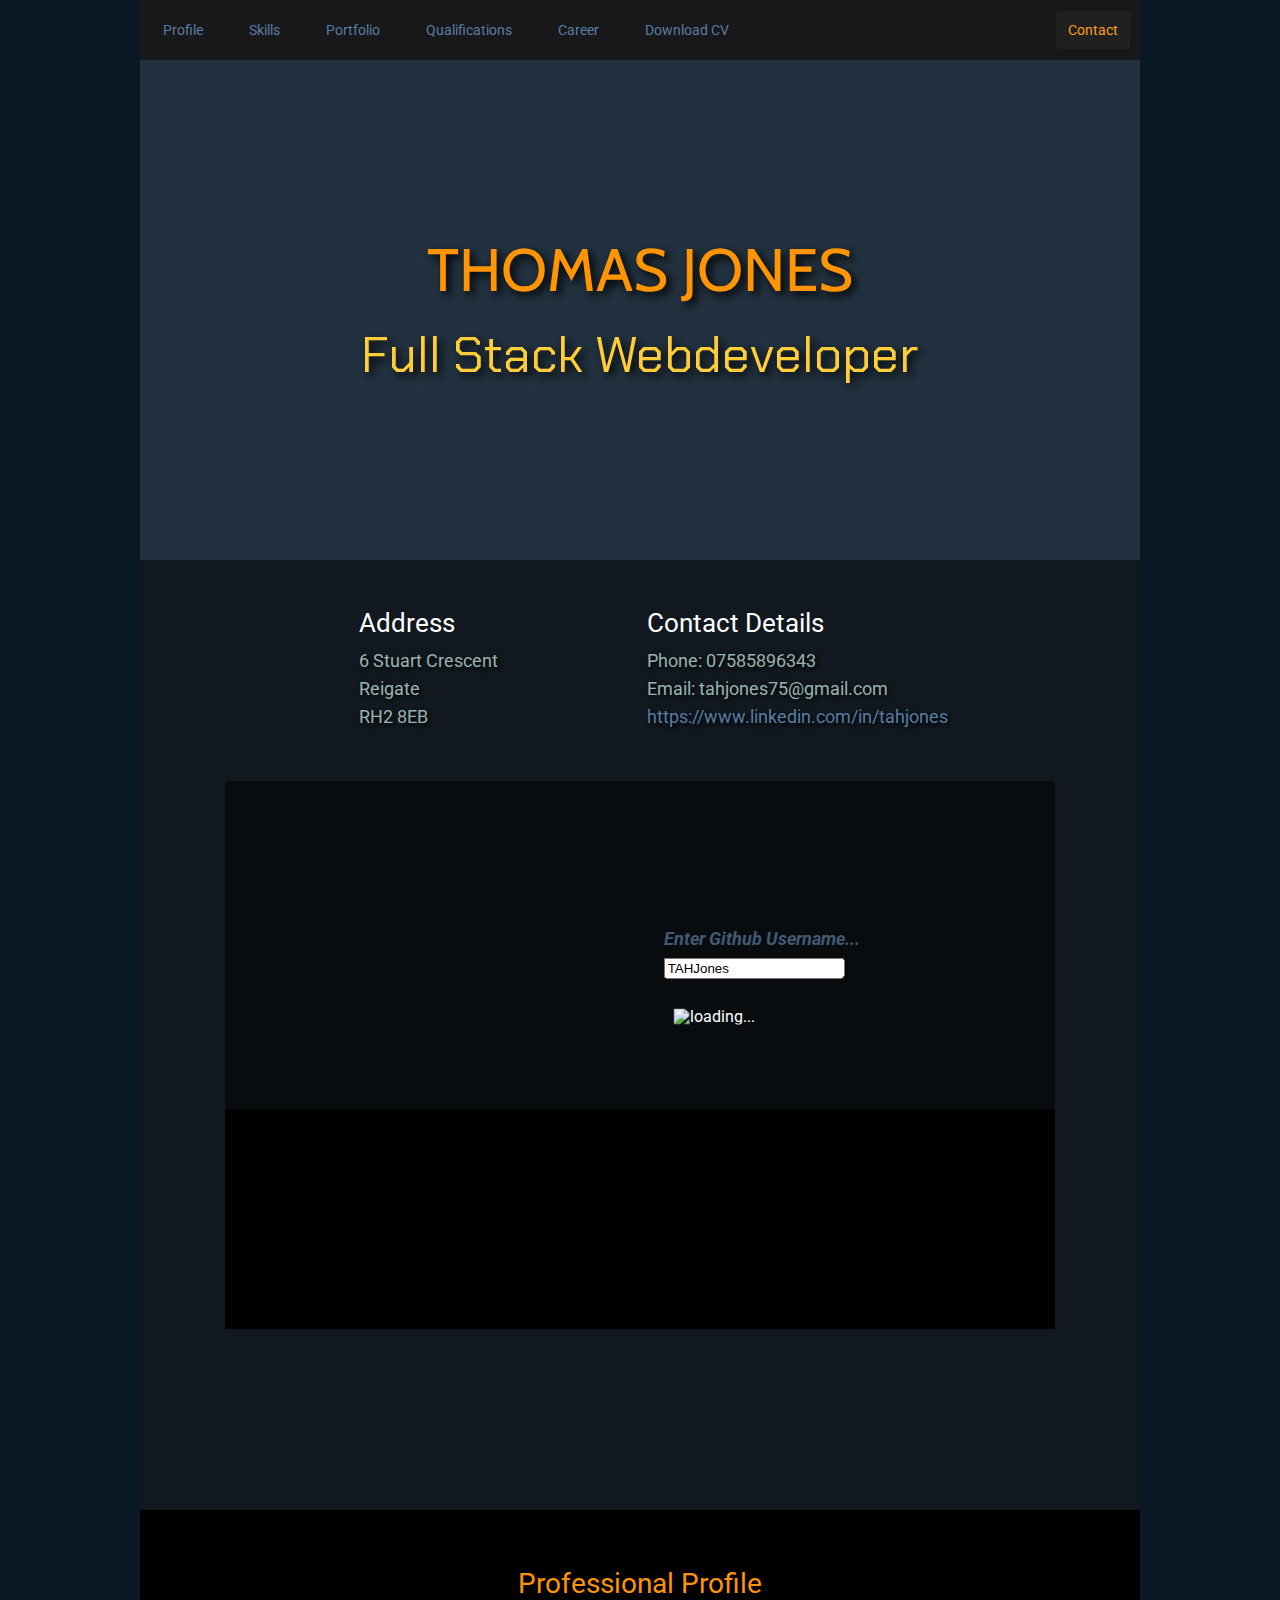
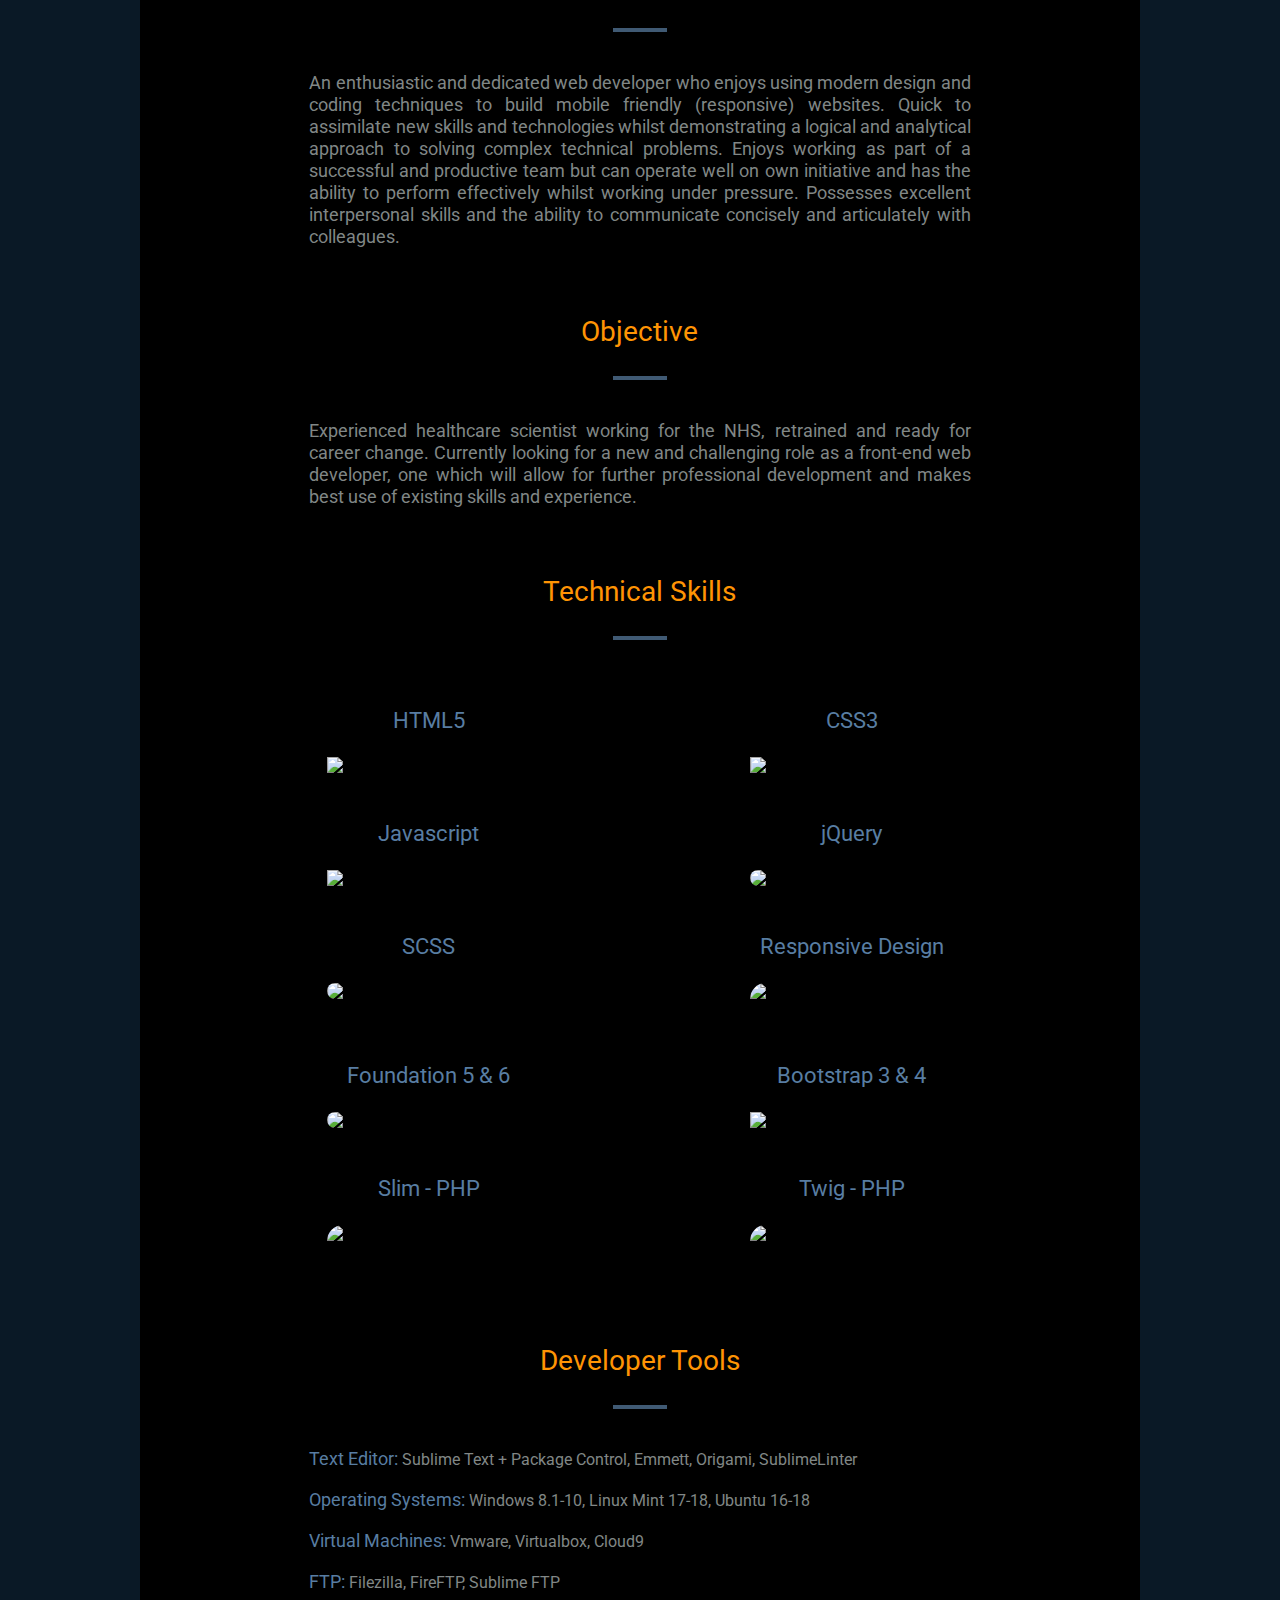
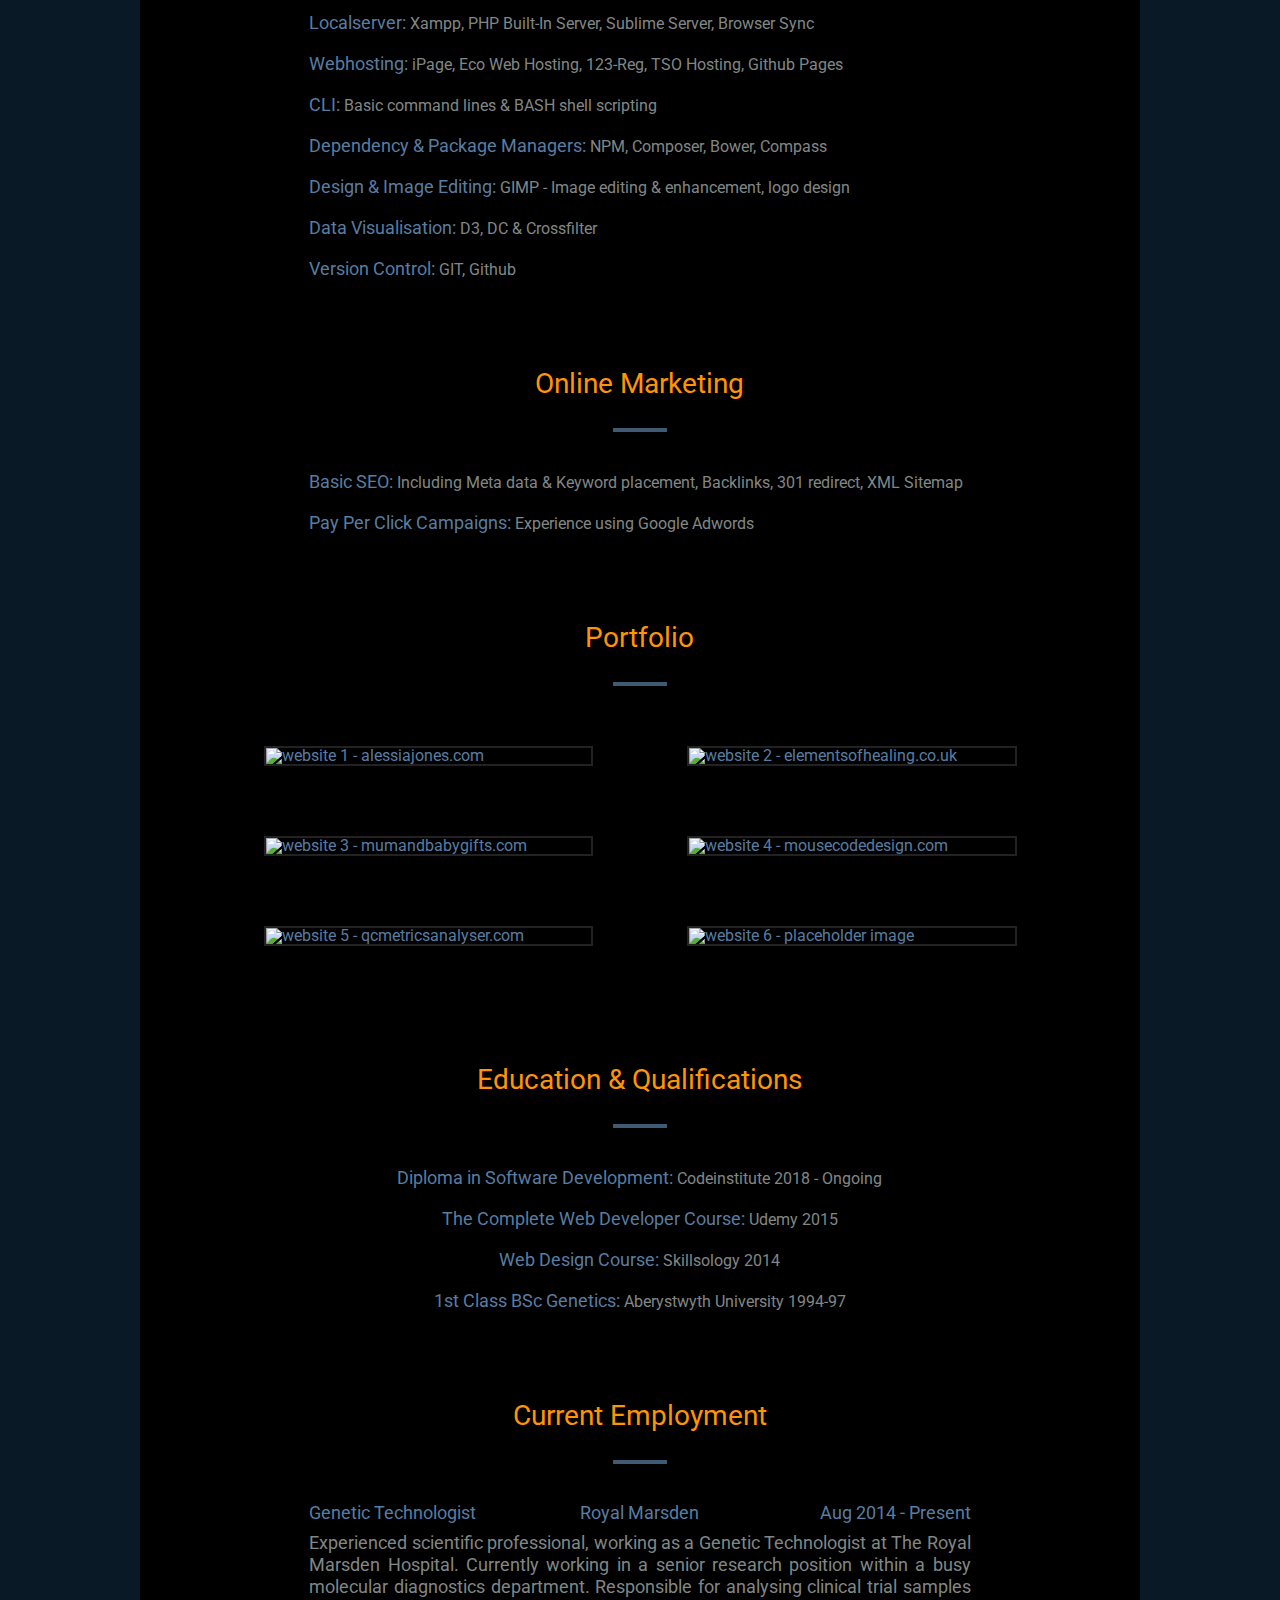
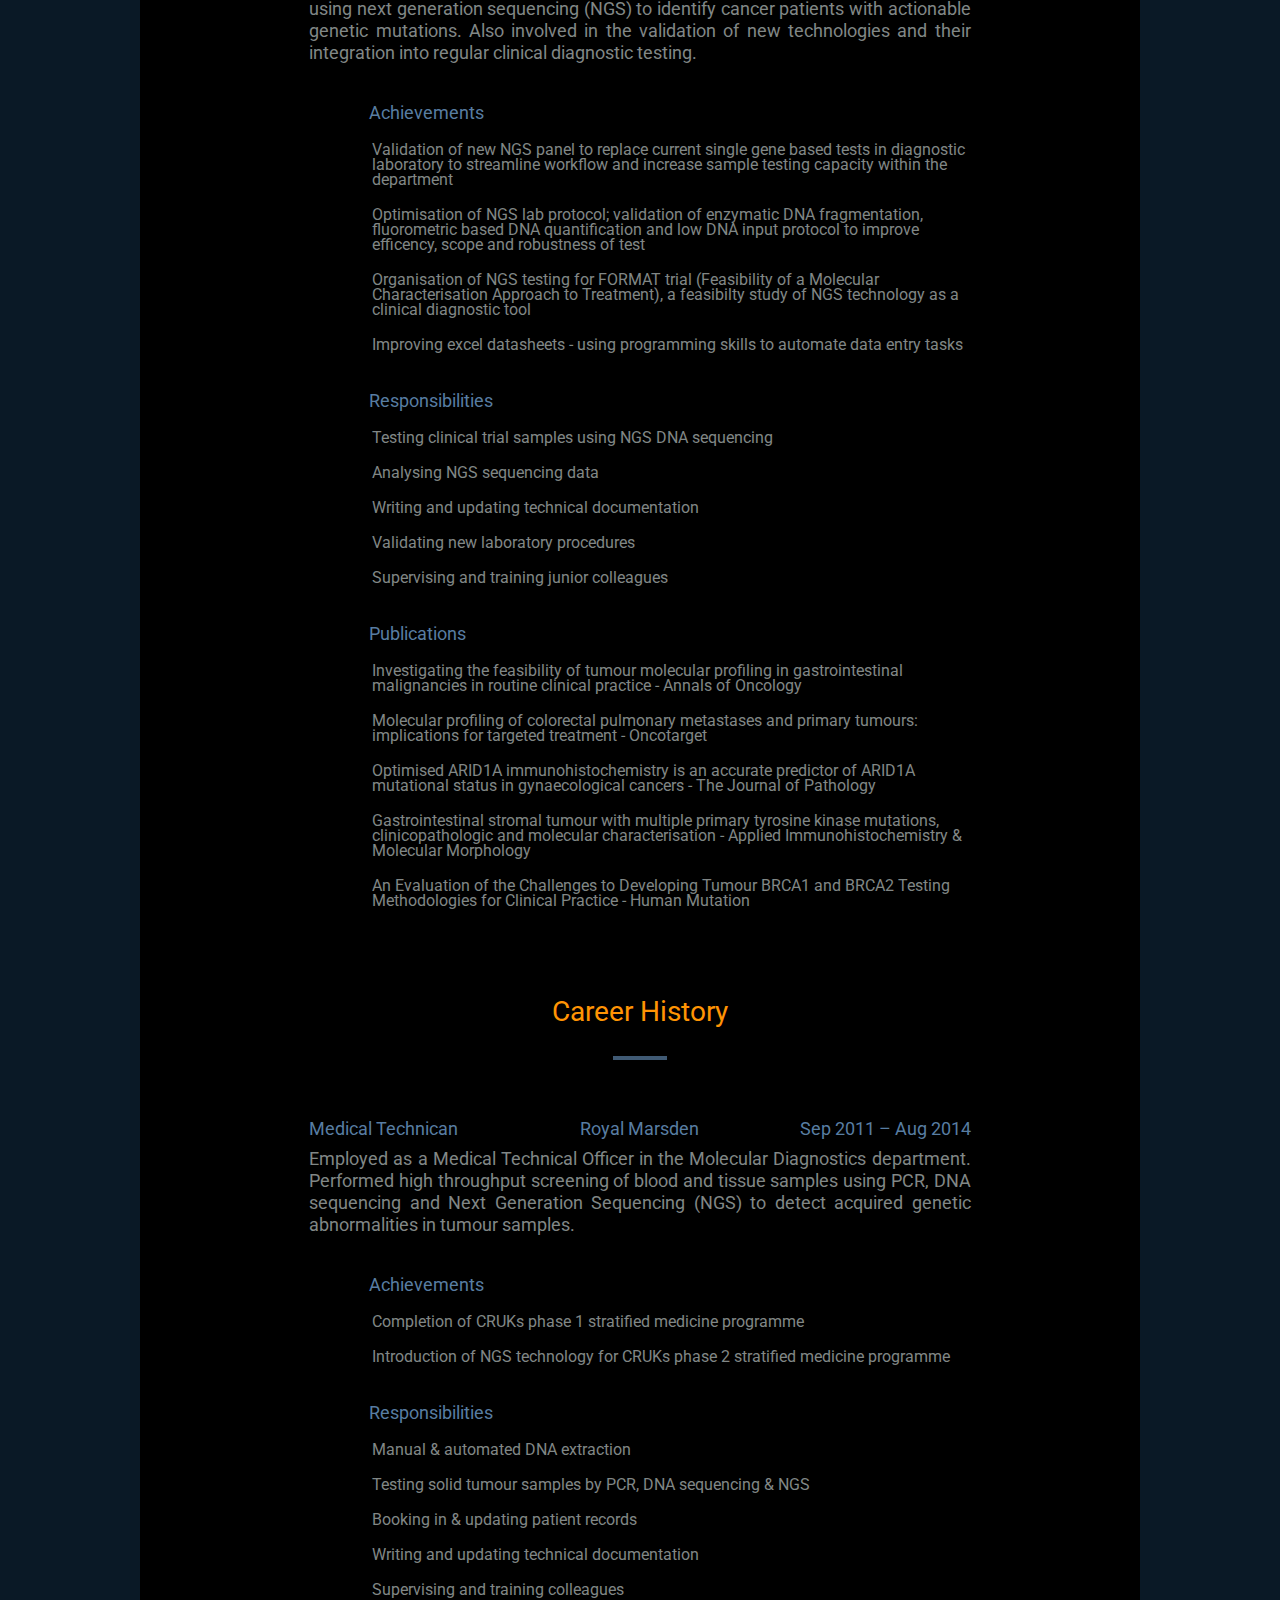
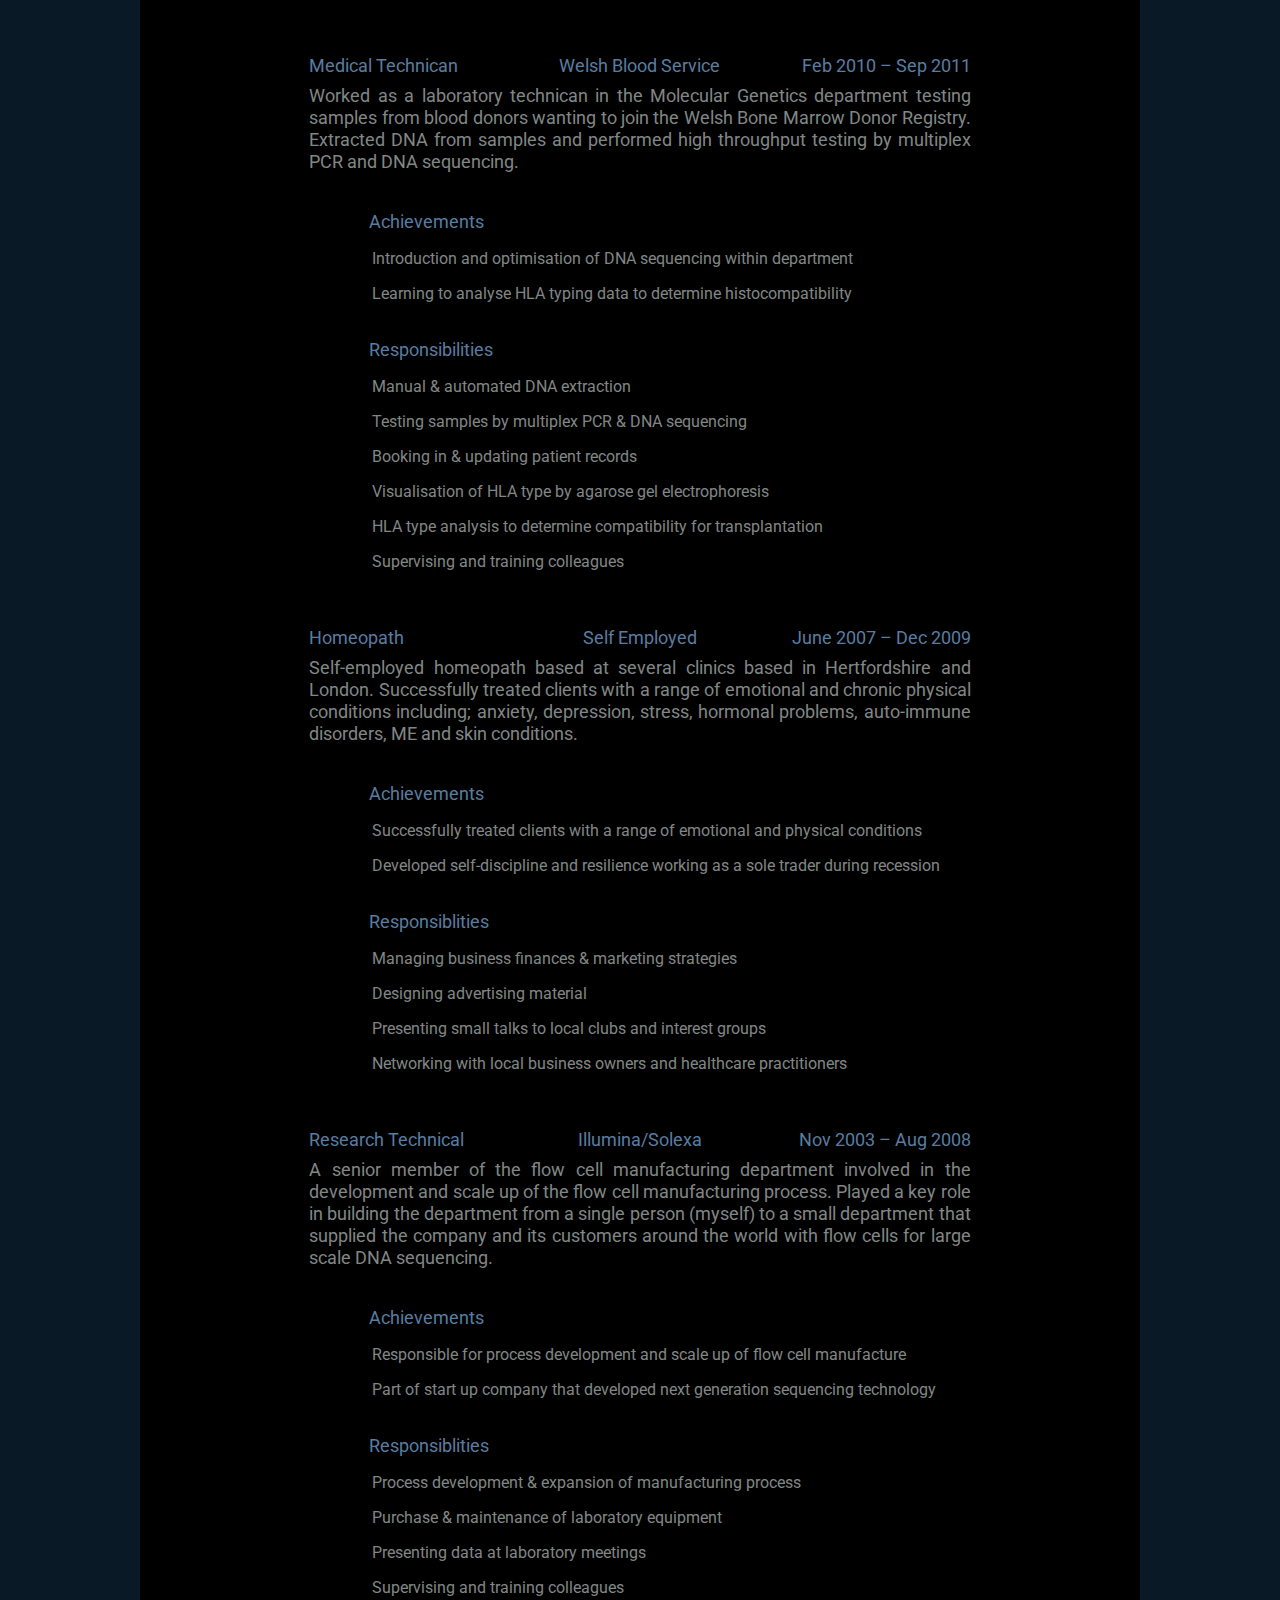
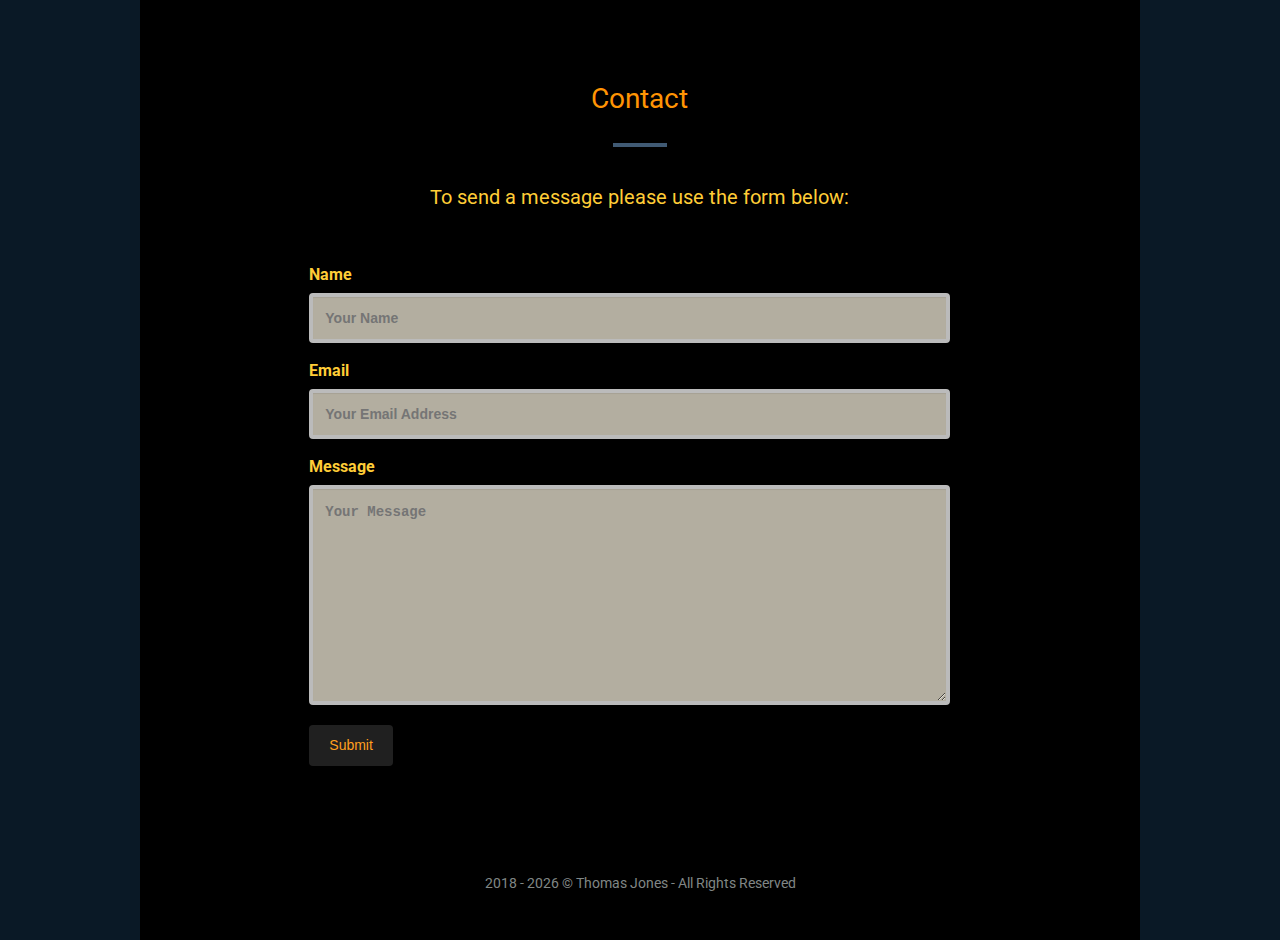
==== index.html @ f550232a "resume-mini-project - fixed bugs in github link & repos list in github section" ====
<!DOCTYPE html>
<html lang="en">

<head>
  <meta charset="UTF-8">
  <meta name="viewport" content="width=device-width, initial-scale=1.0">
  <meta http-equiv="X-UA-Compatible" content="ie=edge">
  <meta name="description" content="Resume of Thomas Jones. Web Developer in Reigate & South London">
  <meta name="author" content="Thomas Jones">
  <title>Thomas Jones | Resume</title>
  <link href="assets/font-awesome-4.6.3/css/font-awesome.min.css" rel="stylesheet">
  <link href="https://fonts.googleapis.com/css?family=Cabin|Chakra+Petch|Roboto" rel="stylesheet">
  <link rel="stylesheet" href="assets/css/grid.css" type="text/css" />
  <link rel="stylesheet" href="assets/css/styles.css" type="text/css" />
  <link rel="shortcut icon" href="assets/img/flavicon.png">
  <script type="text/javascript" src="https://cdn.emailjs.com/sdk/2.3.2/email.min.js"></script>
  <script type="text/javascript">
    (function(){
      emailjs.init("user_6NRsN7acuhPl2ZkEJuF66");
    })();
  </script>
</head>

<body>
  <header>

    <!-- NAVBAR -->
    <nav class="navbar">
      <div class="dropdown">

        <div class="dropdownMenu" id="dropdownMenuId">
          <a href="index.html#profile" class="dropdownLink">Profile</a>
          <a href="index.html#skills" class="dropdownLink">Skills</a>
          <a href="index.html#portfolio" class="dropdownLink">Portfolio</a>
          <a href="index.html#qualifications" class="dropdownLink">Qualifications</a>
          <a href="index.html#career" class="dropdownLink">Career</a>
          <a href="assets/cv/Thomas-Jones-CV-2019.pdf" target="_blank" class="dropdownLink download-cv">Download CV</a>
          <a href="assets/cv/Thomas-Jones-CV-2019.pdf" target="_blank" class="dropdownLink download-cv-icon tooltip"><i class="fa fa-download" aria-hidden="true"><span class="tooltiptext">Download CV</span></i></a>
          <a href="index.html#contact" class="dropdownLink">Contact</a>
        </div>

        <div class="hamburgerIcon">
          <a id="hamburgeIconId"><i class="fa fa-bars fa-2x"></i></a>
        </div>
      </div>
    </nav>
    <!-- NAVBAR-END -->

    <!-- BANNER -->
    <div class="bg-banner" id="home">
      <div class="bg-banner-inner">
        <div class="row">
          <div class="col-collapse col-xs-12">
            <h1 class="banner-title">Thomas Jones</h1>
            <h2 class="banner-subtitle">Full Stack Webdeveloper</h2>

            <!-- CONTACT-DETAILS -->
            <div class="contact-details-bg">
              <div class="row">
                
                <div class="col col-xs-6 col-xs-offset-3 col-sm-3 col-sm-offset-2">
                  <div class="address">
                    <h4>Address</h4>
                    <ul>
                      <li>6 Stuart Crescent</li>
                      <li>Reigate</li>
                      <!--<li>Surrey</li>-->
                      <li>RH2 8EB</li>
                    </ul>
                  </div>
                </div>
                <div class="col col-xs-6 col-xs-offset-3 col-sm-5 col-sm-offset-1">
                  <div class="contact-details">
                    <h4>Contact Details</h4>
                    <ul>
                      <li>Phone: 07585896343</li>
                      <li>Email: tahjones75@gmail.com</li>
                      <li><a href="https://www.linkedin.com/in/tahjones" target="_blank">https://www.linkedin.com/in/tahjones</a></li>
                    </ul>
                  </div>
                </div>
                
                <!-- GITHUB -->
                <div class="row">
                  <div class="col-collapse col-xs-12 col-sm-10 col-sm-offset-1">

                      <div class="github-form">
                      <h4 id="githubLink"></h4>
                        <div id="githubUserImg"></div>
                        <div class="github-info">
                          <label for="githubUserName">Enter Github Username...</label>
                          <input type="text" id="githubUserName" value="TAHJones" oninput="fetchGithubInfo()" />
                          <div id="githubUserData"></div>
                        </div>
                      <div id="githubRepoData"></div>
                      </div>
                      
                  </div>
                </div>
                <!-- GITHUB-END -->
                
              </div>
            </div>
            <!-- CONTACT-DETAILS-END -->
            
            <!--<div class="github-profile-bg">
              <div class="row">
                <div class="col col-xs-10 col-xs-offset-1 col-sm-8 col-sm-offset-2">
                  <section>
                   <div class="github-form">
                      <div id="githubUserImg"></div>
                      <div class="github-info">
                        <input type="text" id="githubUserName" value="octocat" oninput="fetchGithubInfo()" />
                        <div id="githubUserData"></div>
                      </div>
                    <div id="githubRepoData"></div>
                    </div>
                 </section>
                </div>
              </div>
            </div>-->
            <!-- GITHUB-END -->

            <!--DOWNLOAD-CV-->
            <!--<div class="download-cv-bg">
              <div class="row">
                <div class="col col-xs-10 col-xs-offset-1 col-sm-8 col-sm-offset-2">
                  <a href="assets/cv/Thomas-Jones-CV-2019.pdf" target="_blank" class="download-cv">Download CV</a>
                </div>
              </div>
            </div>-->
            <!--DOWNLOAD-CV-END-->

          </div>
        </div>
      </div>
    </div>
    <!--BANNER-END -->
  </header>

  <!--PROFESSIONAL-PROFILE-->
  <section class="bg-profile" id="profile">

    <div class="row">
      <div class="col col-xs-10 col-xs-offset-1 col-sm-8 col-sm-offset-2 col-lg-8 col-lg-offset-2">
        <div class="profile">
          <h3 class="page-title">Professional Profile</h3>
          <hr>
          <p>An enthusiastic and dedicated web developer who enjoys using modern design and coding techniques to build mobile friendly (responsive) websites. Quick to assimilate new skills and technologies whilst demonstrating a logical and analytical approach
            to solving complex technical problems. Enjoys working as part of a successful and productive team but can operate well on own initiative and has the ability to perform effectively whilst working under pressure. Possesses excellent interpersonal
            skills and the ability to communicate concisely and articulately with colleagues.</p>
        </div>
      </div>
    </div>

  </section>
  <!--PROFESSIONAL-PROFILE-END-->

  <!--OBJECTIVE-->
  <section class="bg-about" id="objective">

    <div class="row">
      <div class="col col-xs-10 col-xs-offset-1 col-sm-8 col-sm-offset-2 col-lg-8 col-lg-offset-2">
        <div class="objective">
          <h3 class="page-title">Objective</h3>
          <hr>
          <p>Experienced healthcare scientist working for the NHS, retrained and ready for career change. Currently looking for a new and challenging role as a front-end web developer, one which will allow for further professional development and makes best
            use of existing skills and experience.</p>
        </div>
      </div>
    </div>

  </section>
  <!--OBJECTIVE-END-->

  <!--TECHNICAL-SKILLS-->
  <section class="bg-technical-skills" id="skills">

    <div class="row">
      <div class="col col-xs-10 col-xs-offset-1 col-sm-10 col-sm-offset-1 col-lg-8 col-lg-offset-2">
        <h3 class="page-title">Technical Skills</h3>
        <hr>
      </div>
    </div>

    <div class="row">
      <div class="col col-xs-5 col-xs-offset-1 col-sm-5 col-sm-offset-1">
        <div class="technical-skills">
          <h5>HTML5</h5>
          <img src="assets/img/html5.png" alt="HTML5 logo">
        </div>
      </div>
      <div class="col col-xs-5 col-xs-offset-0 col-sm-5 col-sm-offset-0">
        <div class="technical-skills">
          <h5>CSS3</h5>
          <img src="assets/img/CSS3.png" alt="CSS3 logo">
        </div>
      </div>
    </div>

    <div class="row">
      <div class="col col-xs-5 col-xs-offset-1 col-sm-5 col-sm-offset-1">
        <div class="technical-skills">
          <h5>Javascript</h5>
          <img src="assets/img/javascript.png" alt="Javascript logo">
        </div>
      </div>
      <div class="col col-xs-5 col-xs-offset-0 col-sm-5 col-sm-offset-0">
        <div class="technical-skills">
          <h5>jQuery</h5>
          <img class="square-img" src="assets/img/jquery.png" alt="jQuery logo">
        </div>
      </div>
    </div>

    <div class="row">
      <div class="col col-xs-5 col-xs-offset-1 col-sm-5 col-sm-offset-1">
        <div class="technical-skills">
          <h5>SCSS</h5>
          <img class="square-img" src="assets/img/scss.png" alt="SCSS logo">
        </div>
      </div>
      <div class="col col-xs-5 col-xs-offset-0 col-sm-5 col-sm-offset-0">
        <div class="technical-skills">
          <h5>Responsive Design</h5>
          <img class="square-img" src="assets/img/responsive-icon.png" alt="responsive webdesign logo">
        </div>
      </div>
    </div>

    <div class="row">
      <div class="col col-xs-5 col-xs-offset-1 col-sm-5 col-sm-offset-1">
        <div class="technical-skills">
          <h5>Foundation 5 & 6</h5>
          <img class="square-img" src="assets/img/foundation.jpg" alt="Zurb Foundation logo">
        </div>
      </div>
      <div class="col col-xs-5 col-xs-offset-0 col-sm-5 col-sm-offset-0">
        <div class="technical-skills">
          <h5>Bootstrap 3 & 4</h5>
          <img src="assets/img/bootstrap.png" alt="Bootstrap logo">
        </div>
      </div>
    </div>

    <div class="row">
      <div class="col col-xs-5 col-xs-offset-1 col-sm-5 col-sm-offset-1">
        <div class="technical-skills">
          <h5>Slim - PHP</h5>
          <img class="square-img" src="assets/img/slim.jpg" alt="Slim PPHP framework logo">
        </div>
      </div>
      <div class="col col-xs-5 col-xs-offset-0 col-sm-5 col-sm-offset-0">
        <div class="technical-skills">
          <h5>Twig - PHP</h5>
          <img class="square-img" src="assets/img/twig.png" alt="Twig PHP template engine logo">
        </div>
      </div>
    </div>

  </section>
  <!--TECHNICAL-SKILLS-END-->

  <!--DEVELOPER-TOOLS-->
  <section class="bg-developer-tools" id="tools">
    <div class="row">
      <div class="col col-xs-10 col-xs-offset-1 col-sm-8 col-sm-offset-2 col-lg-8 col-lg-offset-2">
        <h3 class="page-title">Developer Tools</h3>
        <hr>
        <div class="developer-tools">
          <ul>
            <li><span>Text Editor: </span>Sublime Text + Package Control, Emmett, Origami, SublimeLinter</li>
            <li><span>Operating Systems: </span>Windows 8.1-10, Linux Mint 17-18, Ubuntu 16-18</li>
            <li><span>Virtual Machines: </span>Vmware, Virtualbox, Cloud9</li>
            <li><span>FTP: </span>Filezilla, FireFTP, Sublime FTP</li>
            <li><span>Localserver: </span>Xampp, PHP Built-In Server, Sublime Server, Browser Sync</li>
            <li><span>Webhosting: </span>iPage, Eco Web Hosting, 123-Reg, TSO Hosting, Github Pages</li>
            <li><span>CLI: </span>Basic command lines & BASH shell scripting</li>
            <li><span>Dependency & Package Managers: </span>NPM, Composer, Bower, Compass </li>
            <li><span>Design & Image Editing: </span>GIMP - Image editing & enhancement, logo design</li>
            <li><span>Data Visualisation: </span>D3, DC & Crossfilter</li>
            <li><span>Version Control: </span>GIT, Github</li>
          </ul>
        </div>
      </div>
    </div>

  </section>
  <!--DEVELOPER-TOOLS-END-->

  <!--ONLINE-MARKETING-->
  <section>

    <div class="row">
      <div class="col col-xs-10 col-xs-offset-1 col-sm-8 col-sm-offset-2 col-lg-8 col-lg-offset-2">
        <h3 class="page-title">Online Marketing</h3>
        <hr>
        <div class="online-marketing">
          <ul>
            <li><span>Basic SEO: </span>Including Meta data & Keyword placement, Backlinks, 301 redirect, XML Sitemap</li>
            <li><span>Pay Per Click Campaigns: </span>Experience using Google Adwords</li>
          </ul>
        </div>
      </div>
    </div>

  </section>
  <!--ONLINE-MARKETING-END-->

  <!-- PORTFOLIO -->
  <section class="bg-portfolio" id="portfolio">

    <div class="row">
      <div class="col col-xs-10 col-xs-offset-1 col-sm-10 col-sm-offset-1 col-lg-8 col-lg-offset-2">
        <h3 class="page-title">Portfolio</h3>
        <hr>
      </div>
    </div>

    <div class="row row-portfolio">
      <div class="col col-xs-10 col-xs-offset-1 col-sm-5 col-sm-offset-1">
        <a href="https://tahjones.github.io/alessiajones/" target="_blank">
          <div class="overlay-container-1">
            <img class="portfolio-img" src="assets/img/alessiajones.png" alt="website 1 - alessiajones.com">
            <div class="overlay">
              <div class="overlay-text">Visit Site</div>
            </div>
          </div>
        </a>
      </div>

      <div class="col col-xs-10 col-xs-offset-1 col-sm-5 col-sm-offset-0">
        <a href="https://tahjones.github.io/elements-of-healing/" target="_blank">
          <div class="overlay-container-2">
            <img class="portfolio-img" src="assets/img/elementsofhealing.png" alt="website 2 - elementsofhealing.co.uk">
            <div class="overlay">
              <div class="overlay-text">Visit Site</div>
            </div>
          </div>
        </a>
      </div>
    </div>

    <div class="row row-portfolio">
      <div class="col col-xs-10 col-xs-offset-1 col-sm-5 col-sm-offset-1">
        <a href="https://tahjones.github.io/mum-and-baby-gifts/" target="_blank">
          <div class="overlay-container-3">
            <img class="portfolio-img" src="assets/img/mumandbabygifts.png" alt="website 3 - mumandbabygifts.com">
            <div class="overlay">
              <div class="overlay-text">Visit Site</div>
            </div>
          </div>
        </a>
      </div>

      <div class="col col-xs-10 col-xs-offset-1 col-sm-5 col-sm-offset-0">
        <a href="https://tahjones.github.io/milestone-project-1/" target="_blank">
          <div class="overlay-container-4">
            <img class="portfolio-img" src="assets/img/mousecodedesign.png" alt="website 4 - mousecodedesign.com">
            <div class="overlay">
              <div class="overlay-text">Visit Site</div>
            </div>
          </div>
        </a>
      </div>
    </div>

    <div class="row row-portfolio">
      <div class="col col-xs-10 col-xs-offset-1 col-sm-5 col-sm-offset-1">
        <a href="https://tahjones.github.io/mini-project-2/" target="_blank">
          <div class="overlay-container-5">
            <img class="portfolio-img" src="assets/img/qcmetricsanalyser.png" alt="website 5 - qcmetricsanalyser.com">
            <div class="overlay">
              <div class="overlay-text">Visit Site</div>
            </div>
          </div>
        </a>
      </div>

      <div class="col col-xs-10 col-xs-offset-1 col-sm-5 col-sm-offset-0">
        <a href="https://tahjones.github.io//" target="_blank">
          <div class="overlay-container-6">
            <img class="portfolio-img" src="https://via.placeholder.com/800x600.png?text=More+Coming+Soon" alt="website 6 - placeholder image">
            <div class="overlay">
              <div class="overlay-text">Visit Site</div>
            </div>
          </div>
        </a>
      </div>
    </div>

  </section>
  <!-- PORTFOLIO-END -->

  <!--QUALIFICATIONS-->
  <section class="bg-qualifications" id="qualifications">
    <div class="row">
      <div class="col col-xs-8 col-xs-offset-2 col-sm-8 col-sm-offset-2">
        <h3 class="page-title">Education & Qualifications</h3>
        <hr>
        <div class="qualifications">
          <ul>
            <li><span>Diploma in Software Development: </span>Codeinstitute 2018 - Ongoing</li>
            <li><span>The Complete Web Developer Course: </span>Udemy 2015</li>
            <li><span>Web Design Course: </span>Skillsology 2014</li>
            <li><span>1st Class BSc Genetics: </span>Aberystwyth University 1994-97</li>
          </ul>
        </div>
      </div>
    </div>
  </section>
  <!--QUALIFICATIONS-END-->

  <!-- CURRENT-EMPLOYMENT -->
  <section class="bg-career" id="career">
    <div class="row">
      <div class="col col-xs-10 col-xs-offset-1 col-sm-8 col-sm-offset-2 col-lg-8 col-lg-offset-2">

        <h3 class="page-title">Current Employment</h3>
        <hr>
        <div class="career">

          <ul class="row career-title visible-xs">
            <li>Technician</li>
            <li>NHS</li>
            <li>2014-Present</li>
          </ul>

          <ul class="row career-title hidden-xs">
            <li>Genetic Technologist</li>
            <li>Royal Marsden</li>
            <li>Aug 2014 - Present</li>
          </ul>

          <p>Experienced scientific professional, working as a Genetic Technologist at The Royal Marsden Hospital. Currently working in a senior research position within a busy molecular diagnostics department. Responsible for analysing clinical trial samples using next generation sequencing (NGS) to identify cancer patients with actionable genetic mutations. Also involved in the validation of new technologies and their integration into regular clinical diagnostic testing.</p>

          <h4>Achievements</h4>
          <ul class="career-list achievements-list">
            <li>Validation of new NGS panel to replace current single gene based tests in diagnostic laboratory to streamline workflow and increase sample testing capacity within the department</li>
            <li>Optimisation of NGS lab protocol; validation of enzymatic DNA fragmentation, fluorometric based DNA quantification and low DNA input protocol to improve efficency, scope and robustness of test</li>
            <li>Organisation of NGS testing for FORMAT trial (Feasibility of a Molecular Characterisation Approach to Treatment), a feasibilty study of NGS technology as a clinical diagnostic tool</li>
            <li>Improving excel datasheets - using programming skills to automate data entry tasks</li>
          </ul>

          <h4>Responsibilities</h4>
          <ul class="career-list responsiblities-list">
            <li>Testing clinical trial samples using NGS DNA sequencing</li>
            <li>Analysing NGS sequencing data</li>
            <li>Writing and updating technical documentation</li>
            <li>Validating new laboratory procedures</li>
            <li>Supervising and training junior colleagues</li>
          </ul>

          <h4>Publications</h4>
          <ul class="career-list publications-list">
            <li>Investigating the feasibility of tumour molecular profiling in gastrointestinal malignancies in routine clinical practice - Annals of Oncology</li>
            <li>Molecular profiling of colorectal pulmonary metastases and primary tumours: implications for targeted treatment - Oncotarget</li>
            <li>Optimised ARID1A immunohistochemistry is an accurate predictor of ARID1A mutational status in gynaecological cancers - The Journal of Pathology</li>
            <li>Gastrointestinal stromal tumour with multiple primary tyrosine kinase mutations, clinicopathologic and molecular characterisation - Applied Immunohistochemistry & Molecular Morphology</li>
            <li>An Evaluation of the Challenges to Developing Tumour BRCA1 and BRCA2 Testing Methodologies for Clinical Practice - Human Mutation</li>
          </ul>
        </div>

      </div>
    </div>
  </section>
  <!-- CURRENT-EMPLOYMENT-END -->

  <!--CAREER-HISTORY-->
  <section class="bg-career-history">
    <div class="row">
      <div class="col col-xs-10 col-xs-offset-1 col-sm-8 col-sm-offset-2 col-lg-8 col-lg-offset-2">
        <h3 class="page-title">Career History</h3>
        <hr>

        <div class="career">

          <ul class="row career-title visible-xs">
            <li>Technican</li>
            <li>NHS</li>
            <li>2011-14</li>
          </ul>

          <ul class="row career-title hidden-xs">
            <li>Medical Technican</li>
            <li>Royal Marsden</li>
            <li>Sep 2011 – Aug 2014</li>
          </ul>

          <p>Employed as a Medical Technical Officer in the Molecular Diagnostics department. Performed high throughput screening of blood and tissue samples using PCR, DNA sequencing and Next Generation Sequencing (NGS) to detect acquired genetic abnormalities in tumour samples. </p>

          <h4>Achievements</h4>
          <ul class="career-list achievements-list">
            <li>Completion of CRUKs phase 1 stratified medicine programme</li>
            <li>Introduction of NGS technology for CRUKs phase 2 stratified medicine programme</li>
          </ul>

          <h4>Responsibilities</h4>
          <ul class="career-list responsiblities-list">
            <li>Manual & automated DNA extraction</li>
            <li>Testing solid tumour samples by PCR, DNA sequencing & NGS</li>
            <li>Booking in & updating patient records</li>
            <li>Writing and updating technical documentation</li>
            <li>Supervising and training colleagues</li>
          </ul>
        </div>

        <div class="career">

          <ul class="row career-title visible-xs">
            <li>Technican</li>
            <li>NHS</li>
            <li>2010-11</li>
          </ul>

          <ul class="row career-title hidden-xs">
            <li>Medical Technican</li>
            <li>Welsh Blood Service</li>
            <li>Feb 2010 – Sep 2011</li>
          </ul>

          <p>Worked as a laboratory technican in the Molecular Genetics department testing samples from blood donors wanting to join the Welsh Bone Marrow Donor Registry. Extracted DNA from samples and performed high throughput testing by multiplex PCR and DNA sequencing.</p>

          <h4>Achievements</h4>
          <ul class="career-list achievements-list">
            <li>Introduction and optimisation of DNA sequencing within department</li>
            <li>Learning to analyse HLA typing data to determine histocompatibility</li>
          </ul>

          <h4>Responsibilities</h4>
          <ul class="career-list responsiblities-list">
            <li>Manual & automated DNA extraction</li>
            <li>Testing samples by multiplex PCR & DNA sequencing</li>
            <li>Booking in & updating patient records</li>
            <li>Visualisation of HLA type by agarose gel electrophoresis</li>
            <li>HLA type analysis to determine compatibility for transplantation</li>
            <li>Supervising and training colleagues</li>
          </ul>
        </div>

        <div class="career">

          <ul class="row career-title visible-xs homeopath">
            <li>Homeopath</li>
            <li>Self Employed</li>
            <li>2007–09</li>
          </ul>

          <ul class="row career-title hidden-xs">
            <li>Homeopath</li>
            <li>Self Employed</li>
            <li>June 2007 – Dec 2009</li>
          </ul>

          <p>Self-employed homeopath based at several clinics based in Hertfordshire and London. Successfully treated clients with a range of emotional and chronic physical conditions including; anxiety, depression, stress, hormonal problems, auto-immune disorders, ME and skin conditions.</p>

          <h4>Achievements</h4>
          <ul class="career-list achievements-list">
            <li>Successfully treated clients with a range of emotional and physical conditions</li>
            <li>Developed self-discipline and resilience working as a sole trader during recession</li>
          </ul>

          <h4>Responsiblities</h4>
          <ul class="career-list responsiblities-list">
            <li> Managing business finances & marketing strategies</li>
            <li> Designing advertising material</li>
            <li> Presenting small talks to local clubs and interest groups</li>
            <li> Networking with local business owners and healthcare practitioners</li>
          </ul>
        </div>

        <div class="career">
          <ul class="row career-title visible-xs">
            <li>Technical</li>
            <li>Illumina</li>
            <li>2003–08</li>
          </ul>

          <ul class="row career-title hidden-xs">
            <li>Research Technical</li>
            <li>Illumina/Solexa</li>
            <li>Nov 2003 – Aug 2008</li>
          </ul>

          <p>A senior member of the flow cell manufacturing department involved in the development and scale up of the flow cell manufacturing process. Played a key role in building the department from a single person (myself) to a small department that supplied the company and its customers around the world with flow cells for large scale DNA sequencing.</p>

          <h4>Achievements</h4>
          <ul class="career-list achievements-list">
            <li>Responsible for process development and scale up of flow cell manufacture</li>
            <li>Part of start up company that developed next generation sequencing technology</li>
          </ul>

          <h4>Responsiblities</h4>
          <ul class="career-list responsiblities-list">
            <li>Process development & expansion of manufacturing process</li>
            <li>Purchase & maintenance of laboratory equipment</li>
            <li>Presenting data at laboratory meetings</li>
            <li>Supervising and training colleagues</li>
          </ul>
        </div>

      </div>
    </div>
  </section>
  <!--CAREER-HISTORY-END-->

  <!--FORM-->
  <section id="contact">
    <div class="row">
      <div class="col col-xs-12 col-xs-offset-0 col-sm-8 col-sm-offset-2 col-lg-8 col-lg-offset-2">
        <h3 class="page-title page-title--contact">Contact</h3>
        <hr>
        <h4 class="page-subtitle--contact-small">Send a message:</h4>
        <h4 class="page-subtitle--contact">To send a message please use the form below:</h4>
      </div>
    </div>

    <div class="row">
      <div class="col col-xs-10 col-xs-offset-1 col-sm-8 col-sm-offset-2 col-lg-8 col-lg-offset-2">

        <form id="contactForm">
          <div class="form-container">

            <div class="form">
              <label for="name">Name</label>
              <input type="text" class="form-input" name="name" id="name" placeholder="Your Name" required="">
            </div>

            <div class="form">
              <label for="email">Email</label>
              <input type="email" class="form-input" name="email" id="email" placeholder="Your Email Address" required="">
            </div>

            <div class="form">
              <label for="msg">Message</label>
              <textarea class="form-input" name="msg" id="msg" placeholder="Your Message" required=""></textarea>
            </div>

            <button type="submit" class="btn btn-submit">Submit</button> <!--<button type="reset" class="btn btn-reset">Reset</button>-->
          </div>
        </form>

      </div>
    </div>
  </section>
  <!--FORM-END-->

  <!-- GOOGLE-MAPS-->
  <!--<section>
    <div id="map"></div>
  </section>-->
  <!--GOOGLE-MAPS-END-->
  
  <!-- GITHUB -->
  <!--<section>
    <div class="github-form">
      <input type="text" id="githubUserName" value="octocat" oninput="fetchGithubInfo()" />
      <div id="githubUserData"></div>
      <div id="githubRepoData"></div>
    </div>
  </section>-->
  <!-- GITHUB-END -->

  <!--FOOTER-->
  <footer>
    <div class="row">
      <div class="col-xs-10 col-xs-offset-1">
        <div id="copyRight"></div>
        </div>  
    </div>
  </footer>
  <!--FOOTER-END-->

  <script src="https://ajax.googleapis.com/ajax/libs/jquery/3.2.1/jquery.min.js"></script>
  <!--<script src="https://ajax.googleapis.com/ajax/libs/jquery/3.2.1/jquery.min.js"></script>-->
  <!--<script src="https://developers.google.com/maps/documentation/javascript/examples/markerclusterer/markerclusterer.js"></script>-->
  <!--<script async defer src="https://maps.googleapis.com/maps/api/js?key=AIzaSyDzU4CSGzpSUtlImQMP7RUOPFEfuaBORPQ&callback=initMap"></script>-->
  <script src="assets/js/scripts.js"></script>
  <script src="assets/js/github.js"></script>
  <script src="assets/js/sendEmail.js"></script>
  <!--<script src="assets/js/github.js"></script>-->
</body>

</html>
---- assets/css/grid.css ----
/* CSS-RESET */

/* http://meyerweb.com/eric/tools/css/reset/ 
   v2.0 | 20110126
   License: none (public domain)
*/

html, body, div, span, applet, object, iframe,
h1, h2, h3, h4, h5, h6, p, blockquote, pre,
a, abbr, acronym, address, big, cite, code,
del, dfn, em, img, ins, kbd, q, s, samp,
small, strike, strong, sub, sup, tt, var,
b, u, i, center,
dl, dt, dd, ol, ul, li,
fieldset, form, label, legend,
table, caption, tbody, tfoot, thead, tr, th, td,
article, aside, canvas, details, embed, 
figure, figcaption, footer, header, hgroup, 
menu, nav, output, ruby, section, summary,
time, mark, audio, video {
	margin: 0;
	padding: 0;
	border: 0;
	font-size: 100%;
	font: inherit;
	vertical-align: baseline;
}
/* HTML5 display-role reset for older browsers */
article, aside, details, figcaption, figure, 
footer, header, hgroup, menu, nav, section {
	display: block;
}
body {
	line-height: 1;
}
ol, ul {
	list-style: none;
}
blockquote, q {
	quotes: none;
}
blockquote:before, blockquote:after,
q:before, q:after {
	content: '';
	content: none;
}
table {
	border-collapse: collapse;
	border-spacing: 0;
}

/* CSS-RESET-END */


/* CSS-GRID - Custom grid with offsets and bootstrap breakpoints for small, medium - 768px and large - 992px screens */

/* ROWS */

.row {
  padding: 0px;
  margin: 0px;
}

.clearfix:before,
.clearfix:after, 
.row:before,
.row:after {
  content: "";
  display: table;
}

.clearfix,
.row:after {
    clear: both;
}


/* COLUMNS */

.col {
  display: block;
  float:left;
  margin: 1% 0 1% 1.6%;
}

/*creates column without margins*/

.col-collapse {
  display: block;
  float:left;
  margin: 0;
}

.col:first-child { margin-left: 0; }


/* 12 GRID LAYOUT - SMALL SCREEN */

.col-xs-12 {
  width: 100%;
}

.col-xs-11 {
    width: 91.53%;
}
.col-xs-10 {
    width: 83.06%;
}

.col-xs-9 {
    width: 74.6%;
}

.col-xs-8 {
    width: 66.13%;
}

.col-xs-7 {
    width: 57.66%;
}

.col-xs-6 {
    width: 49.2%;
}

.col-xs-5 {
    width: 40.73%;
}

.col-xs-4 {
    width: 32.26%;
}

.col-xs-3 {
    width: 23.8%;
}

.col-xs-2 {
    width: 15.33%;
}

.col-xs-1 {
    width: 6.866%;
}


/* GRID OFFSETS - SMALL SCREEN */

/*descendent selector used to overide column class first child pseudo-class - line 28*/
.row > .col-xs-offset-11 {
  margin-left: 93.13%; /*91.53% + 1.6% - sum of column widths & gutter */
}

.row > .col-xs-offset-10 {
  margin-left: 84.66%; /*3.06% + 1.6%*/
}

.row > .col-xs-offset-9 {
  margin-left: 76.2%; /*74.6% + 1.6%*/
}

.row > .col-xs-offset-8 {
  margin-left: 67.73%; /*66.13% + 1.6%*/
}

.row > .col-xs-offset-7 {
  margin-left: 59.26%; /*57.66% + 1.6%*/
}

.row > .col-xs-offset-6 {
  margin-left: 50.8%; /*49.2% + 1.6%*/
}

.row > .col-xs-offset-5 {
  margin-left: 42.33%; /*40.73% + 1.6%*/
}

.row > .col-xs-offset-4 {
  margin-left: 33.86%; /*32.26% + 1.6%*/
}

.row > .col-xs-offset-3 {
  margin-left: 25.4%; /*23.8% + 1.6%*/
}

.row > .col-xs-offset-2 {
  margin-left: 16.93%; /*15.33% + 1.6%*/
}

.row > .col-xs-offset-1 {
  margin-left: 8.486%; /*6.886% + 1.6%*/
}

.row > .col-xs-offset-0 {
  margin-left: 1.6%; /*1.6% - same as column gutter width*/
}


/* 12 GRID LAYOUT - MEDIUM SCREEN */

@media (min-width: 768px) {
  .col-sm-12 {
    width: 100%;
  }

  .col-sm-11 {
      width: 91.53%;
  }
  .col-sm-10 {
      width: 83.06%;
  }

  .col-sm-9 {
      width: 74.6%;
  }

  .col-sm-8 {
      width: 66.13%;
  }

  .col-sm-7 {
      width: 57.66%;
  }

  .col-sm-6 {
      width: 49.2%;
  }

  .col-sm-5 {
      width: 40.73%;
  }

  .col-sm-4 {
      width: 32.26%;
  }

  .col-sm-3 {
      width: 23.8%;
  }

  .col-sm-2 {
      width: 15.33%;
  }

  .col-sm-1 {
      width: 6.866%;
  }


  /* GRID OFFSETS - MEDIUM SCREEN */

  /*descendent selector used to overide column class first child pseudo-class - line 28*/
  .row > .col-sm-offset-11 {
    margin-left: 93.13%; /*91.53% + 1.6% - sum of column widths & gutter */
  }

  .row > .col-sm-offset-10 {
    margin-left: 84.66%; /*3.06% + 1.6%*/
  }

  .row > .col-sm-offset-9 {
    margin-left: 76.2%; /*74.6% + 1.6%*/
  }

  .row > .col-sm-offset-8 {
    margin-left: 67.73%; /*66.13% + 1.6%*/
  }

  .row > .col-sm-offset-7 {
    margin-left: 59.26%; /*57.66% + 1.6%*/
  }

  .row > .col-sm-offset-6 {
    margin-left: 50.8%; /*49.2% + 1.6%*/
  }

  .row > .col-sm-offset-5 {
    margin-left: 42.33%; /*40.73% + 1.6%*/
  }

  .row > .col-sm-offset-4 {
    margin-left: 33.86%; /*32.26% + 1.6%*/
  }

  .row > .col-sm-offset-3 {
    margin-left: 25.4%; /*23.8% + 1.6%*/
  }

  .row > .col-sm-offset-2 {
    margin-left: 16.93%; /*15.33% + 1.6%*/
  }

  .row > .col-sm-offset-1 {
    margin-left: 8.486%; /*6.886% + 1.6%*/
  }

  .row > .col-sm-offset-0 {
    margin-left: 1.6%; /*1.6% - same as column gutter width*/
  }
}


/* 12 GRID LAYOUT - LARGE SCREEN */

@media (min-width: 992px) {

  .col-lg-12 {
    width: 100%;
  }

  .col-lg-11 {
      width: 91.53%;
  }
  .col-lg-10 {
      width: 83.06%;
  }

  .col-lg-9 {
      width: 74.6%;
  }

  .col-lg-8 {
      width: 66.13%;
  }

  .col-lg-7 {
      width: 57.66%;
  }

  .col-lg-6 {
      width: 49.2%;
  }

  .col-lg-5 {
      width: 40.73%;
  }

  .col-lg-4 {
      width: 32.26%;
  }

  .col-lg-3 {
      width: 23.8%;
  }

  .col-lg-2 {
      width: 15.33%;
  }

  .col-lg-1 {
      width: 6.866%;
  }

  /* GRID OFFSETS - LARGE SCREEN */

  /*descendent selector used to overide column class first child pseudo-class - line 28*/
  .row > .col-lg-offset-11 {
    margin-left: 93.13%; /*91.53% + 1.6% - sum of column widths & gutter */
  }

  .row > .col-lg-offset-10 {
    margin-left: 84.66%; /*3.06% + 1.6%*/
  }

  .row > .col-lg-offset-9 {
    margin-left: 76.2%; /*74.6% + 1.6%*/
  }

  .row > .col-lg-offset-8 {
    margin-left: 67.73%; /*66.13% + 1.6%*/
  }

  .row > .col-lg-offset-7 {
    margin-left: 59.26%; /*57.66% + 1.6%*/
  }

  .row > .col-lg-offset-6 {
    margin-left: 50.8%; /*49.2% + 1.6%*/
  }

  .row > .col-lg-offset-5 {
    margin-left: 42.33%; /*40.73% + 1.6%*/
  }

  .row > .col-lg-offset-4 {
    margin-left: 33.86%; /*32.26% + 1.6%*/
  }

  .row > .col-lg-offset-3 {
    margin-left: 25.4%; /*23.8% + 1.6%*/
  }

  .row > .col-lg-offset-2 {
    margin-left: 16.93%; /*15.33% + 1.6%*/
  }

  .row > .col-lg-offset-1 {
    margin-left: 8.486%; /*6.886% + 1.6%*/
  }

  .row > .col-lg-offset-0 {
    margin-left: 1.6%; /*1.6% - same as column gutter width*/
  }
}
---- assets/css/styles.css ----
/* GENERAL */

body {
    background-color: #0a1926;
    font-family: 'Roboto', sans-serif;
    margin: 0 auto;
    padding-top: 0;
    max-width: 1000px;
}

section {
    background-color: #000;
    padding: 50px 0 0;
}

section:last-of-type {
    padding-bottom: 50px;
}

p {
    color: #818786;
    font-size: 14px;
    line-height: 25px;
    /*font-family: 'Chakra', sans-serif;*/
    text-align: justify;
}

ul,
li {
    margin: 0;
    padding: 0;
}

a {
    color: #587da2;
    text-decoration: none;
}

a:hover {
    color: #ff9f1e;
    text-decoration: none;
}

hr {
    width: 50px;
    border: solid 2px #405a74;
    padding: 0;
    margin-top: 30px;
    margin-bottom: 40px;
}

.page-title {
    margin-top: 0;
    color: #FF9404;
    font-size: 22px;
    margin-bottom: 15px;
    text-align: center;
}

.page-subtitle--contact {
    color: #ffcd37;
    display: none;
    font-size: 13px;
    margin: 10px 0 20px;
    /*text-align: left;*/
}

.page-subtitle--contact-small {
    color: #ffcd37;
    /*display: inline; */
    font-size: 18px;
    margin-bottom: 20px;
    text-align: center;
}

/*@media (min-width:370px) {
    .page-subtitle--contact {
         color: #ffcd37; 
        font-size: 14px;
        margin: 10px 0 20px;
         text-align: center; 
    }
}*/

@media (min-width:421px) {
    .page-subtitle--contact-small {
        /*color: #ffcd37; */
        font-size: 20px;
        /*margin: 10px 0 20px;*/
        /*text-align: center; */
    }
}

@media (min-width:600px) {
    .page-subtitle--contact {
        /* color: #ffcd37; */
        display: block;
        font-size: 20px;
        margin: 10px 0 40px;
        text-align: center;
    }

    .page-subtitle--contact-small {
        /*color: #ffcd37;*/
        display: none;
        /*font-size: 14px;*/
        /*margin: 10px 0 20px;*/
        /*text-align: center;*/
    }
}

@media (min-width:768px) {

    p {
        font-size: 22px;
        line-height: 22px;
    }

    .page-title {
        margin-top: 0;
        font-size: 24px;
        margin-bottom: 15px;
    }

    .page-subtitle-contact {
        font-size: 22px;
        margin: 10px 0 50px;
    }
}

/*larger font size on large screens*/

@media (min-width:992px) {
    p {
        font-size: 18px;
    }
    .page-title {
        font-size: 28px;
    }

    .page-subtitle-contact {
        font-size: 24px;
    }
}

/*GENERAL-END*/

/* VISIBITY-CLASSES */

.visible-xs {
    display: block !important;
}

.hidden-xs {
    display: none !important;
}

@media (min-width: 768px) {
    .visible-xs {
        display: none !important;
    }

    .hidden-xs {
        display: block !important;
    }
}

/* VISIBITY-CLASSES-END */

/* TOOLTIP */

.tooltip {
    position: relative;
    display: inline-block;
}

/*style tooltip text and hide when not hovered over*/

/*.tooltip .tooltiptext {
	background-color: #222;
	color: #FF9404;
	font-size: 16px;
	text-align: center;
	border-radius: 6px;
	padding: 10px 5px;
	visibility: hidden;
	width: 120px;
	z-index: 10;
	
	position the tooltip
	position: absolute;
	top: 1px;
}*/

.tooltip .tooltiptext {
    visibility: hidden;
    width: 90px;
    background-color: #e2e9b3;
    color: #222;
    text-align: center;
    /* border-radius: 2px; */
    padding: 12px 4px 10px;
    position: absolute;
    z-index: 1;
    font-size: 12px;
    top: 75px;
    /* overflow: visible; */
    left: -30px;
    /* border: 10px solid #222; */
    border-radius: 4px;
    transition: all .2s ease-in;
    -webkit-transition: all .2s ease-in;
    -moz-transition: all .2s ease-in;
    -o-transition: all .2s ease-in;
}

/*make tooltip text visible on hover event*/

.tooltip:hover .tooltiptext {
    visibility: visible;
}

/* TOOLTIP-END */

/* NAVBAR */

.dropdown {
    height: 60px;
    max-width: 1200px;
}

.dropdownLink {
    display: none;
}

.hamburgerIcon a {
    float: right;
    display: block;
}

.dropdownMobile {
    position: relative;
}

/*The "mobileMenu" class replaces "dropDownMenu" with JavaScript when the user clicks on the hamburger icon. This class makes the dropdown navbar look good on small screens, display the links vertically instead of horizontally*/

.hamburgerIcon {
    background-color: #18181b;
    display: block;
    font-size: 20px;
    padding: 10px 10px;
    position: absolute;
    right: 0;
    text-align: center;
    text-decoration: none;
    top: 0;
    width: 100%;
}

.dropdownMobile a {
    background-color: #18181b;
    border-top: 2px solid #222;
    display: block;
    float: none;
    transform: translateY(60px);
    text-align: left;
    width: 200px;
    padding: 12px 15px;
    z-index: 1;
}

.dropdownMobile a:hover {
    background-color: #222;
}

/*make download icon visible on small screen sizes, added anchor element to selector to override dropdownLink class*/

a.download-cv-icon {
    display: block !important;
    font-size: 25px;
    position: relative;
    top: -5px;
    padding: 24px 10px 16px;
}

/*make standard download link invisible on small screen sizes*/

.download-cv {
    display: none !important;
}

/*make download icon invisible on dropdown menu*/

.dropdownMobile .download-cv-icon {
    display: none !important;
}

/*make standard download link visible on dropdown menu*/

.dropdownMobile .download-cv {
    display: block !important;
}

/* When the screen reaches 600px pixels wide, unhide all links. Add additional styles to last link. Remove hamburger icon. */

@media (min-width:600px) {
    .dropdownMenu {
        position: relative;
        top: 0;
        left: 0;
        background-color: #18181b;
        /*overflow: hidden;*/
        width: 100%;
        height: 60px;
    }

    /* Style the links inside the navigation bar */
    .dropdownLink {
        float: left;
        display: block;
        text-align: center;
        padding: 23px 18px;
        text-decoration: none;
        font-size: 14px;
    }

    /* Change the background color of navbar links on hover */
    .dropdownLink:hover {
        background-color: #222;
    }

    /*additional styles for contact link, added parent class to selector so style isn't applied to fixed menu*/
    .dropdownMenu>.dropdownLink:last-child {
        float: right;
        background-color: #202020;
        color: #ff9f1e;
        margin: 11px 10px;
        padding: 10px;
        border: solid 2px transparent;
        border-radius: 4px;
    }

    .dropdownLink:last-child:hover {
        background-color: #000;
        border: 2px solid #405A74;
        color: #FF4C04;
        transition: all .5s ease-in-out;
        -webkit-transition: all .5s ease-in-out;
        -moz-transition: all .5s ease-in-out;
        -o-transition: all .5s ease-in-out;
    }

    /* Hide the link that should open and close the topnav on small screens */
    .hamburgerIcon {
        display: none;
    }
}

@media (min-width:768px) {
    /*make download icon invisible on small screen sizes, added anchor element to selector to override dropdownLink class*/
    a.download-cv-icon {
        display: none !important;
    }

    /*make standard download link visible on small screen sizes*/
    .download-cv {
        display: block !important;
    }

    .dropdownLink {
        /*float: left;*/
        /*display: block;*/
        /*text-align: center;*/
        padding: 23px;
        /*text-decoration: none;*/
        /*font-size: 14px;*/
    }
}

/* NAVBAR-END */

/* FIXED-MENU */

/*reposition and add border for fixed menu*/

.fixedMenu {
    position: fixed;
    top: 50%;
    width: 200px;
    right: -190px;
    border-left: 12px solid #ff9404;
    border-left-color: rgb(255, 148, 4);
    z-index: 1;
    transform: translateY(-50%);
    height: 336px;
}

/*restyles links for fixed Menu*/

.fixedMenu>a.dropdownLink {
    display: block;
    text-align: left;
    padding-right: 25px;
    padding-top: 20px;
    padding-bottom: 20px;
    padding: 16px 25px;
    font-size: 16px;
    background-color: rgb(24, 24, 27);
    width: 100%;
    z-index: 1;
    border: none;
    border-radius: 0;
    color: #587da2;
    margin: 0;
    transition: all .25s ease-in-out;
    -webkit-transition: all .25s ease-in-out;
    -moz-transition: all .25s ease-in-out;
    -o-transition: all .25s ease-in-out;
}

/*make fixed menu visible when hovering on border, change border color on hover */

.fixedMenu:hover {
    right: 0;
    border-color: #333;
    transition: right .9s ease-in-out;
}

/*had to add :not(:hover) to get transition effect when hover ends. adding transition to .fixedMenu class created strange transition effect then menu first appears*/

.fixedMenu:not(:hover) {
    transition: right .9s ease-in-out;
}

/*removes transition effect when nabar link is clicked so fixed menu is initally hidden*/

.noTransition {
    -webkit-transition: none !important;
    -moz-transition: none !important;
    -o-transition: none !important;
    transition: none !important;
}

/*initially hides fixed menu when nav bar link it clicked, is immediately replaced with noTransition class*/

.hideFixedMenu {
    display: none !important;
}

.fixedMenu>a.dropdownLink:hover {
    background-color: #222;
    border: none;
    color: #ff9f1e;
}

/*make download icon invisible on fixed menu, added anchor element to selector to override dropdownLink class*/

.fixedMenu>a.download-cv-icon {
    display: none !important;
}

/*make standard download link visible on fixed menu, added anchor element to selector to override dropdownLink class*/

.fixedMenu>a.download-cv {
    display: block !important;
}

/*FIXED-MENU-END*/

/* BANNER */

.bg-banner {
    color: #FFF;
    background-color: rgb(34, 49, 63);
    /*background-image: url(/resume/assets/img/bg.jpg);*/
    background-image: url(../img/banner-image.jpg);
    background-repeat: no-repeat;
    background-position: center;
    background-size: cover;
    background-attachment: fixed;
    height: 1000px;
}

.bg-banner-inner {
    background-color: rgba(34, 49, 63, 0.5);
    padding-top: 120px;
    /*margin: 0 -30;*/
}

.banner-title {
    color: #FF9404;
    position: relative;
    top: 0px;
    font-family: 'Cabin', sans-serif;
    font-size: 35px;
    text-shadow: 4px 4px 8px #000;
    max-width: 700px;
    margin: 0 auto 10px;
    text-align: center;
    text-transform: uppercase;
}

.banner-subtitle {
    color: #ffcd37;
    font-family: 'Chakra Petch', sans-serif;
    font-size: 25px;
    text-shadow: 4px 4px 8px #000;
    margin: 30px 0 50px;
    text-align: center;
}

.contact-details-bg {
    background-color: rgba(0, 0, 0, .5);
    height: 650px;
    margin: 120px 0 0px;
    padding: 20px 0;
}

.address>h4,
.contact-details>h4 {
    margin: 8px 0;
    font-size: 18px;
    text-align: center;
}

.address>ul>li,
.contact-details>ul>li {
    color: #99b4b0;
    font-size: 10px;
    margin: 5px 0;
    text-align: center;
    text-shadow: 2px 2px 4px #000;
}

@media (min-width: 421px) {
    .bg-banner {
        /*color: #FFF;*/
        /*background-color: rgb(34, 49, 63);*/
        /* background-image: url(/resume/assets/img/bg.jpg); */
        /*background-image: url(../img/banner-image.jpg);*/
        /*background-repeat: no-repeat;*/
        /*background-position: center;*/
        /*background-size: cover;*/
        /*background-attachment: fixed;*/
        height: 1220px;
    }

    .bg-banner-inner {
        /*background-color: rgba(34, 49, 63, 0.5);*/
        padding-top: 140px;
        /* margin: 0 -30; */
    }

    .banner-title {
        /*color: #FF9404;*/
        /*position: relative;*/
        /*top: 0px;*/
        /*font-family: 'Cabin', sans-serif;*/
        font-size: 40px;
        /*text-shadow: 4px 4px 8px #000;*/
        /*max-width: 700px;*/
        /*margin: 0 auto 10px;*/
        /*text-align: center;*/
        /*text-transform: uppercase;*/
    }

    .banner-subtitle {
        /*color: #ffcd37;*/
        /*font-family: 'Chakra Petch', sans-serif;*/
        font-size: 30px;
        /*text-shadow: 4px 4px 8px #000;*/
        /*margin: 30px 0 50px;*/
        /*text-align: center;*/
    }

    .contact-details-bg {
        /*background-color: rgba(0, 0, 0, .5);*/
        height: 800px;
        margin: 140px 0 0px;
        /*padding: 20px 0;*/
    }

    .address>h4,
    .contact-details>h4 {
        margin: 16px 0 12px;
        font-size: 18px;
        text-align: center;
    }
    .address>ul>li,
    .contact-details>ul>li {
        font-size: 11px;
        text-align: center;
        margin: 5px 0;
    }
}

@media (min-width: 450px) {
    .bg-banner {
        /*color: #FFF;*/
        /*background-color: rgb(34, 49, 63);*/
        /* background-image: url(/resume/assets/img/bg.jpg); */
        /*background-image: url(../img/banner-image.jpg);*/
        /*background-repeat: no-repeat;*/
        /*background-position: center;*/
        /*background-size: cover;*/
        /*background-attachment: fixed;*/
        height: 1400px;
    }

    .bg-banner-inner {
        /*background-color: rgba(34, 49, 63, 0.5);*/
        padding-top: 160px;
        /* margin: 0 -30; */
    }

    .contact-details-bg {
        /*background-color: rgba(0, 0, 0, .5);*/
        height: 950px;
        margin: 160px 0 0px;
        /*padding: 20px 0;*/
    }

    .address>h4,
    .contact-details>h4 {
        margin: 16px 0;
        font-size: 20px;
        text-align: center;
    }
    .address>ul>li,
    .contact-details>ul>li {
        font-size: 12px;
        text-align: center;

    }
}

@media (min-width: 531px) {
    .address>ul>li,
    .contact-details>ul>li {
        font-size: 14px;
    }
}

@media (min-width: 600px) {
    .banner-title {
        font-size: 45px;
    }

    .banner-subtitle {
        font-size: 35px;
    }
}

@media (min-width:768px) {
    .bg-banner {
        /*color: #FFF;*/
        /*background-color: rgb(34, 49, 63);*/
        /* background-image: url(/resume/assets/img/bg.jpg); */
        /*background-image: url(../img/banner-image.jpg);*/
        /*background-repeat: no-repeat;*/
        /*background-position: center;*/
        /*background-size: cover;*/
        /*background-attachment: fixed;*/
        height: 1450px;
    }

    .bg-banner-inner {
        /*background-color: rgba(34, 49, 63, 0.5);*/
        padding-top: 180px;
        /* margin: 0 -30; */
    }

    .contact-details-bg {
        /*background-color: rgba(0, 0, 0, .5);*/
        height: 950px;
        margin: 180px 0 0px;
        /*padding: 20px 0;*/
    }


    .banner-title {
        font-size: 50px;
    }

    .banner-subtitle {
        font-size: 40px;
    }

    .address,
    .contact-details {
        margin: 20px 0 0 40px;
    }

    .address>h4,
    .contact-details>h4 {
        margin-bottom: 16px;
        font-size: 22px;
        text-align: left;
    }

    .address>ul>li,
    .contact-details>ul>li {
        font-size: 14px;
        margin: 10px 0;
        text-align: left;
    }
}

@media (min-width:992px) {

    .banner-title {
        font-size: 60px;
    }

    .banner-subtitle {
        font-size: 50px;
    }

    .address,
    .contact-details {
        margin-left: 50px;
    }

    .contact-details {
        margin-left: 15px;
    }

    .address>h4,
    .contact-details>h4 {
        /*margin-left: 20px;*/
        font-size: 26px;
        /*text-align: left;*/
    }

    .address>ul>li,
    .contact-details>ul>li {
        font-size: 18px;
        /*margin: 10px 0;*/
        text-align: left;
    }
}

/* BANNER-END */

/*DOWNLOAD-CV*/

/*.download-cv-bg {
    position: relative;
    top: -172px;
    left: 0;
}*/

/*.download-cv {
	background-color: rgba(0, 0, 0, .6);
	color: #ff9f1e;
	font-size: 22px;
	position: absolute;
	top: 50%;
	left: 50%;
	transform: translate(-50%,50%);
	padding: 6px 40px 20px 34px;
	 border: #222 solid 3px; 
	border-radius: 10px;
	transition: all .25s ease-in-out;
	-webkit-transition: all .25s ease-in-out;
	-moz-transition: all .25s ease-in-out;
}*/

/*.download-cv:hover {
    color: #FF4C04;
    background-color: rgba(0, 0, 0, .8);
    border: 2px solid #222;
}*/

/*.download-cv::before {
	content: "\f019";
	font-family: FontAwesome;
	color: #405A74;
	font-size: 42px;
	position: relative;
	top: 8px;
	left: 5px;
	margin-right: 24px;
}*/

/*DOWNLOAD-CV-END*/

/* PROFESSIONAL-PROFILE */

/*.profile-img {
    border-radius: 6px;
    display: block;
    margin: 0 auto;
    width: 90%;
}*/

/*@media (min-width: 768px) {
 
}*/

/*@media (min-width:992px) {
    
}*/

/* PROFESSIONAL-PROFILE-END */

/* TECHNICAL-SKILLS */

.technical-skills {
    margin: 0 0 20px;
}

.technical-skills>h5 {
    color: #587da2;
    font-size: 14px;
    margin: 10px 0 25px;
    text-align: center;
}

.technical-skills img {
    width: 50%;
    height: 50%;
    display: block;
    margin: 0 auto;
}

.square-img {
    border: 2px #000;
    border-radius: 20px;
}

@media (min-width: 410px) {
    .technical-skills>h5 {
        font-size: 16px;
    }
}

@media (min-width:768px) {
    .technical-skills>h5 {
        font-size: 20px;
    }

    .technical-skills img {
        width: 55%;
        height: 55%;
    }
}

@media (min-width:992px) {
    .technical-skills>h5 {
        font-size: 22px;
    }

    .technical-skills img {
        width: 50%;
        height: 50%;
    }
}

/* TECHNICAL-SKILS-END */

/*DEVELOPER-TOOLS*/

.developer-tools li,
.online-marketing li,
.qualifications li,
.hobbies li {
    color: #818786;
    font-size: 12px;
    margin-bottom: 20px;
    line-height: 20px;
}

/*.developer-tools li,
.online-marketing li,
.qualifications li {
    text-align: center;
}*/

.developer-tools li>span,
.online-marketing li>span,
.qualifications li>span,
.hobbies li>span {
    color: #587da2;
    font-size: 12px;
}

@media (min-width: 410px) {
    .developer-tools li>span,
    .online-marketing li>span,
    .qualifications li>span,
    .hobbies li>span {
        font-size: 14px;
    }
}

@media (min-width: 768px) {

    /*.developer-tools li,*/
    /*.online-marketing li,*/
    .qualifications li {
        text-align: center;
    }
    .developer-tools li,
    .online-marketing li,
    .qualifications li,
    .hobbies li {
        font-size: 14px;
    }

    .developer-tools li>span,
    .online-marketing li>span,
    .qualifications li>span,
    .hobbies li>span {
        font-size: 16px;
    }
}

@media (min-width: 992px) {
    .developer-tools li,
    .online-marketing li,
    .qualifications li,
    .hobbies li {
        font-size: 16px;
    }

    .developer-tools li>span,
    .online-marketing li>span,
    .qualifications li>span,
    .hobbies li>span {
        font-size: 18px;
    }
}

/*DEVELOPER-TOOLS-END*/

/* PORTFOLIO */

.portfolio-img {
    display: block;
    max-width: 80%;
    height: auto;
    margin: 0 auto 50px;
    border: 2px solid #222;
}

.overlay-container-1,
.overlay-container-2,
.overlay-container-3,
.overlay-container-4,
.overlay-container-5,
.overlay-container-6 {
    position: relative;
    width: 100%;
}

.overlay {
    position: absolute;
    top: 0;
    bottom: 0;
    left: 0%;
    right: 0%;
    height: 100%;
    max-width: 80%;
    opacity: 0;
    transition: .5s ease-in-out;
    background-color: rgba(0, 0, 0, .5);
    margin: 0 auto;
}

.overlay-text {
    color: #FF9404;
    font-size: 25px;
    position: absolute;
    top: 50%;
    left: 50%;
    transform: translate(-50%, -50%);
    -webkit-transform: translate(-50%, -50%);
    -ms-transform: translate(-50%, -50%);
    text-align: center;
    text-shadow: 2px 2px 2px #000;
}

.overlay-container-1:hover .overlay,
.overlay-container-2:hover .overlay,
.overlay-container-3:hover .overlay,
.overlay-container-4:hover .overlay,
.overlay-container-5:hover .overlay,
.overlay-container-6:hover .overlay {
    opacity: 1;
}

@media (min-width: 410px) {
    .overlay-text {
        font-size: 30px;
    }
}

@media (min-width:768px) {
    .portfolio-img {
        width: 100%;
        height: 100%;
    }

    .overlay-text {
        font-size: 28px;
    }
}

@media (min-width:992px) {
    .portfolio-img {
        width: 80%;
        height: 80%;
    }

    .overlay-text {
        font-size: 30px;
    }
}

/* PORTFOLIO-END */

/*CAREER*/

.career>h4 {
    color: #587da2;
    font-size: 12px;
    margin: 30px 0 15px 52px;
}

ul.career-title {
    margin-bottom: 10px;
    width: 100%;
}

ul.career-title>li {
    color: #587da2;
    float: left;
    font-size: 12px;
    display: inline-block;
    list-style: none;
    padding-right: 5%;
    text-align: left;
    width: 30%;
}

/*fix for career-list heading below 410px width*/

@media (min-width: 410px) {
    .career>h4 {
        font-size: 14px;
    }

    ul.career-title>li {
        font-size: 14px;
    }
}

ul.career-title>li:nth-of-type(2) {
    text-align: center;
}

ul.career-title>li:nth-of-type(3) {
    text-align: right;
    padding-right: 0;
}

ul.career-list {
    list-style: none;
    max-width: 90%;
    margin: 0 auto;
}

ul.career-list>li {
    text-align: left;
    color: #818786;
    font-size: 12px;
    margin-bottom: 20px;
    line-height: 15px;
    position: relative;
    left: 25px;
}

ul.career-list>li:before {
    content: "\f005";
    /*fontAwesome Unicode - fa-star*/
    font-family: FontAwesome;
    font-style: normal;
    font-weight: normal;
    color: #ffcd37;
    font-size: 14px;
    position: absolute;
    top: 0;
    left: -30px;
}

ul.responsiblities-list>li:before {
    content: "\f0b1";
    /*fontAwesome Unicode - fa-briefcase*/
    color: #7d5f2d;
}

ul.publications-list>li:before {
    content: "\f02d";
    /*fontAwesome Unicode - fa-book*/
    color: #9bbb78;
}

.bg-career-history .career:not(first-child) {
    margin-top: 60px;
}

@media (min-width: 768px) {
    ul.career-title>li {
        font-size: 16px;
        padding-right: 5%;
    }

    .career>h4 {
        font-size: 16px;
        margin: 40px 0 20px 60px;
    }

    ul.career-list>li {
        font-size: 14px;
        left: 30px;
    }

    ul.career-list>li:before {
        font-size: 16px;
        left: -35px;
    }
}

@media (min-width: 992px) {
    ul.career-title>li {
        font-size: 18px;
        padding-right: 5%;
    }

    .career>h4 {
        font-size: 18px;
        margin: 40px 0 20px 60px;
    }

    ul.career-list>li {
        font-size: 16px;
        left: 30px;
    }

    ul.career-list>li:before {
        font-size: 18px;
        left: -35px;
    }
}

/*CAREER-END*/

/* GOOGLE-MAPS */

/*make map visible and center on page*/

#map {
    /*overflow: hidden !important;*/
    height: 400px;
    width: 80%;
    left: 10%;
}

/* GOOGLE-MAPS-END */

/* GITHUB */

.github-form {
    position: relative;
    top: 30px;
    left: 0;
    margin-top: 5px;
    width: 100%;
    background-color: rgba(0, 0, 0, 0.5);
    height: 440px;
}

.github-form>h4 {
    display: none;
}

#githubLink {
    font-size: 18px;
}

#githubUserName {
    /*position: relative;*/
    /*left: 50px;*/
    /*top: 50%;*/
    /*transform: translateY(-50%);*/
    /*vertical-align: middle;*/
    /*display: inline-block;*/
    margin-bottom: 10px;
    width: 88%;
}

.github-info {
    position: absolute;
    top: 50%;
    left: 50%;
    transform: translate(-50%, -115%);
}

.github-info>label {
    display: block;
    max-width: 100%;
    margin-bottom: 10px;
    font-weight: 700;
    color: #405a74;
    font-size: 12px;
    font-style: italic;
}

#githubUserImg {
    display: none;
    /*position: absolute;*/
    /*top: 50%;*/
    /*left: 50%;*/
    /*transform: translate(-113%, -50%);*/
}

.github-avatar {
    width: 140px;
    height: 140px;
    border: 4px solid #405a74;
    border-radius: 12px;
}

/*#githubUserData > h2 {
	color: #99b4b0;
}*/

#githubUserData>h2 {
    color: #99b4b0;
    font-size: 14px;
    padding: 10px 0;
}

.gh-content>p {
    color: #99b4b0;
    font-style: italic;
    font-size: 14px;
}

#loader>img {
    width: 50px;
    position: relative;
    top: 20px;
    left: 10px;
}

#githubRepoData {
    position: relative;
    top: 180px;
    width: 100%;
    height: 240px;
    background-color: none;
    overflow: hidden;
}

.small-name {
    font-size: 16px;
    color: #a9a9a9;
    font-style: italic;
}

/*.avi {
  float: left;
  margin-right: 7px;
  margin-bottom: 7px;
}*/

/*.avi img {
  border: 1px solid #ccc;
  padding: 3px;
}*/

.repo-list {
    position: absolute;
    margin: 0 auto;
    top: 50%;
    left: 50%;
    transform: translate(-50%, -50%);
    width: 95%;
}

.repo-list>p {
    font-size: 12px;
    /*font-weight: bold;*/
    margin-left: 10px;
    display: inline-block;
    margin-bottom: 8px;
}

.repo-list ul {
    font-size: 1.2em;
}

.repo-list ul li {
    display: block;
}

.repo-list ul li a {
    font-weight: bold;
    font-size: 10px;
    padding: 5px 4px;
    display: block;
    float: left;
    margin-left: 10px;
    margin-bottom: 8px;
    text-decoration: none;
    border: 2px solid #202020;
    -webkit-border-radius: 2px;
    -moz-border-radius: 2px;
    border-radius: 2px;
    color: #ff9f1e;
    background-color: #202020;
    /* background-image: -webkit-gradient(linear, left top, left bottom, from(#5597d8), to(#3673af)); */
    /* background-image: -webkit-linear-gradient(top, #5597d8, #3673af); */
    /* background-image: -moz-linear-gradient(top, #5597d8, #3673af); */
    /* background-image: -ms-linear-gradient(top, #5597d8, #3673af); */
    /* background-image: -o-linear-gradient(top, #5597d8, #3673af); */
    /* background-image: linear-gradient(top, #5597d8, #3673af); */
    transition: all .25s ease-in-out;
    -webkit-transition: all .25s ease-in-out;
    -moz-transition: all .25s ease-in-out;
    -o-transition: all .25s ease-in-out;
}

.repo-list ul li a:hover {
    color: #FF4C04;
    background-color: #000;
    border: 2px solid #405A74;
    /*background-image: -webkit-gradient(linear, left top, left bottom, from(#4b87c2), to(#396895));*/
    /*background-image: -webkit-linear-gradient(top, #4b87c2, #396895);*/
    /*background-image: -moz-linear-gradient(top, #4b87c2, #396895);*/
    /*background-image: -ms-linear-gradient(top, #4b87c2, #396895);*/
    /*background-image: -o-linear-gradient(top, #4b87c2, #396895);*/
    /*background-image: linear-gradient(top, #4b87c2, #396895);*/
}

.repo-list ul li a:active {
    -webkit-box-shadow: inset 0 3px 5px rgba(0, 0, 0, 0.25);
    -moz-box-shadow: inset 0 3px 5px rgba(0, 0, 0, 0.25);
    box-shadow: inset 0 3px 5px rgba(0, 0, 0, 0.25);
}

.repo-list ul li a span {
    font-family: "Courier New", Courier, "Lucida Typewriter", monospace;
    font-size: 0.9em;
}

/*@media (min-width:351px) {
    .repo-list > p {
    	font-size: 12px;
    	font-weight: bold;
    	margin-left: 10px;
    	display: inline-block;
    	margin-bottom: 8px;
    }
}*/

@media (min-width:421px) {
    .github-form {
        /*position: relative;*/
        /*top: 30px;*/
        /*left: 0;*/
        /*margin-top: 5px;*/
        /*width: 100%;*/
        /*background-color: rgba(0, 0, 0, 0.5);*/
        height: 420px;
    }

    #githubRepoData {
        /*position: relative;*/
        top: 220px;
        /*width: 100%;*/
        height: 200px;
        background-color: #000;
        /*overflow: hidden;*/
    }
}

/*styles for screens 450px and above*/

@media (min-width:450px) {
    .github-form {
        /*position: relative;*/
        /*top: 30px;*/
        /*left: 0;*/
        /*margin-top: 5px;*/
        /*width: 100%;*/
        /*background-color: rgba(0, 0, 0, 0.5);*/
        height: 350px;
    }

    #githubUserImg {
        display: block;
        position: absolute;
        top: 50%;
        left: 50%;
        transform: translate(-120%, -45%);
    }

    .github-info {
        /*position: absolute;*/
        /*top: 50%;*/
        /*left: 50%;*/
        transform: translate(5%, -45%);
    }

    .github-form>h4 {
        display: block;
        font-size: 20px;
        text-align: center;
        padding: 45px 0 35px;
    }

    .github-info>label {
        /*display: block;*/
        /*max-width: 100%;*/
        /*margin-bottom: 10px;*/
        /*font-weight: 700;*/
        /*color: #405a74;*/
        font-size: 14px;
        /*font-style: italic;*/
    }

    #githubUserData>h2 {
        /*color: #99b4b0;*/
        font-size: 18px;
        /*padding: 10px 5px;*/
    }

    .repo-list>p {
        font-size: 14px;
        font-weight: bold;
        margin-left: 12px;
        display: inline-block;
        margin-bottom: 10px;
    }

    #githubRepoData {
        /*position: relative;*/
        top: 200px;
        /*width: 100%;*/
        height: 240px;
        /*background-color: #000;*/
        /*overflow: hidden;*/
    }

    .repo-list ul li a {
        /*font-weight: bold;*/
        font-size: 12px;
        padding: 4px 6px;
        /*display: block;*/
        /*float: left;*/
        margin-left: 12px;
        margin-bottom: 10px;
        /*text-decoration: none;*/
        /*border: 2px solid #202020;*/
        /*-webkit-border-radius: 2px;*/
        /*-moz-border-radius: 2px;*/
        /*border-radius: 2px;*/
        /*color: #ff9f1e;*/
        /*background-color: #202020;*/
    }

}

/*styles for screens 570px and above*/

@media (min-width:570px) {
    #githubRepoData {
        /* position: relative; */
        /*top: 200px;*/
        /* width: 100%; */
        height: 210px;
        /* background-color: #000; */
        /* overflow: hidden; */
    }
}

/*styles for screens 768px and above*/

@media (min-width:768px) {
    .github-form {
        /*position: relative;*/
        /*top: 25px;*/
        /*left: 0;*/
        /*margin-top: 40px;*/
        /*width: 100%;*/
        /*background-color: rgba(0, 0, 0, 0.5);*/
        /*height: 330px;*/
    }
    .github-form>h4 {
        /*display: block;*/
        font-size: 22px;
        /*text-align: center;*/
        padding: 40px 0;
    }

    #githubRepoData {
        /*position: relative;*/
        top: 248px;
        /*width: 100%;*/
        height: 220px;
        /*background-color: #000;*/
        /*overflow: hidden;*/
    }

    #githubUserImg {
        /*display: block;*/
        /*position: absolute;*/
        /*top: 50%;*/
        /*left: 50%;*/
        transform: translate(-120%, -34%);
    }
    .github-avatar {
        width: 180px;
        height: 180px;
        /*border: 4px solid #405a74;*/
        /*border-radius: 12px;*/
    }

    .github-info {
        /*position: absolute;*/
        /*top: 50%;*/
        /*left: 50%;*/
        transform: translate(12%, -34%);
    }

    .github-info>label {
        /* display: block; */
        /* max-width: 100%; */
        /* margin-bottom: 10px; */
        /* font-weight: 700; */
        /* color: #405a74; */
        font-size: 18px;
        /* font-style: italic; */
    }

    #githubUserData>h2 {
        /* color: #99b4b0; */
        font-size: 20px;
        /* padding: 10px 5px; */
    }

    .small-name {
        font-size: 18px;
        /*color: #a9a9a9;*/
        /*font-style: italic;*/
    }

    .gh-content>p {
        /*color: #99b4b0;*/
        /*font-style: italic;*/
        font-size: 16px;
    }

    .repo-list>p {
        font-size: 15px;
        /*font-weight: bold;*/
        /*margin-left: 12px;*/
        /*display: inline-block;*/
        /*margin-bottom: 12px;*/
    }

    .repo-list ul li a {
        /*font-weight: bold;*/
        font-size: 13px;
        padding: 6px 8px;
        /*display: block;*/
        /*float: left;*/
        /*margin-left: 12px;*/
        /*margin-bottom: 10px;*/
        /*text-decoration: none;*/
        /*border: 2px solid #202020;*/
        /*-webkit-border-radius: 2px;*/
        /*-moz-border-radius: 2px;*/
        /*border-radius: 2px;*/
        /*color: #ff9f1e;*/
        /*background-color: #202020;*/
    }
}

/*styles for screens 992px and above*/

@media (min-width:992px) {
    .github-form {
        /*position: relative;*/
        /*top: 25px;*/
        /*left: 0;*/
        /*margin-top: 40px;*/
        /*width: 100%;*/
        /*background-color: rgba(0, 0, 0, 0.5);*/
        height: 360px;
    }

    .github-form>h4 {
        /*display: block;*/
        font-size: 26px;
        /*text-align: center;*/
        /*padding: 30px 0 50px;*/
    }

    #githubLink {
        font-size: 20px;
    }

    #githubUserImg {
        /* display: block; */
        /* position: absolute; */
        /* top: 50%; */
        /* left: 50%; */
        transform: translate(-120%, -42%);
    }

    .github-info {
        /*position: absolute;*/
        /*top: 50%;*/
        /*left: 50%;*/
        transform: translate(12%, -42%);
    }

    #githubUserData>h2 {
        /* color: #99b4b0; */
        font-size: 22px;
        /* padding: 10px 5px; */
    }

    .repo-list>p {
        font-size: 16px;
        /*font-weight: bold;*/
        /*margin-left: 12px;*/
        /*display: inline-block;*/
        margin-bottom: 12px;
    }

    .repo-list ul li a {
        /*font-weight: bold;*/
        font-size: 14px;
        padding: 8px 10px;
        /*display: block;*/
        /*float: left;*/
        /*margin-left: 12px;*/
        /*margin-bottom: 10px;*/
        /*text-decoration: none;*/
        /*border: 2px solid #202020;*/
        /*-webkit-border-radius: 2px;*/
        /*-moz-border-radius: 2px;*/
        /*border-radius: 2px;*/
        /*color: #ff9f1e;*/
        /*background-color: #202020;*/
    }
}

/* GITHUB-END */

/*CONTACT*/

.bg-contact {
    color: #FFCD37;
}

.form {
    margin: 0 auto 20px;
}

label {
    display: block;
    max-width: 100%;
    margin-bottom: 10px;
    font-weight: 700;
    color: #ffcd37;
}

.form-input {
    display: block;
    width: 100%;
    height: 45px;
    padding: 6px 12px;
    font-size: 14px;
    line-height: 2.5;
    color: #222;
    background-color: #b3aea0;
    border: 4px solid #bbb;
    border-radius: 4px;
    box-shadow: inset 0 1px 1px rgba(0, 0, 0, .075);
    font-weight: bold;
}

.form-input:focus {
    background-color: #E9BC83;
    border: solid 4px #eee;
    transition: all .75s ease-in-out;
    -webkit-transition: all .75s ease-in-out;
    -moz-transition: all .75s ease-in-out;
    -o-transition: all .75s ease-in-out;
}

/*remove orange background color when not in focus*/

.form-input:not(:focus) {
    color: #222;
    transition: all .75s ease-in-out;
    -webkit-transition: all .75s ease-in-out;
    -moz-transition: all .75s ease-in-out;
    -o-transition: all .75s ease-in-out;
}

.form-input:placeholder {
    color: #000;
    opacity: 1;
}

input.form-input {
    height: 30px;
    width: 90%;
    display: block;
}

textarea.form-input {
    height: 200px;
    width: 90%;
    display: block;
}

@media (min-width:410px) {
    input.form-input,
    textarea.form-input {
        width: 92%
    }
}

.btn {
    display: inline-block;
    font-weight: 400;
    line-height: 1.5;
    text-align: center;
    cursor: pointer;
}

.btn-submit,
.btn-reset {
    background-color: #202020;
    color: #ff9f1e;
    font-size: 14px;
    padding: 8px 18px;
    border: solid 2px transparent;
    border-radius: 4px;
    margin-right: 12px;
}

.btn-submit:hover,
.btn-reset:hover {
    background-color: #000;
    border: 2px solid #405A74;
    color: #FF4C04;
    transition: all .5s ease-in-out;
    -webkit-transition: all .5s ease-in-out;
    -moz-transition: all .5s ease-in-out;
    -o-transition: all .5s ease-in-out;
}

/*CONTACT-END*/

/*FOOTER*/

footer {
    background-color: #000;
    padding: 50px 0;
}

#copyRight {
    color: #818786;
    font-size: 10px;
    text-align: center;
}

@media (min-width:351px) {
    #copyRight {
        /*color: #818786;*/
        font-size: 12px;
        /*text-align: center;*/
    }
}

@media (min-width:421px) {
    #copyRight {
        /*color: #818786;*/
        font-size: 14px;
        /*text-align: center;*/
    }
}

/*FOOTER-END*/
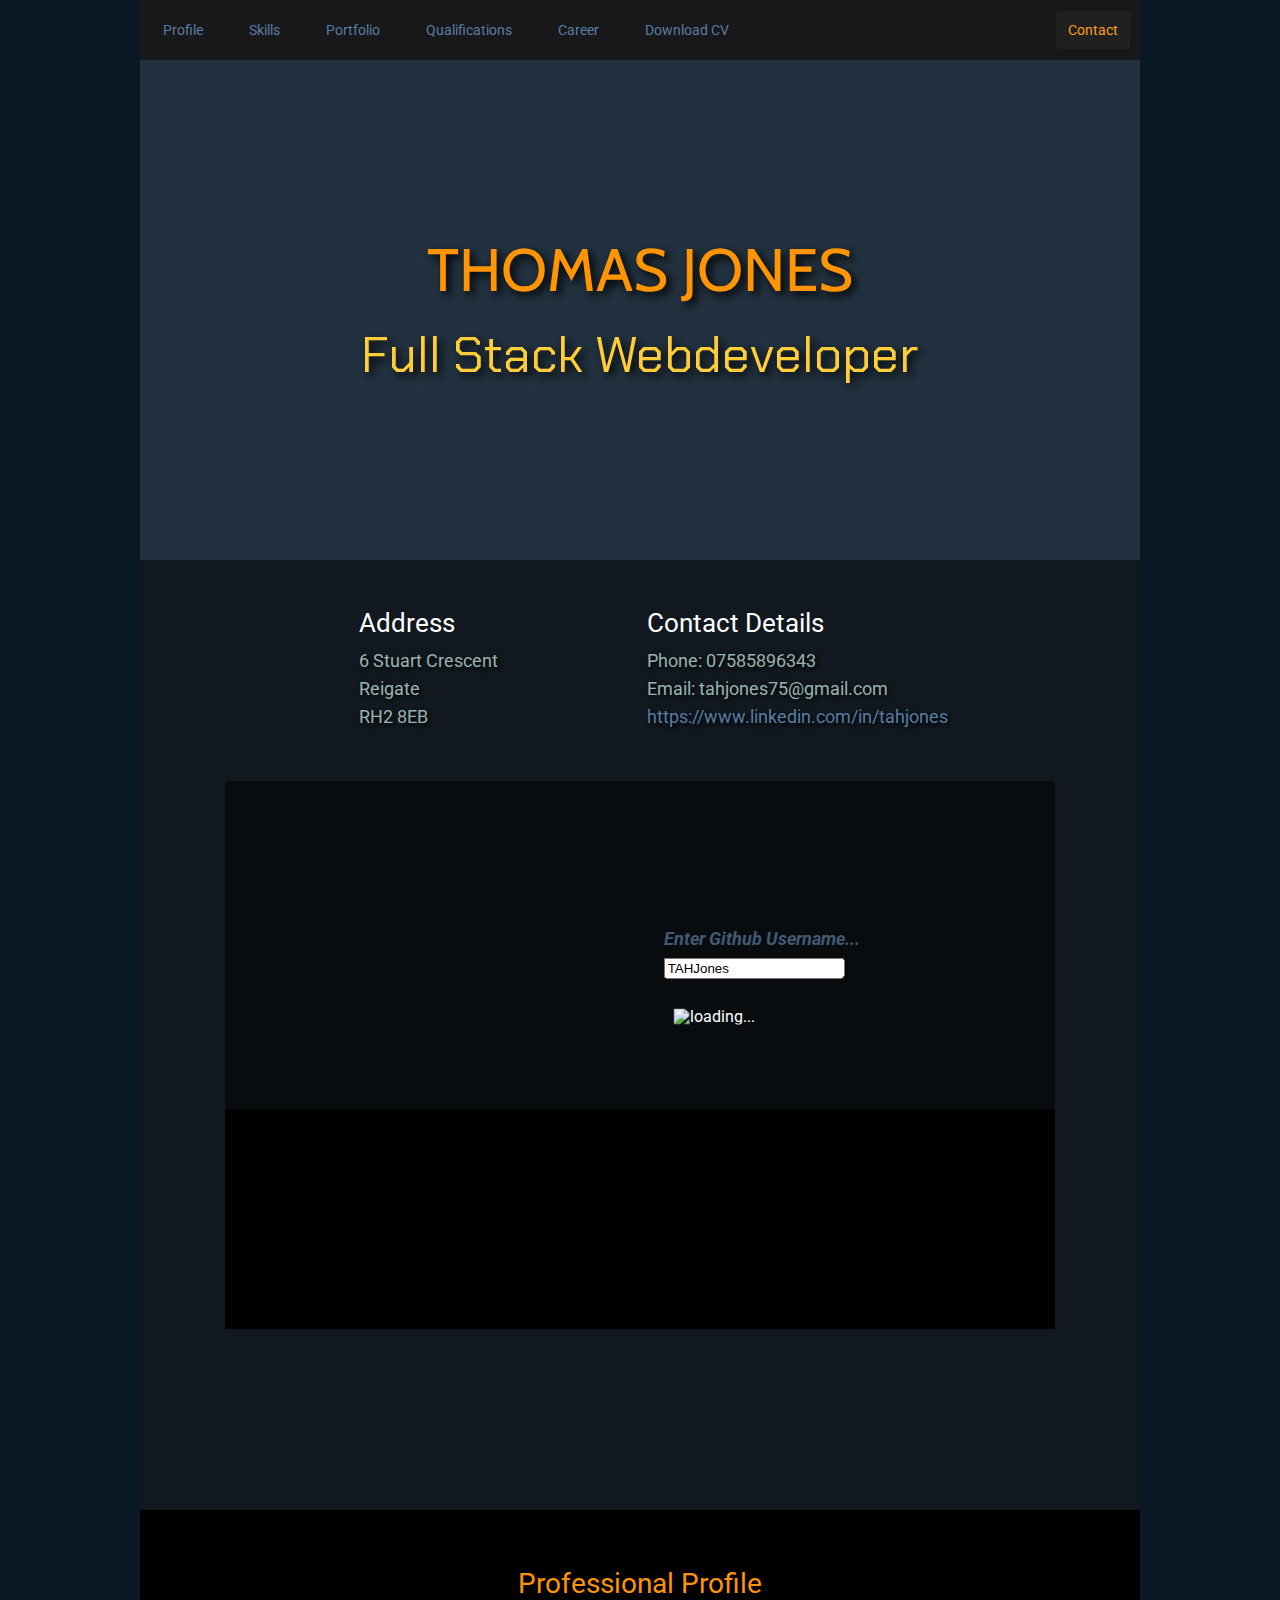
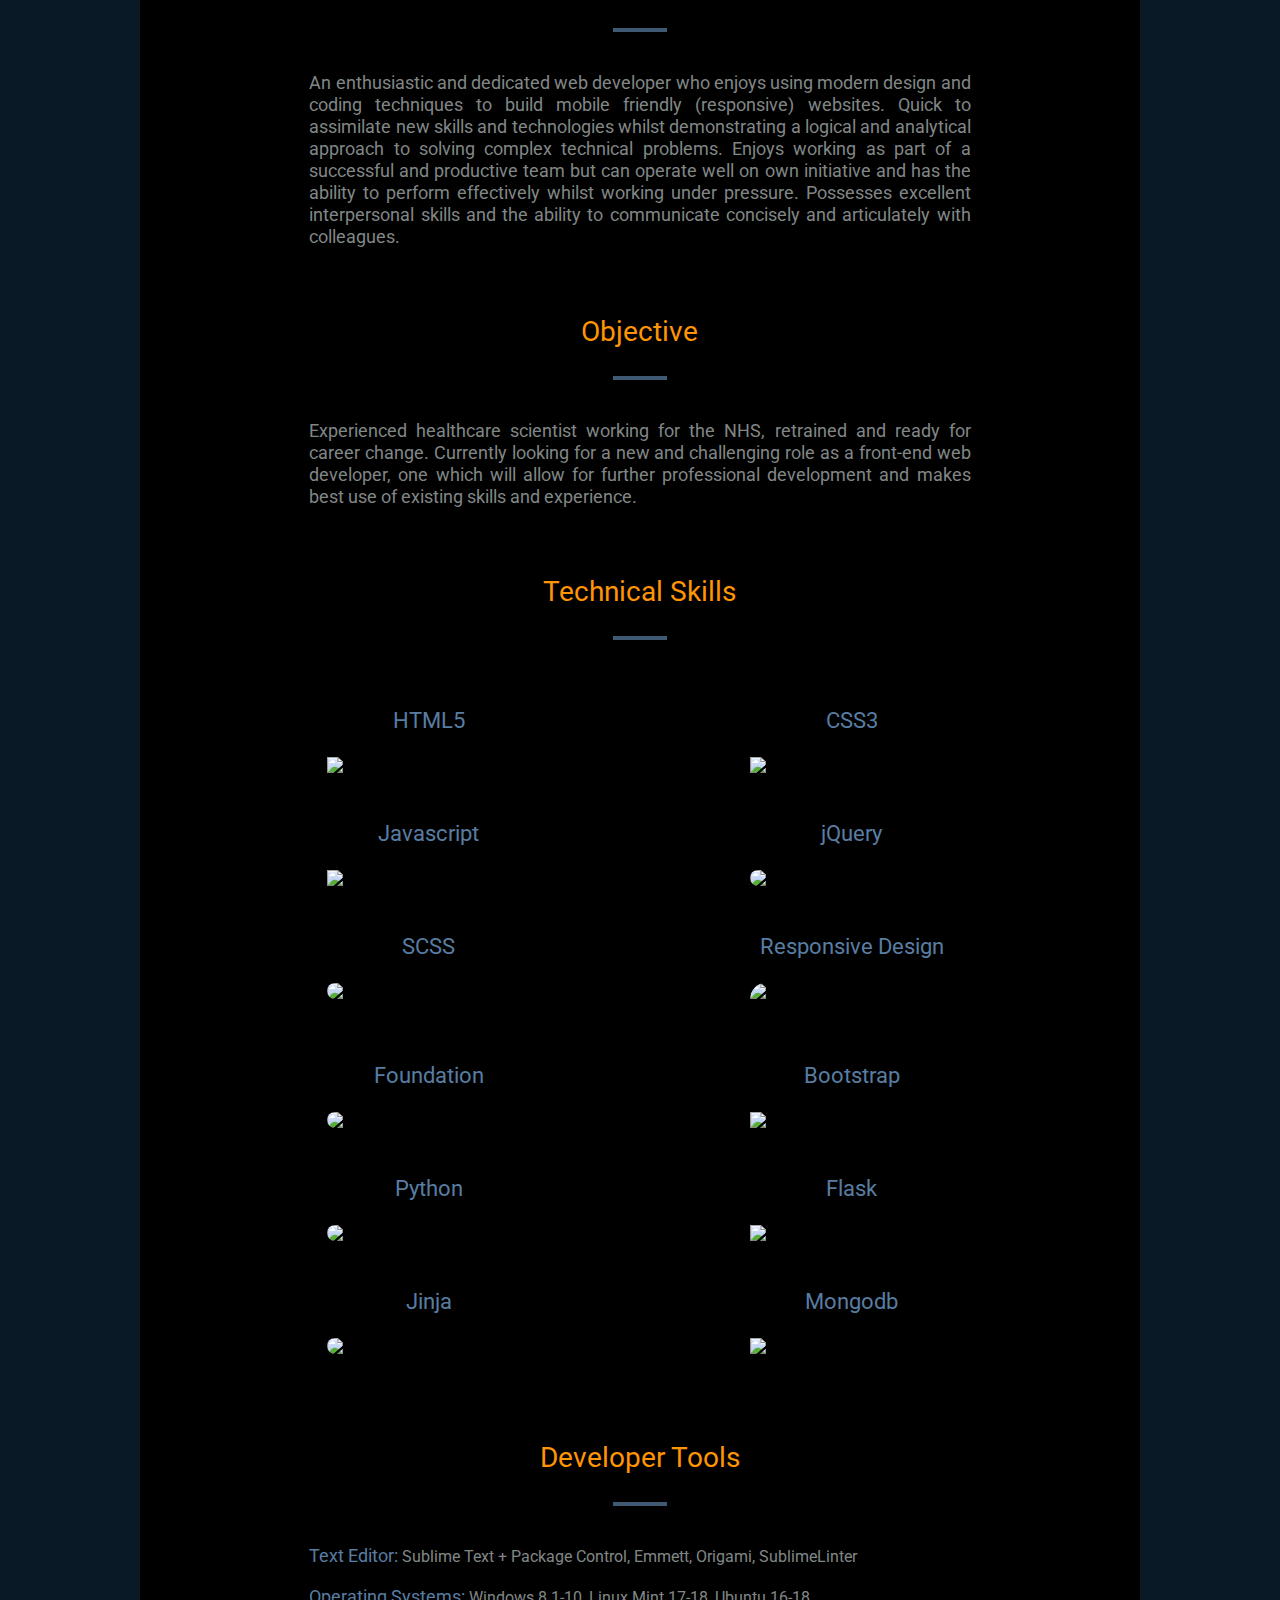
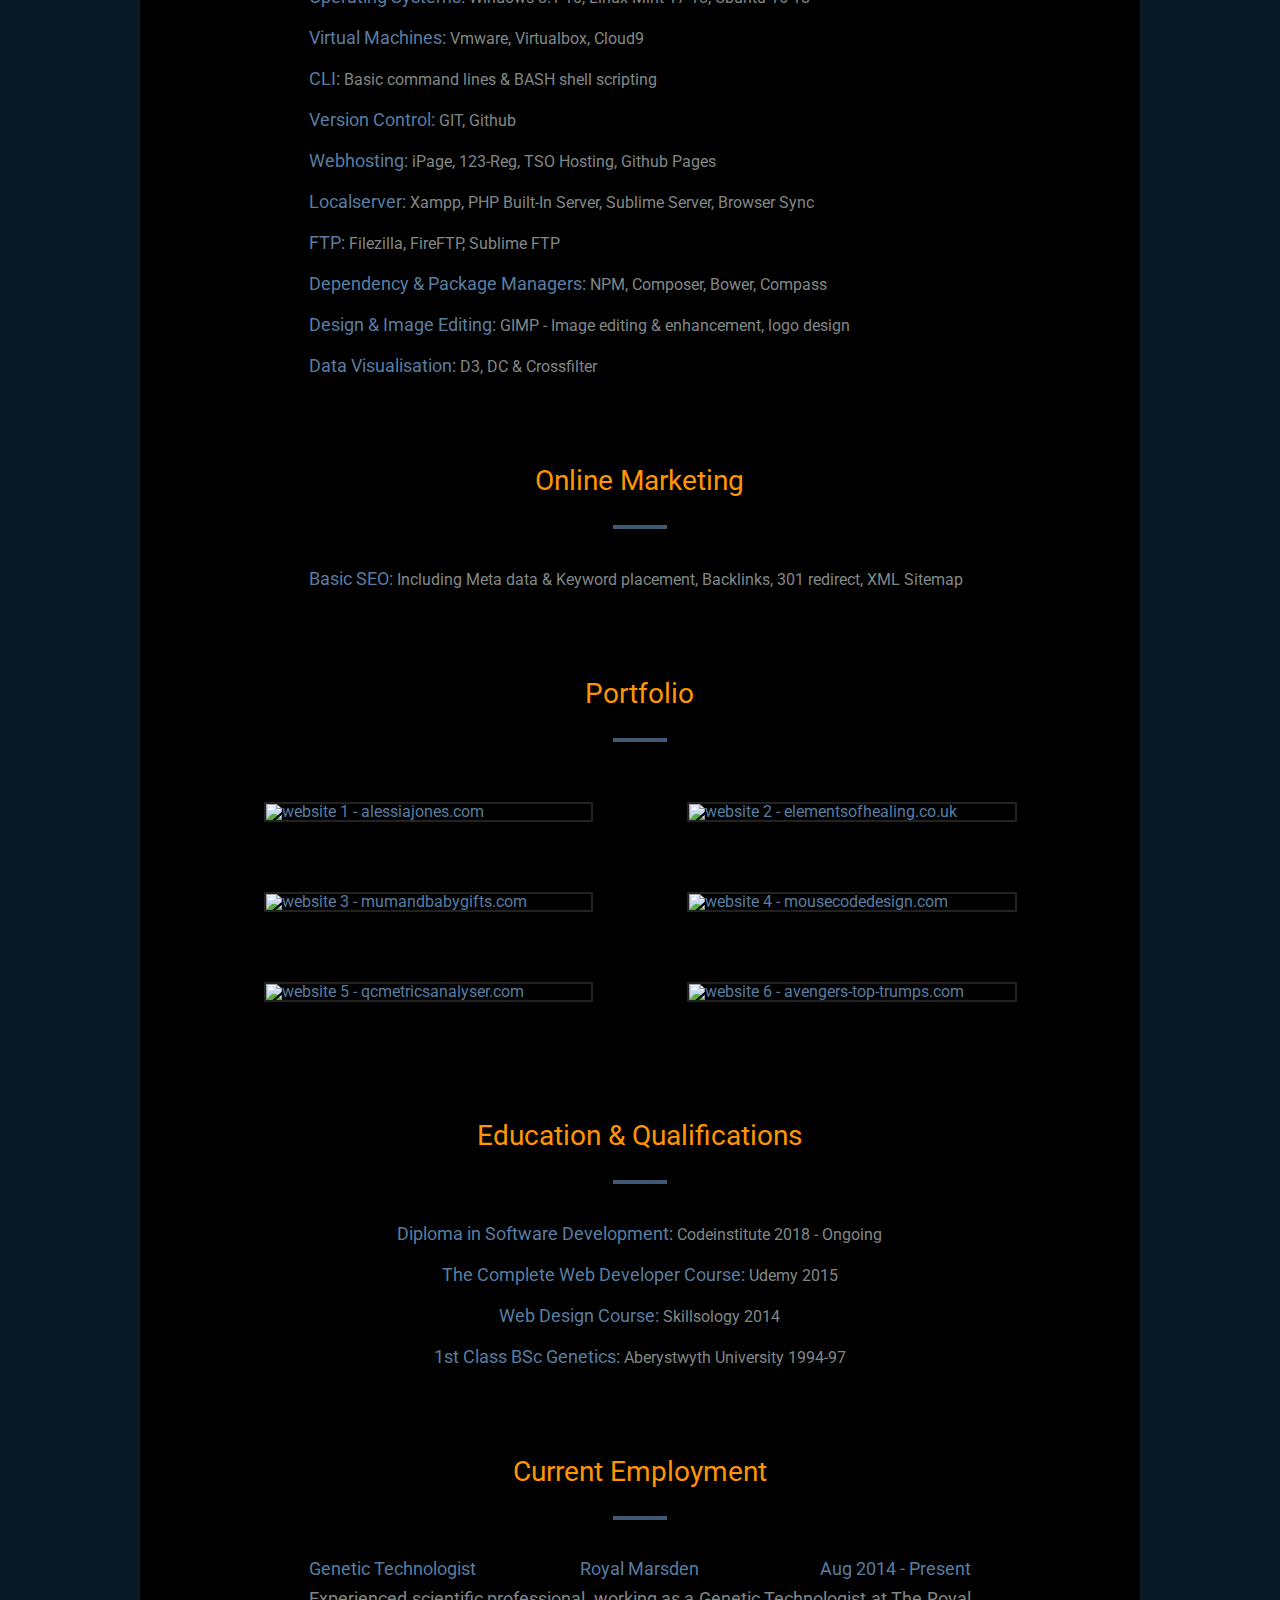
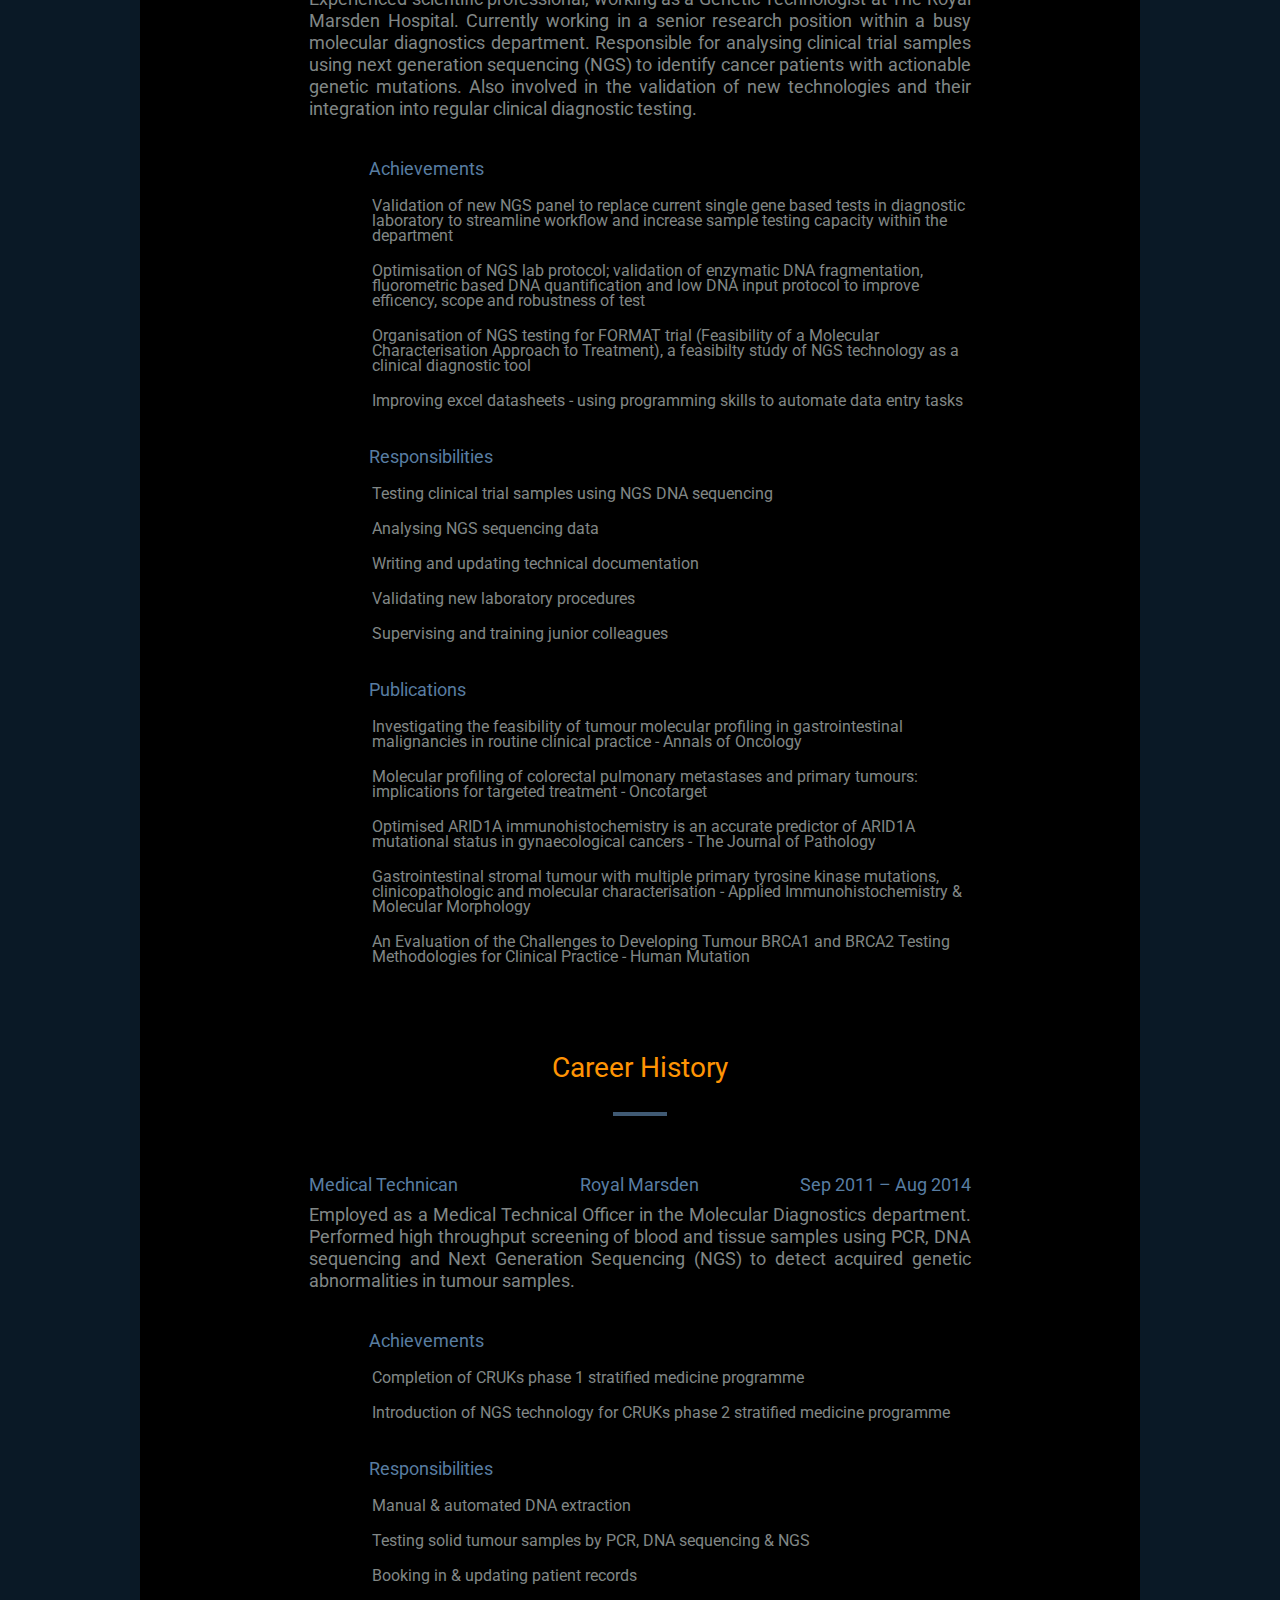
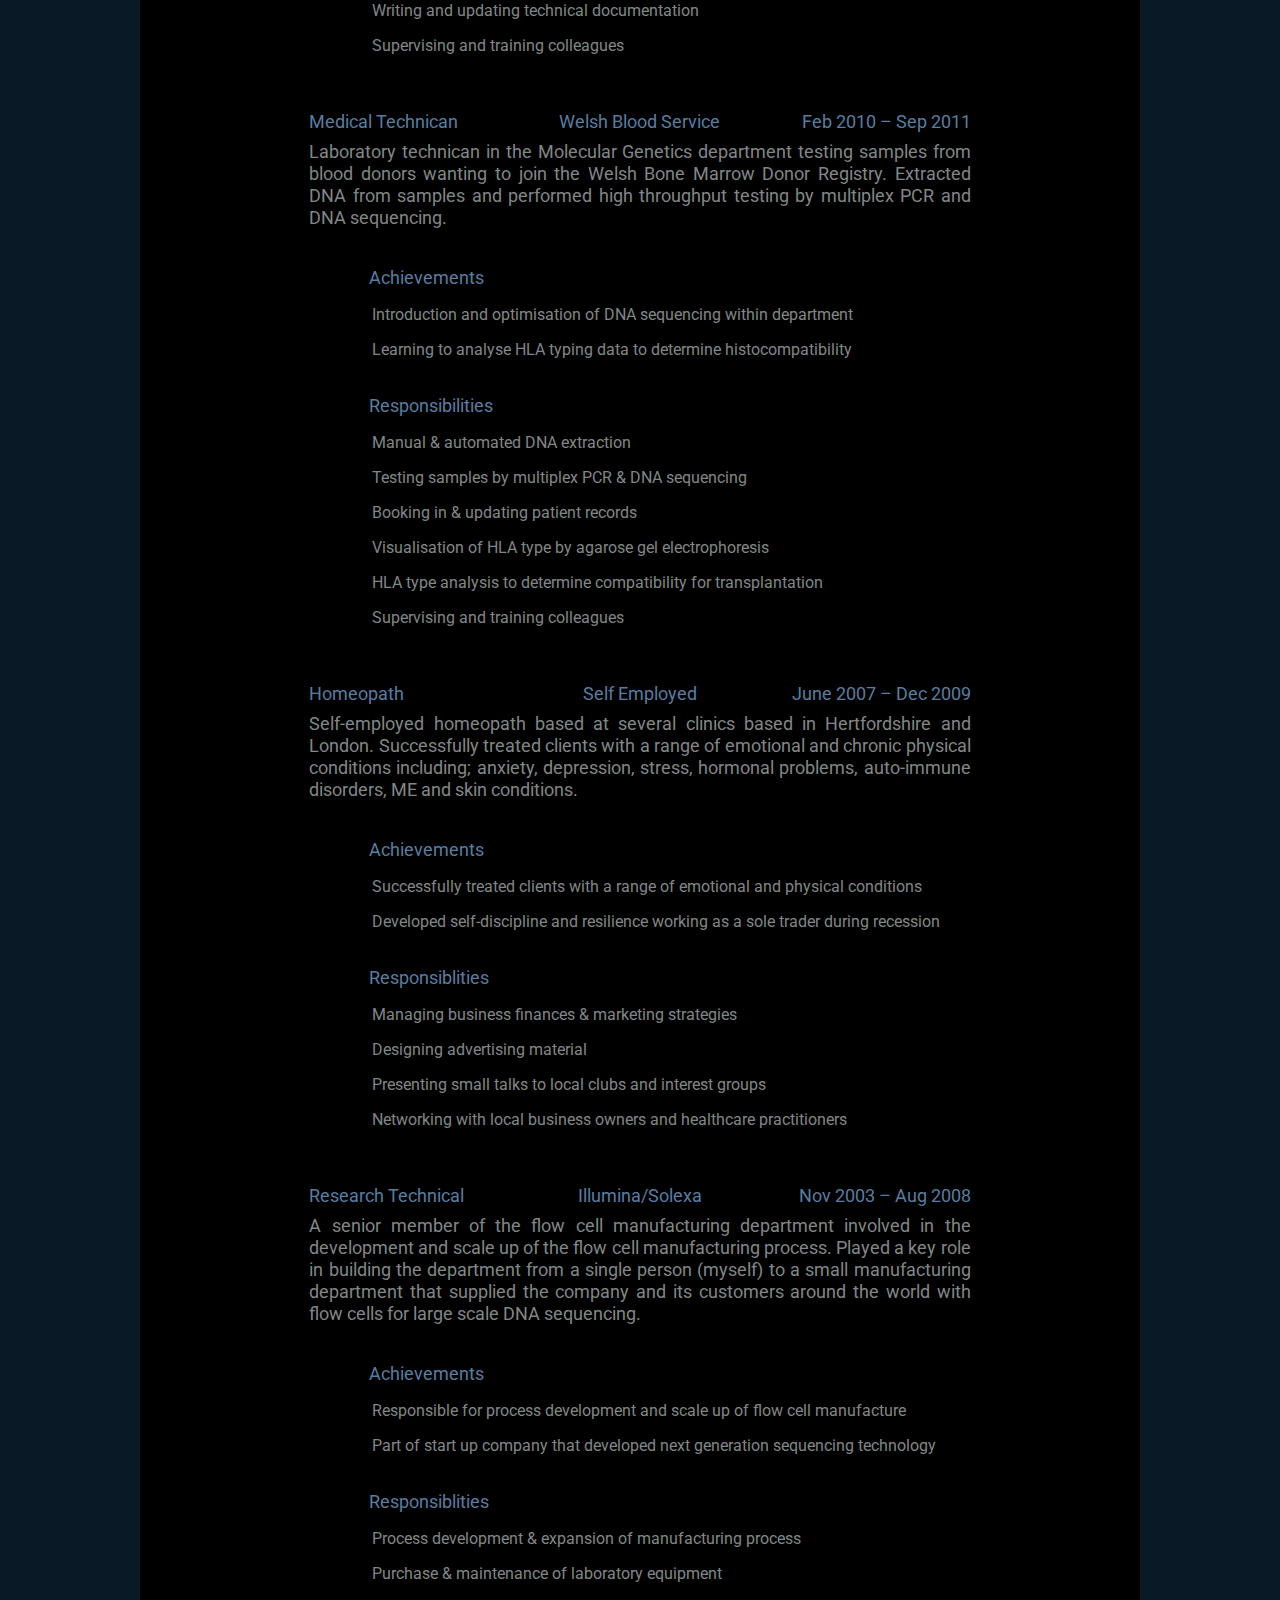
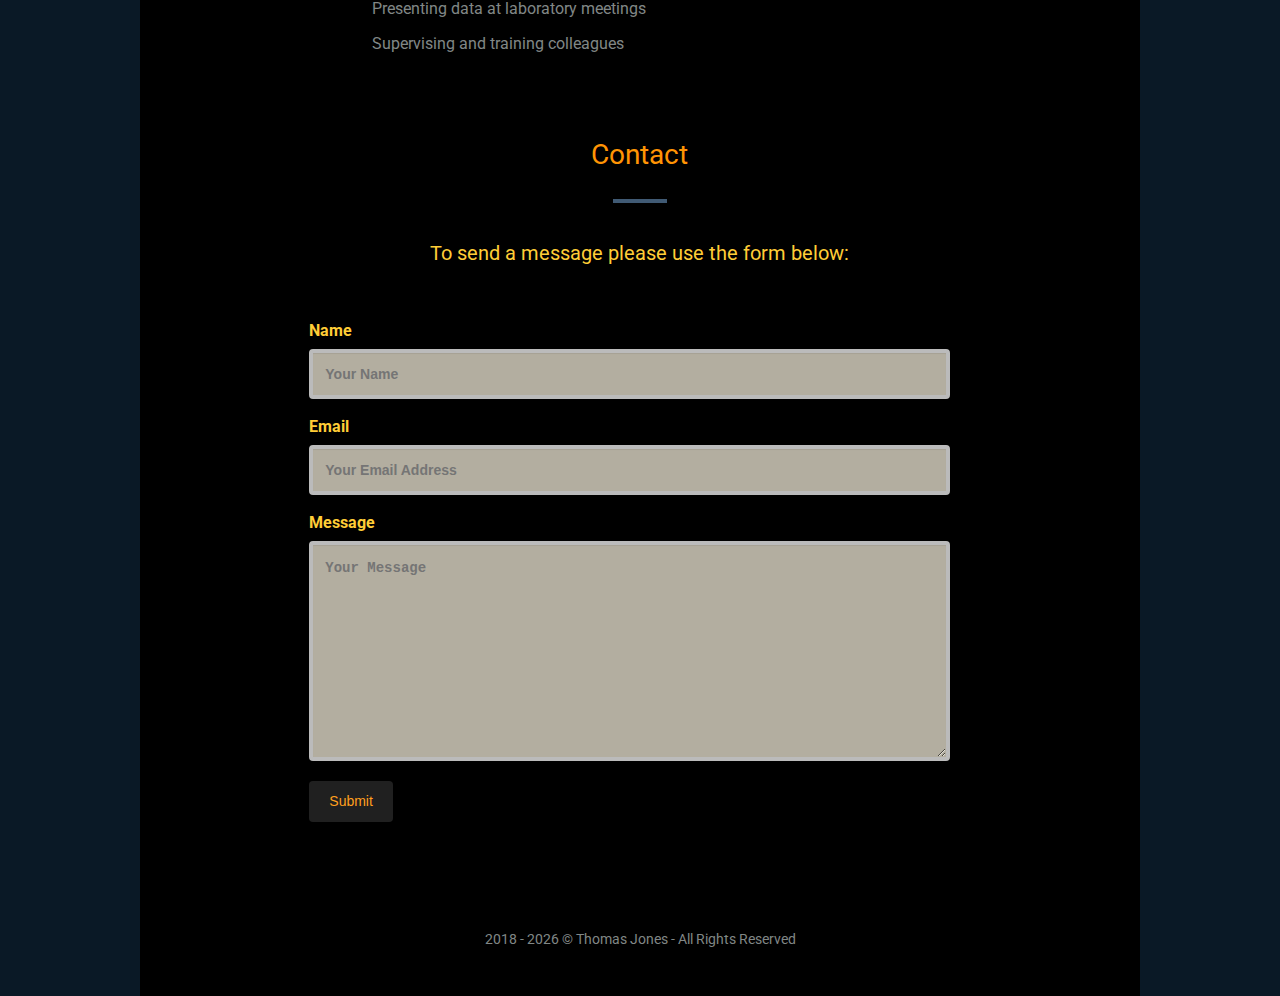
==== commit 9d3dcdd2: "added new skills to technical skills section" ====
--- a/index.html
+++ b/index.html
@@ -102,35 +102,7 @@
               </div>
             </div>
             <!-- CONTACT-DETAILS-END -->
-            
-            <!--<div class="github-profile-bg">
-              <div class="row">
-                <div class="col col-xs-10 col-xs-offset-1 col-sm-8 col-sm-offset-2">
-                  <section>
-                   <div class="github-form">
-                      <div id="githubUserImg"></div>
-                      <div class="github-info">
-                        <input type="text" id="githubUserName" value="octocat" oninput="fetchGithubInfo()" />
-                        <div id="githubUserData"></div>
-                      </div>
-                    <div id="githubRepoData"></div>
-                    </div>
-                 </section>
-                </div>
-              </div>
-            </div>-->
-            <!-- GITHUB-END -->
-
-            <!--DOWNLOAD-CV-->
-            <!--<div class="download-cv-bg">
-              <div class="row">
-                <div class="col col-xs-10 col-xs-offset-1 col-sm-8 col-sm-offset-2">
-                  <a href="assets/cv/Thomas-Jones-CV-2019.pdf" target="_blank" class="download-cv">Download CV</a>
-                </div>
-              </div>
-            </div>-->
-            <!--DOWNLOAD-CV-END-->
-
+ 
           </div>
         </div>
       </div>
@@ -231,13 +203,13 @@
     <div class="row">
       <div class="col col-xs-5 col-xs-offset-1 col-sm-5 col-sm-offset-1">
         <div class="technical-skills">
-          <h5>Foundation 5 & 6</h5>
+          <h5>Foundation</h5>
           <img class="square-img" src="assets/img/foundation.jpg" alt="Zurb Foundation logo">
         </div>
       </div>
       <div class="col col-xs-5 col-xs-offset-0 col-sm-5 col-sm-offset-0">
         <div class="technical-skills">
-          <h5>Bootstrap 3 & 4</h5>
+          <h5>Bootstrap</h5>
           <img src="assets/img/bootstrap.png" alt="Bootstrap logo">
         </div>
       </div>
@@ -246,18 +218,32 @@
     <div class="row">
       <div class="col col-xs-5 col-xs-offset-1 col-sm-5 col-sm-offset-1">
         <div class="technical-skills">
-          <h5>Slim - PHP</h5>
-          <img class="square-img" src="assets/img/slim.jpg" alt="Slim PPHP framework logo">
+          <h5>Python</h5>
+          <img class="square-img" src="assets/img/python.png" alt="Zurb Foundation logo">
         </div>
       </div>
       <div class="col col-xs-5 col-xs-offset-0 col-sm-5 col-sm-offset-0">
         <div class="technical-skills">
-          <h5>Twig - PHP</h5>
-          <img class="square-img" src="assets/img/twig.png" alt="Twig PHP template engine logo">
-        </div>
-      </div>
-    </div>
-
+          <h5>Flask</h5>
+          <img src="assets/img/flask.png" alt="Flask logo">
+        </div>
+      </div>
+    </div>
+
+    <div class="row">
+      <div class="col col-xs-5 col-xs-offset-1 col-sm-5 col-sm-offset-1">
+        <div class="technical-skills">
+          <h5>Jinja</h5>
+          <img class="square-img" src="assets/img/jinja.png" alt="Jinja logo">
+        </div>
+      </div>
+      <div class="col col-xs-5 col-xs-offset-0 col-sm-5 col-sm-offset-0">
+        <div class="technical-skills">
+          <h5>Mongodb</h5>
+          <img src="assets/img/mongodb.jpg" alt="Mongodb logo">
+        </div>
+      </div>
+    </div>
   </section>
   <!--TECHNICAL-SKILLS-END-->
 
@@ -272,14 +258,14 @@
             <li><span>Text Editor: </span>Sublime Text + Package Control, Emmett, Origami, SublimeLinter</li>
             <li><span>Operating Systems: </span>Windows 8.1-10, Linux Mint 17-18, Ubuntu 16-18</li>
             <li><span>Virtual Machines: </span>Vmware, Virtualbox, Cloud9</li>
+            <li><span>CLI: </span>Basic command lines & BASH shell scripting</li>
+            <li><span>Version Control: </span>GIT, Github</li>
+            <li><span>Webhosting: </span>iPage, 123-Reg, TSO Hosting, Github Pages</li>
+            <li><span>Localserver: </span>Xampp, PHP Built-In Server, Sublime Server, Browser Sync</li>
             <li><span>FTP: </span>Filezilla, FireFTP, Sublime FTP</li>
-            <li><span>Localserver: </span>Xampp, PHP Built-In Server, Sublime Server, Browser Sync</li>
-            <li><span>Webhosting: </span>iPage, Eco Web Hosting, 123-Reg, TSO Hosting, Github Pages</li>
-            <li><span>CLI: </span>Basic command lines & BASH shell scripting</li>
-            <li><span>Dependency & Package Managers: </span>NPM, Composer, Bower, Compass </li>
+            <li><span>Dependency & Package Managers: </span>NPM, Composer, Bower, Compass</li>
             <li><span>Design & Image Editing: </span>GIMP - Image editing & enhancement, logo design</li>
             <li><span>Data Visualisation: </span>D3, DC & Crossfilter</li>
-            <li><span>Version Control: </span>GIT, Github</li>
           </ul>
         </div>
       </div>
@@ -298,7 +284,6 @@
         <div class="online-marketing">
           <ul>
             <li><span>Basic SEO: </span>Including Meta data & Keyword placement, Backlinks, 301 redirect, XML Sitemap</li>
-            <li><span>Pay Per Click Campaigns: </span>Experience using Google Adwords</li>
           </ul>
         </div>
       </div>
@@ -378,6 +363,17 @@
       </div>
 
       <div class="col col-xs-10 col-xs-offset-1 col-sm-5 col-sm-offset-0">
+        <a href="https://tahjones.github.io//avengers-top-trumps-2/" target="_blank">
+          <div class="overlay-container-6">
+            <img class="portfolio-img" src="assets/img/avengers-top-trumps.png" alt="website 6 - avengers-top-trumps.com">
+            <div class="overlay">
+              <div class="overlay-text">Visit Site</div>
+            </div>
+          </div>
+        </a>
+      </div>
+
+       <!--<div class="col col-xs-10 col-xs-offset-1 col-sm-5 col-sm-offset-0">
         <a href="https://tahjones.github.io//" target="_blank">
           <div class="overlay-container-6">
             <img class="portfolio-img" src="https://via.placeholder.com/800x600.png?text=More+Coming+Soon" alt="website 6 - placeholder image">
@@ -386,7 +382,7 @@
             </div>
           </div>
         </a>
-      </div>
+      </div>-->
     </div>
 
   </section>
@@ -519,7 +515,7 @@
             <li>Feb 2010 – Sep 2011</li>
           </ul>
 
-          <p>Worked as a laboratory technican in the Molecular Genetics department testing samples from blood donors wanting to join the Welsh Bone Marrow Donor Registry. Extracted DNA from samples and performed high throughput testing by multiplex PCR and DNA sequencing.</p>
+          <p>Laboratory technican in the Molecular Genetics department testing samples from blood donors wanting to join the Welsh Bone Marrow Donor Registry. Extracted DNA from samples and performed high throughput testing by multiplex PCR and DNA sequencing.</p>
 
           <h4>Achievements</h4>
           <ul class="career-list achievements-list">
@@ -582,7 +578,7 @@
             <li>Nov 2003 – Aug 2008</li>
           </ul>
 
-          <p>A senior member of the flow cell manufacturing department involved in the development and scale up of the flow cell manufacturing process. Played a key role in building the department from a single person (myself) to a small department that supplied the company and its customers around the world with flow cells for large scale DNA sequencing.</p>
+          <p>A senior member of the flow cell manufacturing department involved in the development and scale up of the flow cell manufacturing process. Played a key role in building the department from a single person (myself) to a small manufacturing department that supplied the company and its customers around the world with flow cells for large scale DNA sequencing.</p>
 
           <h4>Achievements</h4>
           <ul class="career-list achievements-list">
@@ -645,22 +641,6 @@
   </section>
   <!--FORM-END-->
 
-  <!-- GOOGLE-MAPS-->
-  <!--<section>
-    <div id="map"></div>
-  </section>-->
-  <!--GOOGLE-MAPS-END-->
-  
-  <!-- GITHUB -->
-  <!--<section>
-    <div class="github-form">
-      <input type="text" id="githubUserName" value="octocat" oninput="fetchGithubInfo()" />
-      <div id="githubUserData"></div>
-      <div id="githubRepoData"></div>
-    </div>
-  </section>-->
-  <!-- GITHUB-END -->
-
   <!--FOOTER-->
   <footer>
     <div class="row">
@@ -672,13 +652,9 @@
   <!--FOOTER-END-->
 
   <script src="https://ajax.googleapis.com/ajax/libs/jquery/3.2.1/jquery.min.js"></script>
-  <!--<script src="https://ajax.googleapis.com/ajax/libs/jquery/3.2.1/jquery.min.js"></script>-->
-  <!--<script src="https://developers.google.com/maps/documentation/javascript/examples/markerclusterer/markerclusterer.js"></script>-->
-  <!--<script async defer src="https://maps.googleapis.com/maps/api/js?key=AIzaSyDzU4CSGzpSUtlImQMP7RUOPFEfuaBORPQ&callback=initMap"></script>-->
   <script src="assets/js/scripts.js"></script>
   <script src="assets/js/github.js"></script>
   <script src="assets/js/sendEmail.js"></script>
-  <!--<script src="assets/js/github.js"></script>-->
 </body>
 
 </html>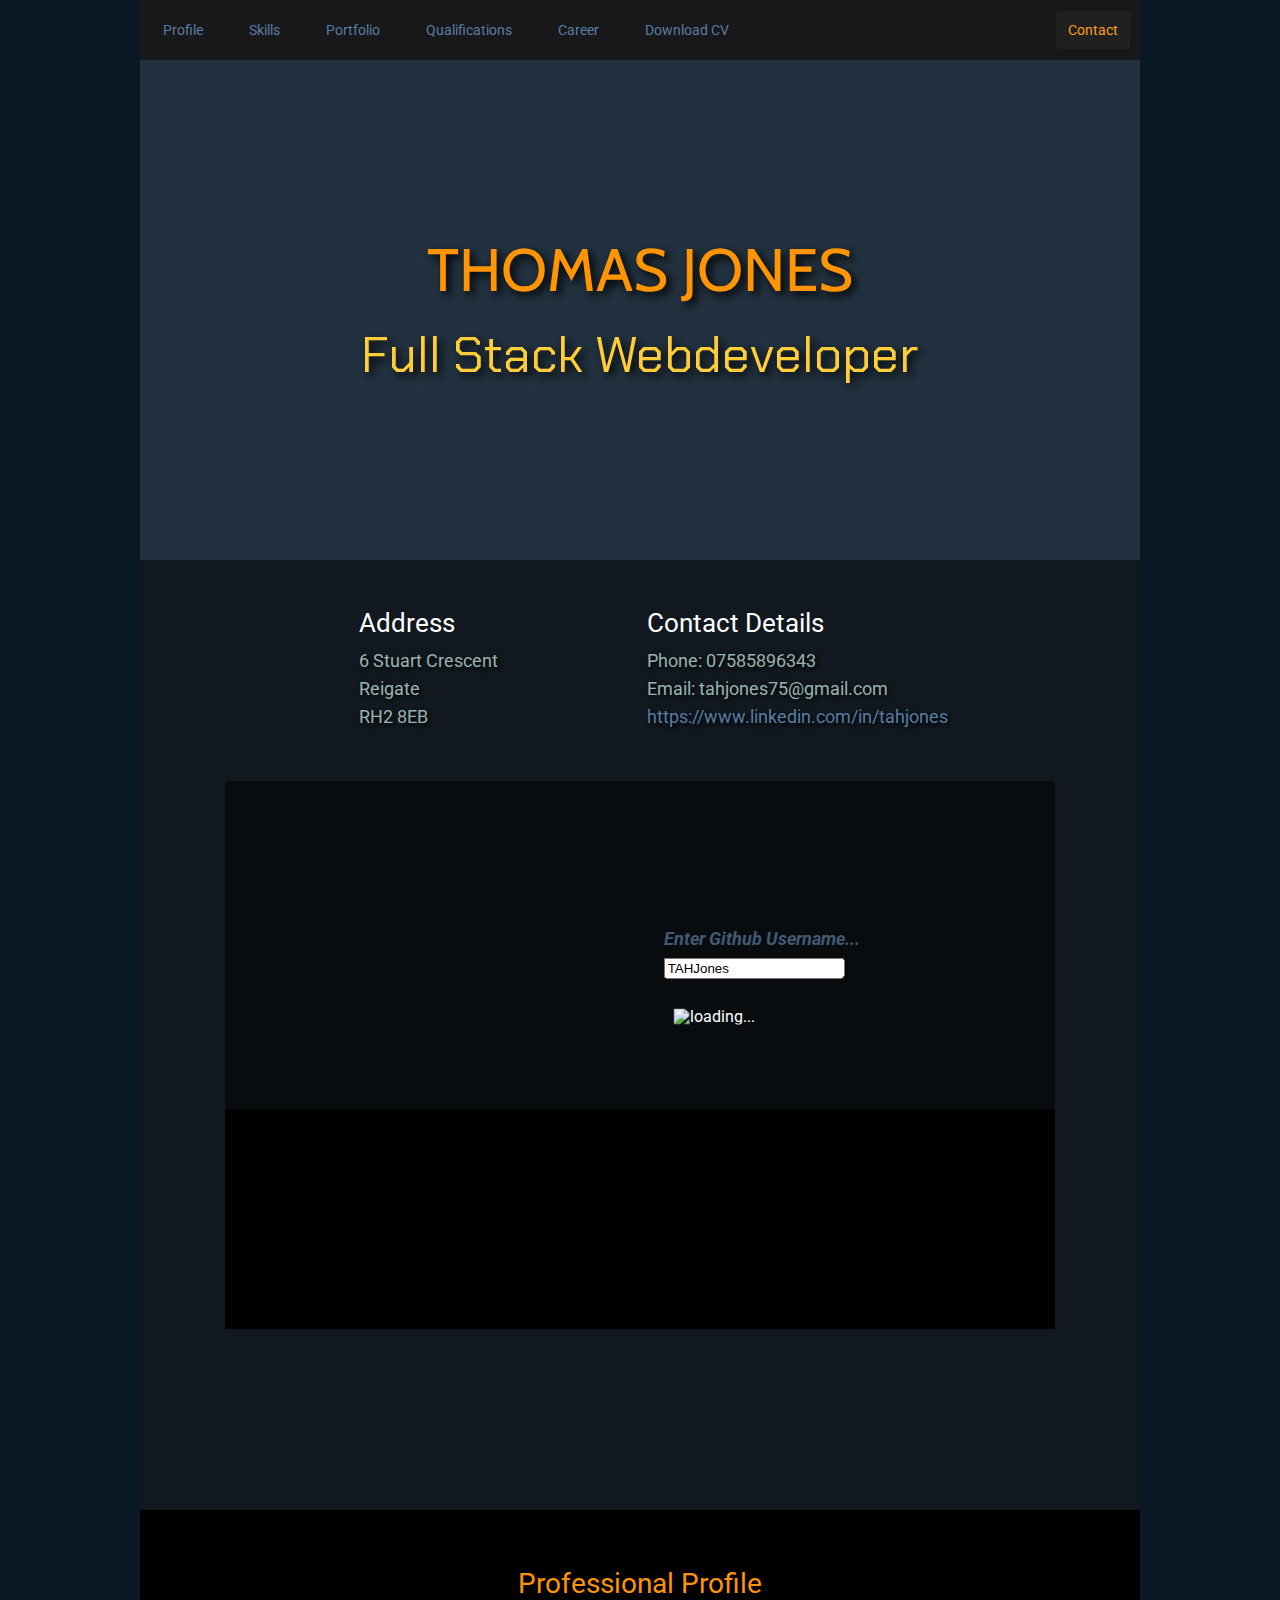
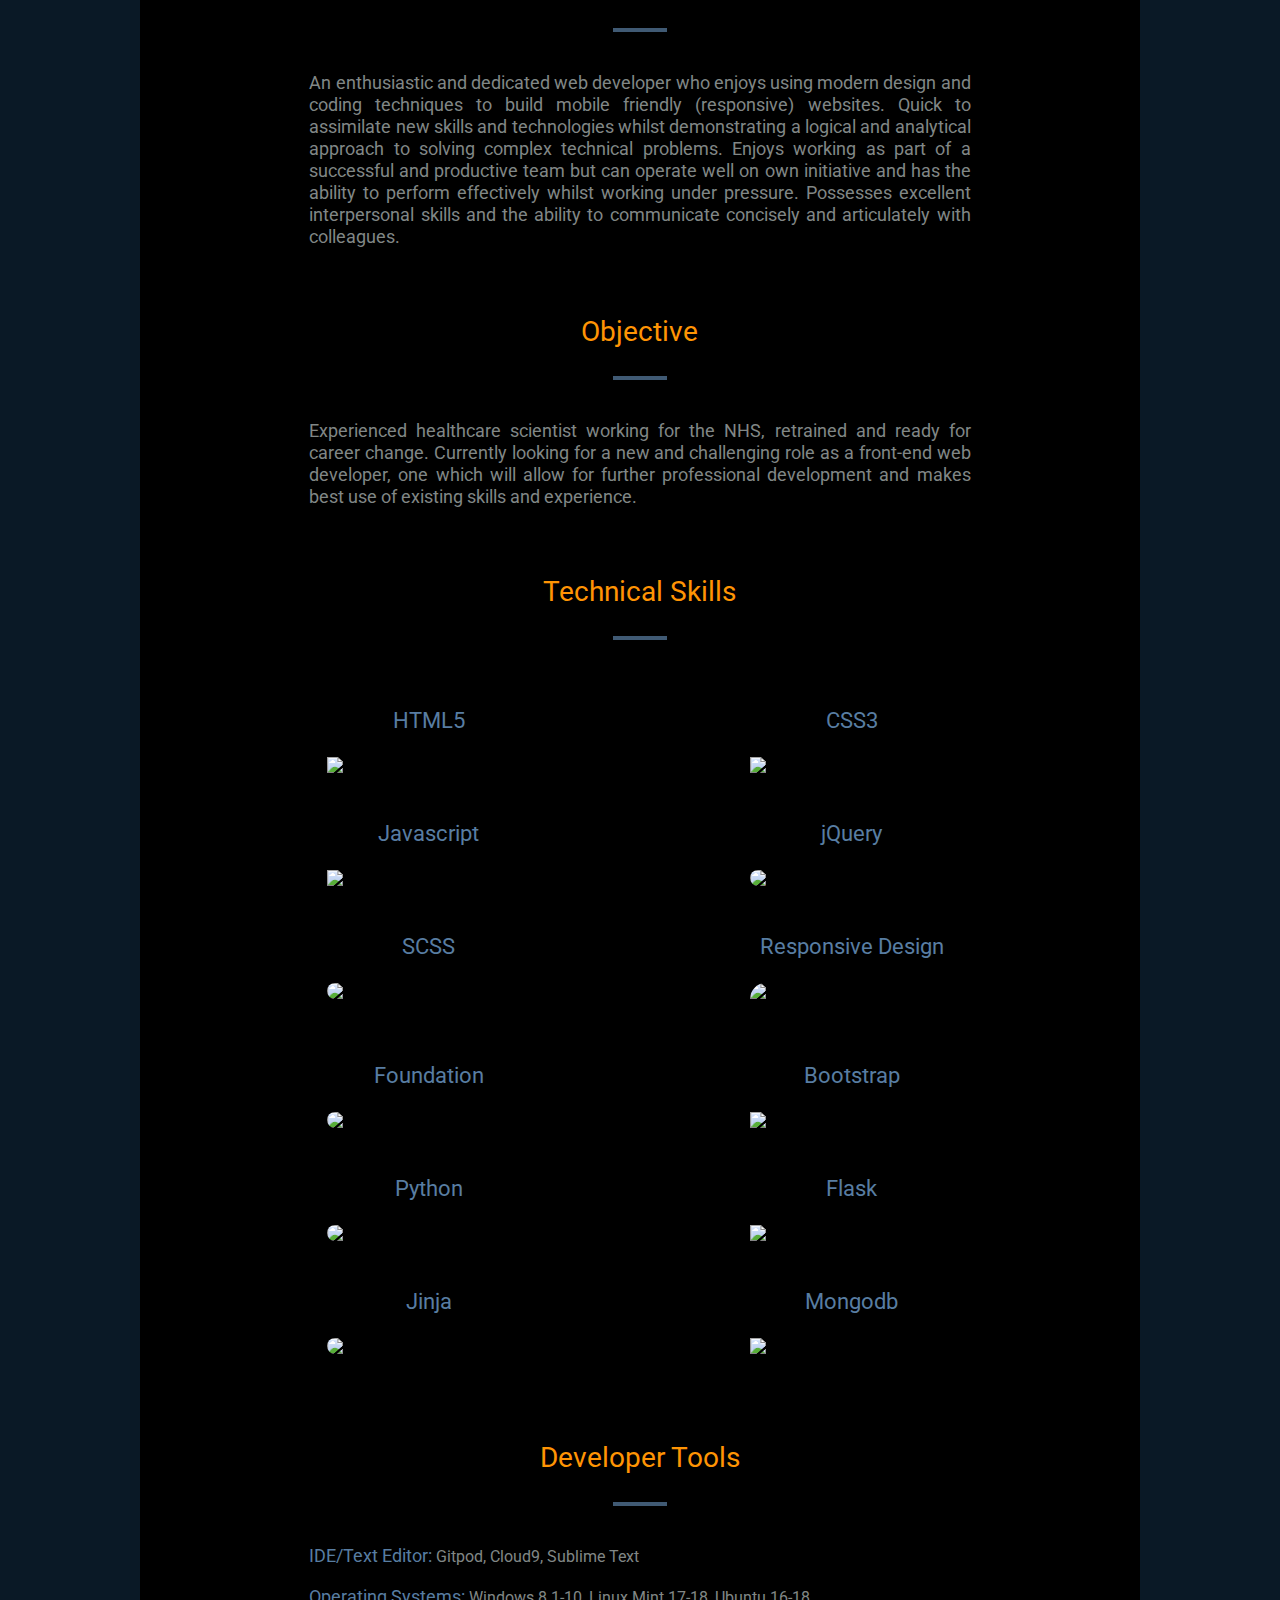
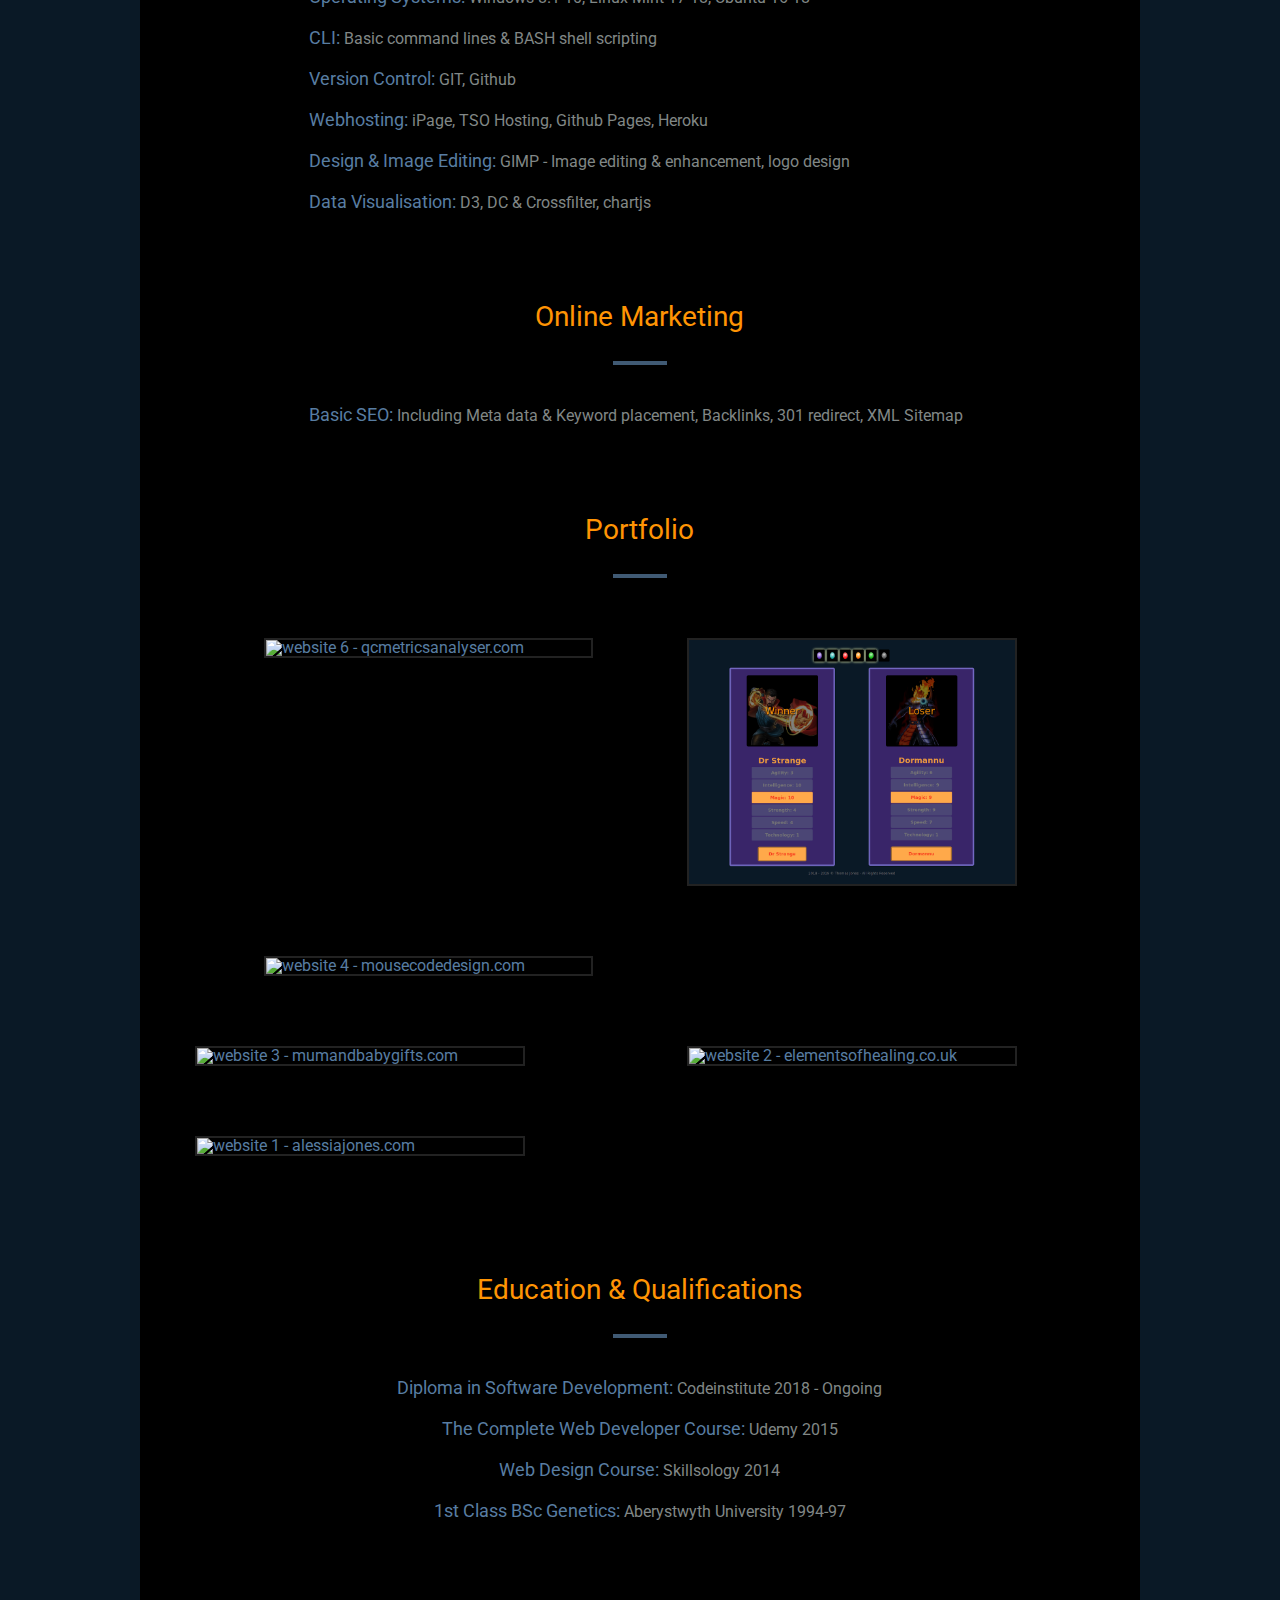
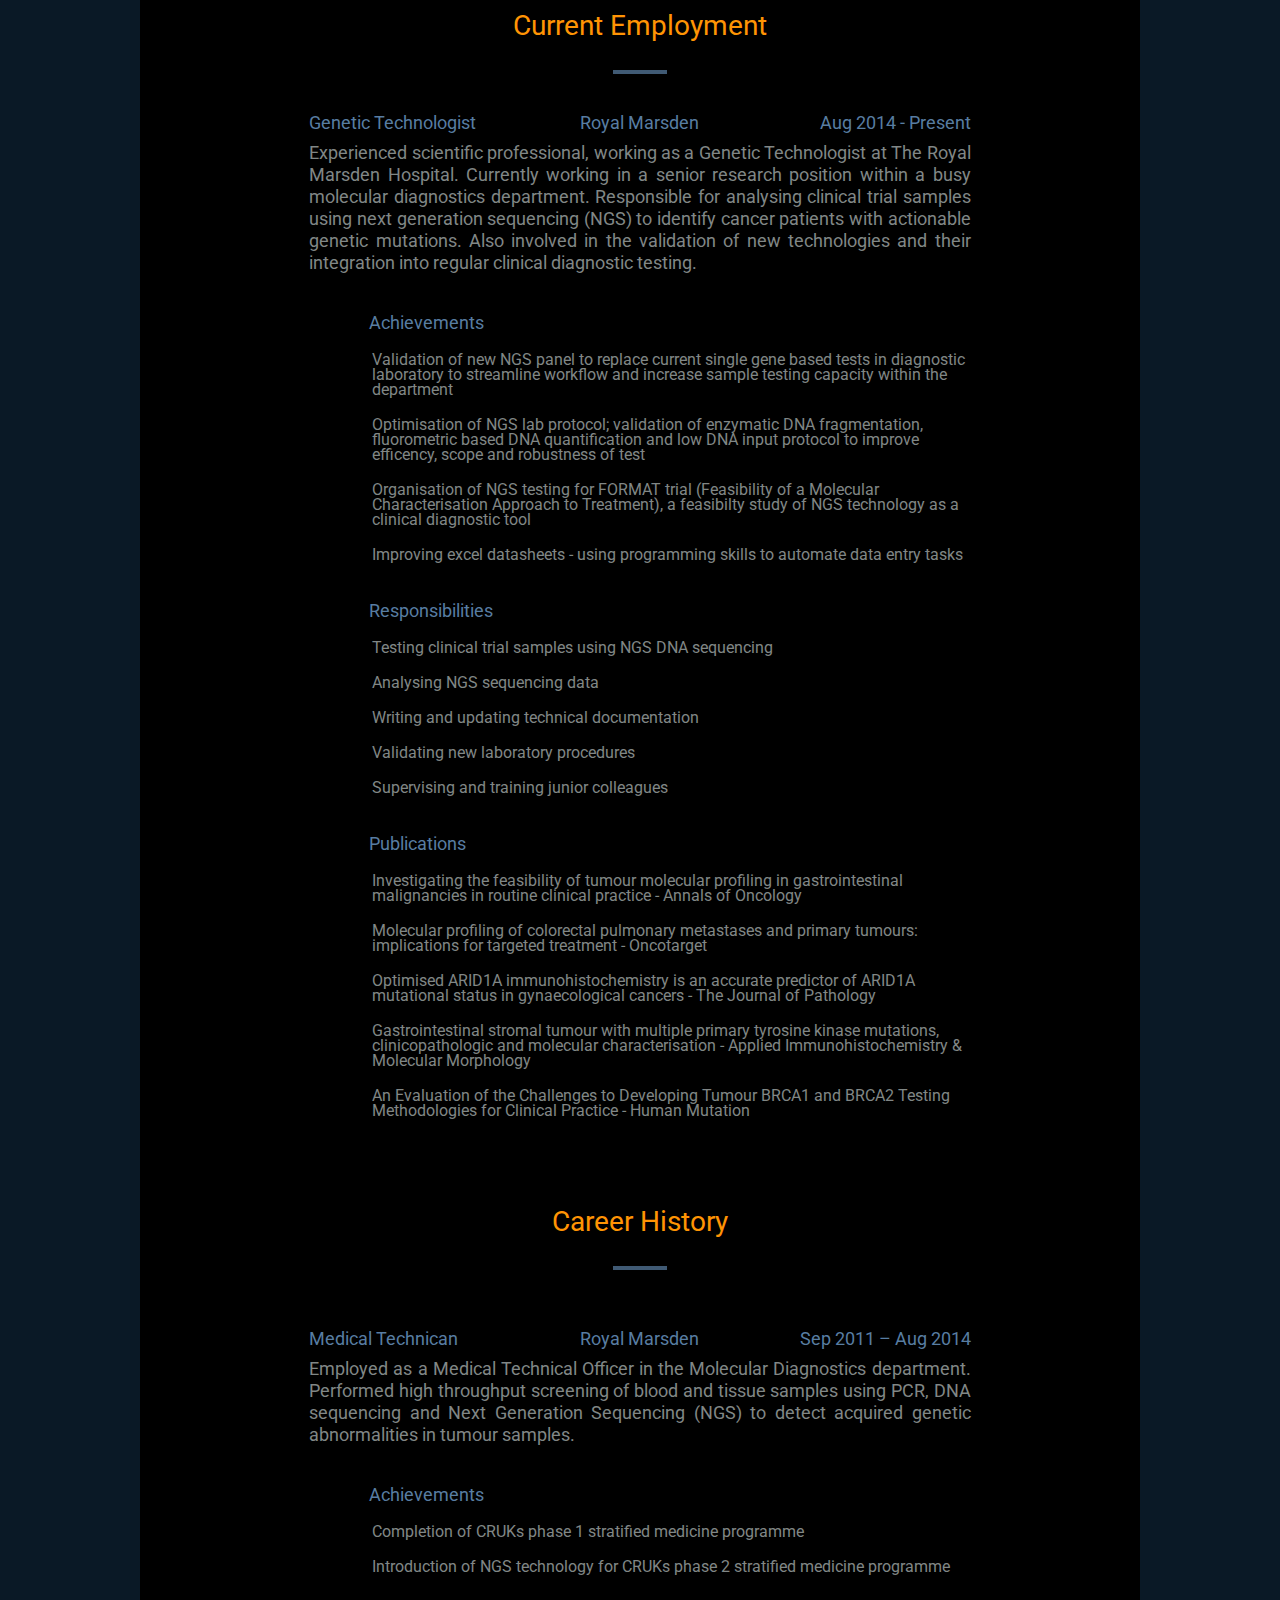
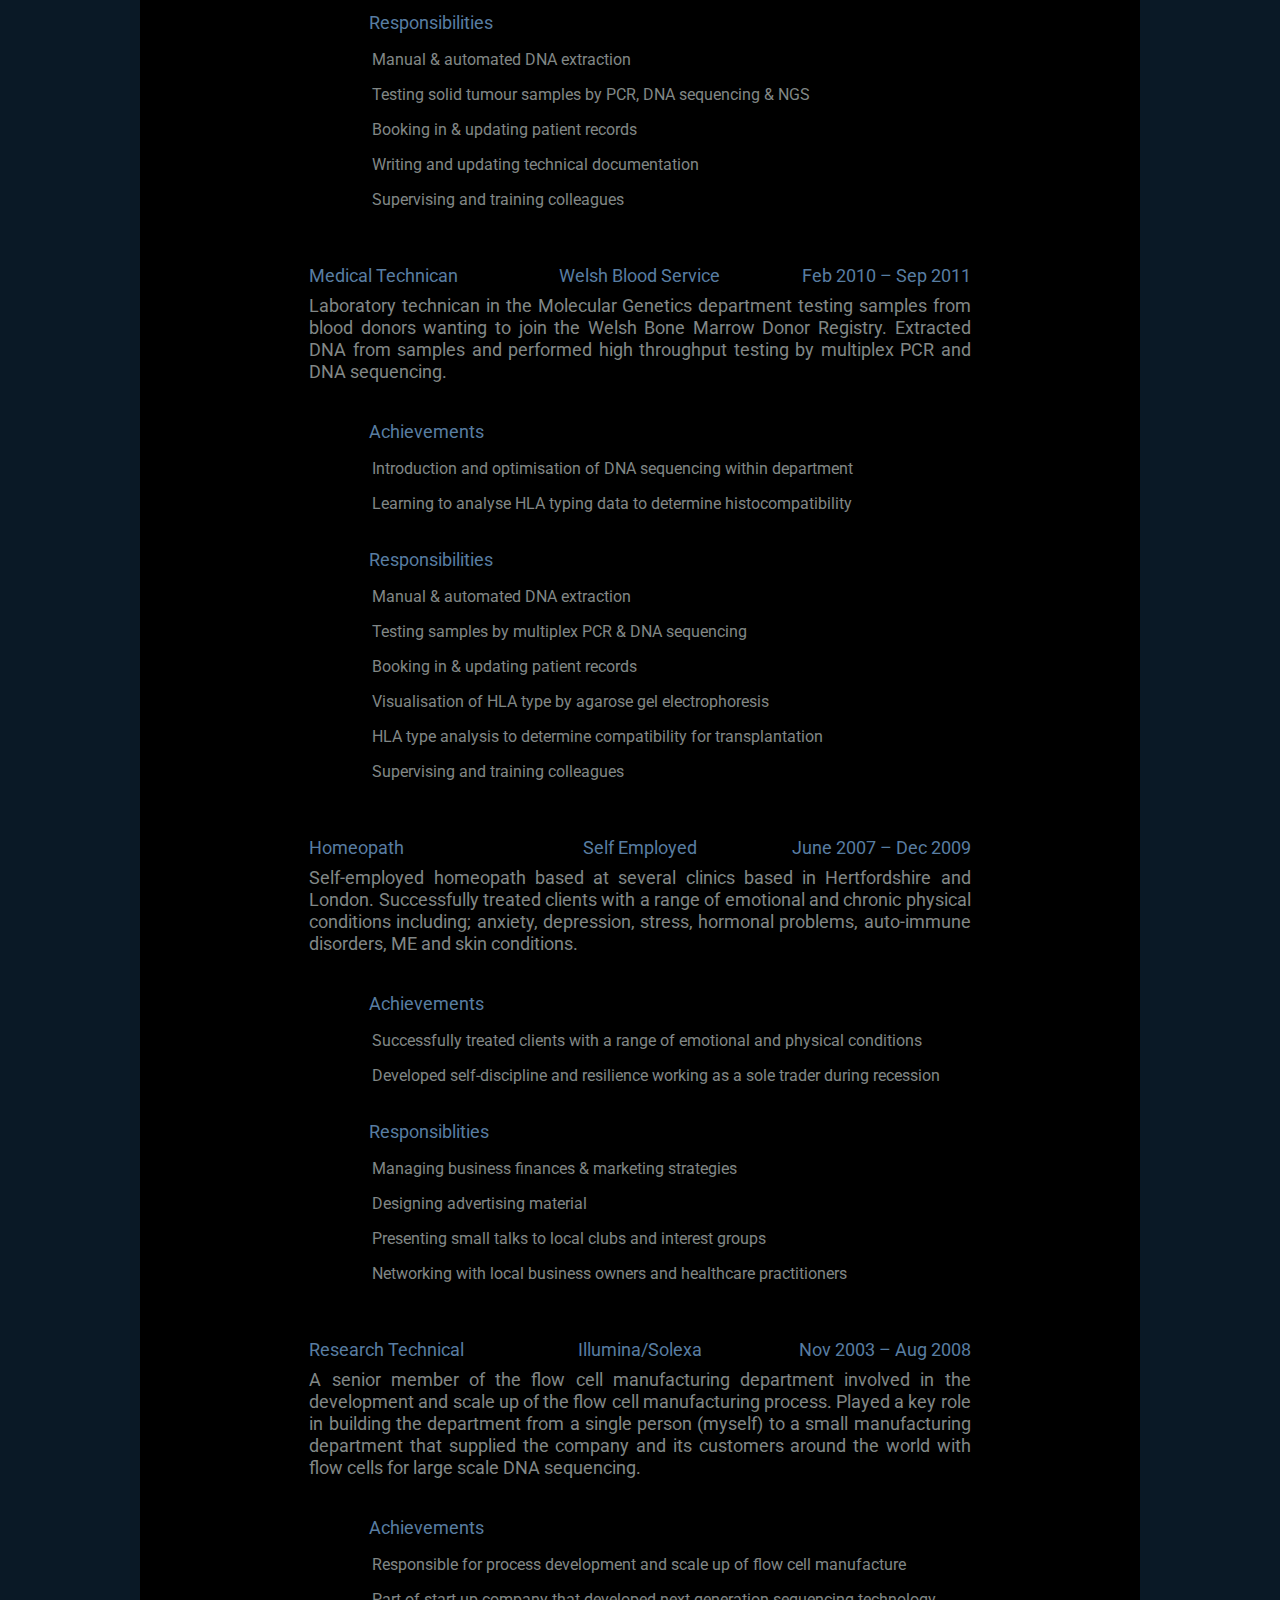
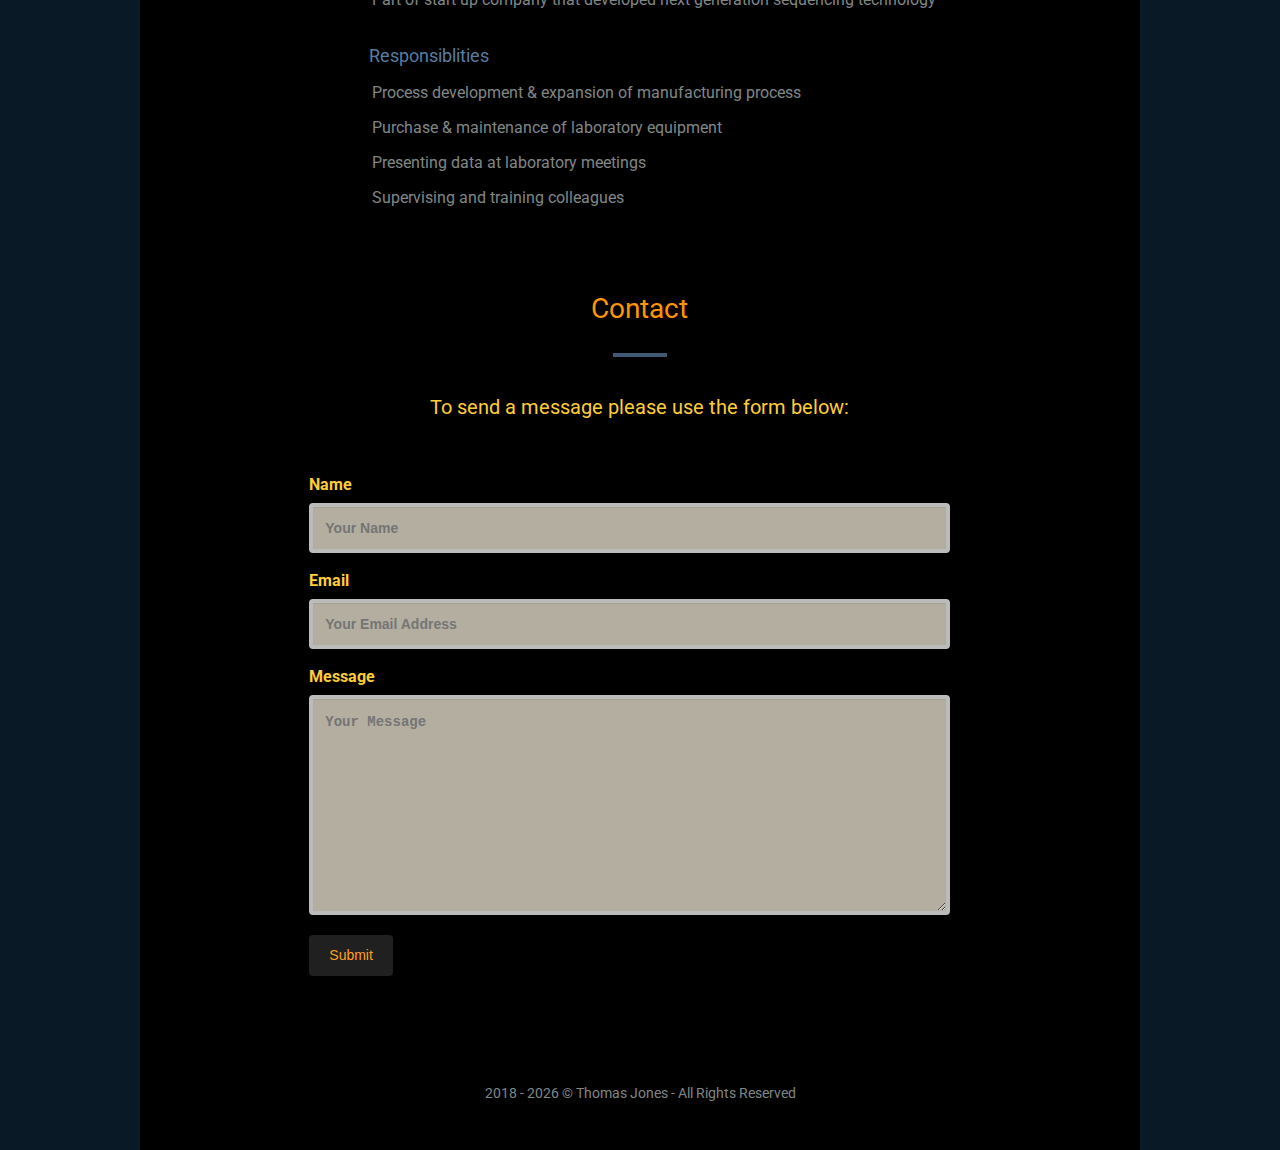
==== commit fd71c817: "updated developer tools section" ====
--- a/index.html
+++ b/index.html
@@ -255,17 +255,13 @@
         <hr>
         <div class="developer-tools">
           <ul>
-            <li><span>Text Editor: </span>Sublime Text + Package Control, Emmett, Origami, SublimeLinter</li>
+            <li><span>IDE/Text Editor: </span>Gitpod, Cloud9, Sublime Text</li>
             <li><span>Operating Systems: </span>Windows 8.1-10, Linux Mint 17-18, Ubuntu 16-18</li>
-            <li><span>Virtual Machines: </span>Vmware, Virtualbox, Cloud9</li>
             <li><span>CLI: </span>Basic command lines & BASH shell scripting</li>
             <li><span>Version Control: </span>GIT, Github</li>
-            <li><span>Webhosting: </span>iPage, 123-Reg, TSO Hosting, Github Pages</li>
-            <li><span>Localserver: </span>Xampp, PHP Built-In Server, Sublime Server, Browser Sync</li>
-            <li><span>FTP: </span>Filezilla, FireFTP, Sublime FTP</li>
-            <li><span>Dependency & Package Managers: </span>NPM, Composer, Bower, Compass</li>
+            <li><span>Webhosting: </span>iPage, TSO Hosting, Github Pages, Heroku</li>
             <li><span>Design & Image Editing: </span>GIMP - Image editing & enhancement, logo design</li>
-            <li><span>Data Visualisation: </span>D3, DC & Crossfilter</li>
+            <li><span>Data Visualisation: </span>D3, DC & Crossfilter, chartjs</li>
           </ul>
         </div>
       </div>
@@ -304,6 +300,66 @@
 
     <div class="row row-portfolio">
       <div class="col col-xs-10 col-xs-offset-1 col-sm-5 col-sm-offset-1">
+        <a href="https://qc-metrics-analyser.herokuapp.com/" target="_blank">
+          <div class="overlay-container-6">
+            <img class="portfolio-img" src="assets/img/qc-metrics-analyser.png" alt="website 6 - qcmetricsanalyser.com">
+            <div class="overlay">
+              <div class="overlay-text">Visit Site</div>
+            </div>
+          </div>
+        </a>
+    </div>
+
+    <div class="row row-portfolio">
+      <div class="col col-xs-10 col-xs-offset-1 col-sm-5 col-sm-offset-0">
+        <a href="https://tahjones.github.io//avengers-top-trumps/" target="_blank">
+          <div class="overlay-container-5">
+            <img class="portfolio-img" src="assets/img/avengers-top-trumps.png" alt="website 5 - avengers-top-trumps.com">
+            <div class="overlay">
+              <div class="overlay-text">Visit Site</div>
+            </div>
+          </div>
+        </a>
+    </div>
+
+    <div class="col col-xs-10 col-xs-offset-1 col-sm-5 col-sm-offset-1">
+        <a href="https://tahjones.github.io/milestone-project-1/" target="_blank">
+          <div class="overlay-container-4">
+            <img class="portfolio-img" src="assets/img/mousecodedesign.png" alt="website 4 - mousecodedesign.com">
+            <div class="overlay">
+              <div class="overlay-text">Visit Site</div>
+            </div>
+          </div>
+        </a>
+      </div>
+    </div>
+
+    <div class="row row-portfolio">
+      <div class="col col-xs-10 col-xs-offset-1 col-sm-5 col-sm-offset-0">
+        <a href="https://tahjones.github.io/mum-and-baby-gifts/" target="_blank">
+          <div class="overlay-container-3">
+            <img class="portfolio-img" src="assets/img/mumandbabygifts.png" alt="website 3 - mumandbabygifts.com">
+            <div class="overlay">
+              <div class="overlay-text">Visit Site</div>
+            </div>
+          </div>
+        </a>
+    </div>
+
+    <div class="col col-xs-10 col-xs-offset-1 col-sm-5 col-sm-offset-1">
+        <a href="https://tahjones.github.io/elements-of-healing/" target="_blank">
+          <div class="overlay-container-2">
+            <img class="portfolio-img" src="assets/img/elementsofhealing.png" alt="website 2 - elementsofhealing.co.uk">
+            <div class="overlay">
+              <div class="overlay-text">Visit Site</div>
+            </div>
+          </div>
+        </a>
+      </div>
+    </div>
+
+    <div class="row row-portfolio">
+      <div class="col col-xs-10 col-xs-offset-1 col-sm-5 col-sm-offset-0">
         <a href="https://tahjones.github.io/alessiajones/" target="_blank">
           <div class="overlay-container-1">
             <img class="portfolio-img" src="assets/img/alessiajones.png" alt="website 1 - alessiajones.com">
@@ -312,68 +368,9 @@
             </div>
           </div>
         </a>
-      </div>
-
-      <div class="col col-xs-10 col-xs-offset-1 col-sm-5 col-sm-offset-0">
-        <a href="https://tahjones.github.io/elements-of-healing/" target="_blank">
-          <div class="overlay-container-2">
-            <img class="portfolio-img" src="assets/img/elementsofhealing.png" alt="website 2 - elementsofhealing.co.uk">
-            <div class="overlay">
-              <div class="overlay-text">Visit Site</div>
-            </div>
-          </div>
-        </a>
-      </div>
-    </div>
-
-    <div class="row row-portfolio">
-      <div class="col col-xs-10 col-xs-offset-1 col-sm-5 col-sm-offset-1">
-        <a href="https://tahjones.github.io/mum-and-baby-gifts/" target="_blank">
-          <div class="overlay-container-3">
-            <img class="portfolio-img" src="assets/img/mumandbabygifts.png" alt="website 3 - mumandbabygifts.com">
-            <div class="overlay">
-              <div class="overlay-text">Visit Site</div>
-            </div>
-          </div>
-        </a>
-      </div>
-
-      <div class="col col-xs-10 col-xs-offset-1 col-sm-5 col-sm-offset-0">
-        <a href="https://tahjones.github.io/milestone-project-1/" target="_blank">
-          <div class="overlay-container-4">
-            <img class="portfolio-img" src="assets/img/mousecodedesign.png" alt="website 4 - mousecodedesign.com">
-            <div class="overlay">
-              <div class="overlay-text">Visit Site</div>
-            </div>
-          </div>
-        </a>
-      </div>
-    </div>
-
-    <div class="row row-portfolio">
-      <div class="col col-xs-10 col-xs-offset-1 col-sm-5 col-sm-offset-1">
-        <a href="https://tahjones.github.io/mini-project-2/" target="_blank">
-          <div class="overlay-container-5">
-            <img class="portfolio-img" src="assets/img/qcmetricsanalyser.png" alt="website 5 - qcmetricsanalyser.com">
-            <div class="overlay">
-              <div class="overlay-text">Visit Site</div>
-            </div>
-          </div>
-        </a>
-      </div>
-
-      <div class="col col-xs-10 col-xs-offset-1 col-sm-5 col-sm-offset-0">
-        <a href="https://tahjones.github.io//avengers-top-trumps-2/" target="_blank">
-          <div class="overlay-container-6">
-            <img class="portfolio-img" src="assets/img/avengers-top-trumps.png" alt="website 6 - avengers-top-trumps.com">
-            <div class="overlay">
-              <div class="overlay-text">Visit Site</div>
-            </div>
-          </div>
-        </a>
-      </div>
-
-       <!--<div class="col col-xs-10 col-xs-offset-1 col-sm-5 col-sm-offset-0">
+    </div>
+
+    <!--<div class="col col-xs-10 col-xs-offset-1 col-sm-5 col-sm-offset-0">
         <a href="https://tahjones.github.io//" target="_blank">
           <div class="overlay-container-6">
             <img class="portfolio-img" src="https://via.placeholder.com/800x600.png?text=More+Coming+Soon" alt="website 6 - placeholder image">
@@ -382,8 +379,7 @@
             </div>
           </div>
         </a>
-      </div>-->
-    </div>
+    </div>-->
 
   </section>
   <!-- PORTFOLIO-END -->
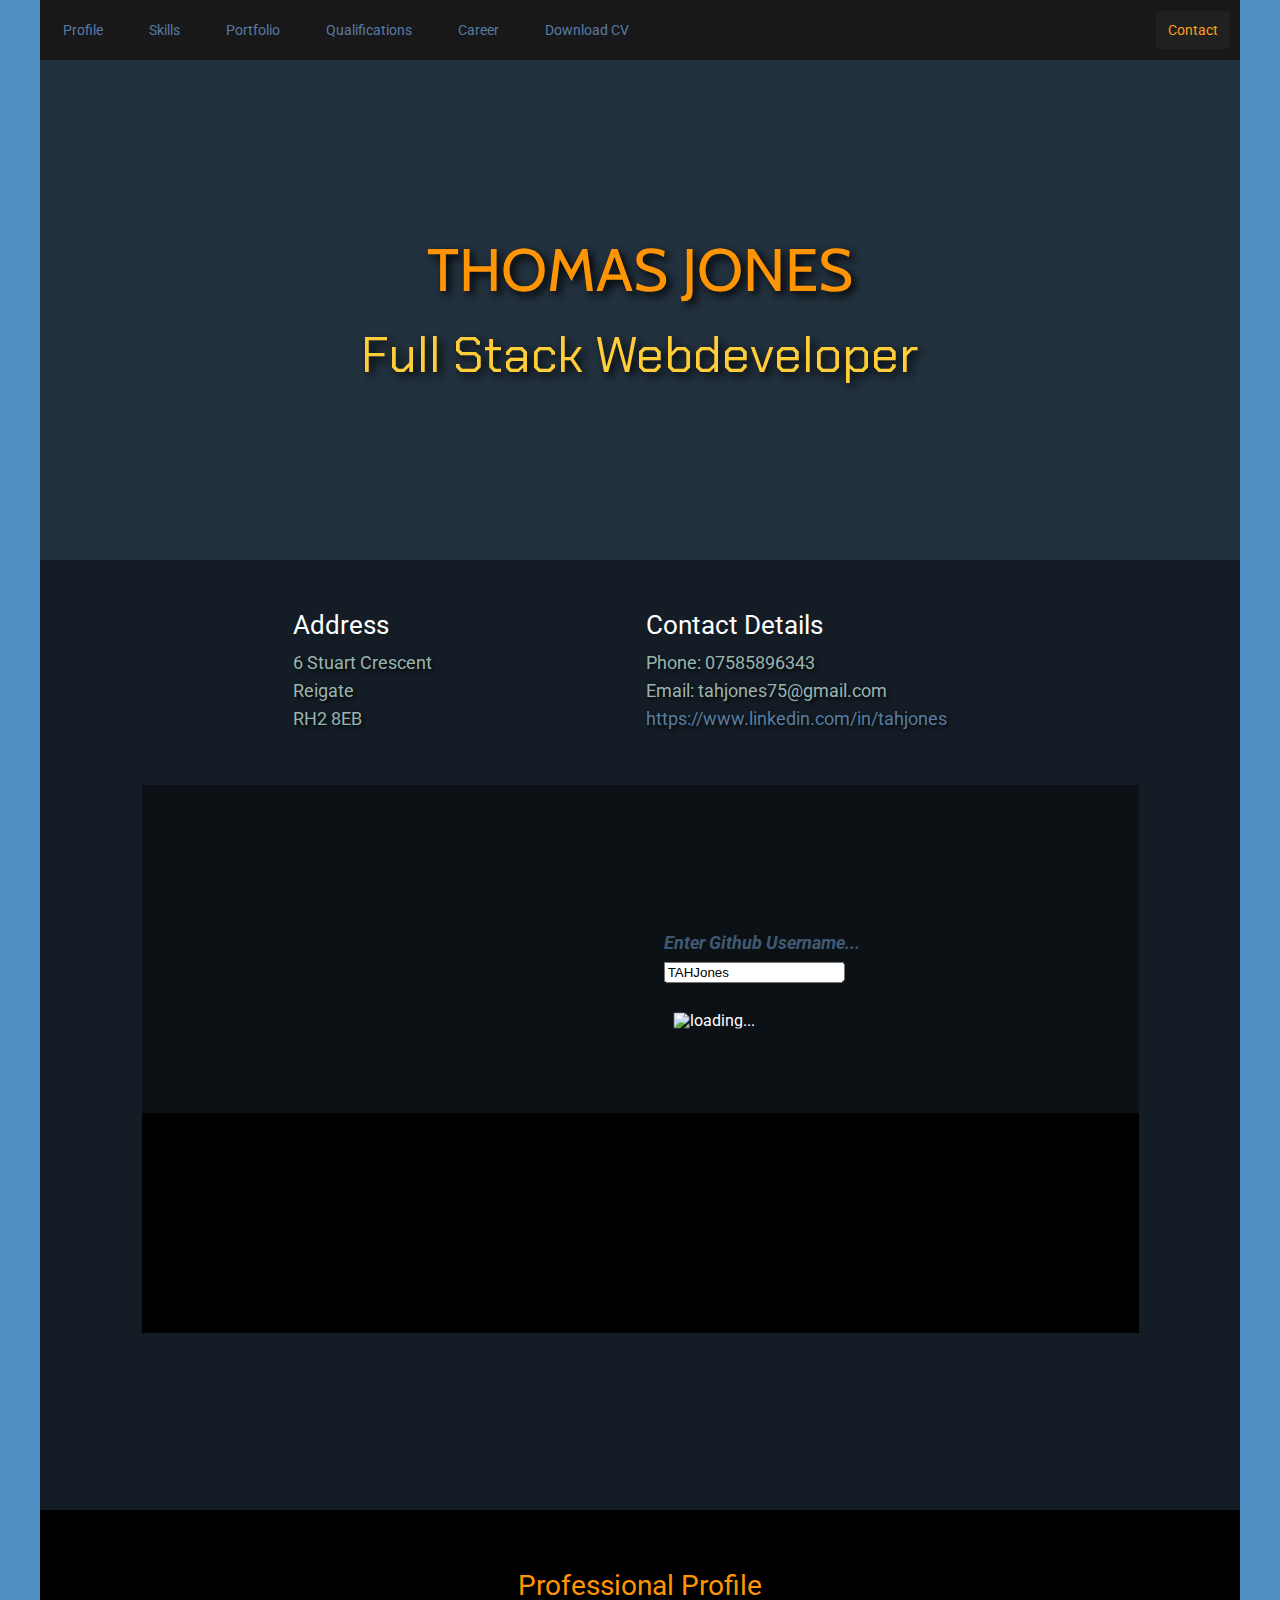
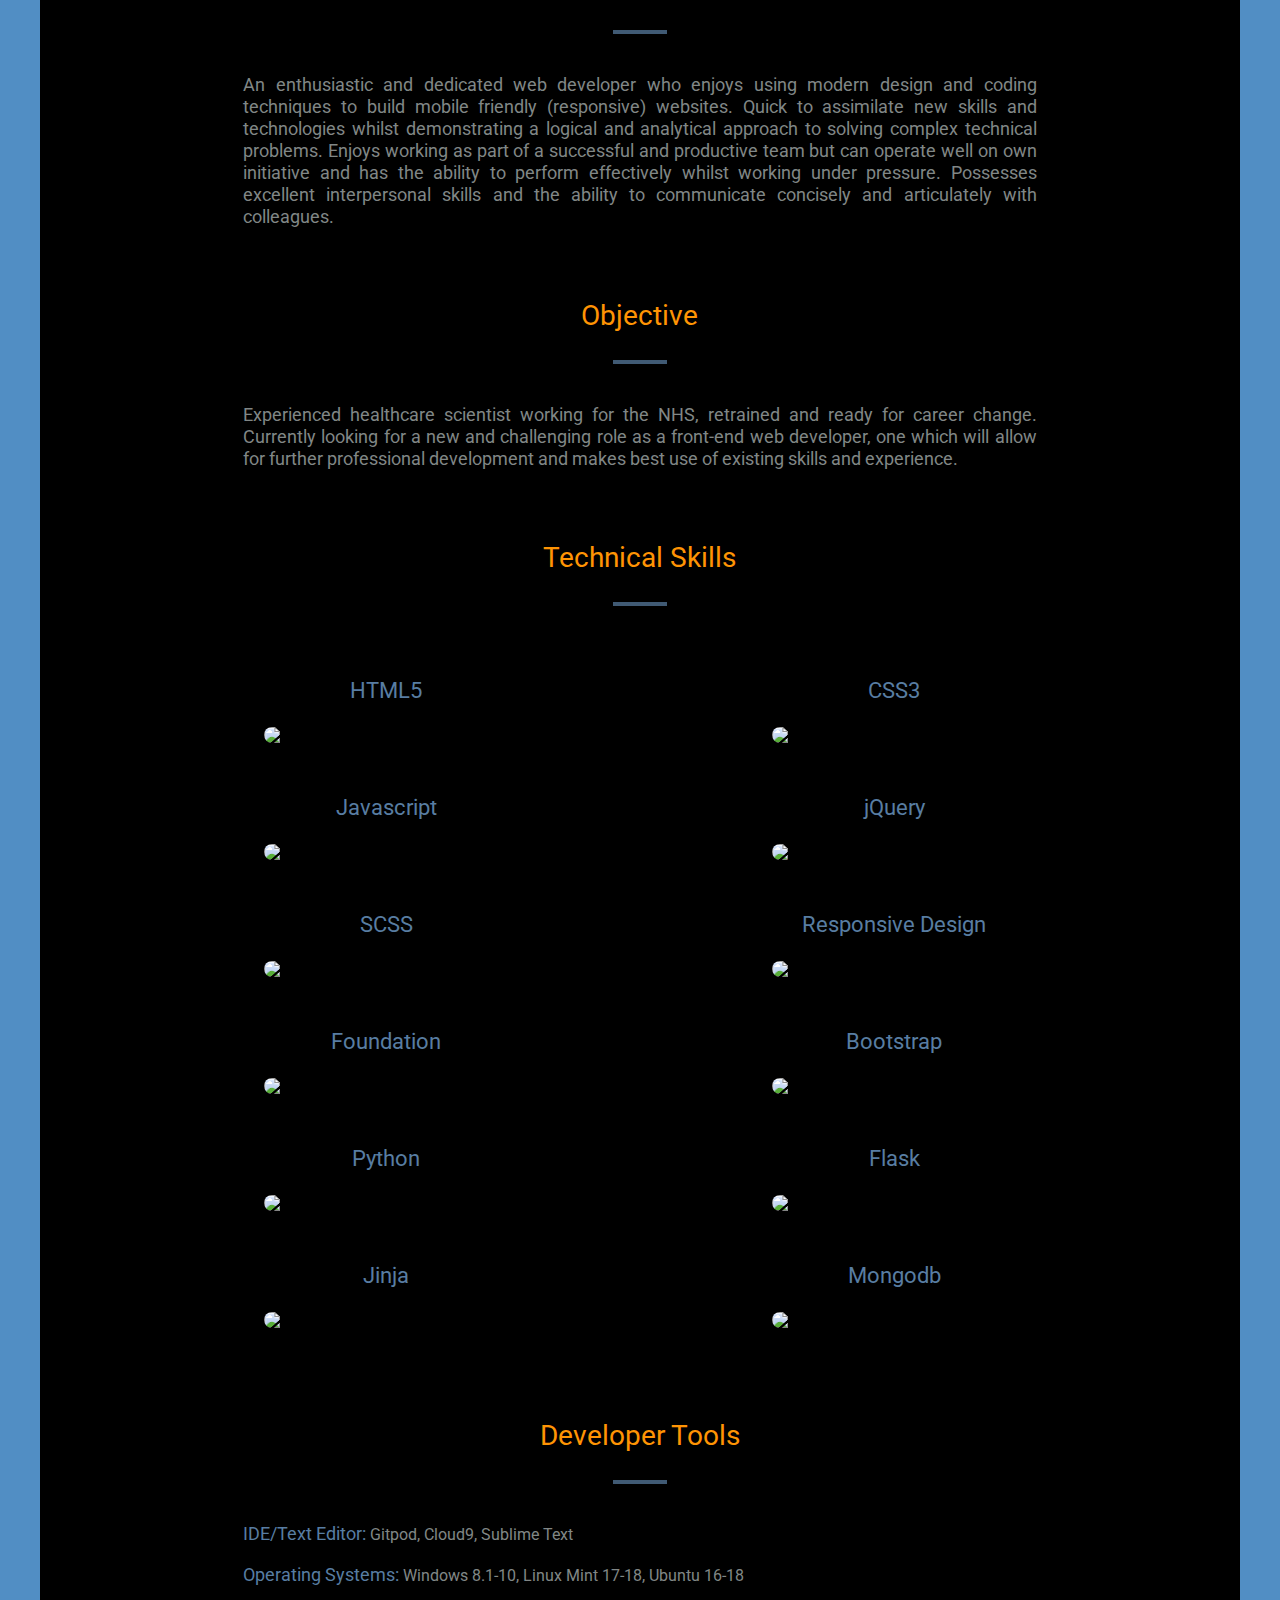
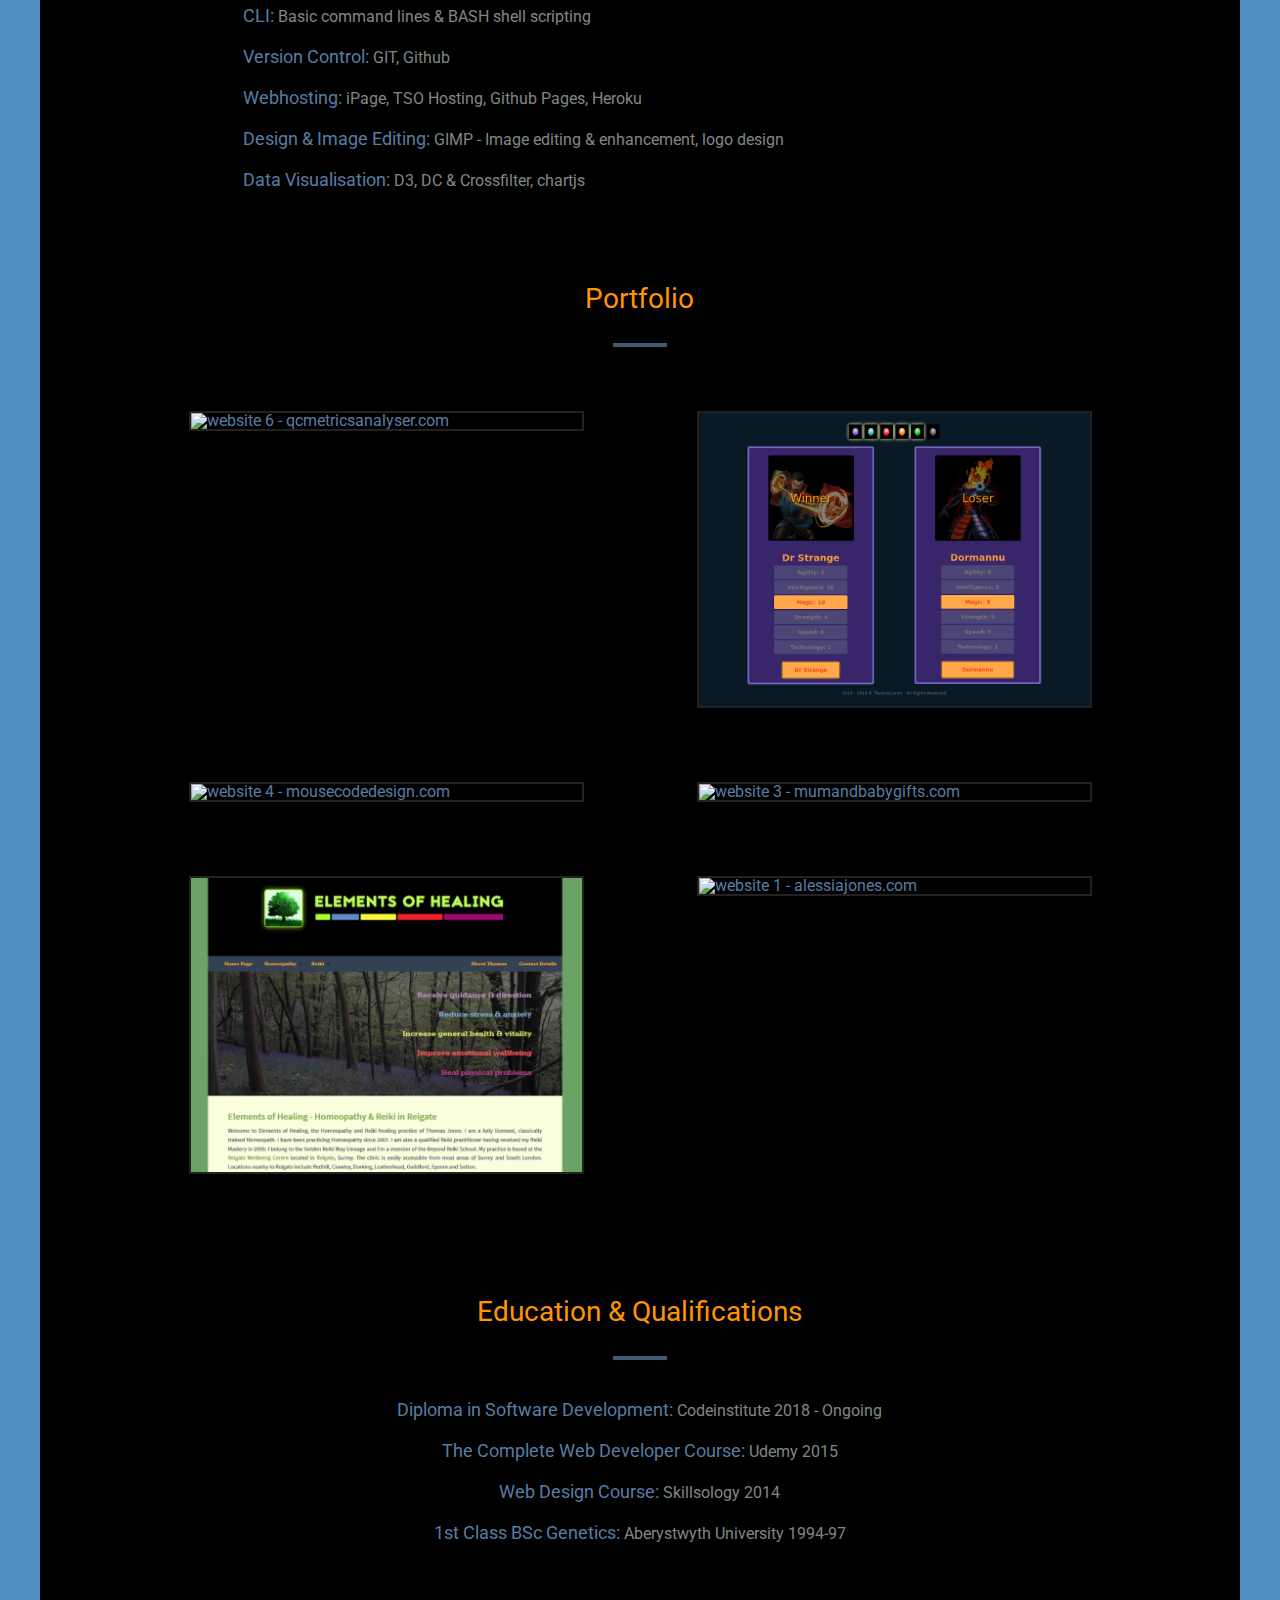
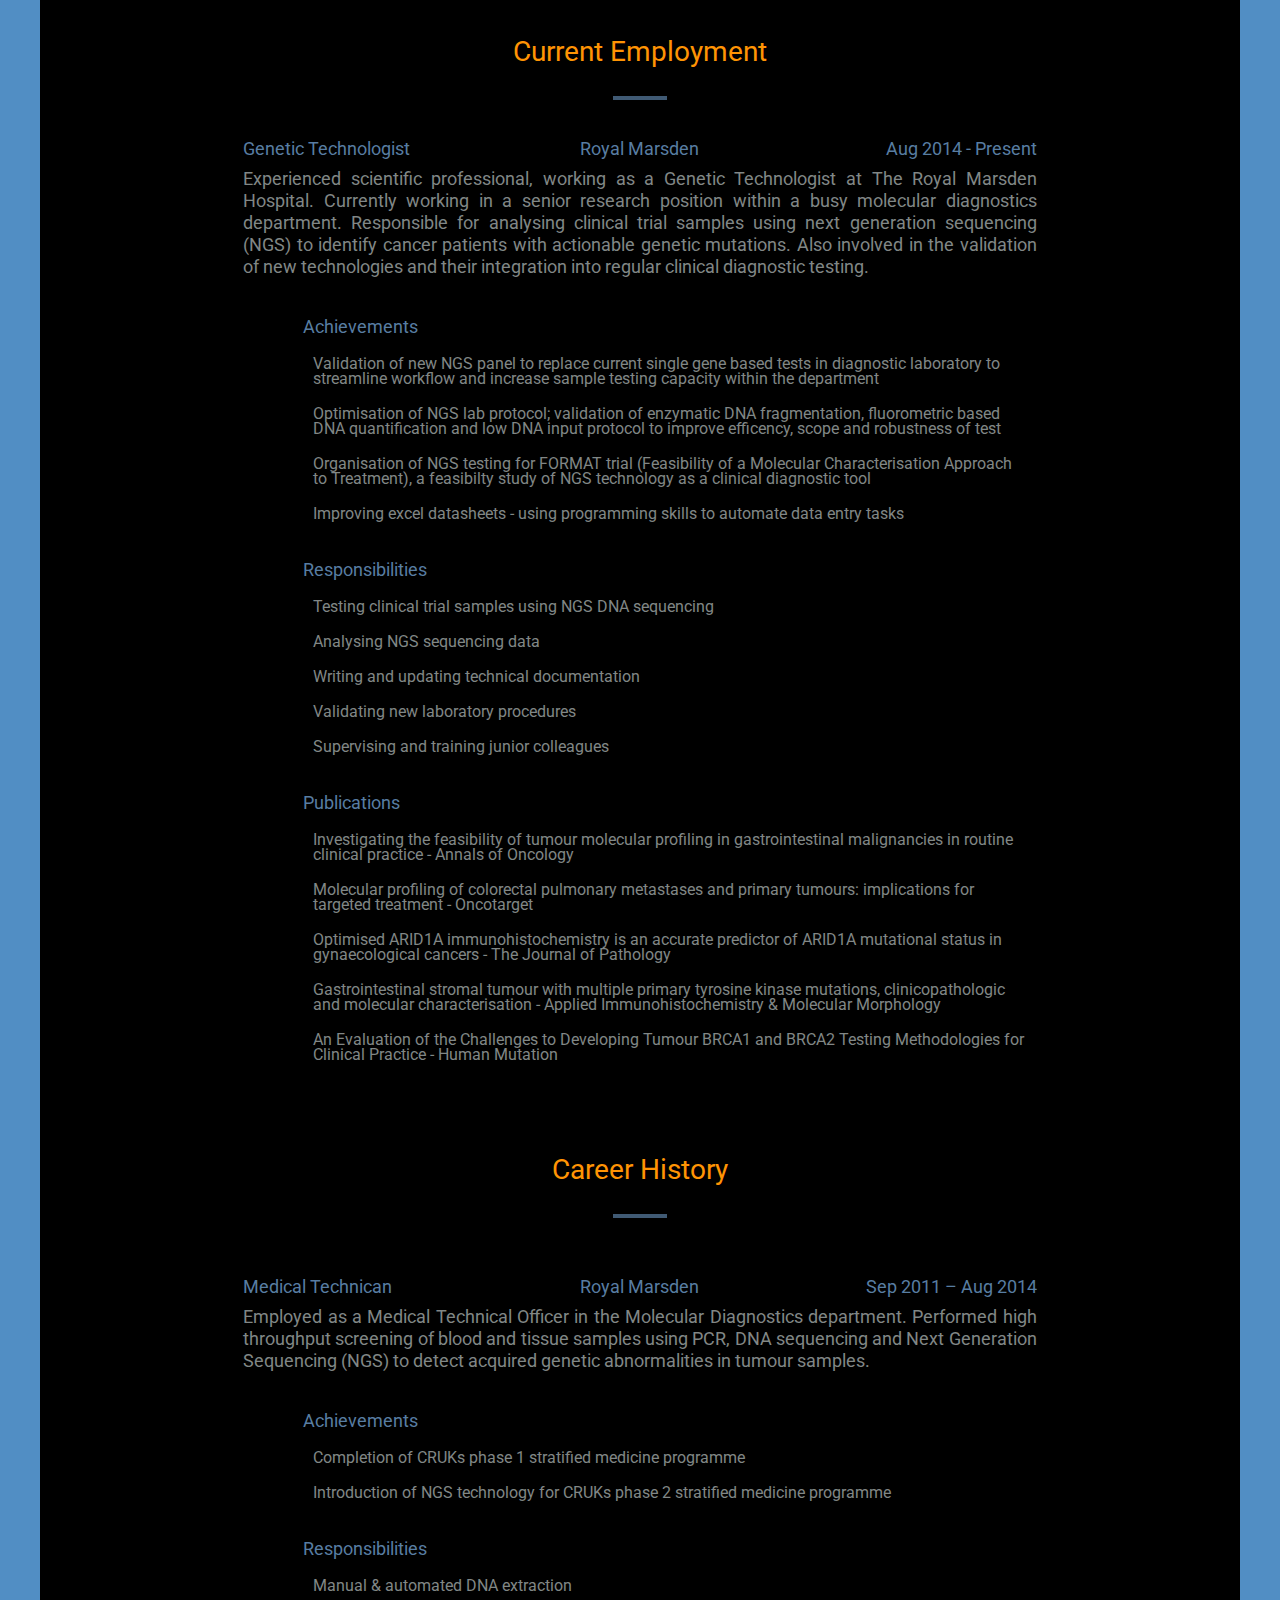
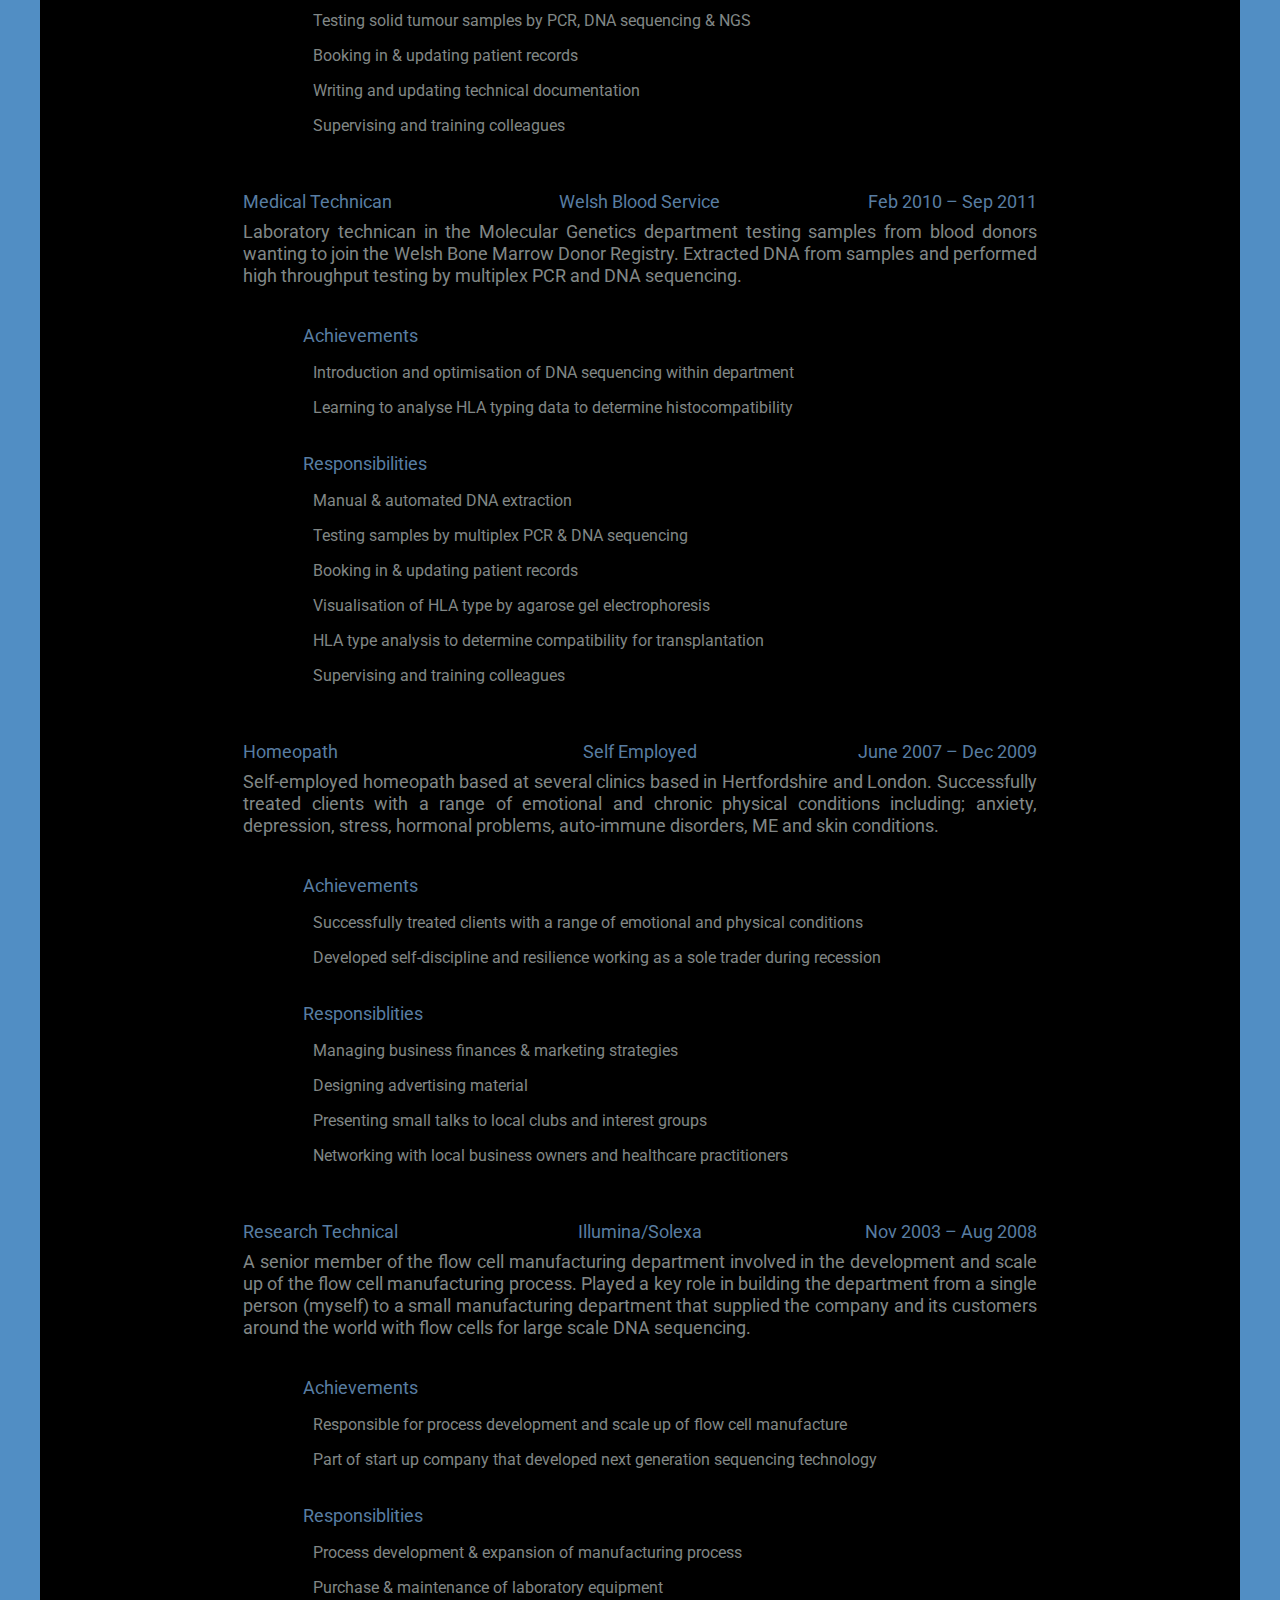
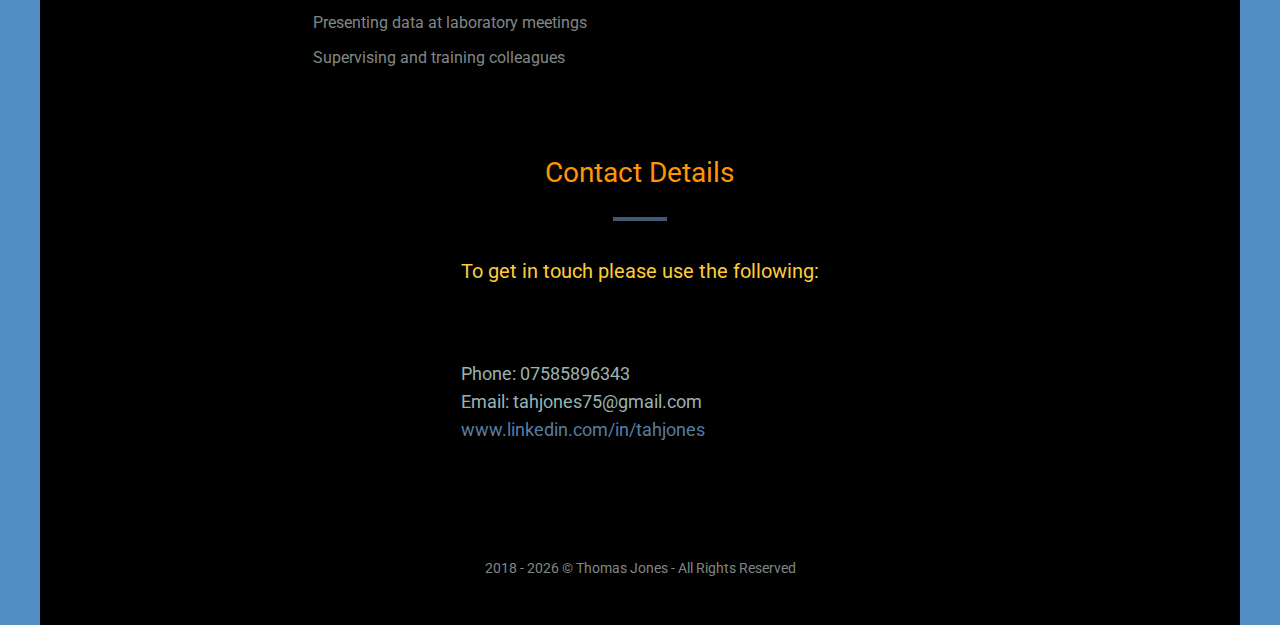
==== commit 15fe5205: "changed h4 title for small screens to 'get in touch'" ====
--- a/index.html
+++ b/index.html
@@ -13,12 +13,6 @@
   <link rel="stylesheet" href="assets/css/grid.css" type="text/css" />
   <link rel="stylesheet" href="assets/css/styles.css" type="text/css" />
   <link rel="shortcut icon" href="assets/img/flavicon.png">
-  <script type="text/javascript" src="https://cdn.emailjs.com/sdk/2.3.2/email.min.js"></script>
-  <script type="text/javascript">
-    (function(){
-      emailjs.init("user_6NRsN7acuhPl2ZkEJuF66");
-    })();
-  </script>
 </head>
 
 <body>
@@ -270,24 +264,6 @@
   </section>
   <!--DEVELOPER-TOOLS-END-->
 
-  <!--ONLINE-MARKETING-->
-  <section>
-
-    <div class="row">
-      <div class="col col-xs-10 col-xs-offset-1 col-sm-8 col-sm-offset-2 col-lg-8 col-lg-offset-2">
-        <h3 class="page-title">Online Marketing</h3>
-        <hr>
-        <div class="online-marketing">
-          <ul>
-            <li><span>Basic SEO: </span>Including Meta data & Keyword placement, Backlinks, 301 redirect, XML Sitemap</li>
-          </ul>
-        </div>
-      </div>
-    </div>
-
-  </section>
-  <!--ONLINE-MARKETING-END-->
-
   <!-- PORTFOLIO -->
   <section class="bg-portfolio" id="portfolio">
 
@@ -299,75 +275,75 @@
     </div>
 
     <div class="row row-portfolio">
-      <div class="col col-xs-10 col-xs-offset-1 col-sm-5 col-sm-offset-1">
-        <a href="https://qc-metrics-analyser.herokuapp.com/" target="_blank">
-          <div class="overlay-container-6">
-            <img class="portfolio-img" src="assets/img/qc-metrics-analyser.png" alt="website 6 - qcmetricsanalyser.com">
-            <div class="overlay">
-              <div class="overlay-text">Visit Site</div>
-            </div>
-          </div>
-        </a>
+        <div class="col col-xs-10 col-xs-offset-1 col-sm-5 col-sm-offset-1">
+            <a href="https://qc-metrics-analyser.herokuapp.com/" target="_blank">
+            <div class="overlay-container-6">
+                <img class="portfolio-img" src="assets/img/qc-metrics-analyser.png" alt="website 6 - qcmetricsanalyser.com">
+                <div class="overlay">
+                <div class="overlay-text">Visit Site</div>
+                </div>
+            </div>
+            </a>
+        </div>
+
+        <div class="col col-xs-10 col-xs-offset-1 col-sm-5 col-sm-offset-0">
+            <a href="https://tahjones.github.io//avengers-top-trumps/" target="_blank">
+            <div class="overlay-container-5">
+                <img class="portfolio-img" src="assets/img/avengers-top-trumps.png" alt="website 5 - avengers-top-trumps.com">
+                <div class="overlay">
+                <div class="overlay-text">Visit Site</div>
+                </div>
+            </div>
+            </a>
+        </div>
     </div>
 
     <div class="row row-portfolio">
-      <div class="col col-xs-10 col-xs-offset-1 col-sm-5 col-sm-offset-0">
-        <a href="https://tahjones.github.io//avengers-top-trumps/" target="_blank">
-          <div class="overlay-container-5">
-            <img class="portfolio-img" src="assets/img/avengers-top-trumps.png" alt="website 5 - avengers-top-trumps.com">
-            <div class="overlay">
-              <div class="overlay-text">Visit Site</div>
-            </div>
-          </div>
-        </a>
-    </div>
-
-    <div class="col col-xs-10 col-xs-offset-1 col-sm-5 col-sm-offset-1">
-        <a href="https://tahjones.github.io/milestone-project-1/" target="_blank">
-          <div class="overlay-container-4">
-            <img class="portfolio-img" src="assets/img/mousecodedesign.png" alt="website 4 - mousecodedesign.com">
-            <div class="overlay">
-              <div class="overlay-text">Visit Site</div>
-            </div>
-          </div>
-        </a>
-      </div>
+        <div class="col col-xs-10 col-xs-offset-1 col-sm-5 col-sm-offset-1">
+            <a href="https://tahjones.github.io/milestone-project-1/" target="_blank">
+            <div class="overlay-container-4">
+                <img class="portfolio-img" src="assets/img/mousecodedesign.png" alt="website 4 - mousecodedesign.com">
+                <div class="overlay">
+                <div class="overlay-text">Visit Site</div>
+                </div>
+            </div>
+            </a>
+        </div>
+
+        <div class="col col-xs-10 col-xs-offset-1 col-sm-5 col-sm-offset-0">
+            <a href="https://tahjones.github.io/mum-and-baby-gifts/" target="_blank">
+            <div class="overlay-container-3">
+                <img class="portfolio-img" src="assets/img/mumandbabygifts.png" alt="website 3 - mumandbabygifts.com">
+                <div class="overlay">
+                <div class="overlay-text">Visit Site</div>
+                </div>
+            </div>
+            </a>
+        </div>
     </div>
 
     <div class="row row-portfolio">
-      <div class="col col-xs-10 col-xs-offset-1 col-sm-5 col-sm-offset-0">
-        <a href="https://tahjones.github.io/mum-and-baby-gifts/" target="_blank">
-          <div class="overlay-container-3">
-            <img class="portfolio-img" src="assets/img/mumandbabygifts.png" alt="website 3 - mumandbabygifts.com">
-            <div class="overlay">
-              <div class="overlay-text">Visit Site</div>
-            </div>
-          </div>
-        </a>
-    </div>
-
-    <div class="col col-xs-10 col-xs-offset-1 col-sm-5 col-sm-offset-1">
-        <a href="https://tahjones.github.io/elements-of-healing/" target="_blank">
-          <div class="overlay-container-2">
-            <img class="portfolio-img" src="assets/img/elementsofhealing.png" alt="website 2 - elementsofhealing.co.uk">
-            <div class="overlay">
-              <div class="overlay-text">Visit Site</div>
-            </div>
-          </div>
-        </a>
-      </div>
-    </div>
-
-    <div class="row row-portfolio">
-      <div class="col col-xs-10 col-xs-offset-1 col-sm-5 col-sm-offset-0">
-        <a href="https://tahjones.github.io/alessiajones/" target="_blank">
-          <div class="overlay-container-1">
-            <img class="portfolio-img" src="assets/img/alessiajones.png" alt="website 1 - alessiajones.com">
-            <div class="overlay">
-              <div class="overlay-text">Visit Site</div>
-            </div>
-          </div>
-        </a>
+        <div class="col col-xs-10 col-xs-offset-1 col-sm-5 col-sm-offset-1">
+            <a href="https://tahjones.github.io/elements-of-healing/" target="_blank">
+            <div class="overlay-container-2">
+                <img class="portfolio-img" src="assets/img/elementsofhealing.png" alt="website 2 - elementsofhealing.co.uk">
+                <div class="overlay">
+                <div class="overlay-text">Visit Site</div>
+                </div>
+            </div>
+            </a>
+        </div>
+
+        <div class="col col-xs-10 col-xs-offset-1 col-sm-5 col-sm-offset-0">
+            <a href="https://tahjones.github.io/alessiajones/" target="_blank">
+            <div class="overlay-container-1">
+                <img class="portfolio-img" src="assets/img/alessiajones.png" alt="website 1 - alessiajones.com">
+                <div class="overlay">
+                <div class="overlay-text">Visit Site</div>
+                </div>
+            </div>
+            </a>
+        </div>
     </div>
 
     <!--<div class="col col-xs-10 col-xs-offset-1 col-sm-5 col-sm-offset-0">
@@ -596,46 +572,31 @@
   </section>
   <!--CAREER-HISTORY-END-->
 
-  <!--FORM-->
-  <section id="contact">
-    <div class="row">
-      <div class="col col-xs-12 col-xs-offset-0 col-sm-8 col-sm-offset-2 col-lg-8 col-lg-offset-2">
-        <h3 class="page-title page-title--contact">Contact</h3>
-        <hr>
-        <h4 class="page-subtitle--contact-small">Send a message:</h4>
-        <h4 class="page-subtitle--contact">To send a message please use the form below:</h4>
-      </div>
-    </div>
-
-    <div class="row">
-      <div class="col col-xs-10 col-xs-offset-1 col-sm-8 col-sm-offset-2 col-lg-8 col-lg-offset-2">
-
-        <form id="contactForm">
-          <div class="form-container">
-
-            <div class="form">
-              <label for="name">Name</label>
-              <input type="text" class="form-input" name="name" id="name" placeholder="Your Name" required="">
-            </div>
-
-            <div class="form">
-              <label for="email">Email</label>
-              <input type="email" class="form-input" name="email" id="email" placeholder="Your Email Address" required="">
-            </div>
-
-            <div class="form">
-              <label for="msg">Message</label>
-              <textarea class="form-input" name="msg" id="msg" placeholder="Your Message" required=""></textarea>
-            </div>
-
-            <button type="submit" class="btn btn-submit">Submit</button> <!--<button type="reset" class="btn btn-reset">Reset</button>-->
-          </div>
-        </form>
-
-      </div>
-    </div>
-  </section>
-  <!--FORM-END-->
+    <!-- CONTACT -->
+    <section id="contact">
+        <div class="row">
+            <div class="col col-xs-12 col-xs-offset-0 col-sm-8 col-sm-offset-2 col-lg-8 col-lg-offset-2">
+            <h3 class="page-title page-title--contact">Contact Details</h3>
+            <hr>
+            <h4 class="page-subtitle--contact-small">Get in touch:</h4>
+            <h4 class="page-subtitle--contact">To get in touch please use the following:</h4>
+        </div>
+
+        <div class="row">
+            <div class="col col-xs-6 col-xs-offset-4 col-sm-5 col-sm-offset-4 col-lg-4 col-lg-offset-4">
+                <div class="contact-section contact-details">
+                    <ul>
+                        <li>Phone: 07585896343</li>
+                        <li>Email: tahjones75@gmail.com</li>
+                        <li><a href="https://www.linkedin.com/in/tahjones" target="_blank">www.linkedin.com/in/tahjones</a></li>
+                    </ul>
+                </div>
+            </div>
+        </div>
+    </section>
+
+    <!-- CONTACT-END -->
+
 
   <!--FOOTER-->
   <footer>
@@ -650,7 +611,6 @@
   <script src="https://ajax.googleapis.com/ajax/libs/jquery/3.2.1/jquery.min.js"></script>
   <script src="assets/js/scripts.js"></script>
   <script src="assets/js/github.js"></script>
-  <script src="assets/js/sendEmail.js"></script>
 </body>
 
 </html>--- a/assets/css/styles.css
+++ b/assets/css/styles.css
@@ -1,11 +1,11 @@
 /* GENERAL */
 
 body {
-    background-color: #0a1926;
+    background-color: #518ec4;
     font-family: 'Roboto', sans-serif;
     margin: 0 auto;
     padding-top: 0;
-    max-width: 1000px;
+    max-width: 1200px;
 }
 
 section {
@@ -482,7 +482,7 @@
 }
 
 .bg-banner-inner {
-    background-color: rgba(34, 49, 63, 0.5);
+    background-color: rgba(34, 49, 63, .4);
     padding-top: 120px;
     /*margin: 0 -30;*/
 }
@@ -510,7 +510,7 @@
 }
 
 .contact-details-bg {
-    background-color: rgba(0, 0, 0, .5);
+    background-color: rgba(0, 0, 0, .4);
     height: 650px;
     margin: 120px 0 0px;
     padding: 20px 0;
@@ -530,6 +530,10 @@
     margin: 5px 0;
     text-align: center;
     text-shadow: 2px 2px 4px #000;
+}
+
+.contact-section>ul>li {
+    text-align: left;
 }
 
 @media (min-width: 421px) {
@@ -818,6 +822,7 @@
 }
 
 .technical-skills img {
+	border-radius: 20px;
     width: 50%;
     height: 50%;
     display: block;
@@ -1177,7 +1182,7 @@
     left: 0;
     margin-top: 5px;
     width: 100%;
-    background-color: rgba(0, 0, 0, 0.5);
+    background-color: rgba(0, 0, 0, 0.4);
     height: 440px;
 }
 
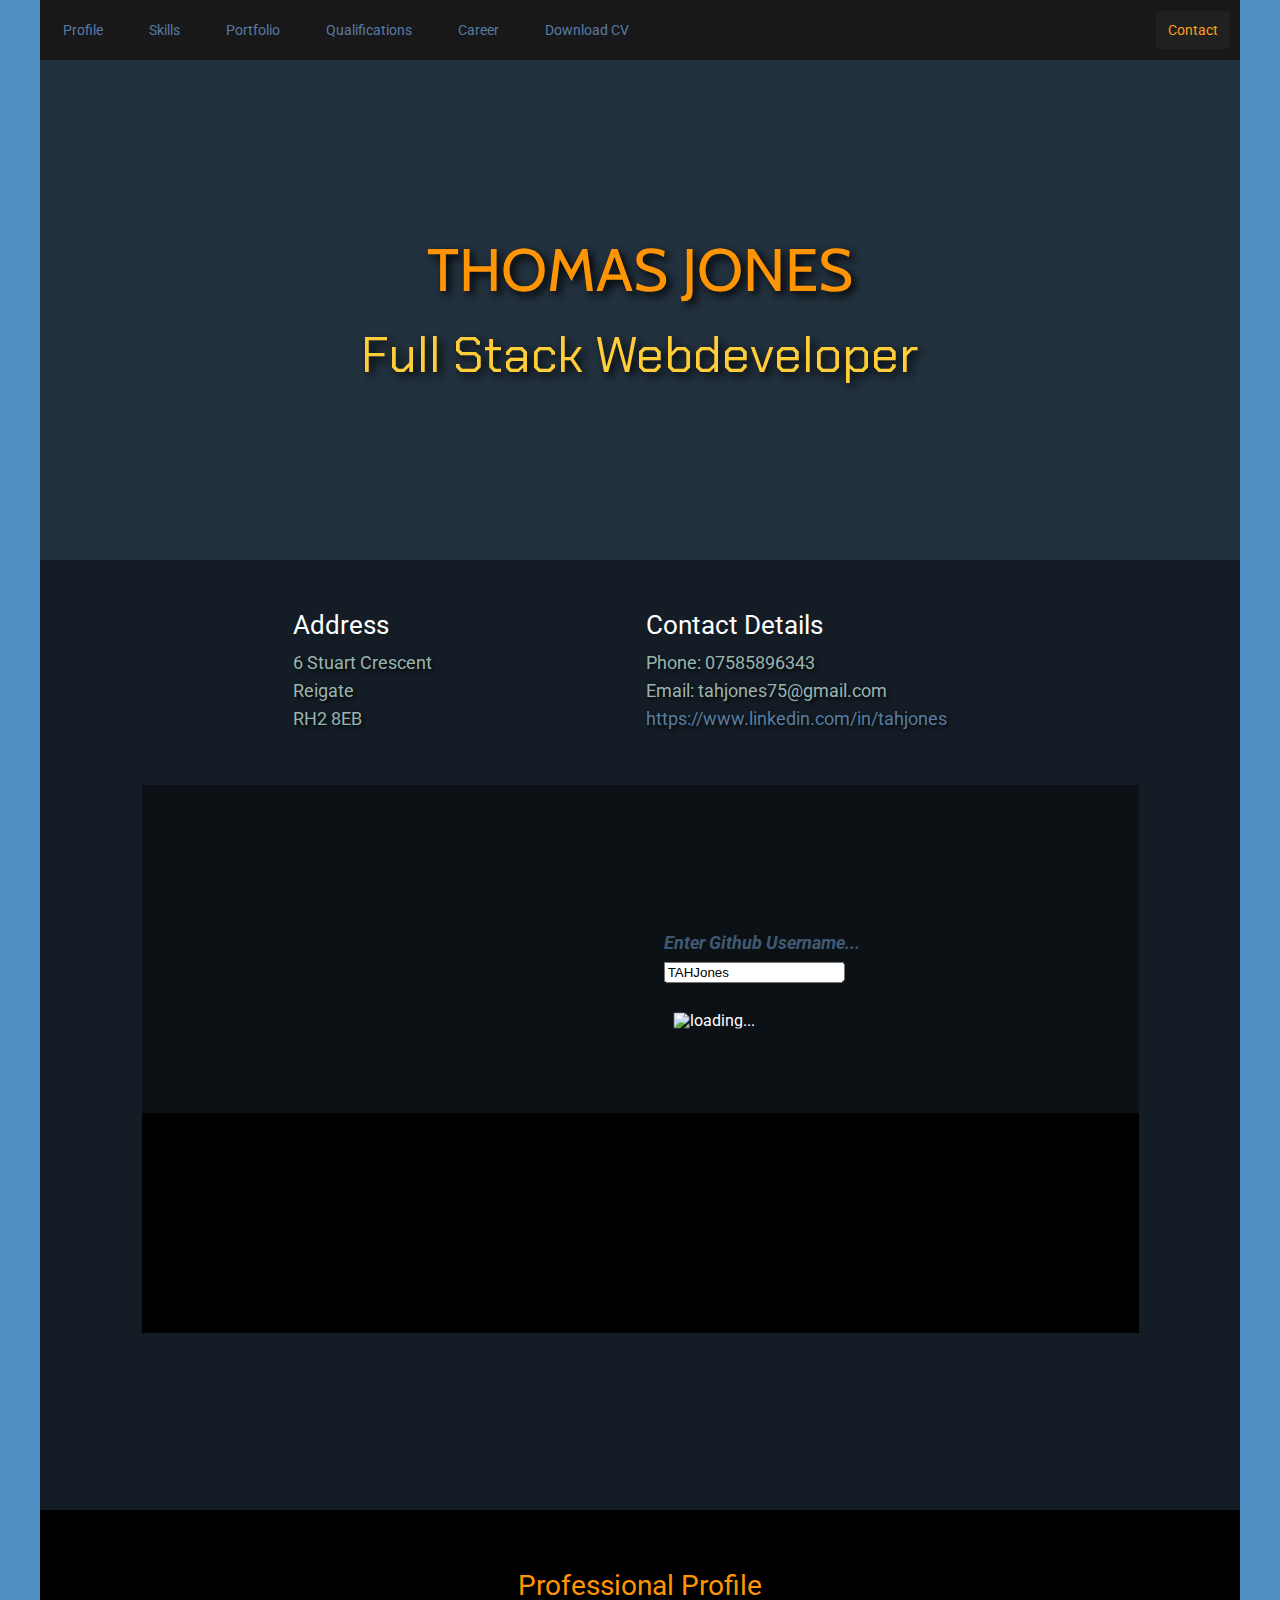
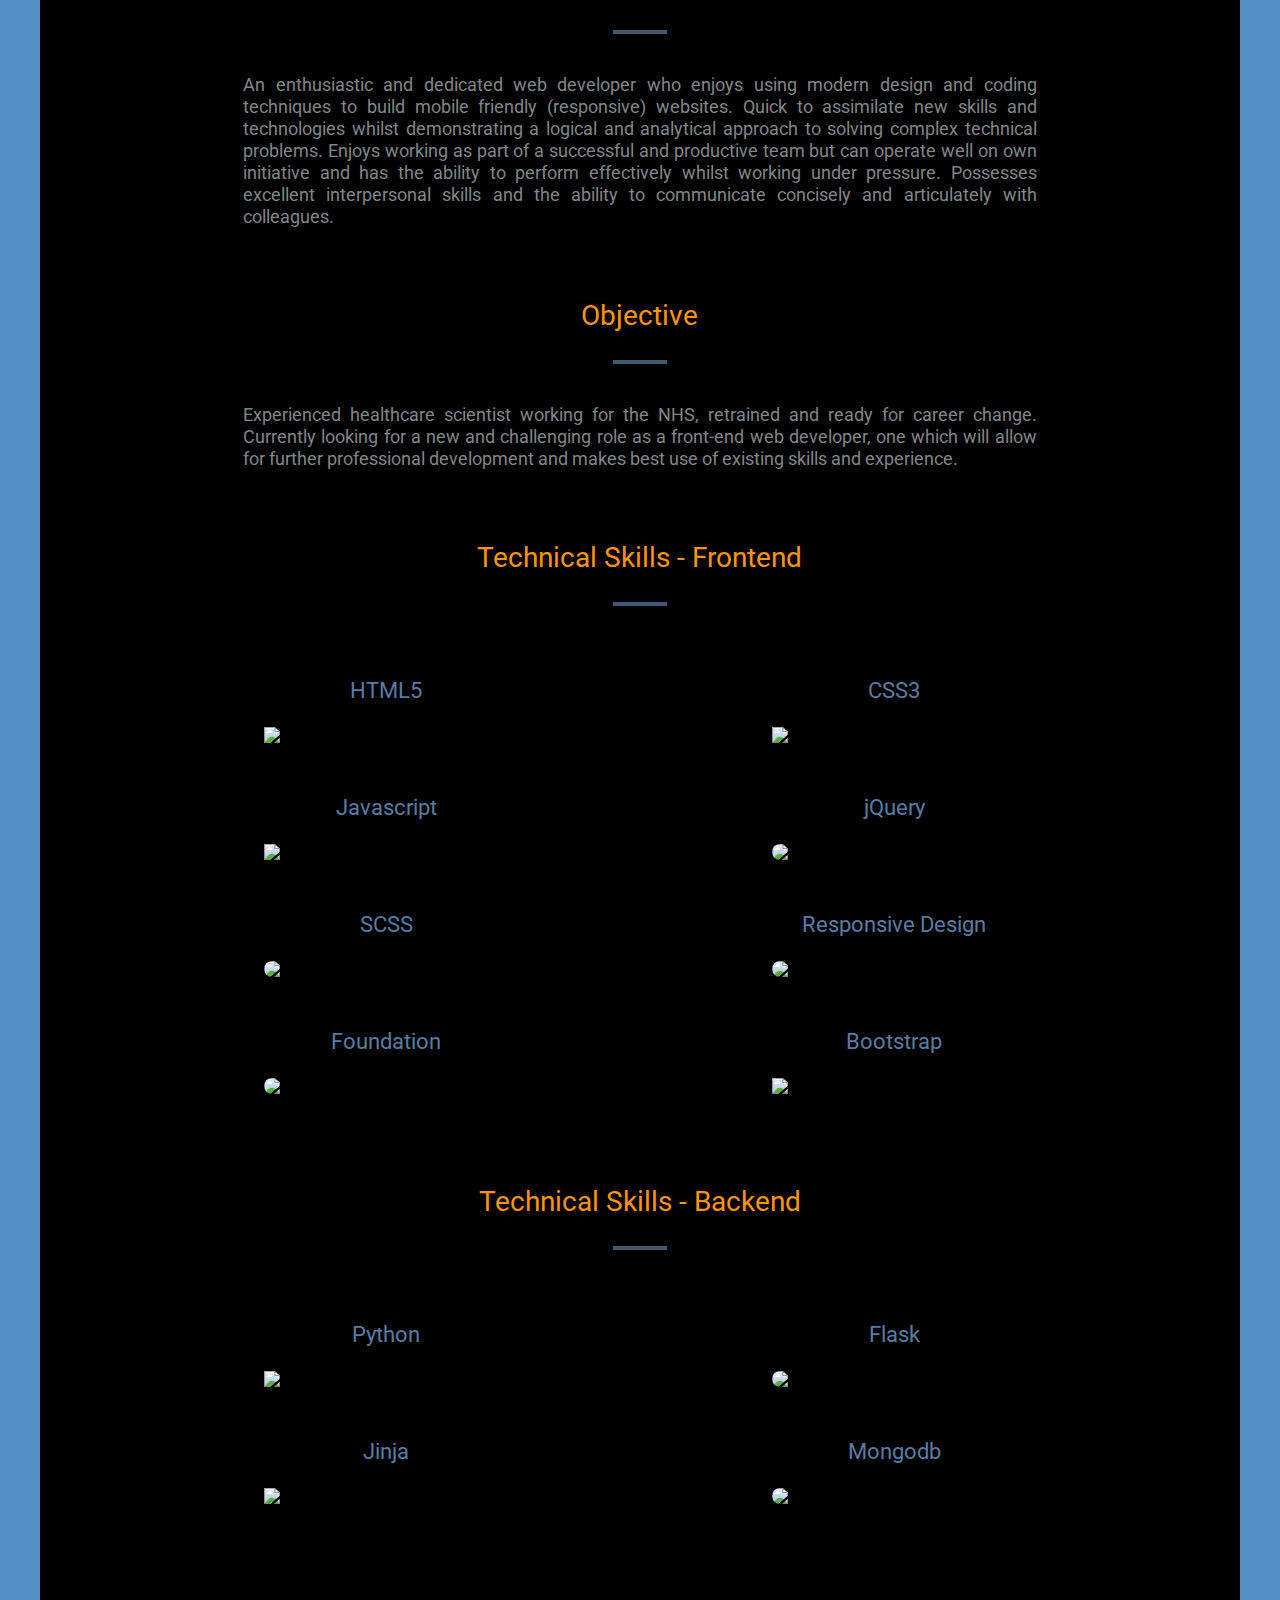
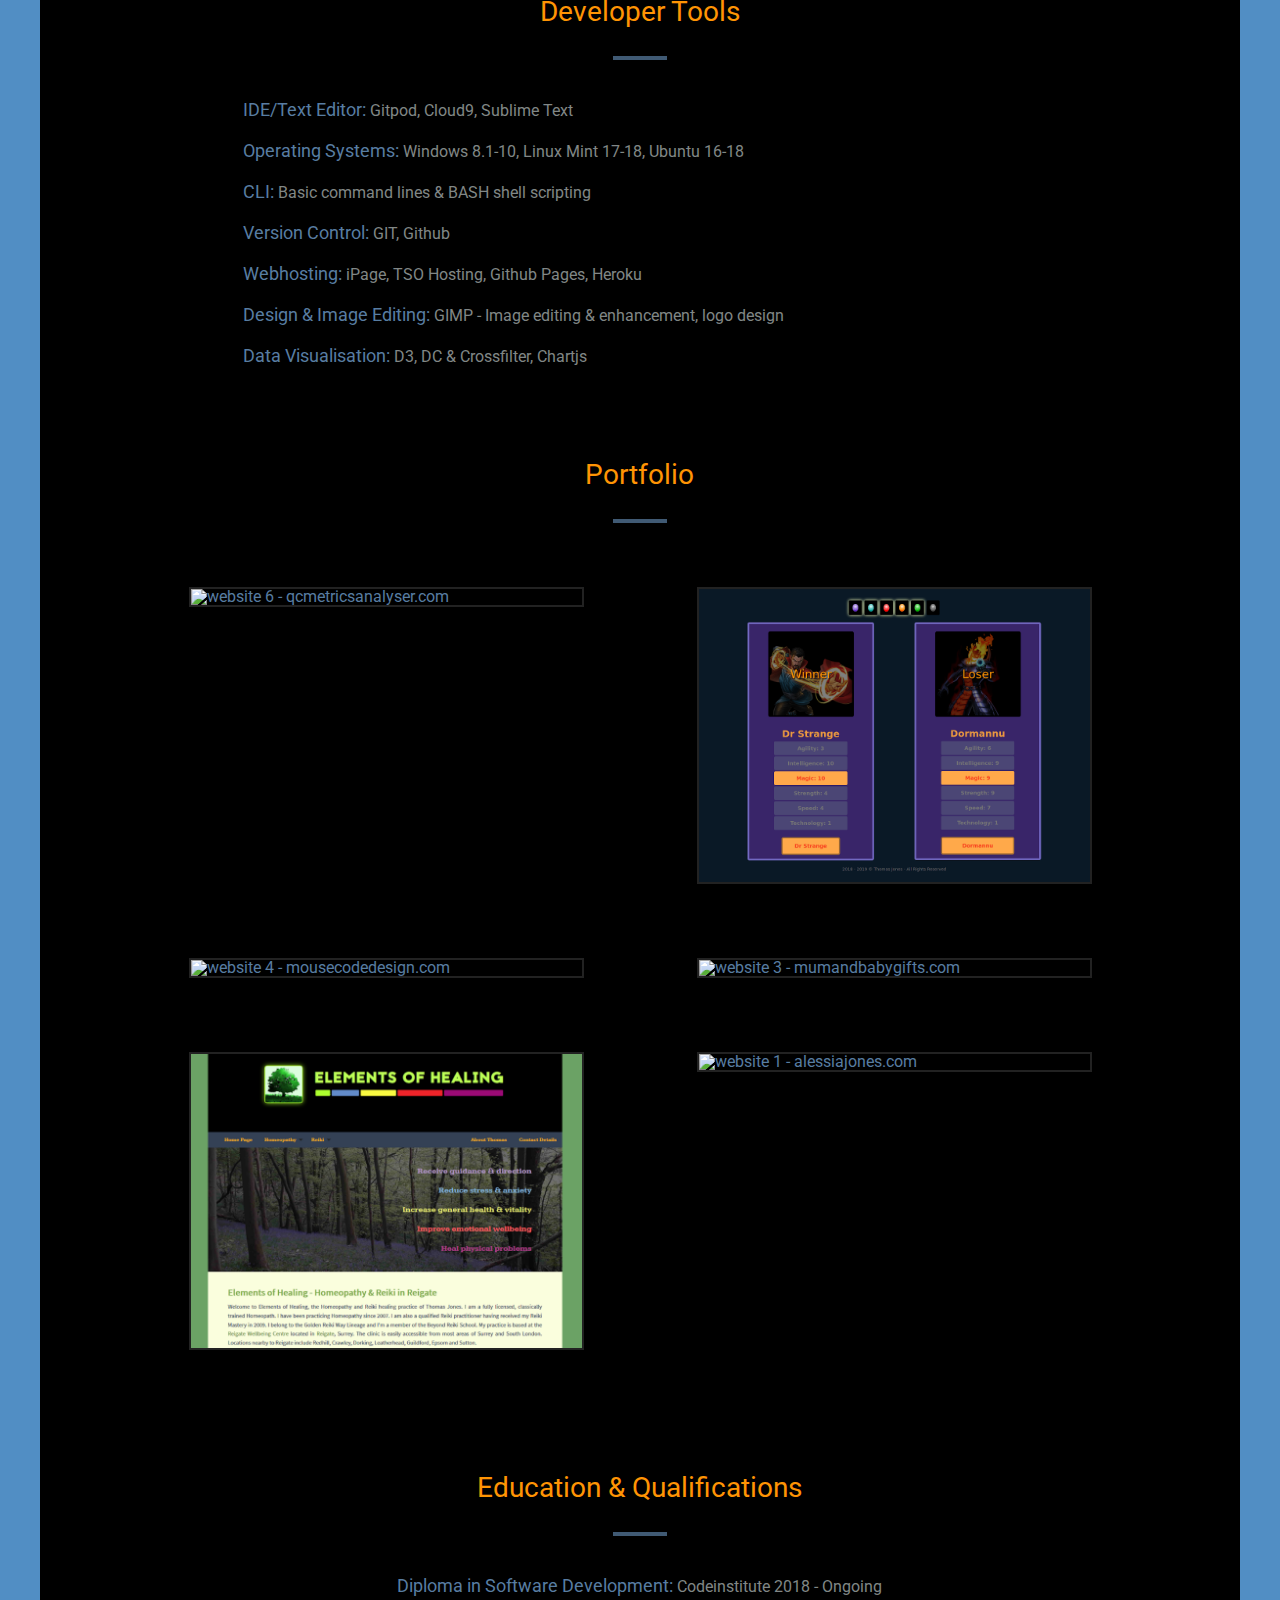
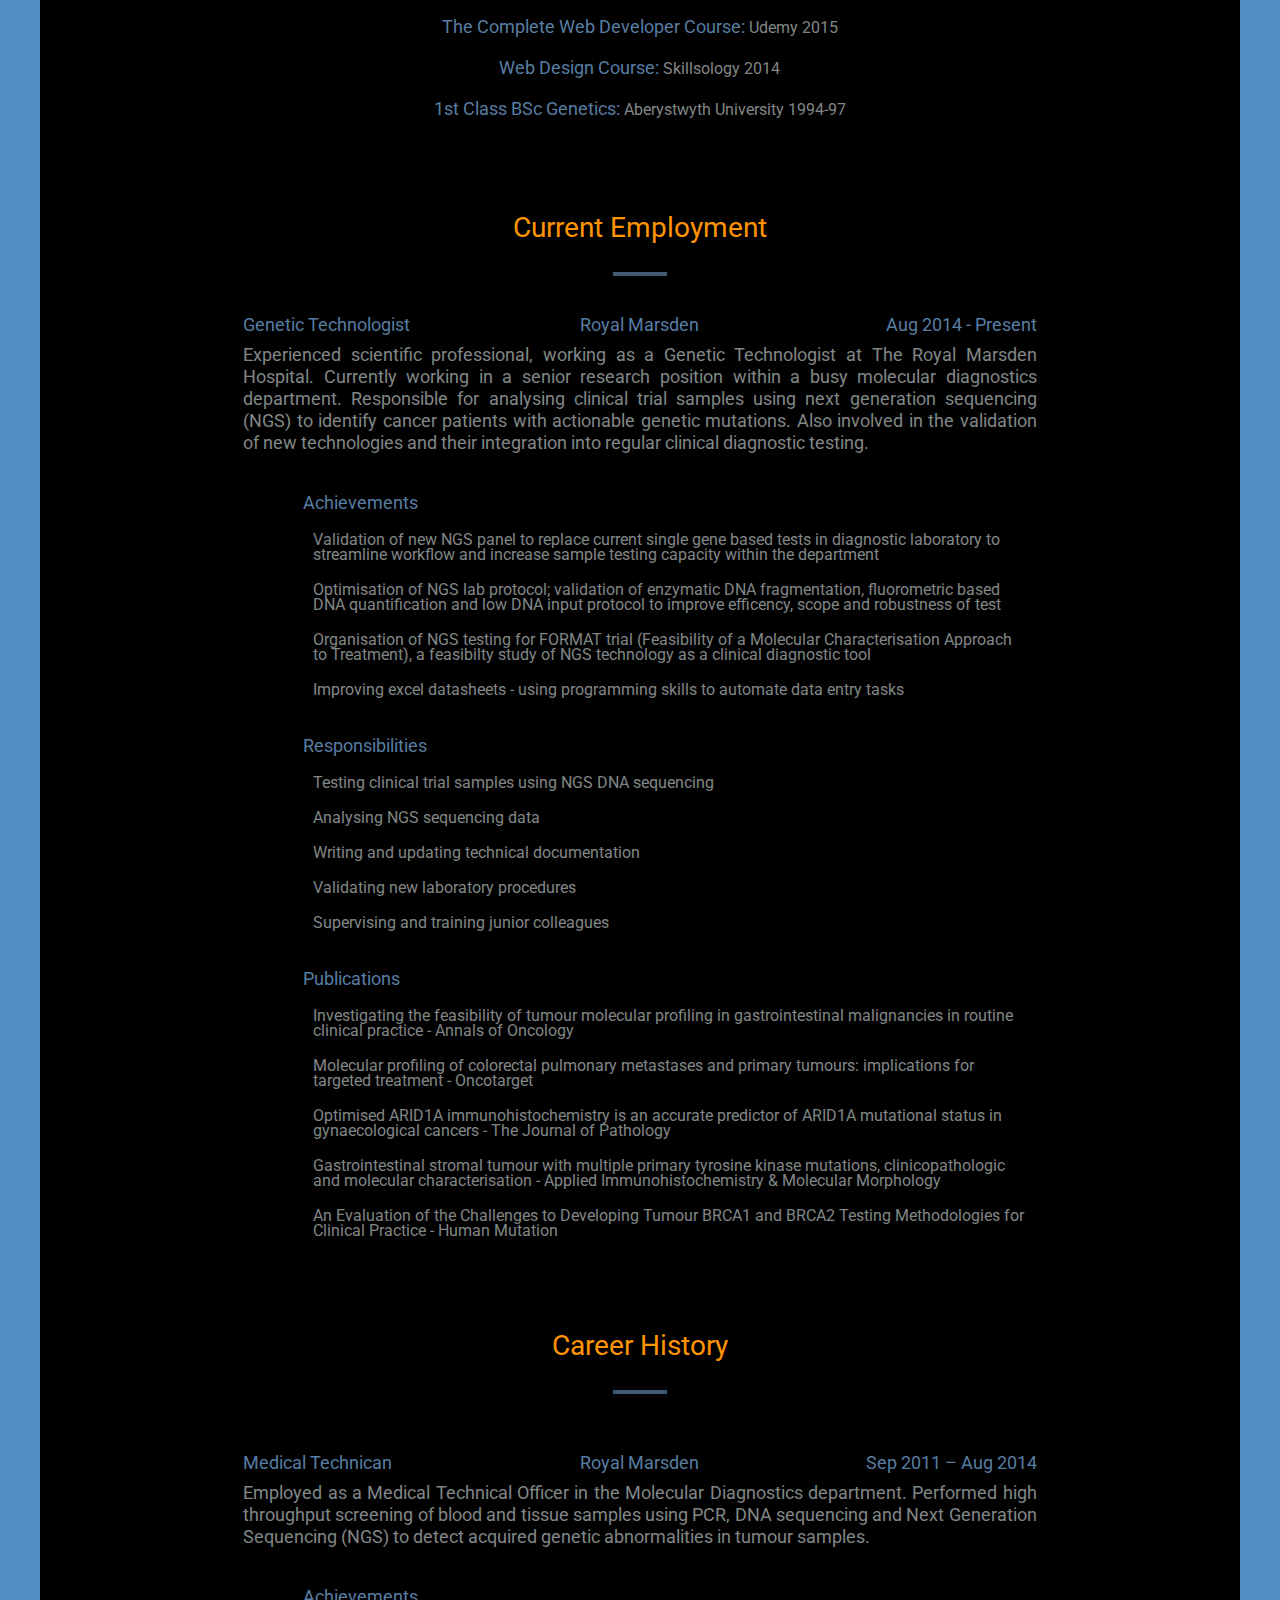
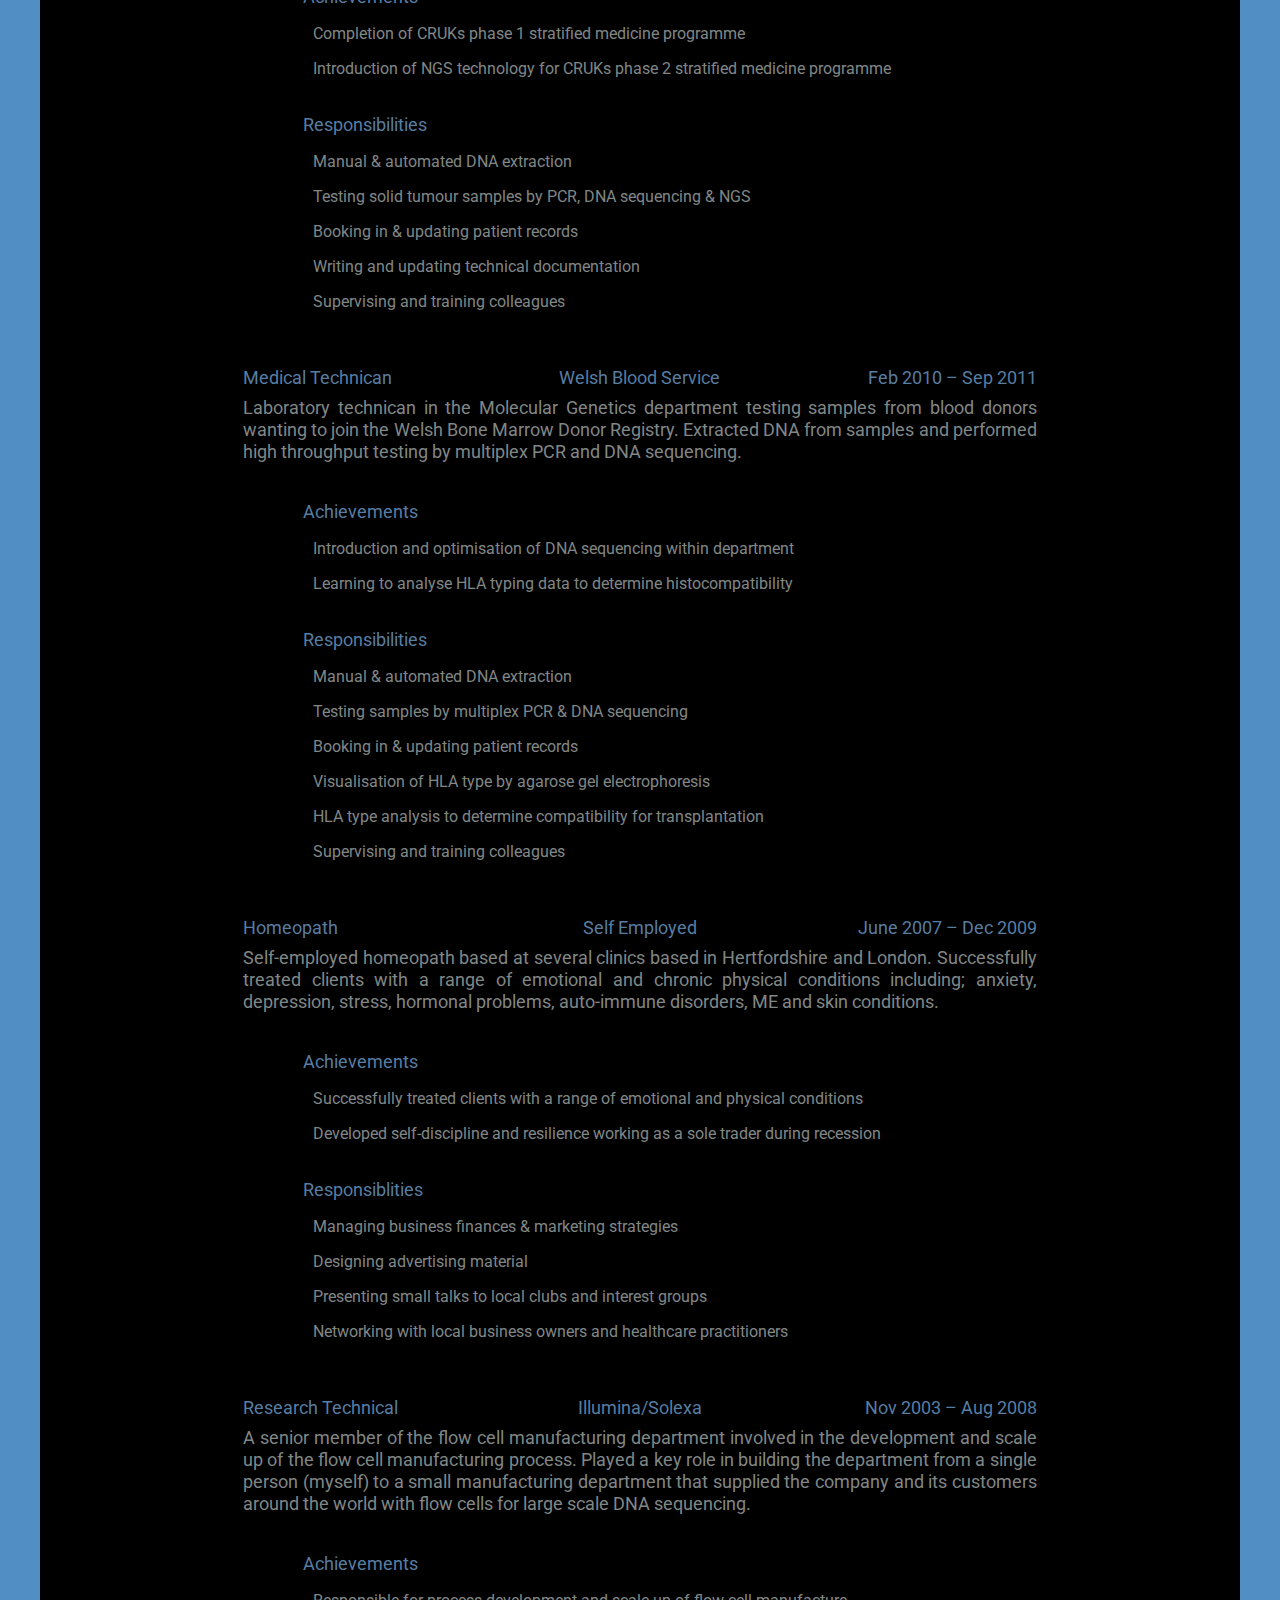
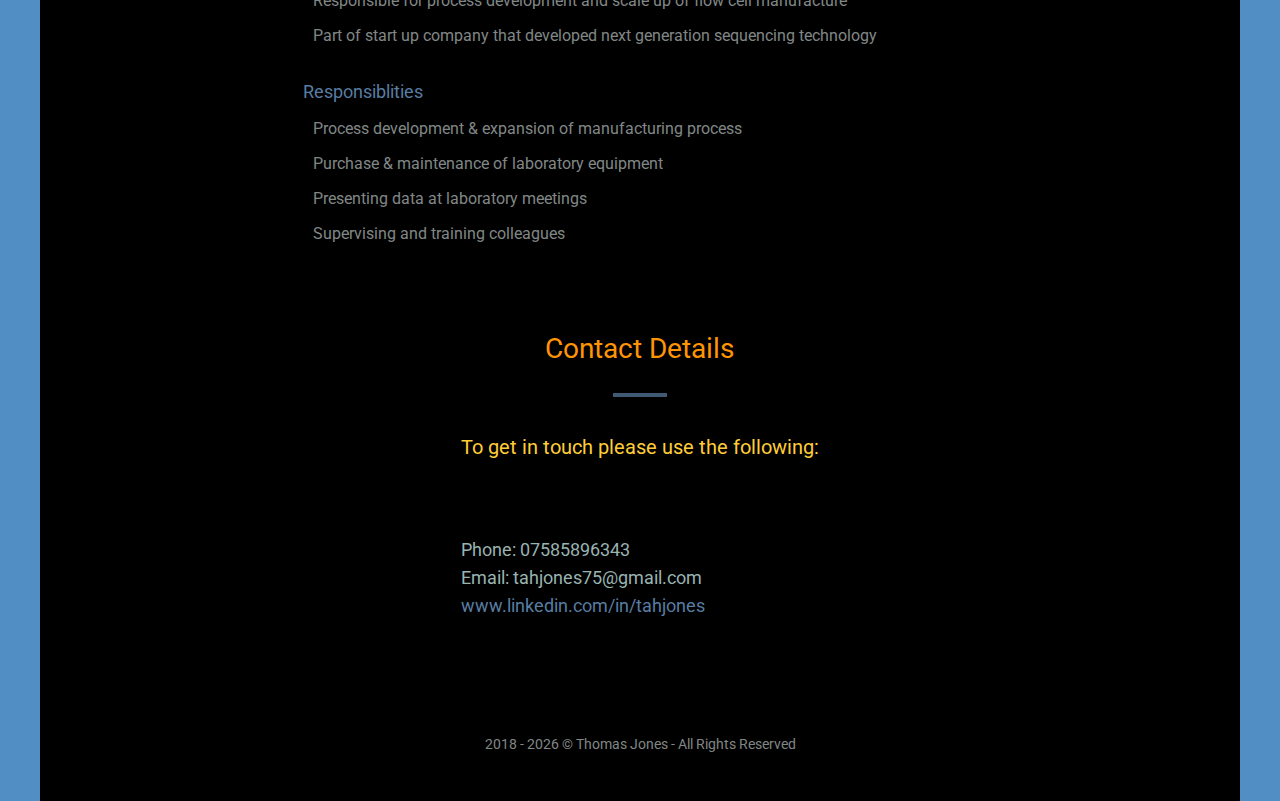
==== commit 45bdb9ec: "added 'square-img' class to flask & mongodb images" ====
--- a/index.html
+++ b/index.html
@@ -28,8 +28,8 @@
           <a href="index.html#portfolio" class="dropdownLink">Portfolio</a>
           <a href="index.html#qualifications" class="dropdownLink">Qualifications</a>
           <a href="index.html#career" class="dropdownLink">Career</a>
-          <a href="assets/cv/Thomas-Jones-CV-2019.pdf" target="_blank" class="dropdownLink download-cv">Download CV</a>
-          <a href="assets/cv/Thomas-Jones-CV-2019.pdf" target="_blank" class="dropdownLink download-cv-icon tooltip"><i class="fa fa-download" aria-hidden="true"><span class="tooltiptext">Download CV</span></i></a>
+          <a href="assets/cv/Thomas-Jones-CV-2020.pdf" target="_blank" class="dropdownLink download-cv">Download CV</a>
+          <a href="assets/cv/Thomas-Jones-CV-2020.pdf" target="_blank" class="dropdownLink download-cv-icon tooltip"><i class="fa fa-download" aria-hidden="true"><span class="tooltiptext">Download CV</span></i></a>
           <a href="index.html#contact" class="dropdownLink">Contact</a>
         </div>
 
@@ -139,12 +139,12 @@
   </section>
   <!--OBJECTIVE-END-->
 
-  <!--TECHNICAL-SKILLS-->
+  <!--TECHNICAL-SKILLS-FRONTEND-->
   <section class="bg-technical-skills" id="skills">
 
     <div class="row">
       <div class="col col-xs-10 col-xs-offset-1 col-sm-10 col-sm-offset-1 col-lg-8 col-lg-offset-2">
-        <h3 class="page-title">Technical Skills</h3>
+        <h3 class="page-title">Technical Skills - Frontend</h3>
         <hr>
       </div>
     </div>
@@ -209,17 +209,30 @@
       </div>
     </div>
 
+  </section>
+  <!--TECHNICAL-SKILLS-FRONTEND-END-->
+
+  <!--TECHNICAL-SKILLS-BACKEND-->
+  <section class="bg-technical-skills" id="skills">
+
+    <div class="row">
+      <div class="col col-xs-10 col-xs-offset-1 col-sm-10 col-sm-offset-1 col-lg-8 col-lg-offset-2">
+        <h3 class="page-title">Technical Skills - Backend</h3>
+        <hr>
+      </div>
+    </div>
+
     <div class="row">
       <div class="col col-xs-5 col-xs-offset-1 col-sm-5 col-sm-offset-1">
         <div class="technical-skills">
           <h5>Python</h5>
-          <img class="square-img" src="assets/img/python.png" alt="Zurb Foundation logo">
+          <img src="assets/img/python.png" alt="Zurb Foundation logo">
         </div>
       </div>
       <div class="col col-xs-5 col-xs-offset-0 col-sm-5 col-sm-offset-0">
         <div class="technical-skills">
           <h5>Flask</h5>
-          <img src="assets/img/flask.png" alt="Flask logo">
+          <img class="square-img" src="assets/img/flask.png" alt="Flask logo">
         </div>
       </div>
     </div>
@@ -228,21 +241,23 @@
       <div class="col col-xs-5 col-xs-offset-1 col-sm-5 col-sm-offset-1">
         <div class="technical-skills">
           <h5>Jinja</h5>
-          <img class="square-img" src="assets/img/jinja.png" alt="Jinja logo">
+          <img src="assets/img/jinja.png" alt="Jinja logo">
         </div>
       </div>
       <div class="col col-xs-5 col-xs-offset-0 col-sm-5 col-sm-offset-0">
         <div class="technical-skills">
           <h5>Mongodb</h5>
-          <img src="assets/img/mongodb.jpg" alt="Mongodb logo">
-        </div>
-      </div>
-    </div>
-  </section>
-  <!--TECHNICAL-SKILLS-END-->
+          <img class="square-img" src="assets/img/mongodb.jpg" alt="Mongodb logo">
+        </div>
+      </div>
+    </div>
+
+  </section>
+  <!--TECHNICAL-SKILLS-BACKEND-END-->
 
   <!--DEVELOPER-TOOLS-->
   <section class="bg-developer-tools" id="tools">
+
     <div class="row">
       <div class="col col-xs-10 col-xs-offset-1 col-sm-8 col-sm-offset-2 col-lg-8 col-lg-offset-2">
         <h3 class="page-title">Developer Tools</h3>
@@ -255,7 +270,7 @@
             <li><span>Version Control: </span>GIT, Github</li>
             <li><span>Webhosting: </span>iPage, TSO Hosting, Github Pages, Heroku</li>
             <li><span>Design & Image Editing: </span>GIMP - Image editing & enhancement, logo design</li>
-            <li><span>Data Visualisation: </span>D3, DC & Crossfilter, chartjs</li>
+            <li><span>Data Visualisation: </span>D3, DC & Crossfilter, Chartjs</li>
           </ul>
         </div>
       </div>
@@ -300,7 +315,7 @@
 
     <div class="row row-portfolio">
         <div class="col col-xs-10 col-xs-offset-1 col-sm-5 col-sm-offset-1">
-            <a href="https://tahjones.github.io/milestone-project-1/" target="_blank">
+            <a href="https://tahjones.github.io/mousecode-design/" target="_blank">
             <div class="overlay-container-4">
                 <img class="portfolio-img" src="assets/img/mousecodedesign.png" alt="website 4 - mousecodedesign.com">
                 <div class="overlay">
@@ -346,22 +361,12 @@
         </div>
     </div>
 
-    <!--<div class="col col-xs-10 col-xs-offset-1 col-sm-5 col-sm-offset-0">
-        <a href="https://tahjones.github.io//" target="_blank">
-          <div class="overlay-container-6">
-            <img class="portfolio-img" src="https://via.placeholder.com/800x600.png?text=More+Coming+Soon" alt="website 6 - placeholder image">
-            <div class="overlay">
-              <div class="overlay-text">Visit Site</div>
-            </div>
-          </div>
-        </a>
-    </div>-->
-
   </section>
   <!-- PORTFOLIO-END -->
 
   <!--QUALIFICATIONS-->
   <section class="bg-qualifications" id="qualifications">
+
     <div class="row">
       <div class="col col-xs-8 col-xs-offset-2 col-sm-8 col-sm-offset-2">
         <h3 class="page-title">Education & Qualifications</h3>
@@ -376,11 +381,13 @@
         </div>
       </div>
     </div>
+
   </section>
   <!--QUALIFICATIONS-END-->
 
   <!-- CURRENT-EMPLOYMENT -->
   <section class="bg-career" id="career">
+
     <div class="row">
       <div class="col col-xs-10 col-xs-offset-1 col-sm-8 col-sm-offset-2 col-lg-8 col-lg-offset-2">
 
@@ -431,11 +438,13 @@
 
       </div>
     </div>
+
   </section>
   <!-- CURRENT-EMPLOYMENT-END -->
 
   <!--CAREER-HISTORY-->
   <section class="bg-career-history">
+
     <div class="row">
       <div class="col col-xs-10 col-xs-offset-1 col-sm-8 col-sm-offset-2 col-lg-8 col-lg-offset-2">
         <h3 class="page-title">Career History</h3>
@@ -569,11 +578,13 @@
 
       </div>
     </div>
+
   </section>
   <!--CAREER-HISTORY-END-->
 
     <!-- CONTACT -->
     <section id="contact">
+
         <div class="row">
             <div class="col col-xs-12 col-xs-offset-0 col-sm-8 col-sm-offset-2 col-lg-8 col-lg-offset-2">
             <h3 class="page-title page-title--contact">Contact Details</h3>
@@ -593,6 +604,7 @@
                 </div>
             </div>
         </div>
+
     </section>
 
     <!-- CONTACT-END -->
--- a/assets/css/styles.css
+++ b/assets/css/styles.css
@@ -21,7 +21,6 @@
     color: #818786;
     font-size: 14px;
     line-height: 25px;
-    /*font-family: 'Chakra', sans-serif;*/
     text-align: justify;
 }
 
@@ -62,38 +61,23 @@
     display: none;
     font-size: 13px;
     margin: 10px 0 20px;
-    /*text-align: left;*/
 }
 
 .page-subtitle--contact-small {
     color: #ffcd37;
-    /*display: inline; */
     font-size: 18px;
     margin-bottom: 20px;
     text-align: center;
 }
 
-/*@media (min-width:370px) {
-    .page-subtitle--contact {
-         color: #ffcd37; 
-        font-size: 14px;
-        margin: 10px 0 20px;
-         text-align: center; 
-    }
-}*/
-
 @media (min-width:421px) {
     .page-subtitle--contact-small {
-        /*color: #ffcd37; */
         font-size: 20px;
-        /*margin: 10px 0 20px;*/
-        /*text-align: center; */
     }
 }
 
 @media (min-width:600px) {
     .page-subtitle--contact {
-        /* color: #ffcd37; */
         display: block;
         font-size: 20px;
         margin: 10px 0 40px;
@@ -101,11 +85,7 @@
     }
 
     .page-subtitle--contact-small {
-        /*color: #ffcd37;*/
         display: none;
-        /*font-size: 14px;*/
-        /*margin: 10px 0 20px;*/
-        /*text-align: center;*/
     }
 }
 
@@ -175,22 +155,6 @@
 }
 
 /*style tooltip text and hide when not hovered over*/
-
-/*.tooltip .tooltiptext {
-	background-color: #222;
-	color: #FF9404;
-	font-size: 16px;
-	text-align: center;
-	border-radius: 6px;
-	padding: 10px 5px;
-	visibility: hidden;
-	width: 120px;
-	z-index: 10;
-	
-	position the tooltip
-	position: absolute;
-	top: 1px;
-}*/
 
 .tooltip .tooltiptext {
     visibility: hidden;
@@ -198,15 +162,12 @@
     background-color: #e2e9b3;
     color: #222;
     text-align: center;
-    /* border-radius: 2px; */
     padding: 12px 4px 10px;
     position: absolute;
     z-index: 1;
     font-size: 12px;
     top: 75px;
-    /* overflow: visible; */
     left: -30px;
-    /* border: 10px solid #222; */
     border-radius: 4px;
     transition: all .2s ease-in;
     -webkit-transition: all .2s ease-in;
@@ -309,7 +270,6 @@
         top: 0;
         left: 0;
         background-color: #18181b;
-        /*overflow: hidden;*/
         width: 100%;
         height: 60px;
     }
@@ -368,12 +328,7 @@
     }
 
     .dropdownLink {
-        /*float: left;*/
-        /*display: block;*/
-        /*text-align: center;*/
         padding: 23px;
-        /*text-decoration: none;*/
-        /*font-size: 14px;*/
     }
 }
 
@@ -472,7 +427,6 @@
 .bg-banner {
     color: #FFF;
     background-color: rgb(34, 49, 63);
-    /*background-image: url(/resume/assets/img/bg.jpg);*/
     background-image: url(../img/banner-image.jpg);
     background-repeat: no-repeat;
     background-position: center;
@@ -484,7 +438,6 @@
 .bg-banner-inner {
     background-color: rgba(34, 49, 63, .4);
     padding-top: 120px;
-    /*margin: 0 -30;*/
 }
 
 .banner-title {
@@ -538,50 +491,24 @@
 
 @media (min-width: 421px) {
     .bg-banner {
-        /*color: #FFF;*/
-        /*background-color: rgb(34, 49, 63);*/
-        /* background-image: url(/resume/assets/img/bg.jpg); */
-        /*background-image: url(../img/banner-image.jpg);*/
-        /*background-repeat: no-repeat;*/
-        /*background-position: center;*/
-        /*background-size: cover;*/
-        /*background-attachment: fixed;*/
         height: 1220px;
     }
 
     .bg-banner-inner {
-        /*background-color: rgba(34, 49, 63, 0.5);*/
         padding-top: 140px;
-        /* margin: 0 -30; */
     }
 
     .banner-title {
-        /*color: #FF9404;*/
-        /*position: relative;*/
-        /*top: 0px;*/
-        /*font-family: 'Cabin', sans-serif;*/
         font-size: 40px;
-        /*text-shadow: 4px 4px 8px #000;*/
-        /*max-width: 700px;*/
-        /*margin: 0 auto 10px;*/
-        /*text-align: center;*/
-        /*text-transform: uppercase;*/
     }
 
     .banner-subtitle {
-        /*color: #ffcd37;*/
-        /*font-family: 'Chakra Petch', sans-serif;*/
         font-size: 30px;
-        /*text-shadow: 4px 4px 8px #000;*/
-        /*margin: 30px 0 50px;*/
-        /*text-align: center;*/
     }
 
     .contact-details-bg {
-        /*background-color: rgba(0, 0, 0, .5);*/
         height: 800px;
         margin: 140px 0 0px;
-        /*padding: 20px 0;*/
     }
 
     .address>h4,
@@ -593,35 +520,21 @@
     .address>ul>li,
     .contact-details>ul>li {
         font-size: 11px;
-        text-align: center;
-        margin: 5px 0;
     }
 }
 
 @media (min-width: 450px) {
     .bg-banner {
-        /*color: #FFF;*/
-        /*background-color: rgb(34, 49, 63);*/
-        /* background-image: url(/resume/assets/img/bg.jpg); */
-        /*background-image: url(../img/banner-image.jpg);*/
-        /*background-repeat: no-repeat;*/
-        /*background-position: center;*/
-        /*background-size: cover;*/
-        /*background-attachment: fixed;*/
         height: 1400px;
     }
 
     .bg-banner-inner {
-        /*background-color: rgba(34, 49, 63, 0.5);*/
         padding-top: 160px;
-        /* margin: 0 -30; */
     }
 
     .contact-details-bg {
-        /*background-color: rgba(0, 0, 0, .5);*/
         height: 950px;
         margin: 160px 0 0px;
-        /*padding: 20px 0;*/
     }
 
     .address>h4,
@@ -633,8 +546,6 @@
     .address>ul>li,
     .contact-details>ul>li {
         font-size: 12px;
-        text-align: center;
-
     }
 }
 
@@ -657,28 +568,16 @@
 
 @media (min-width:768px) {
     .bg-banner {
-        /*color: #FFF;*/
-        /*background-color: rgb(34, 49, 63);*/
-        /* background-image: url(/resume/assets/img/bg.jpg); */
-        /*background-image: url(../img/banner-image.jpg);*/
-        /*background-repeat: no-repeat;*/
-        /*background-position: center;*/
-        /*background-size: cover;*/
-        /*background-attachment: fixed;*/
         height: 1450px;
     }
 
     .bg-banner-inner {
-        /*background-color: rgba(34, 49, 63, 0.5);*/
         padding-top: 180px;
-        /* margin: 0 -30; */
     }
 
     .contact-details-bg {
-        /*background-color: rgba(0, 0, 0, .5);*/
         height: 950px;
         margin: 180px 0 0px;
-        /*padding: 20px 0;*/
     }
 
 
@@ -731,82 +630,17 @@
 
     .address>h4,
     .contact-details>h4 {
-        /*margin-left: 20px;*/
         font-size: 26px;
-        /*text-align: left;*/
     }
 
     .address>ul>li,
     .contact-details>ul>li {
         font-size: 18px;
-        /*margin: 10px 0;*/
         text-align: left;
     }
 }
 
 /* BANNER-END */
-
-/*DOWNLOAD-CV*/
-
-/*.download-cv-bg {
-    position: relative;
-    top: -172px;
-    left: 0;
-}*/
-
-/*.download-cv {
-	background-color: rgba(0, 0, 0, .6);
-	color: #ff9f1e;
-	font-size: 22px;
-	position: absolute;
-	top: 50%;
-	left: 50%;
-	transform: translate(-50%,50%);
-	padding: 6px 40px 20px 34px;
-	 border: #222 solid 3px; 
-	border-radius: 10px;
-	transition: all .25s ease-in-out;
-	-webkit-transition: all .25s ease-in-out;
-	-moz-transition: all .25s ease-in-out;
-}*/
-
-/*.download-cv:hover {
-    color: #FF4C04;
-    background-color: rgba(0, 0, 0, .8);
-    border: 2px solid #222;
-}*/
-
-/*.download-cv::before {
-	content: "\f019";
-	font-family: FontAwesome;
-	color: #405A74;
-	font-size: 42px;
-	position: relative;
-	top: 8px;
-	left: 5px;
-	margin-right: 24px;
-}*/
-
-/*DOWNLOAD-CV-END*/
-
-/* PROFESSIONAL-PROFILE */
-
-/*.profile-img {
-    border-radius: 6px;
-    display: block;
-    margin: 0 auto;
-    width: 90%;
-}*/
-
-/*@media (min-width: 768px) {
- 
-}*/
-
-/*@media (min-width:992px) {
-    
-}*/
-
-/* PROFESSIONAL-PROFILE-END */
 
 /* TECHNICAL-SKILLS */
 
@@ -822,7 +656,6 @@
 }
 
 .technical-skills img {
-	border-radius: 20px;
     width: 50%;
     height: 50%;
     display: block;
@@ -876,12 +709,6 @@
     line-height: 20px;
 }
 
-/*.developer-tools li,
-.online-marketing li,
-.qualifications li {
-    text-align: center;
-}*/
-
 .developer-tools li>span,
 .online-marketing li>span,
 .qualifications li>span,
@@ -901,8 +728,6 @@
 
 @media (min-width: 768px) {
 
-    /*.developer-tools li,*/
-    /*.online-marketing li,*/
     .qualifications li {
         text-align: center;
     }
@@ -1166,7 +991,6 @@
 /*make map visible and center on page*/
 
 #map {
-    /*overflow: hidden !important;*/
     height: 400px;
     width: 80%;
     left: 10%;
@@ -1195,12 +1019,6 @@
 }
 
 #githubUserName {
-    /*position: relative;*/
-    /*left: 50px;*/
-    /*top: 50%;*/
-    /*transform: translateY(-50%);*/
-    /*vertical-align: middle;*/
-    /*display: inline-block;*/
     margin-bottom: 10px;
     width: 88%;
 }
@@ -1224,10 +1042,6 @@
 
 #githubUserImg {
     display: none;
-    /*position: absolute;*/
-    /*top: 50%;*/
-    /*left: 50%;*/
-    /*transform: translate(-113%, -50%);*/
 }
 
 .github-avatar {
@@ -1236,10 +1050,6 @@
     border: 4px solid #405a74;
     border-radius: 12px;
 }
-
-/*#githubUserData > h2 {
-	color: #99b4b0;
-}*/
 
 #githubUserData>h2 {
     color: #99b4b0;
@@ -1275,17 +1085,6 @@
     font-style: italic;
 }
 
-/*.avi {
-  float: left;
-  margin-right: 7px;
-  margin-bottom: 7px;
-}*/
-
-/*.avi img {
-  border: 1px solid #ccc;
-  padding: 3px;
-}*/
-
 .repo-list {
     position: absolute;
     margin: 0 auto;
@@ -1297,7 +1096,6 @@
 
 .repo-list>p {
     font-size: 12px;
-    /*font-weight: bold;*/
     margin-left: 10px;
     display: inline-block;
     margin-bottom: 8px;
@@ -1326,12 +1124,6 @@
     border-radius: 2px;
     color: #ff9f1e;
     background-color: #202020;
-    /* background-image: -webkit-gradient(linear, left top, left bottom, from(#5597d8), to(#3673af)); */
-    /* background-image: -webkit-linear-gradient(top, #5597d8, #3673af); */
-    /* background-image: -moz-linear-gradient(top, #5597d8, #3673af); */
-    /* background-image: -ms-linear-gradient(top, #5597d8, #3673af); */
-    /* background-image: -o-linear-gradient(top, #5597d8, #3673af); */
-    /* background-image: linear-gradient(top, #5597d8, #3673af); */
     transition: all .25s ease-in-out;
     -webkit-transition: all .25s ease-in-out;
     -moz-transition: all .25s ease-in-out;
@@ -1342,12 +1134,6 @@
     color: #FF4C04;
     background-color: #000;
     border: 2px solid #405A74;
-    /*background-image: -webkit-gradient(linear, left top, left bottom, from(#4b87c2), to(#396895));*/
-    /*background-image: -webkit-linear-gradient(top, #4b87c2, #396895);*/
-    /*background-image: -moz-linear-gradient(top, #4b87c2, #396895);*/
-    /*background-image: -ms-linear-gradient(top, #4b87c2, #396895);*/
-    /*background-image: -o-linear-gradient(top, #4b87c2, #396895);*/
-    /*background-image: linear-gradient(top, #4b87c2, #396895);*/
 }
 
 .repo-list ul li a:active {
@@ -1361,34 +1147,15 @@
     font-size: 0.9em;
 }
 
-/*@media (min-width:351px) {
-    .repo-list > p {
-    	font-size: 12px;
-    	font-weight: bold;
-    	margin-left: 10px;
-    	display: inline-block;
-    	margin-bottom: 8px;
-    }
-}*/
-
 @media (min-width:421px) {
     .github-form {
-        /*position: relative;*/
-        /*top: 30px;*/
-        /*left: 0;*/
-        /*margin-top: 5px;*/
-        /*width: 100%;*/
-        /*background-color: rgba(0, 0, 0, 0.5);*/
         height: 420px;
     }
 
     #githubRepoData {
-        /*position: relative;*/
         top: 220px;
-        /*width: 100%;*/
         height: 200px;
         background-color: #000;
-        /*overflow: hidden;*/
     }
 }
 
@@ -1396,12 +1163,6 @@
 
 @media (min-width:450px) {
     .github-form {
-        /*position: relative;*/
-        /*top: 30px;*/
-        /*left: 0;*/
-        /*margin-top: 5px;*/
-        /*width: 100%;*/
-        /*background-color: rgba(0, 0, 0, 0.5);*/
         height: 350px;
     }
 
@@ -1414,9 +1175,6 @@
     }
 
     .github-info {
-        /*position: absolute;*/
-        /*top: 50%;*/
-        /*left: 50%;*/
         transform: translate(5%, -45%);
     }
 
@@ -1428,19 +1186,11 @@
     }
 
     .github-info>label {
-        /*display: block;*/
-        /*max-width: 100%;*/
-        /*margin-bottom: 10px;*/
-        /*font-weight: 700;*/
-        /*color: #405a74;*/
         font-size: 14px;
-        /*font-style: italic;*/
     }
 
     #githubUserData>h2 {
-        /*color: #99b4b0;*/
         font-size: 18px;
-        /*padding: 10px 5px;*/
     }
 
     .repo-list>p {
@@ -1452,29 +1202,15 @@
     }
 
     #githubRepoData {
-        /*position: relative;*/
         top: 200px;
-        /*width: 100%;*/
         height: 240px;
-        /*background-color: #000;*/
-        /*overflow: hidden;*/
     }
 
     .repo-list ul li a {
-        /*font-weight: bold;*/
         font-size: 12px;
         padding: 4px 6px;
-        /*display: block;*/
-        /*float: left;*/
         margin-left: 12px;
         margin-bottom: 10px;
-        /*text-decoration: none;*/
-        /*border: 2px solid #202020;*/
-        /*-webkit-border-radius: 2px;*/
-        /*-moz-border-radius: 2px;*/
-        /*border-radius: 2px;*/
-        /*color: #ff9f1e;*/
-        /*background-color: #202020;*/
     }
 
 }
@@ -1483,115 +1219,58 @@
 
 @media (min-width:570px) {
     #githubRepoData {
-        /* position: relative; */
-        /*top: 200px;*/
-        /* width: 100%; */
         height: 210px;
-        /* background-color: #000; */
-        /* overflow: hidden; */
     }
 }
 
 /*styles for screens 768px and above*/
 
 @media (min-width:768px) {
-    .github-form {
-        /*position: relative;*/
-        /*top: 25px;*/
-        /*left: 0;*/
-        /*margin-top: 40px;*/
-        /*width: 100%;*/
-        /*background-color: rgba(0, 0, 0, 0.5);*/
-        /*height: 330px;*/
-    }
     .github-form>h4 {
-        /*display: block;*/
         font-size: 22px;
-        /*text-align: center;*/
         padding: 40px 0;
     }
 
     #githubRepoData {
-        /*position: relative;*/
         top: 248px;
-        /*width: 100%;*/
         height: 220px;
-        /*background-color: #000;*/
-        /*overflow: hidden;*/
     }
 
     #githubUserImg {
-        /*display: block;*/
-        /*position: absolute;*/
-        /*top: 50%;*/
-        /*left: 50%;*/
         transform: translate(-120%, -34%);
     }
     .github-avatar {
         width: 180px;
         height: 180px;
-        /*border: 4px solid #405a74;*/
-        /*border-radius: 12px;*/
     }
 
     .github-info {
-        /*position: absolute;*/
-        /*top: 50%;*/
-        /*left: 50%;*/
         transform: translate(12%, -34%);
     }
 
     .github-info>label {
-        /* display: block; */
-        /* max-width: 100%; */
-        /* margin-bottom: 10px; */
-        /* font-weight: 700; */
-        /* color: #405a74; */
         font-size: 18px;
-        /* font-style: italic; */
     }
 
     #githubUserData>h2 {
-        /* color: #99b4b0; */
         font-size: 20px;
-        /* padding: 10px 5px; */
     }
 
     .small-name {
         font-size: 18px;
-        /*color: #a9a9a9;*/
-        /*font-style: italic;*/
     }
 
     .gh-content>p {
-        /*color: #99b4b0;*/
-        /*font-style: italic;*/
         font-size: 16px;
     }
 
     .repo-list>p {
         font-size: 15px;
-        /*font-weight: bold;*/
-        /*margin-left: 12px;*/
-        /*display: inline-block;*/
-        /*margin-bottom: 12px;*/
     }
 
     .repo-list ul li a {
-        /*font-weight: bold;*/
         font-size: 13px;
         padding: 6px 8px;
-        /*display: block;*/
-        /*float: left;*/
-        /*margin-left: 12px;*/
-        /*margin-bottom: 10px;*/
-        /*text-decoration: none;*/
-        /*border: 2px solid #202020;*/
-        /*-webkit-border-radius: 2px;*/
-        /*-moz-border-radius: 2px;*/
-        /*border-radius: 2px;*/
-        /*color: #ff9f1e;*/
-        /*background-color: #202020;*/
     }
 }
 
@@ -1599,20 +1278,11 @@
 
 @media (min-width:992px) {
     .github-form {
-        /*position: relative;*/
-        /*top: 25px;*/
-        /*left: 0;*/
-        /*margin-top: 40px;*/
-        /*width: 100%;*/
-        /*background-color: rgba(0, 0, 0, 0.5);*/
         height: 360px;
     }
 
     .github-form>h4 {
-        /*display: block;*/
         font-size: 26px;
-        /*text-align: center;*/
-        /*padding: 30px 0 50px;*/
     }
 
     #githubLink {
@@ -1620,49 +1290,25 @@
     }
 
     #githubUserImg {
-        /* display: block; */
-        /* position: absolute; */
-        /* top: 50%; */
-        /* left: 50%; */
         transform: translate(-120%, -42%);
     }
 
     .github-info {
-        /*position: absolute;*/
-        /*top: 50%;*/
-        /*left: 50%;*/
         transform: translate(12%, -42%);
     }
 
     #githubUserData>h2 {
-        /* color: #99b4b0; */
         font-size: 22px;
-        /* padding: 10px 5px; */
     }
 
     .repo-list>p {
         font-size: 16px;
-        /*font-weight: bold;*/
-        /*margin-left: 12px;*/
-        /*display: inline-block;*/
         margin-bottom: 12px;
     }
 
     .repo-list ul li a {
-        /*font-weight: bold;*/
         font-size: 14px;
         padding: 8px 10px;
-        /*display: block;*/
-        /*float: left;*/
-        /*margin-left: 12px;*/
-        /*margin-bottom: 10px;*/
-        /*text-decoration: none;*/
-        /*border: 2px solid #202020;*/
-        /*-webkit-border-radius: 2px;*/
-        /*-moz-border-radius: 2px;*/
-        /*border-radius: 2px;*/
-        /*color: #ff9f1e;*/
-        /*background-color: #202020;*/
     }
 }
 
@@ -1791,17 +1437,13 @@
 
 @media (min-width:351px) {
     #copyRight {
-        /*color: #818786;*/
         font-size: 12px;
-        /*text-align: center;*/
     }
 }
 
 @media (min-width:421px) {
     #copyRight {
-        /*color: #818786;*/
         font-size: 14px;
-        /*text-align: center;*/
     }
 }
 
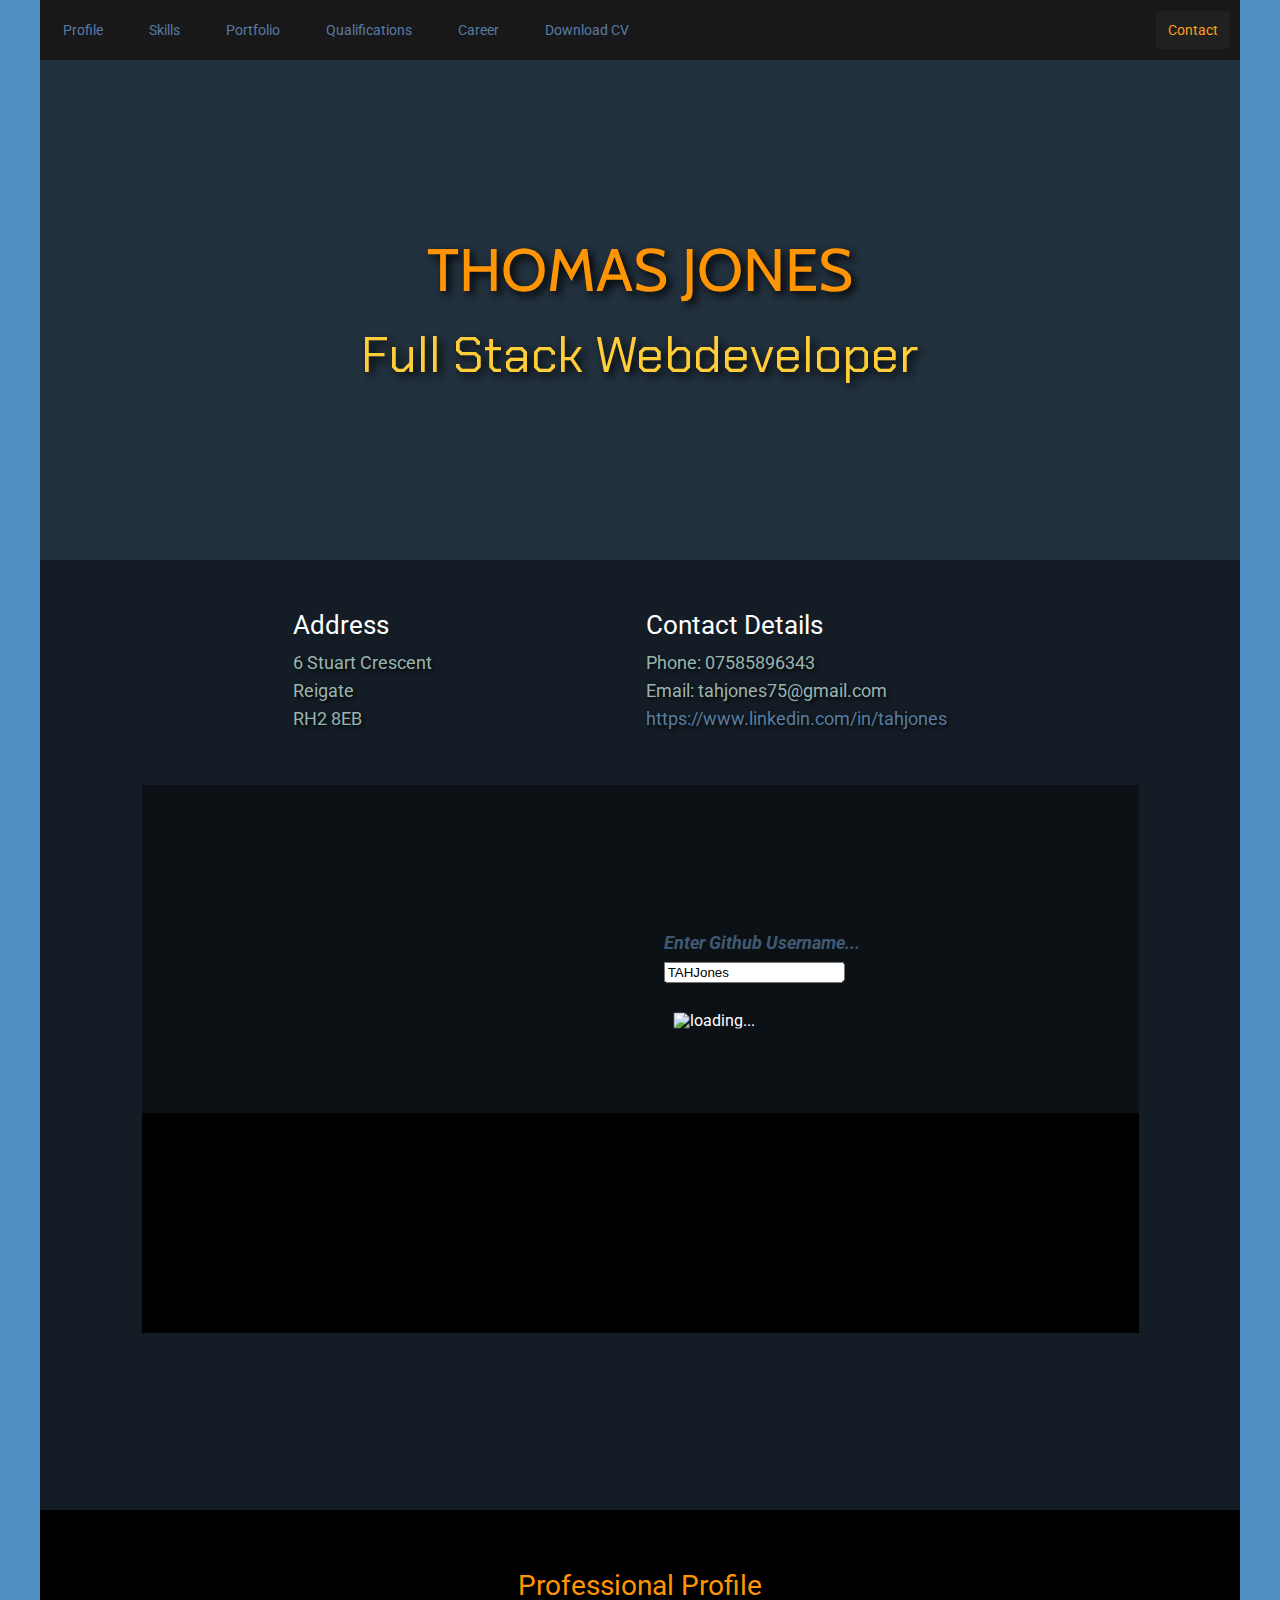
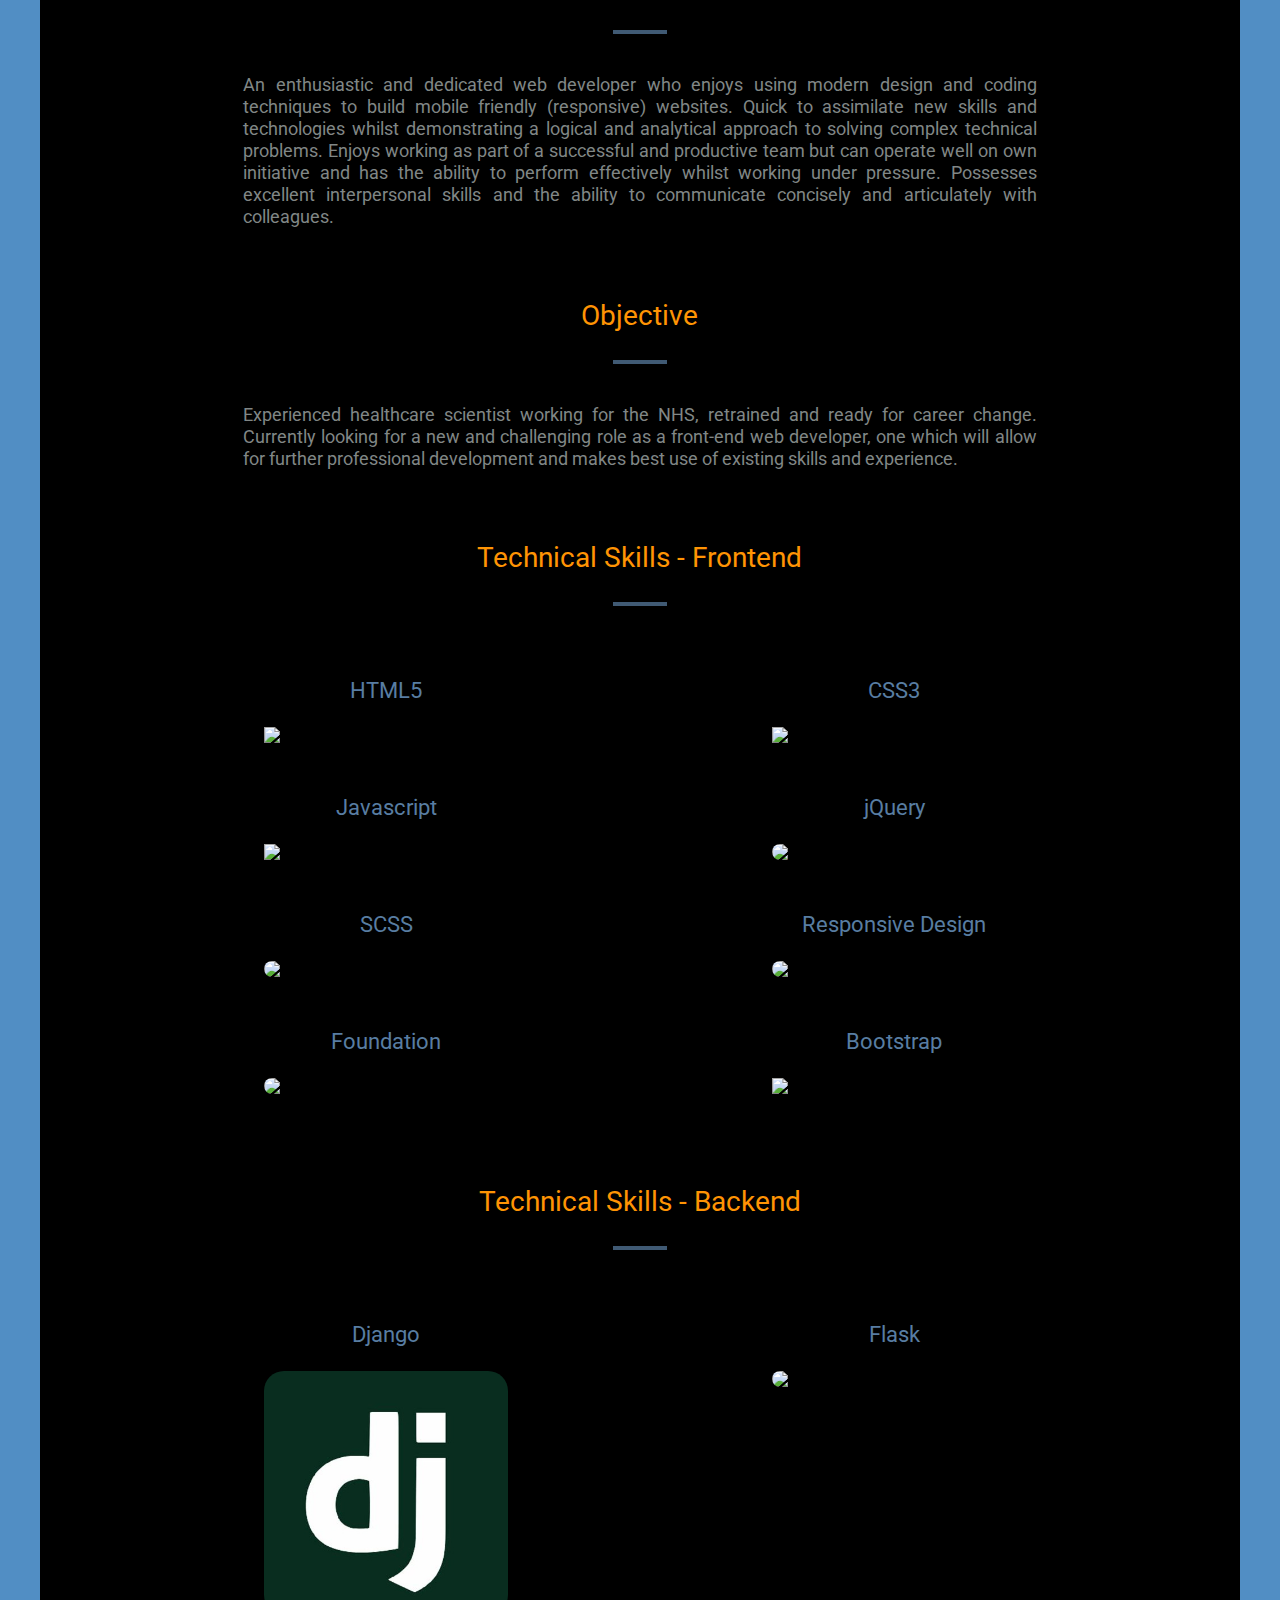
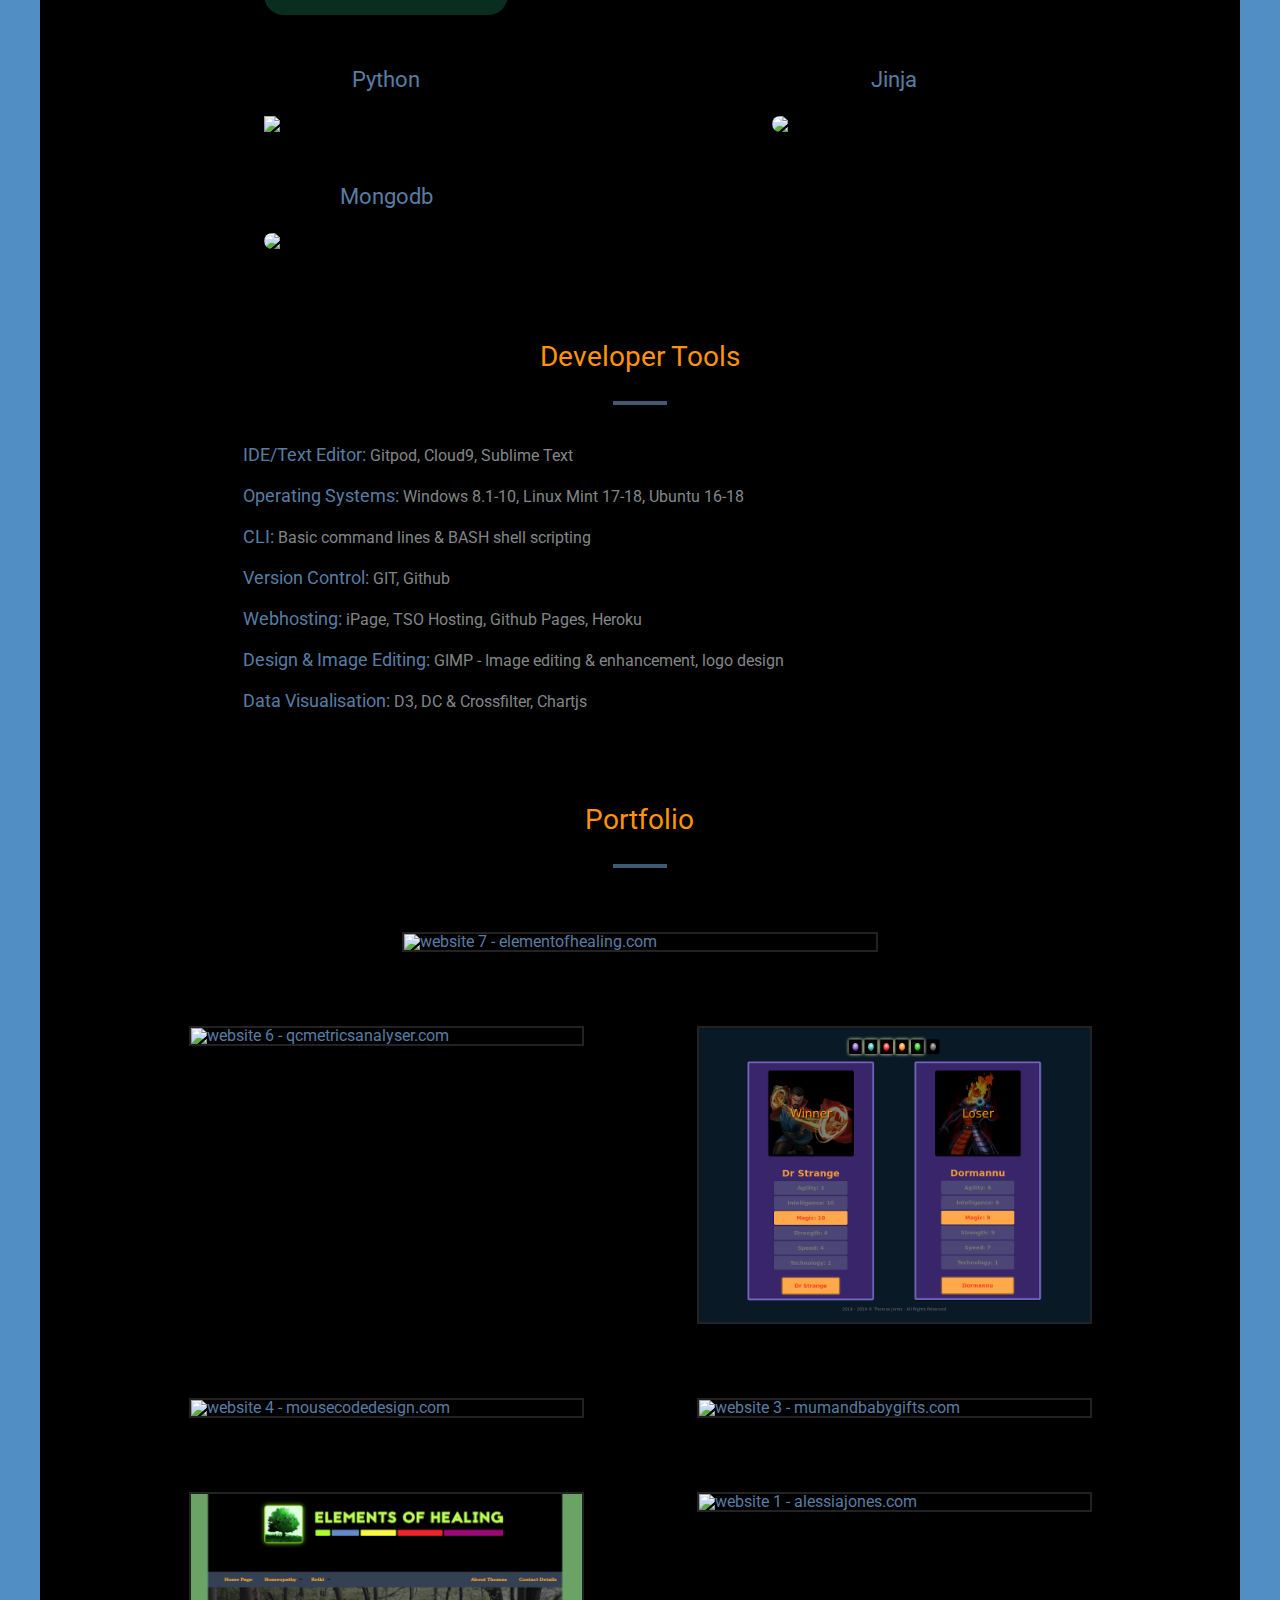
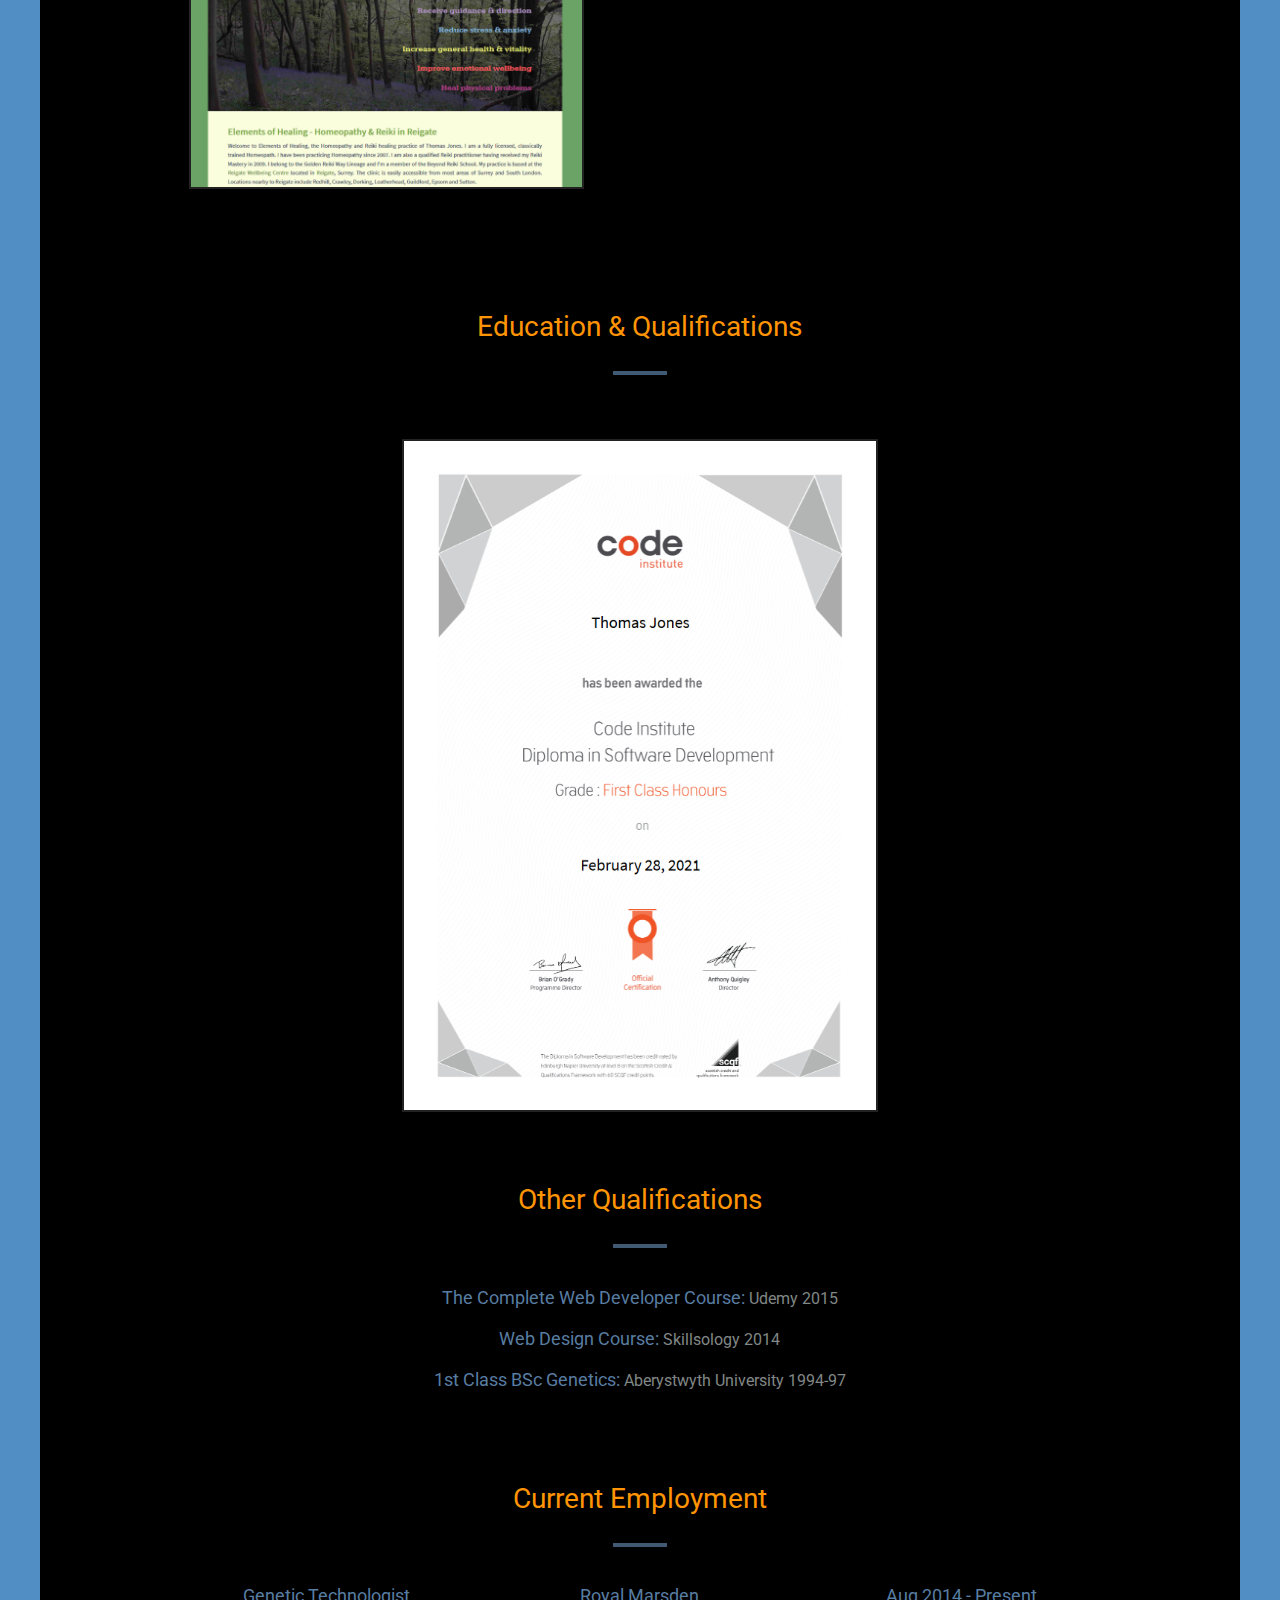
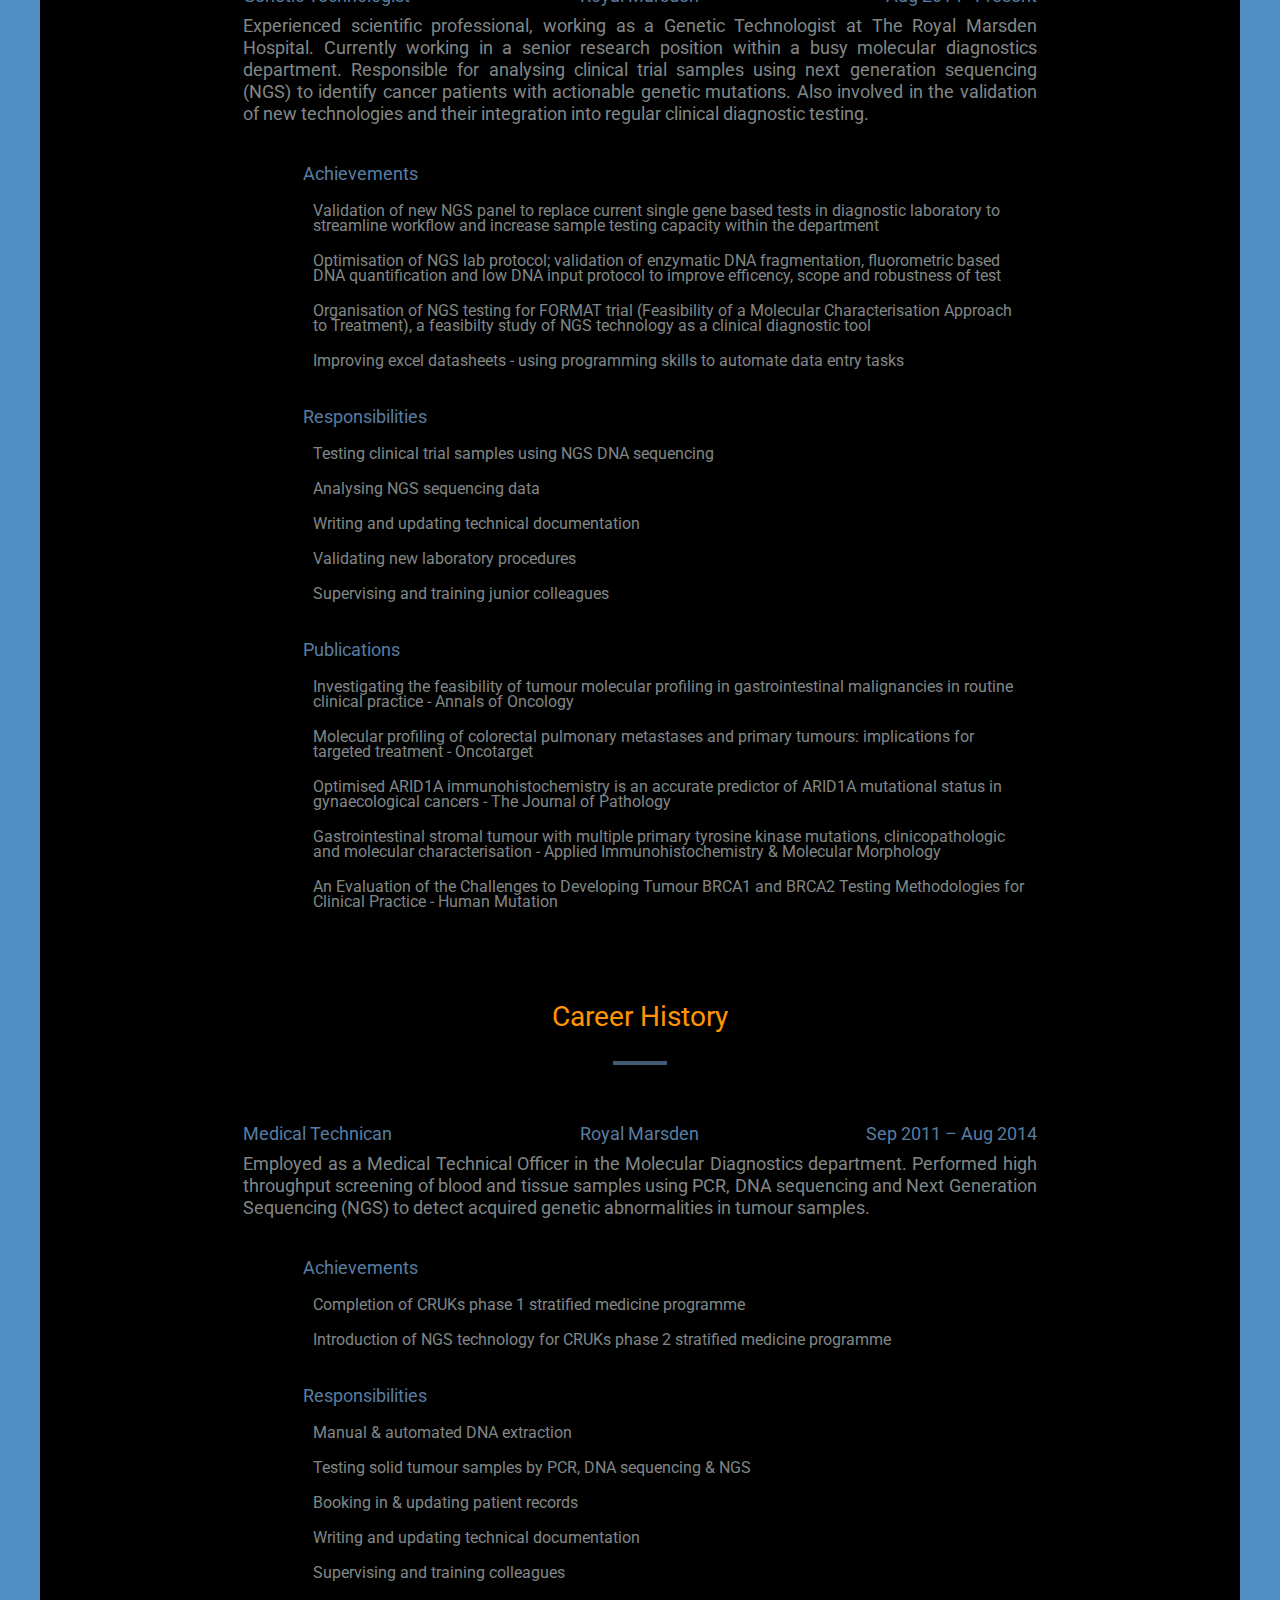
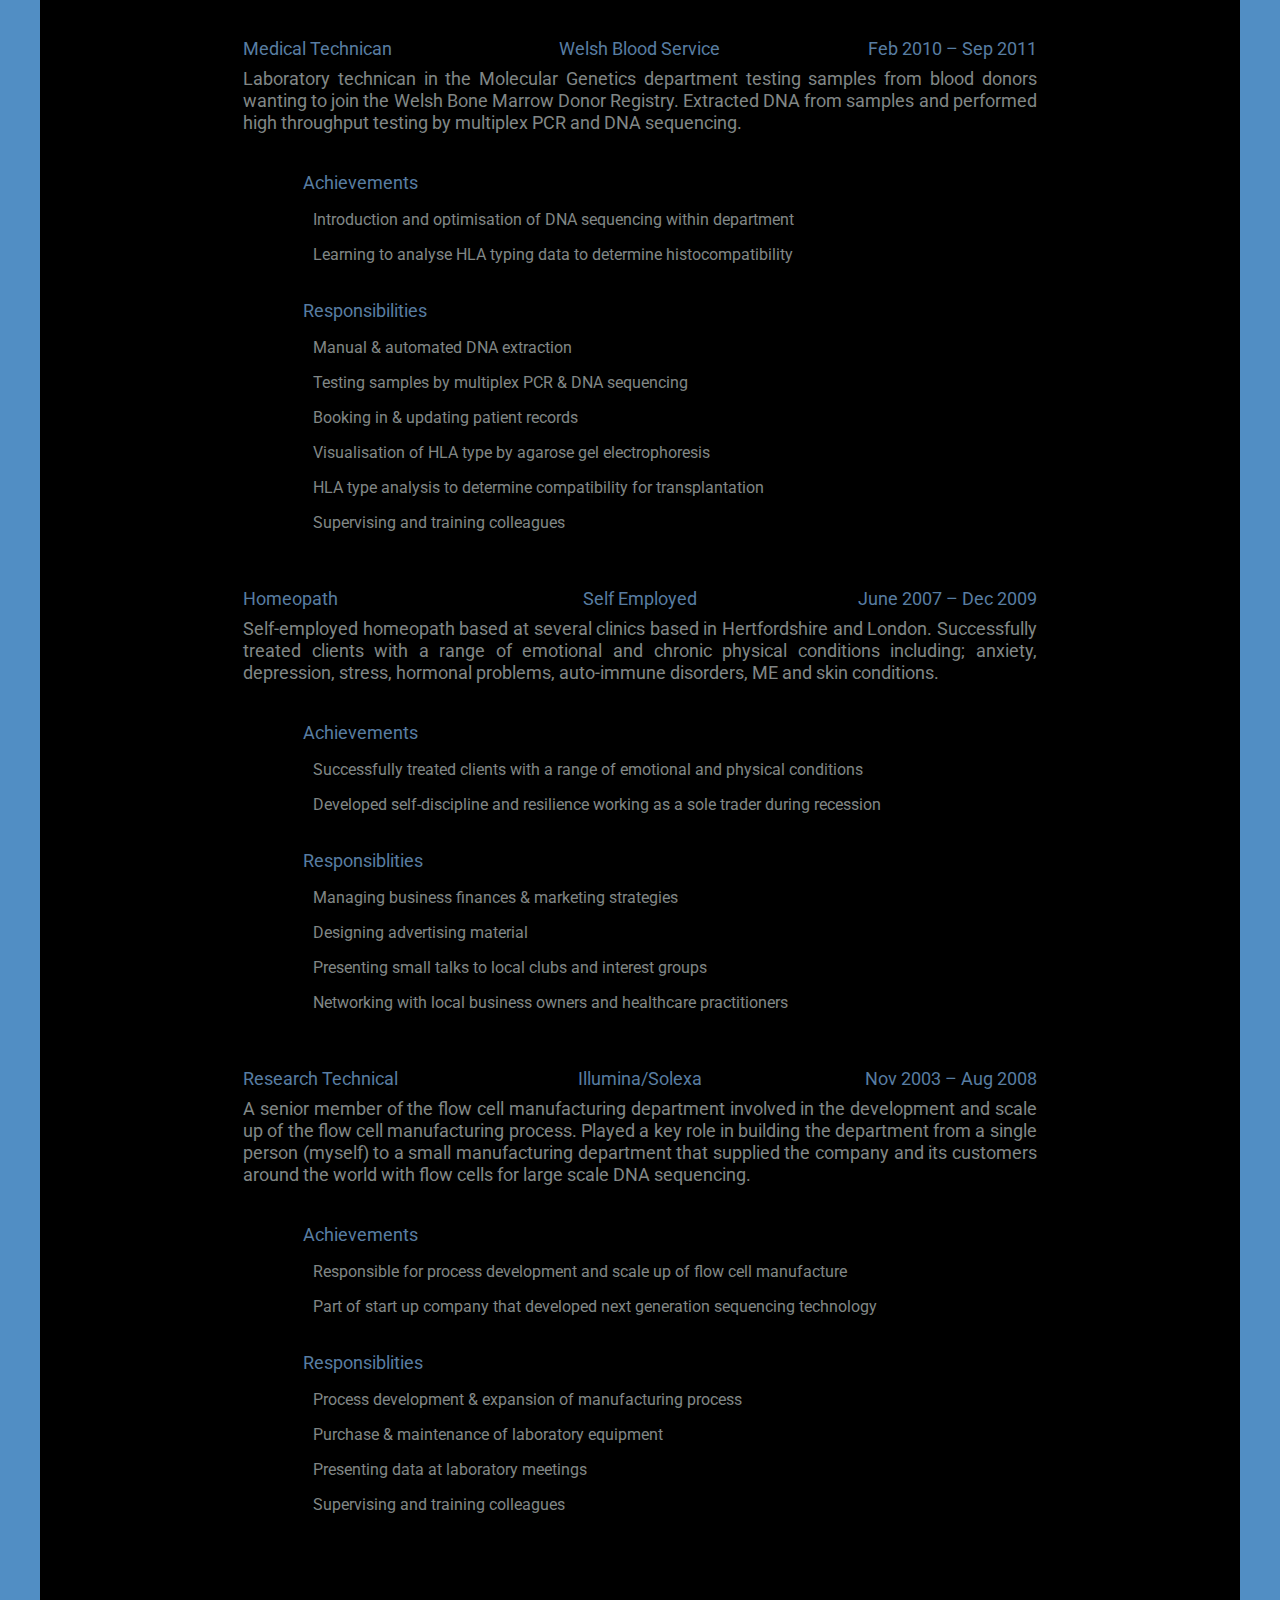
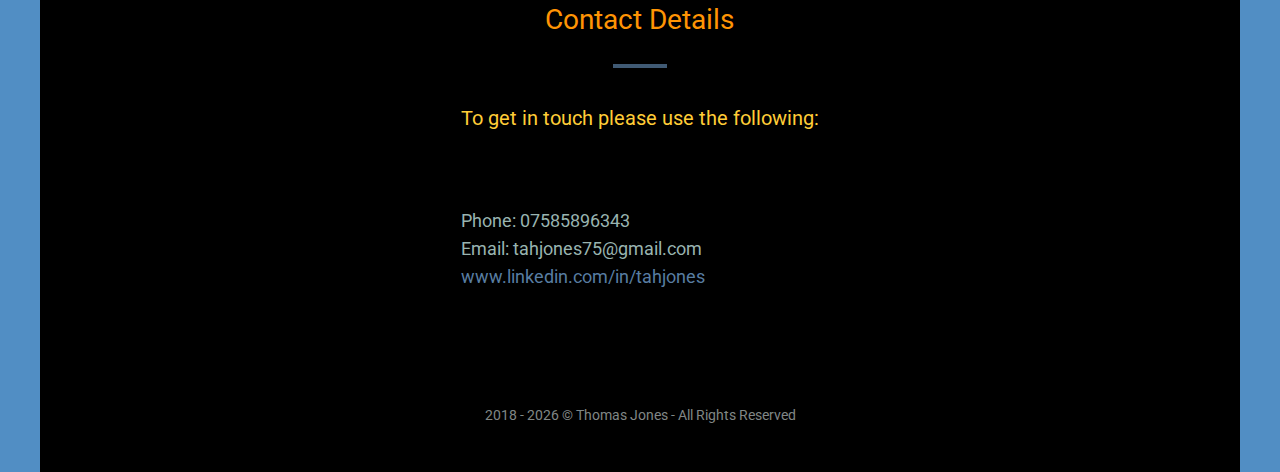
==== commit a62b435d: "updated technical skills & portfolio sections" ====
--- a/index.html
+++ b/index.html
@@ -58,7 +58,6 @@
                     <ul>
                       <li>6 Stuart Crescent</li>
                       <li>Reigate</li>
-                      <!--<li>Surrey</li>-->
                       <li>RH2 8EB</li>
                     </ul>
                   </div>
@@ -225,8 +224,8 @@
     <div class="row">
       <div class="col col-xs-5 col-xs-offset-1 col-sm-5 col-sm-offset-1">
         <div class="technical-skills">
-          <h5>Python</h5>
-          <img src="assets/img/python.png" alt="Zurb Foundation logo">
+          <h5>Django</h5>
+          <img class="square-img" src="assets/img/django.jpg" alt="Django logo">
         </div>
       </div>
       <div class="col col-xs-5 col-xs-offset-0 col-sm-5 col-sm-offset-0">
@@ -240,16 +239,31 @@
     <div class="row">
       <div class="col col-xs-5 col-xs-offset-1 col-sm-5 col-sm-offset-1">
         <div class="technical-skills">
+          <h5>Python</h5>
+          <img src="assets/img/python.png" alt="Python logo">
+        </div>
+      </div>
+      <div class="col col-xs-5 col-xs-offset-0 col-sm-5 col-sm-offset-0">
+        <div class="technical-skills">
           <h5>Jinja</h5>
-          <img src="assets/img/jinja.png" alt="Jinja logo">
-        </div>
-      </div>
-      <div class="col col-xs-5 col-xs-offset-0 col-sm-5 col-sm-offset-0">
+          <img class="square-img" src="assets/img/jinja.png" alt="Jinja logo">
+        </div>
+      </div>
+    </div>
+
+    <div class="row">
+      <div class="col col-xs-5 col-xs-offset-1 col-sm-5 col-sm-offset-1">
         <div class="technical-skills">
           <h5>Mongodb</h5>
           <img class="square-img" src="assets/img/mongodb.jpg" alt="Mongodb logo">
         </div>
       </div>
+      <!-- <div class="col col-xs-5 col-xs-offset-0 col-sm-5 col-sm-offset-0">
+        <div class="technical-skills">
+          <h5>Mongodb</h5>
+          <img class="square-img" src="assets/img/mongodb.jpg" alt="Mongodb logo">
+        </div>
+      </div> -->
     </div>
 
   </section>
@@ -290,6 +304,19 @@
     </div>
 
     <div class="row row-portfolio">
+        <div class="col col-xs-10 col-xs-offset-1 col-sm-6 col-sm-offset-3">
+            <a href="https://elementsofhealing.herokuapp.com/" target="_blank">
+            <div class="overlay-container-6">
+                <img class="portfolio-img" src="assets/img/elementofhealing.jpg" alt="website 7 - elementofhealing.com">
+                <div class="overlay">
+                <div class="overlay-text">Visit Site</div>
+                </div>
+            </div>
+            </a>
+        </div>
+    </div>
+
+    <div class="row row-portfolio">
         <div class="col col-xs-10 col-xs-offset-1 col-sm-5 col-sm-offset-1">
             <a href="https://qc-metrics-analyser.herokuapp.com/" target="_blank">
             <div class="overlay-container-6">
@@ -339,7 +366,7 @@
 
     <div class="row row-portfolio">
         <div class="col col-xs-10 col-xs-offset-1 col-sm-5 col-sm-offset-1">
-            <a href="https://tahjones.github.io/elements-of-healing/" target="_blank">
+            <a href="https://tahjones.github.io/elements-of-healing-old/" target="_blank">
             <div class="overlay-container-2">
                 <img class="portfolio-img" src="assets/img/elementsofhealing.png" alt="website 2 - elementsofhealing.co.uk">
                 <div class="overlay">
@@ -364,16 +391,35 @@
   </section>
   <!-- PORTFOLIO-END -->
 
-  <!--QUALIFICATIONS-->
+  <!-- QUALIFICATIONS -->
   <section class="bg-qualifications" id="qualifications">
 
     <div class="row">
+      <div class="col col-xs-10 col-xs-offset-1 col-sm-10 col-sm-offset-1 col-lg-8 col-lg-offset-2">
+        <h3 class="page-title">Education & Qualifications</h3>
+        <hr>
+    </div>
+    </div>
+
+    <div class="row row-portfolio">
+        <div class="col col-xs-10 col-xs-offset-1 col-sm-6 col-sm-offset-3">
+            <a href="https://www.credential.net/170da1d8-9021-4eda-9add-77673395b3a1#gs.trefp3" target="_blank">
+            <div class="overlay-container-6">
+                <img class="portfolio-img" src="assets/img/diploma_software_development.png" alt="software development diploma">
+                <div class="overlay">
+                <div class="overlay-text">View Diploma</div>
+                </div>
+            </div>
+            </a>
+        </div>
+    </div>
+
+    <div class="row">
       <div class="col col-xs-8 col-xs-offset-2 col-sm-8 col-sm-offset-2">
-        <h3 class="page-title">Education & Qualifications</h3>
+        <h3 class="page-title">Other Qualifications</h3>
         <hr>
         <div class="qualifications">
           <ul>
-            <li><span>Diploma in Software Development: </span>Codeinstitute 2018 - Ongoing</li>
             <li><span>The Complete Web Developer Course: </span>Udemy 2015</li>
             <li><span>Web Design Course: </span>Skillsology 2014</li>
             <li><span>1st Class BSc Genetics: </span>Aberystwyth University 1994-97</li>
@@ -383,7 +429,7 @@
     </div>
 
   </section>
-  <!--QUALIFICATIONS-END-->
+  <!-- QUALIFICATIONS-END -->
 
   <!-- CURRENT-EMPLOYMENT -->
   <section class="bg-career" id="career">
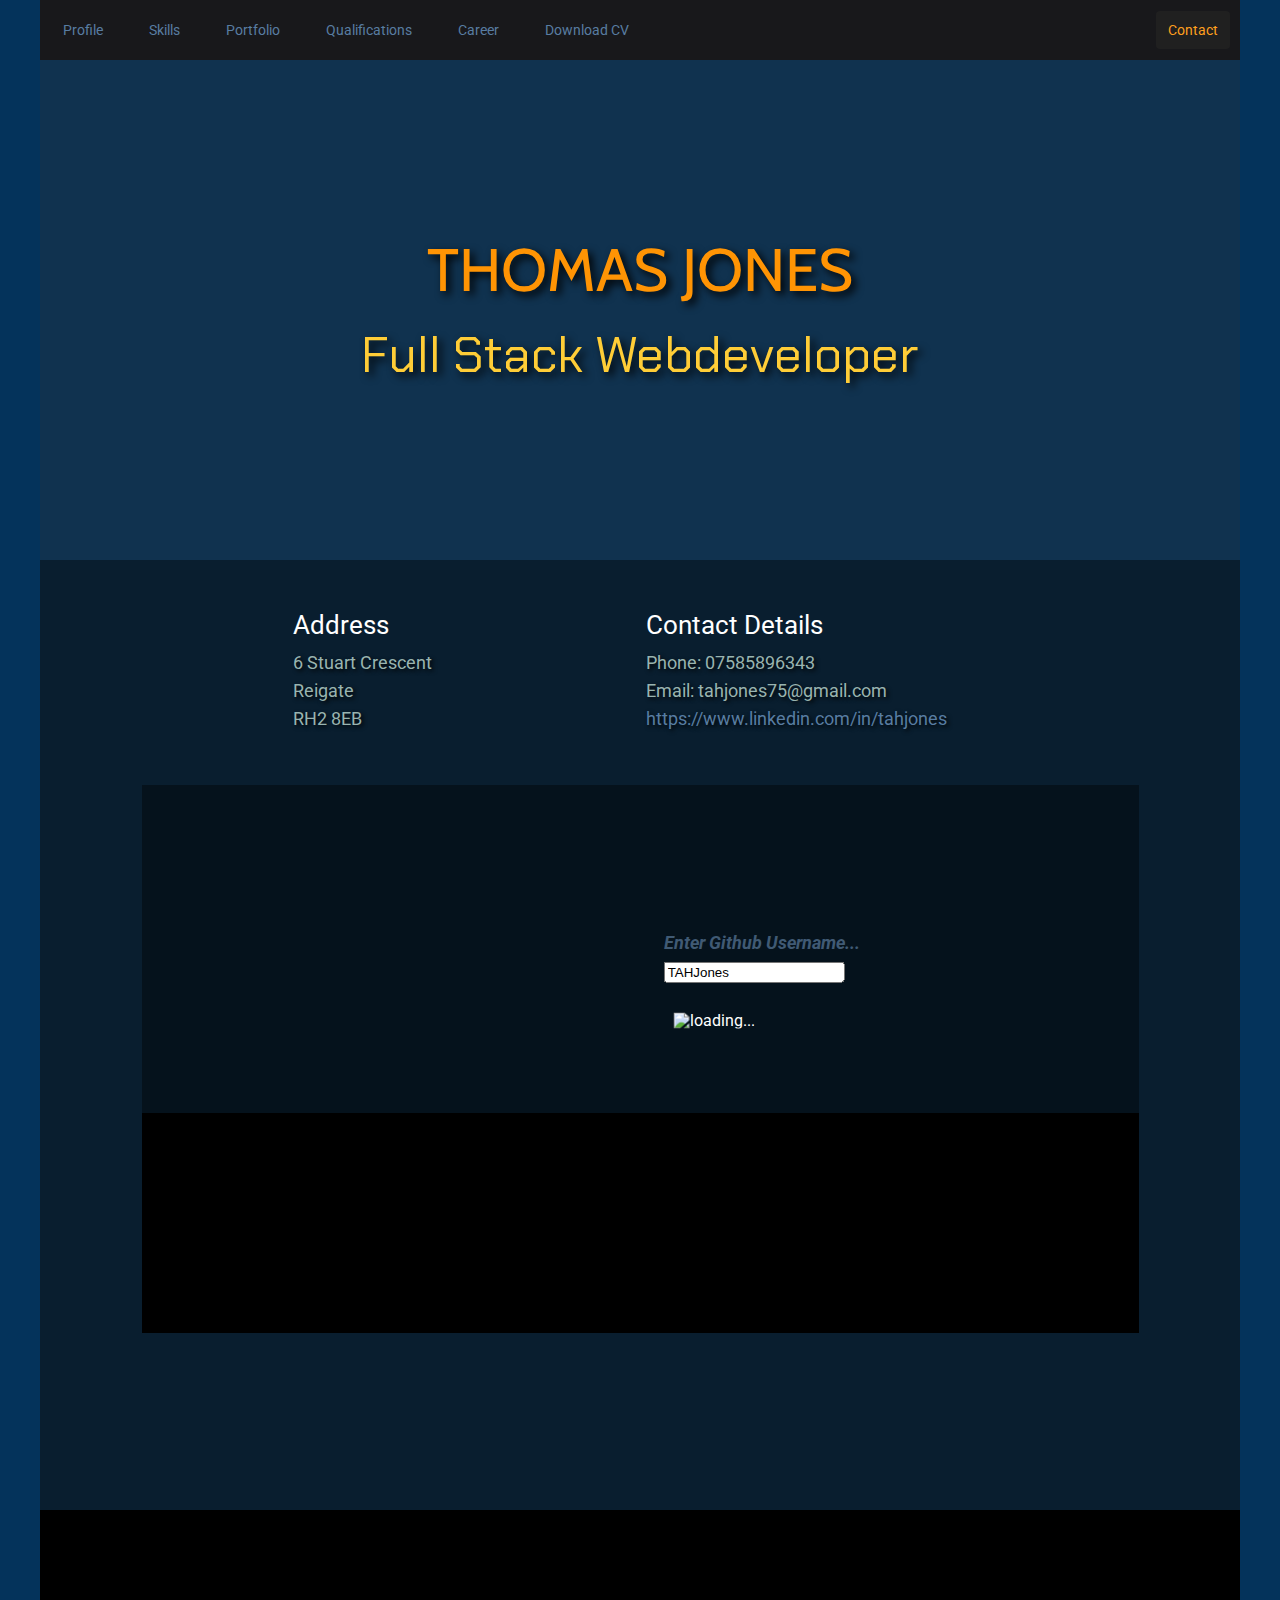
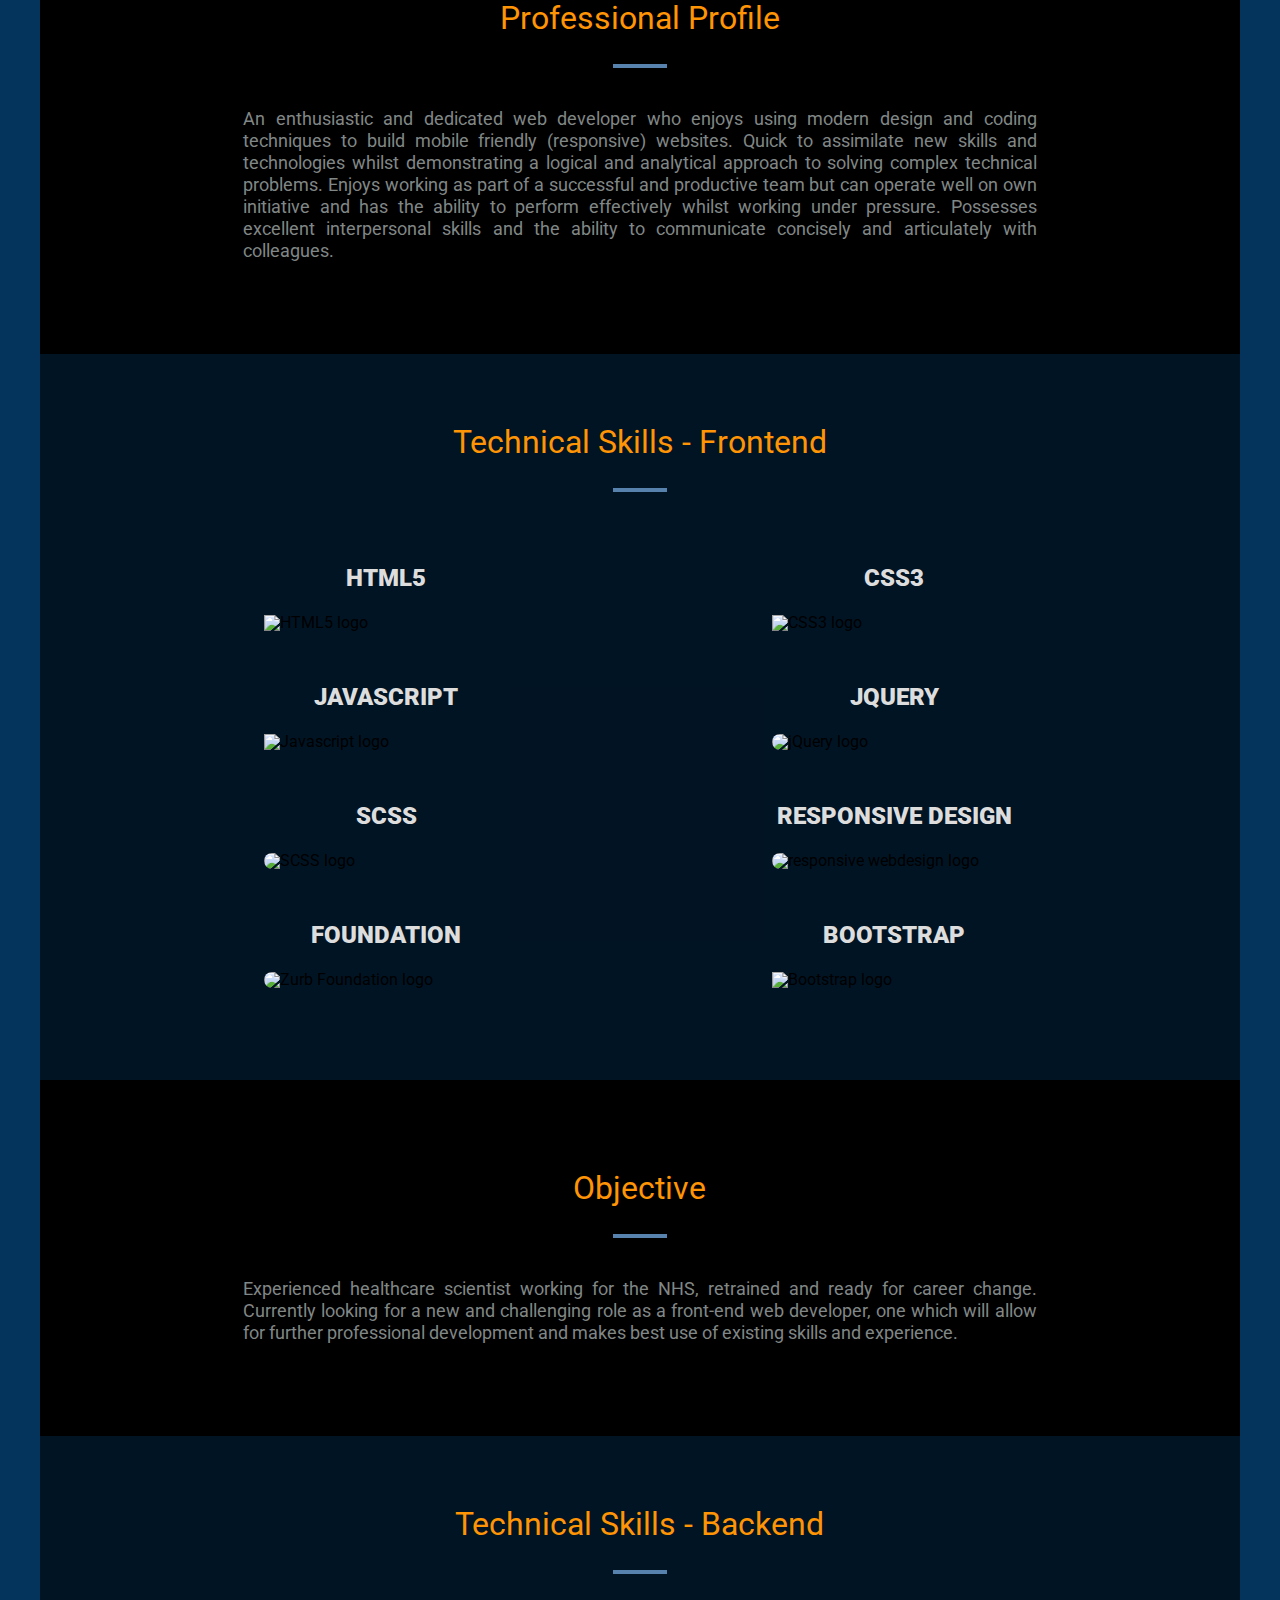
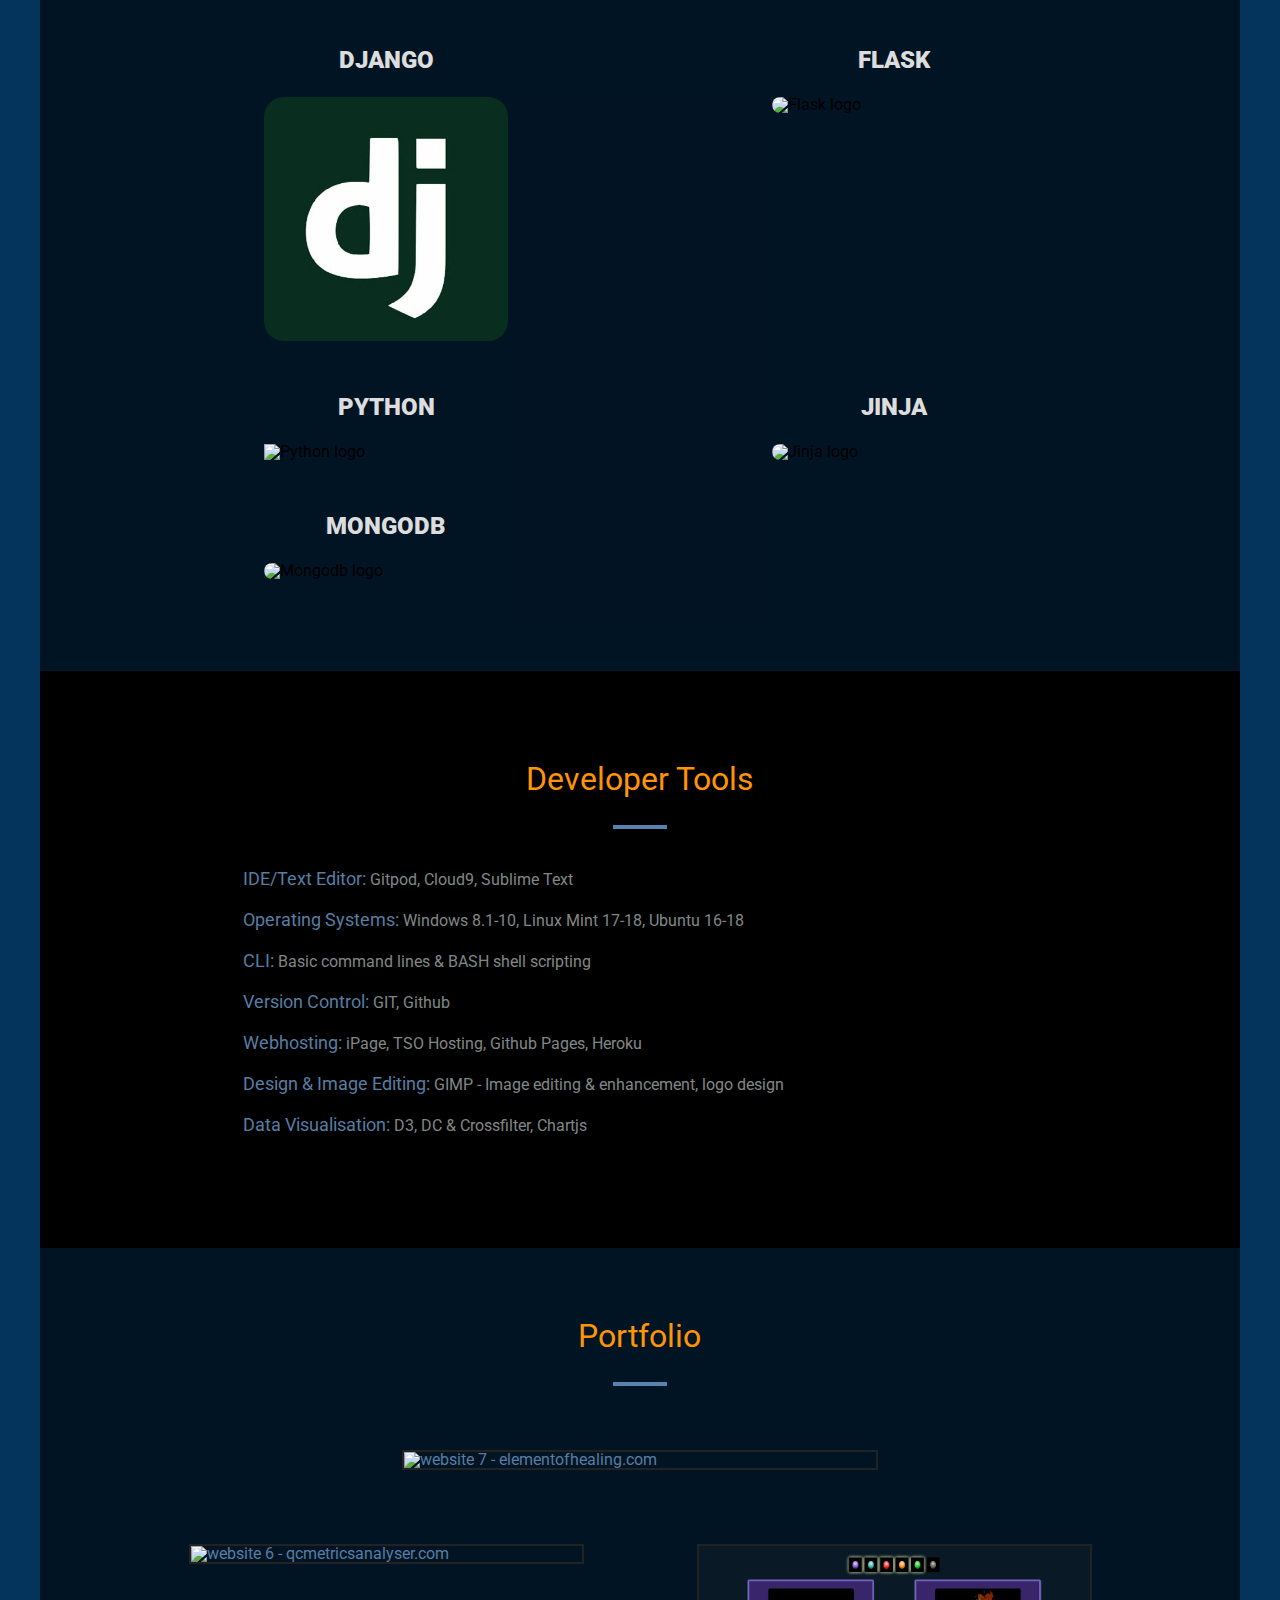
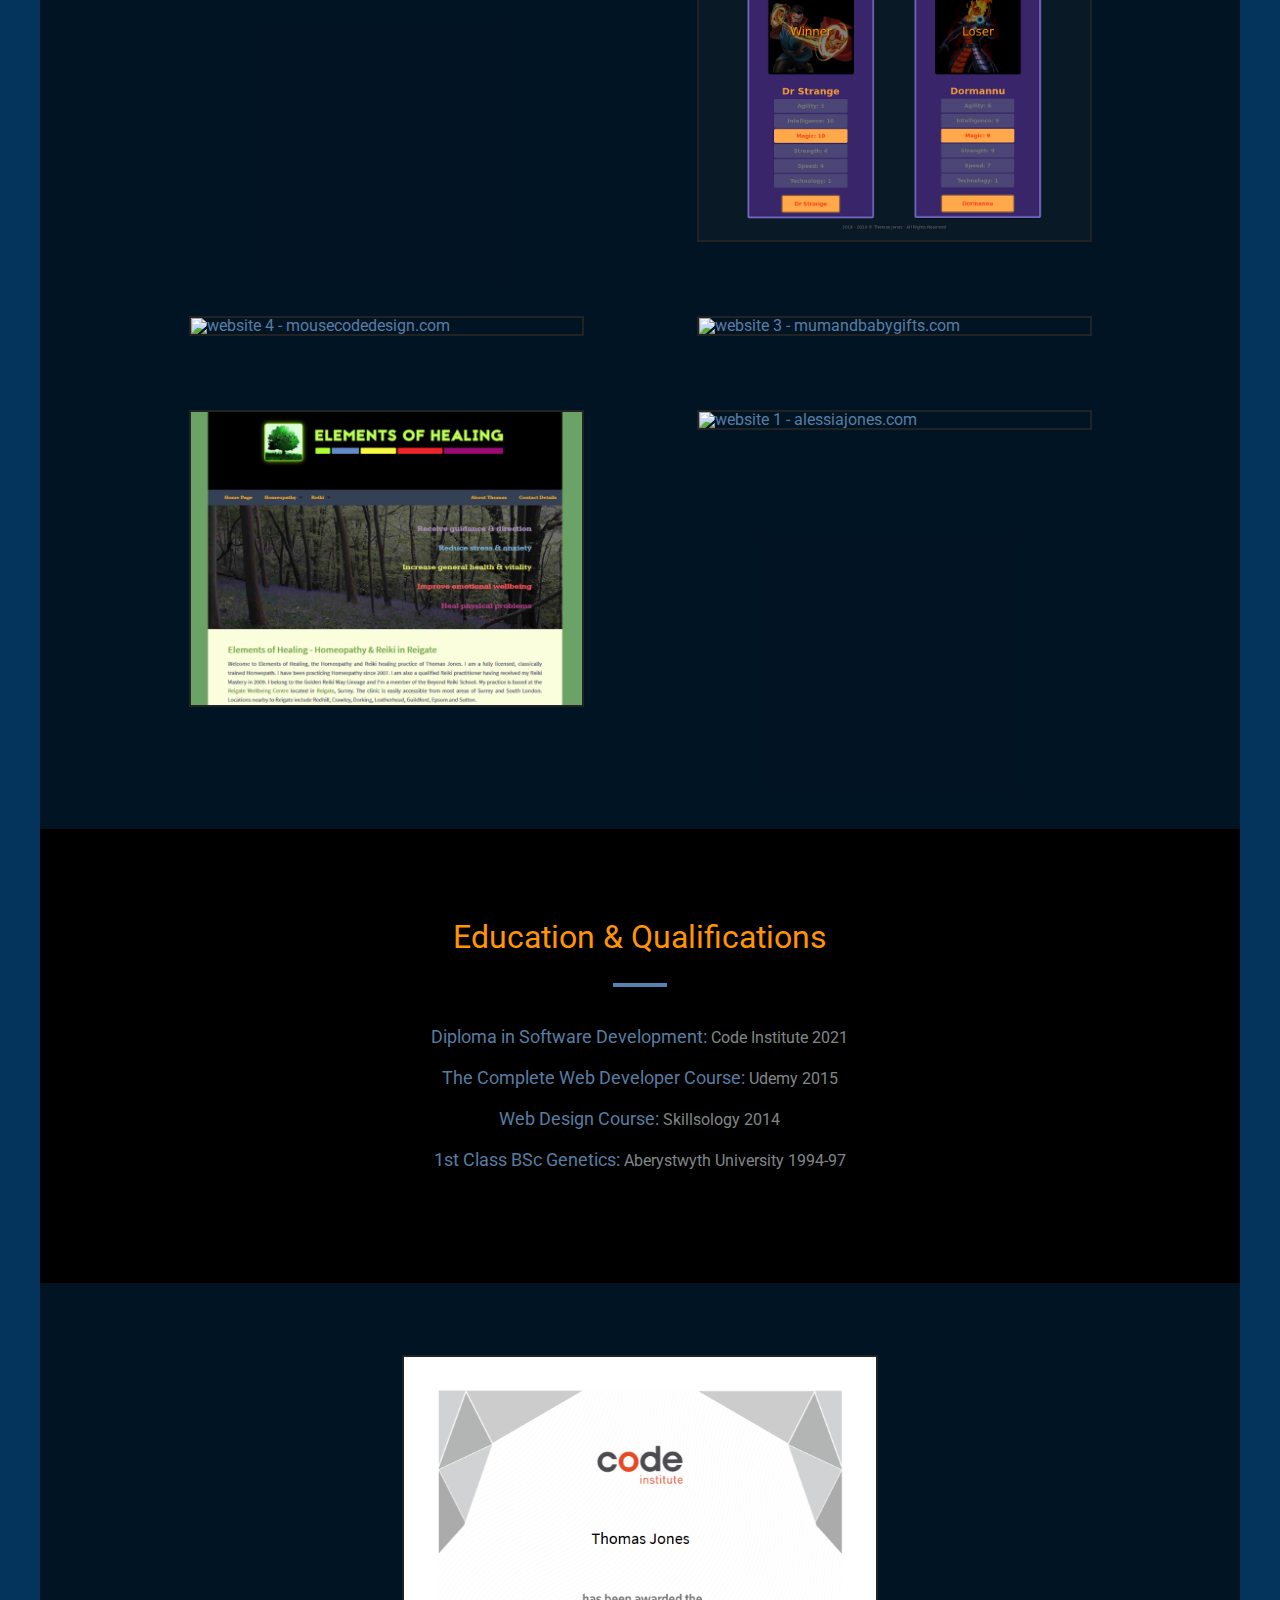
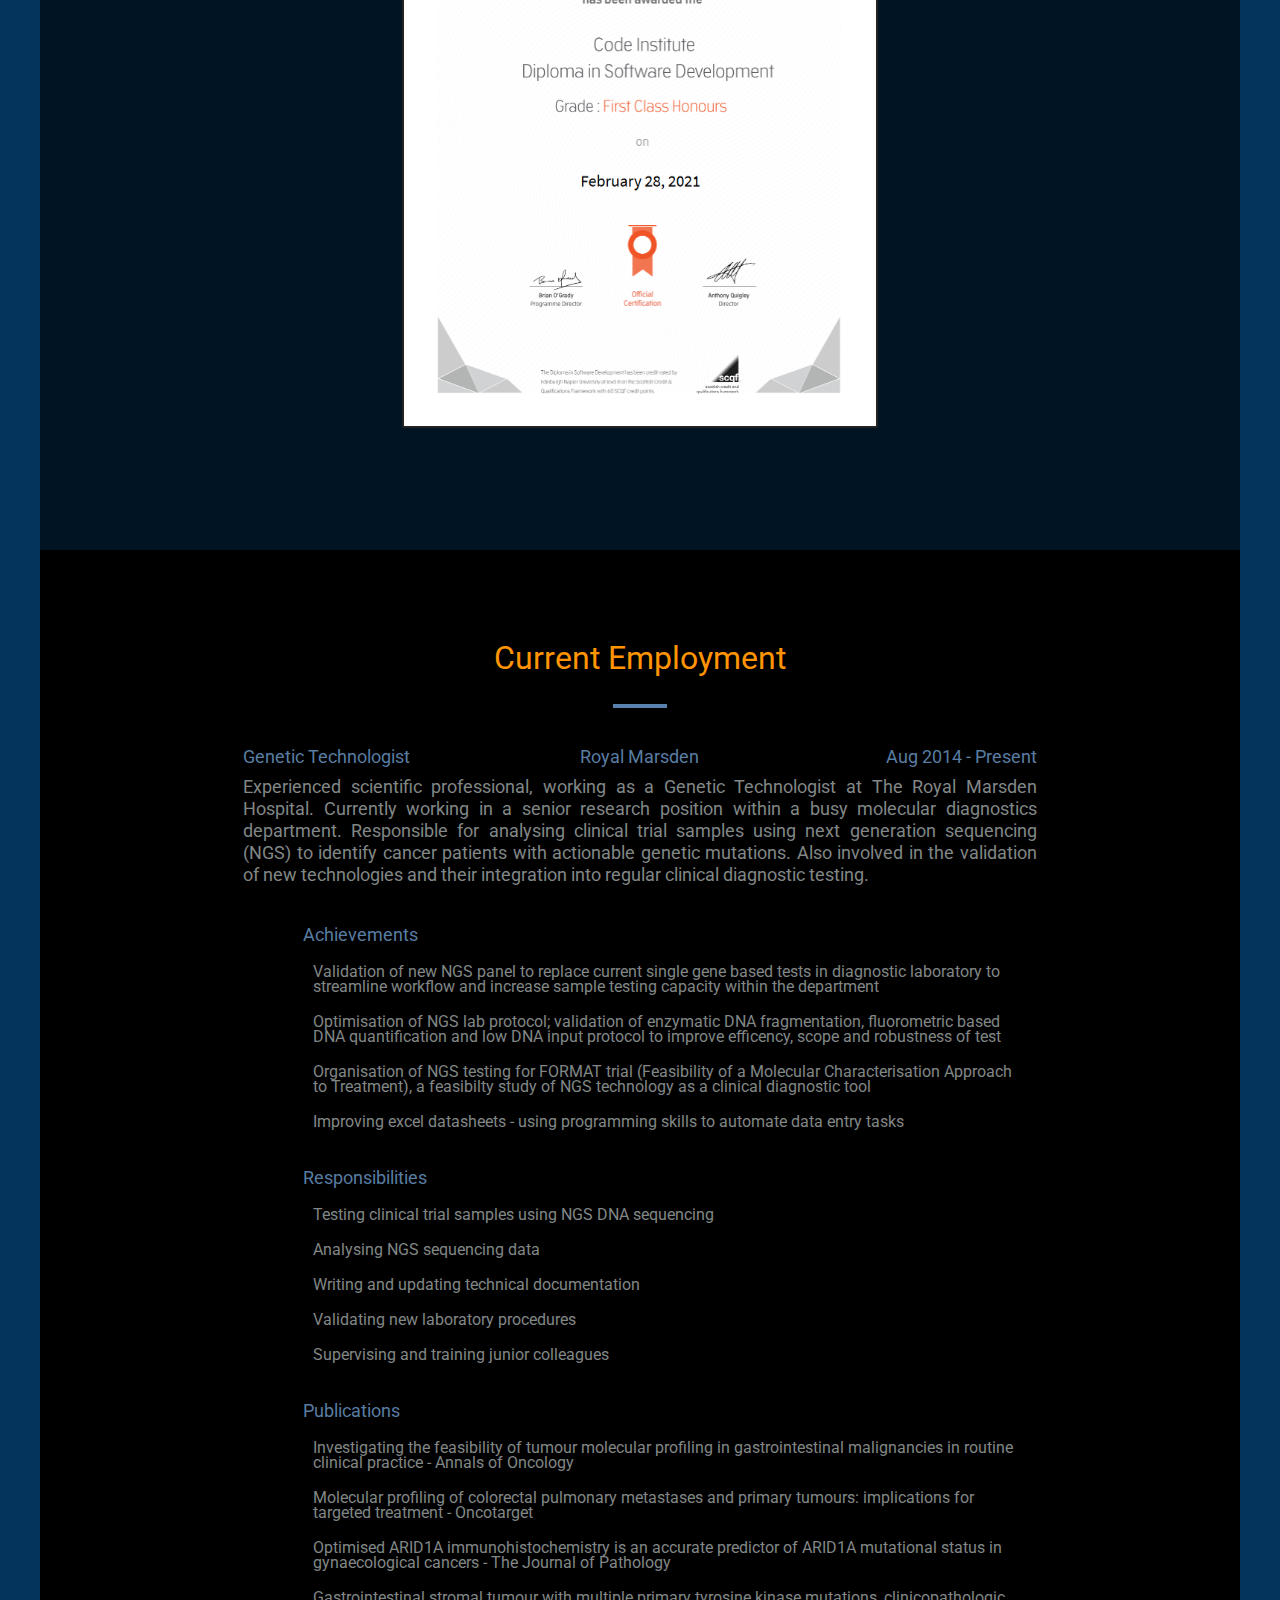
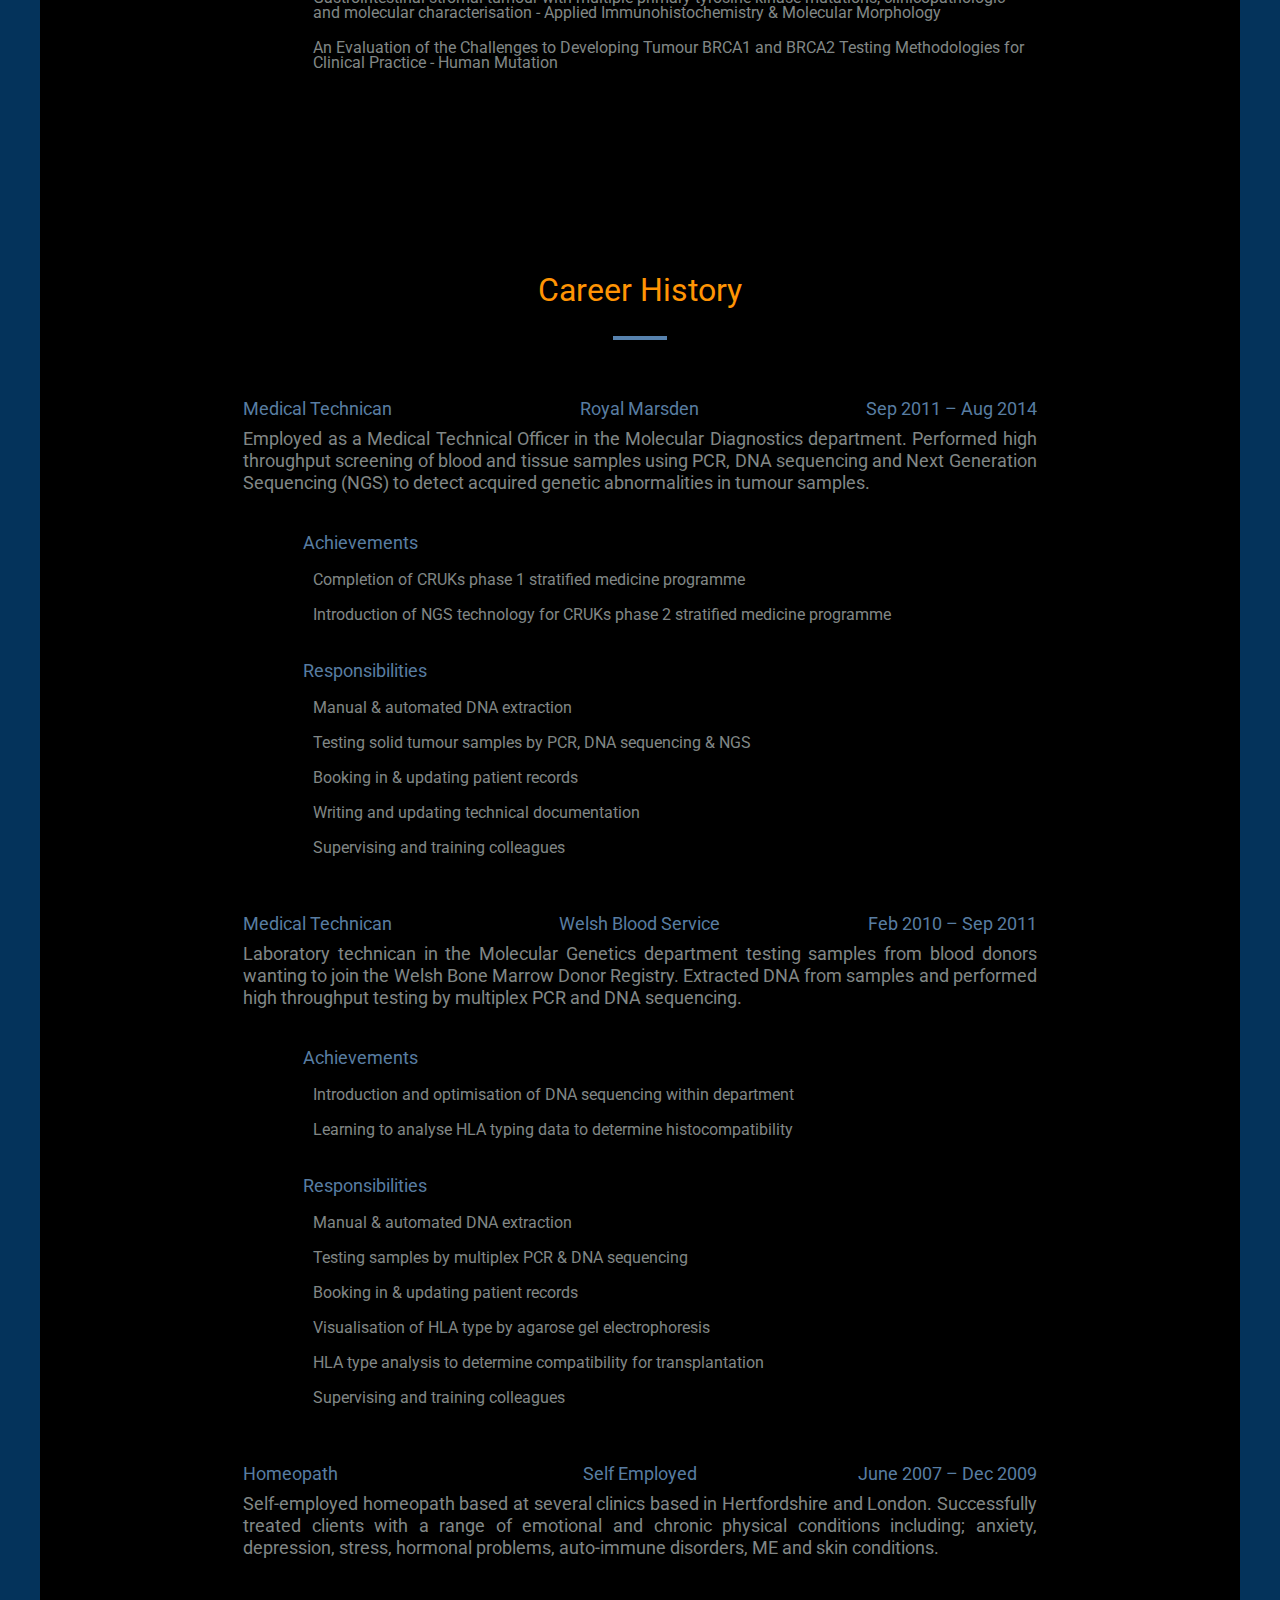
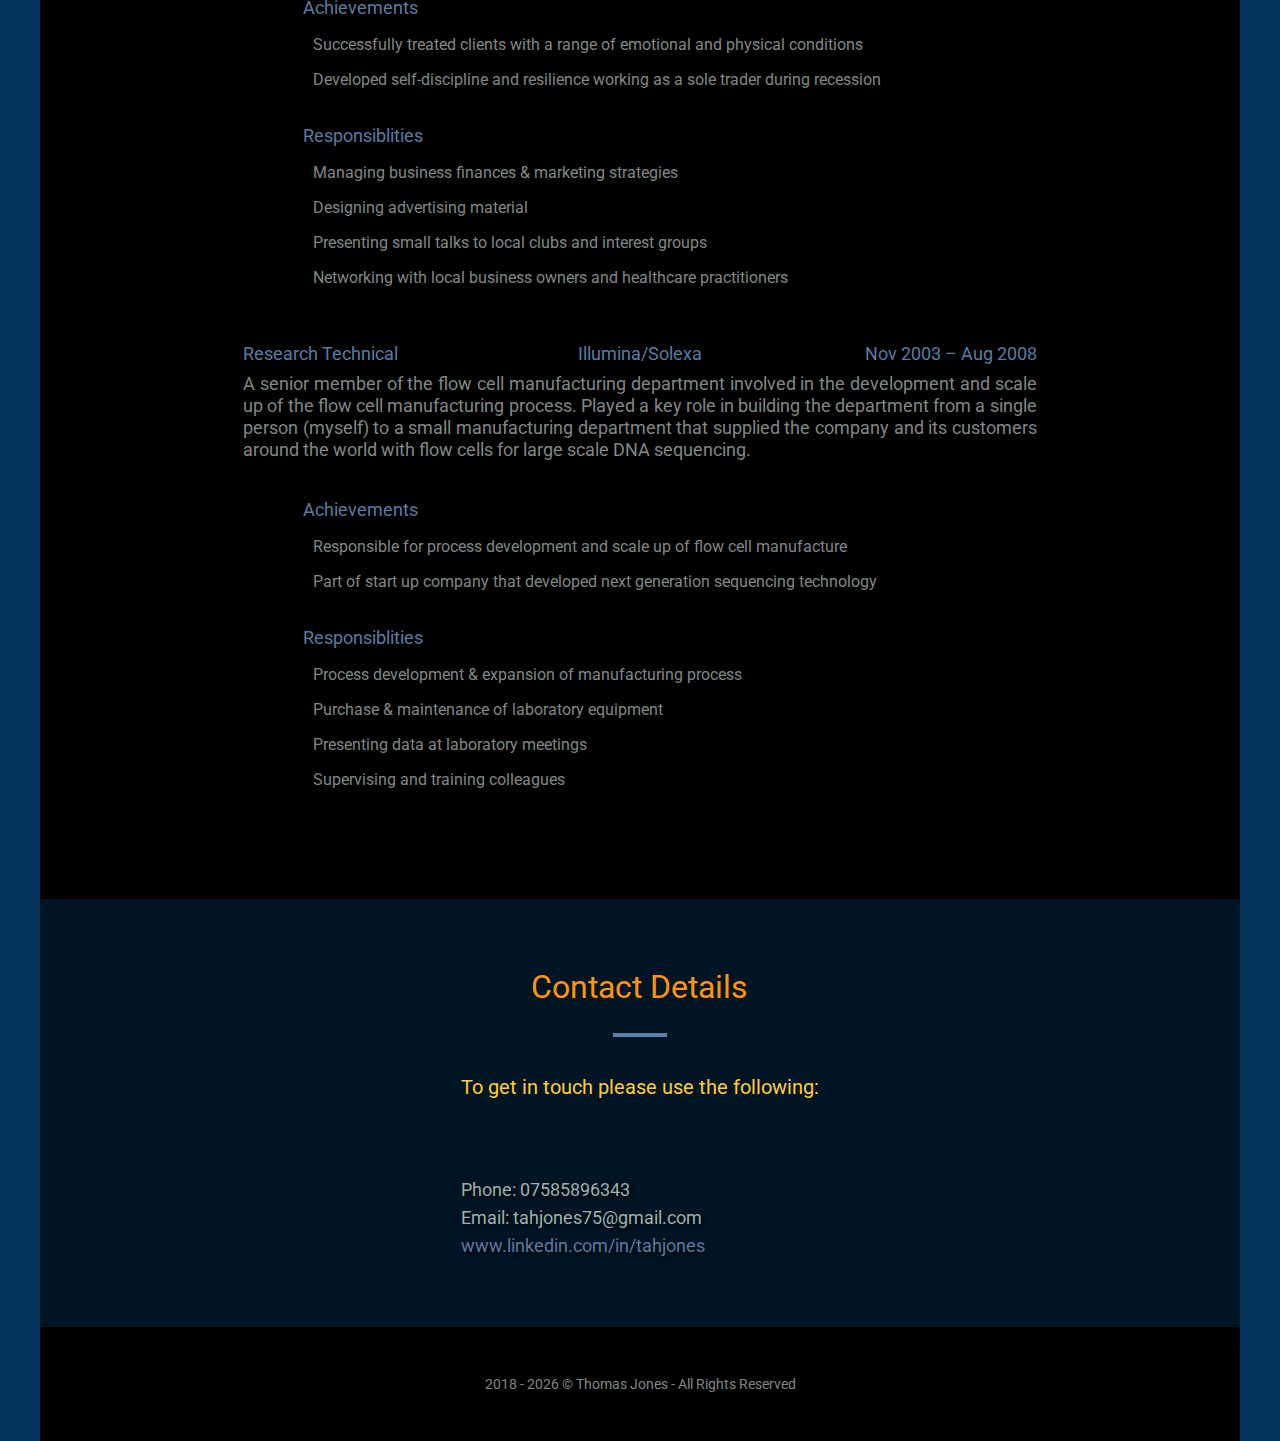
==== commit 5d285c65: "added dark background to text based sections" ====
--- a/index.html
+++ b/index.html
@@ -104,7 +104,7 @@
   </header>
 
   <!--PROFESSIONAL-PROFILE-->
-  <section class="bg-profile" id="profile">
+  <section class="bg-profile dark" id="profile">
 
     <div class="row">
       <div class="col col-xs-10 col-xs-offset-1 col-sm-8 col-sm-offset-2 col-lg-8 col-lg-offset-2">
@@ -121,8 +121,81 @@
   </section>
   <!--PROFESSIONAL-PROFILE-END-->
 
+  <!--TECHNICAL-SKILLS-FRONTEND-->
+  <section class="bg-technical-skills" id="skills">
+
+    <div class="row">
+      <div class="col col-xs-10 col-xs-offset-1 col-sm-10 col-sm-offset-1 col-lg-8 col-lg-offset-2">
+        <h3 class="page-title">Technical Skills - Frontend</h3>
+        <hr>
+      </div>
+    </div>
+
+    <div class="row">
+      <div class="col col-xs-5 col-xs-offset-1 col-sm-5 col-sm-offset-1">
+        <div class="technical-skills">
+          <h5>HTML5</h5>
+          <img src="assets/img/html5.png" alt="HTML5 logo">
+        </div>
+      </div>
+      <div class="col col-xs-5 col-xs-offset-0 col-sm-5 col-sm-offset-0">
+        <div class="technical-skills">
+          <h5>CSS3</h5>
+          <img src="assets/img/CSS3.png" alt="CSS3 logo">
+        </div>
+      </div>
+    </div>
+
+    <div class="row">
+      <div class="col col-xs-5 col-xs-offset-1 col-sm-5 col-sm-offset-1">
+        <div class="technical-skills">
+          <h5>Javascript</h5>
+          <img src="assets/img/javascript.png" alt="Javascript logo">
+        </div>
+      </div>
+      <div class="col col-xs-5 col-xs-offset-0 col-sm-5 col-sm-offset-0">
+        <div class="technical-skills">
+          <h5>jQuery</h5>
+          <img class="square-img" src="assets/img/jquery.png" alt="jQuery logo">
+        </div>
+      </div>
+    </div>
+
+    <div class="row">
+      <div class="col col-xs-5 col-xs-offset-1 col-sm-5 col-sm-offset-1">
+        <div class="technical-skills">
+          <h5>SCSS</h5>
+          <img class="square-img" src="assets/img/scss.png" alt="SCSS logo">
+        </div>
+      </div>
+      <div class="col col-xs-5 col-xs-offset-0 col-sm-5 col-sm-offset-0">
+        <div class="technical-skills">
+          <h5>Responsive Design</h5>
+          <img class="square-img" src="assets/img/responsive-icon.png" alt="responsive webdesign logo">
+        </div>
+      </div>
+    </div>
+
+    <div class="row">
+      <div class="col col-xs-5 col-xs-offset-1 col-sm-5 col-sm-offset-1">
+        <div class="technical-skills">
+          <h5>Foundation</h5>
+          <img class="square-img" src="assets/img/foundation.jpg" alt="Zurb Foundation logo">
+        </div>
+      </div>
+      <div class="col col-xs-5 col-xs-offset-0 col-sm-5 col-sm-offset-0">
+        <div class="technical-skills">
+          <h5>Bootstrap</h5>
+          <img src="assets/img/bootstrap.png" alt="Bootstrap logo">
+        </div>
+      </div>
+    </div>
+
+  </section>
+  <!--TECHNICAL-SKILLS-FRONTEND-END-->
+
   <!--OBJECTIVE-->
-  <section class="bg-about" id="objective">
+  <section class="bg-about dark" id="objective">
 
     <div class="row">
       <div class="col col-xs-10 col-xs-offset-1 col-sm-8 col-sm-offset-2 col-lg-8 col-lg-offset-2">
@@ -138,79 +211,6 @@
   </section>
   <!--OBJECTIVE-END-->
 
-  <!--TECHNICAL-SKILLS-FRONTEND-->
-  <section class="bg-technical-skills" id="skills">
-
-    <div class="row">
-      <div class="col col-xs-10 col-xs-offset-1 col-sm-10 col-sm-offset-1 col-lg-8 col-lg-offset-2">
-        <h3 class="page-title">Technical Skills - Frontend</h3>
-        <hr>
-      </div>
-    </div>
-
-    <div class="row">
-      <div class="col col-xs-5 col-xs-offset-1 col-sm-5 col-sm-offset-1">
-        <div class="technical-skills">
-          <h5>HTML5</h5>
-          <img src="assets/img/html5.png" alt="HTML5 logo">
-        </div>
-      </div>
-      <div class="col col-xs-5 col-xs-offset-0 col-sm-5 col-sm-offset-0">
-        <div class="technical-skills">
-          <h5>CSS3</h5>
-          <img src="assets/img/CSS3.png" alt="CSS3 logo">
-        </div>
-      </div>
-    </div>
-
-    <div class="row">
-      <div class="col col-xs-5 col-xs-offset-1 col-sm-5 col-sm-offset-1">
-        <div class="technical-skills">
-          <h5>Javascript</h5>
-          <img src="assets/img/javascript.png" alt="Javascript logo">
-        </div>
-      </div>
-      <div class="col col-xs-5 col-xs-offset-0 col-sm-5 col-sm-offset-0">
-        <div class="technical-skills">
-          <h5>jQuery</h5>
-          <img class="square-img" src="assets/img/jquery.png" alt="jQuery logo">
-        </div>
-      </div>
-    </div>
-
-    <div class="row">
-      <div class="col col-xs-5 col-xs-offset-1 col-sm-5 col-sm-offset-1">
-        <div class="technical-skills">
-          <h5>SCSS</h5>
-          <img class="square-img" src="assets/img/scss.png" alt="SCSS logo">
-        </div>
-      </div>
-      <div class="col col-xs-5 col-xs-offset-0 col-sm-5 col-sm-offset-0">
-        <div class="technical-skills">
-          <h5>Responsive Design</h5>
-          <img class="square-img" src="assets/img/responsive-icon.png" alt="responsive webdesign logo">
-        </div>
-      </div>
-    </div>
-
-    <div class="row">
-      <div class="col col-xs-5 col-xs-offset-1 col-sm-5 col-sm-offset-1">
-        <div class="technical-skills">
-          <h5>Foundation</h5>
-          <img class="square-img" src="assets/img/foundation.jpg" alt="Zurb Foundation logo">
-        </div>
-      </div>
-      <div class="col col-xs-5 col-xs-offset-0 col-sm-5 col-sm-offset-0">
-        <div class="technical-skills">
-          <h5>Bootstrap</h5>
-          <img src="assets/img/bootstrap.png" alt="Bootstrap logo">
-        </div>
-      </div>
-    </div>
-
-  </section>
-  <!--TECHNICAL-SKILLS-FRONTEND-END-->
-
   <!--TECHNICAL-SKILLS-BACKEND-->
   <section class="bg-technical-skills" id="skills">
 
@@ -270,7 +270,7 @@
   <!--TECHNICAL-SKILLS-BACKEND-END-->
 
   <!--DEVELOPER-TOOLS-->
-  <section class="bg-developer-tools" id="tools">
+  <section class="bg-developer-tools dark" id="tools">
 
     <div class="row">
       <div class="col col-xs-10 col-xs-offset-1 col-sm-8 col-sm-offset-2 col-lg-8 col-lg-offset-2">
@@ -384,22 +384,41 @@
                 <div class="overlay-text">Visit Site</div>
                 </div>
             </div>
-            </a>
-        </div>
-    </div>
-
-  </section>
-  <!-- PORTFOLIO-END -->
-
-  <!-- QUALIFICATIONS -->
-  <section class="bg-qualifications" id="qualifications">
-
-    <div class="row">
-      <div class="col col-xs-10 col-xs-offset-1 col-sm-10 col-sm-offset-1 col-lg-8 col-lg-offset-2">
-        <h3 class="page-title">Education & Qualifications</h3>
-        <hr>
-    </div>
-    </div>
+        </a>
+    </div>
+</div>
+
+</section>
+<!-- PORTFOLIO-END -->
+
+<!-- QUALIFICATIONS -->
+<section class="bg-qualifications dark" id="qualifications">
+    
+    <div class="row">
+        <div class="col col-xs-8 col-xs-offset-2 col-sm-8 col-sm-offset-2">
+            <h3 class="page-title">Education & Qualifications</h3>
+            <hr>
+            <div class="qualifications">
+                <ul>
+                    <li><span>Diploma in Software Development: </span>Code Institute 2021</li>
+                    <li><span>The Complete Web Developer Course: </span>Udemy 2015</li>
+                    <li><span>Web Design Course: </span>Skillsology 2014</li>
+                    <li><span>1st Class BSc Genetics: </span>Aberystwyth University 1994-97</li>
+                </ul>
+            </div>
+        </div>
+    </div>
+    
+</section>
+
+<section class="bg-qualifications" id="qualifications">
+
+    <!-- <div class="row">
+        <div class="col col-xs-10 col-xs-offset-1 col-sm-10 col-sm-offset-1 col-lg-8 col-lg-offset-2">
+            <h3 class="page-title">Education & Qualifications</h3>
+            <hr>
+        </div>
+    </div> -->
 
     <div class="row row-portfolio">
         <div class="col col-xs-10 col-xs-offset-1 col-sm-6 col-sm-offset-3">
@@ -414,82 +433,68 @@
         </div>
     </div>
 
-    <div class="row">
-      <div class="col col-xs-8 col-xs-offset-2 col-sm-8 col-sm-offset-2">
-        <h3 class="page-title">Other Qualifications</h3>
-        <hr>
-        <div class="qualifications">
-          <ul>
-            <li><span>The Complete Web Developer Course: </span>Udemy 2015</li>
-            <li><span>Web Design Course: </span>Skillsology 2014</li>
-            <li><span>1st Class BSc Genetics: </span>Aberystwyth University 1994-97</li>
-          </ul>
-        </div>
-      </div>
-    </div>
-
-  </section>
-  <!-- QUALIFICATIONS-END -->
-
-  <!-- CURRENT-EMPLOYMENT -->
-  <section class="bg-career" id="career">
-
-    <div class="row">
-      <div class="col col-xs-10 col-xs-offset-1 col-sm-8 col-sm-offset-2 col-lg-8 col-lg-offset-2">
-
-        <h3 class="page-title">Current Employment</h3>
-        <hr>
-        <div class="career">
-
-          <ul class="row career-title visible-xs">
-            <li>Technician</li>
-            <li>NHS</li>
-            <li>2014-Present</li>
-          </ul>
-
-          <ul class="row career-title hidden-xs">
-            <li>Genetic Technologist</li>
-            <li>Royal Marsden</li>
-            <li>Aug 2014 - Present</li>
-          </ul>
-
-          <p>Experienced scientific professional, working as a Genetic Technologist at The Royal Marsden Hospital. Currently working in a senior research position within a busy molecular diagnostics department. Responsible for analysing clinical trial samples using next generation sequencing (NGS) to identify cancer patients with actionable genetic mutations. Also involved in the validation of new technologies and their integration into regular clinical diagnostic testing.</p>
-
-          <h4>Achievements</h4>
-          <ul class="career-list achievements-list">
-            <li>Validation of new NGS panel to replace current single gene based tests in diagnostic laboratory to streamline workflow and increase sample testing capacity within the department</li>
-            <li>Optimisation of NGS lab protocol; validation of enzymatic DNA fragmentation, fluorometric based DNA quantification and low DNA input protocol to improve efficency, scope and robustness of test</li>
-            <li>Organisation of NGS testing for FORMAT trial (Feasibility of a Molecular Characterisation Approach to Treatment), a feasibilty study of NGS technology as a clinical diagnostic tool</li>
-            <li>Improving excel datasheets - using programming skills to automate data entry tasks</li>
-          </ul>
-
-          <h4>Responsibilities</h4>
-          <ul class="career-list responsiblities-list">
-            <li>Testing clinical trial samples using NGS DNA sequencing</li>
-            <li>Analysing NGS sequencing data</li>
-            <li>Writing and updating technical documentation</li>
-            <li>Validating new laboratory procedures</li>
-            <li>Supervising and training junior colleagues</li>
-          </ul>
-
-          <h4>Publications</h4>
-          <ul class="career-list publications-list">
-            <li>Investigating the feasibility of tumour molecular profiling in gastrointestinal malignancies in routine clinical practice - Annals of Oncology</li>
-            <li>Molecular profiling of colorectal pulmonary metastases and primary tumours: implications for targeted treatment - Oncotarget</li>
-            <li>Optimised ARID1A immunohistochemistry is an accurate predictor of ARID1A mutational status in gynaecological cancers - The Journal of Pathology</li>
-            <li>Gastrointestinal stromal tumour with multiple primary tyrosine kinase mutations, clinicopathologic and molecular characterisation - Applied Immunohistochemistry & Molecular Morphology</li>
-            <li>An Evaluation of the Challenges to Developing Tumour BRCA1 and BRCA2 Testing Methodologies for Clinical Practice - Human Mutation</li>
-          </ul>
-        </div>
-
-      </div>
+</section>
+<!-- QUALIFICATIONS-END -->
+
+<!-- CURRENT-EMPLOYMENT -->
+<section class="bg-career dark" id="career">
+
+    <div class="row">
+        <div class="col col-xs-10 col-xs-offset-1 col-sm-8 col-sm-offset-2 col-lg-8 col-lg-offset-2">
+
+            <h3 class="page-title">Current Employment</h3>
+            <hr>
+            <div class="career">
+
+                <ul class="row career-title visible-xs">
+                    <li>Technician</li>
+                    <li>NHS</li>
+                    <li>2014-Present</li>
+                </ul>
+
+                <ul class="row career-title hidden-xs">
+                    <li>Genetic Technologist</li>
+                    <li>Royal Marsden</li>
+                    <li>Aug 2014 - Present</li>
+                </ul>
+
+                <p>Experienced scientific professional, working as a Genetic Technologist at The Royal Marsden Hospital. Currently working in a senior research position within a busy molecular diagnostics department. Responsible for analysing clinical trial samples using next generation sequencing (NGS) to identify cancer patients with actionable genetic mutations. Also involved in the validation of new technologies and their integration into regular clinical diagnostic testing.</p>
+
+                <h4>Achievements</h4>
+                <ul class="career-list achievements-list">
+                    <li>Validation of new NGS panel to replace current single gene based tests in diagnostic laboratory to streamline workflow and increase sample testing capacity within the department</li>
+                    <li>Optimisation of NGS lab protocol; validation of enzymatic DNA fragmentation, fluorometric based DNA quantification and low DNA input protocol to improve efficency, scope and robustness of test</li>
+                    <li>Organisation of NGS testing for FORMAT trial (Feasibility of a Molecular Characterisation Approach to Treatment), a feasibilty study of NGS technology as a clinical diagnostic tool</li>
+                    <li>Improving excel datasheets - using programming skills to automate data entry tasks</li>
+                </ul>
+
+                <h4>Responsibilities</h4>
+                <ul class="career-list responsiblities-list">
+                    <li>Testing clinical trial samples using NGS DNA sequencing</li>
+                    <li>Analysing NGS sequencing data</li>
+                    <li>Writing and updating technical documentation</li>
+                    <li>Validating new laboratory procedures</li>
+                    <li>Supervising and training junior colleagues</li>
+                </ul>
+
+                <h4>Publications</h4>
+                <ul class="career-list publications-list">
+                    <li>Investigating the feasibility of tumour molecular profiling in gastrointestinal malignancies in routine clinical practice - Annals of Oncology</li>
+                    <li>Molecular profiling of colorectal pulmonary metastases and primary tumours: implications for targeted treatment - Oncotarget</li>
+                    <li>Optimised ARID1A immunohistochemistry is an accurate predictor of ARID1A mutational status in gynaecological cancers - The Journal of Pathology</li>
+                    <li>Gastrointestinal stromal tumour with multiple primary tyrosine kinase mutations, clinicopathologic and molecular characterisation - Applied Immunohistochemistry & Molecular Morphology</li>
+                    <li>An Evaluation of the Challenges to Developing Tumour BRCA1 and BRCA2 Testing Methodologies for Clinical Practice - Human Mutation</li>
+                </ul>
+            </div>
+
+        </div>
     </div>
 
   </section>
   <!-- CURRENT-EMPLOYMENT-END -->
 
   <!--CAREER-HISTORY-->
-  <section class="bg-career-history">
+  <section class="bg-career-history dark">
 
     <div class="row">
       <div class="col col-xs-10 col-xs-offset-1 col-sm-8 col-sm-offset-2 col-lg-8 col-lg-offset-2">
--- a/assets/css/styles.css
+++ b/assets/css/styles.css
@@ -1,7 +1,12 @@
 /* GENERAL */
 
 body {
-    background-color: #518ec4;
+    background-color: #04335b;
+    background-image: url(../img/banner-image.jpg);
+    background-repeat: no-repeat;
+    background-position: center;
+    background-size: cover;
+    background-attachment: fixed;
     font-family: 'Roboto', sans-serif;
     margin: 0 auto;
     padding-top: 0;
@@ -9,8 +14,14 @@
 }
 
 section {
+    /* background-color: rgba(34, 49, 63, .4); */
+    background-color: rgba(0, 0, 0, 0.6);
+    padding: 60px 0 60px;
+}
+
+.dark {
     background-color: #000;
-    padding: 50px 0 0;
+    padding: 80px 0 80px;
 }
 
 section:last-of-type {
@@ -42,7 +53,7 @@
 
 hr {
     width: 50px;
-    border: solid 2px #405a74;
+    border: solid 2px #5782ae;
     padding: 0;
     margin-top: 30px;
     margin-bottom: 40px;
@@ -51,7 +62,7 @@
 .page-title {
     margin-top: 0;
     color: #FF9404;
-    font-size: 22px;
+    font-size: 24px;
     margin-bottom: 15px;
     text-align: center;
 }
@@ -98,7 +109,7 @@
 
     .page-title {
         margin-top: 0;
-        font-size: 24px;
+        font-size: 28px;
         margin-bottom: 15px;
     }
 
@@ -115,7 +126,7 @@
         font-size: 18px;
     }
     .page-title {
-        font-size: 28px;
+        font-size: 32px;
     }
 
     .page-subtitle-contact {
@@ -426,13 +437,6 @@
 
 .bg-banner {
     color: #FFF;
-    background-color: rgb(34, 49, 63);
-    background-image: url(../img/banner-image.jpg);
-    background-repeat: no-repeat;
-    background-position: center;
-    background-size: cover;
-    background-attachment: fixed;
-    height: 1000px;
 }
 
 .bg-banner-inner {
@@ -648,11 +652,13 @@
     margin: 0 0 20px;
 }
 
-.technical-skills>h5 {
-    color: #587da2;
-    font-size: 14px;
-    margin: 10px 0 25px;
-    text-align: center;
+.technical-skills > h5 {
+	color: #ddd;
+	font-size: 14px;
+	font-weight: 900;
+	margin: 10px 0 25px;
+	text-align: center;
+	text-transform: uppercase;
 }
 
 .technical-skills img {
@@ -686,7 +692,7 @@
 
 @media (min-width:992px) {
     .technical-skills>h5 {
-        font-size: 22px;
+        font-size: 24px;
     }
 
     .technical-skills img {
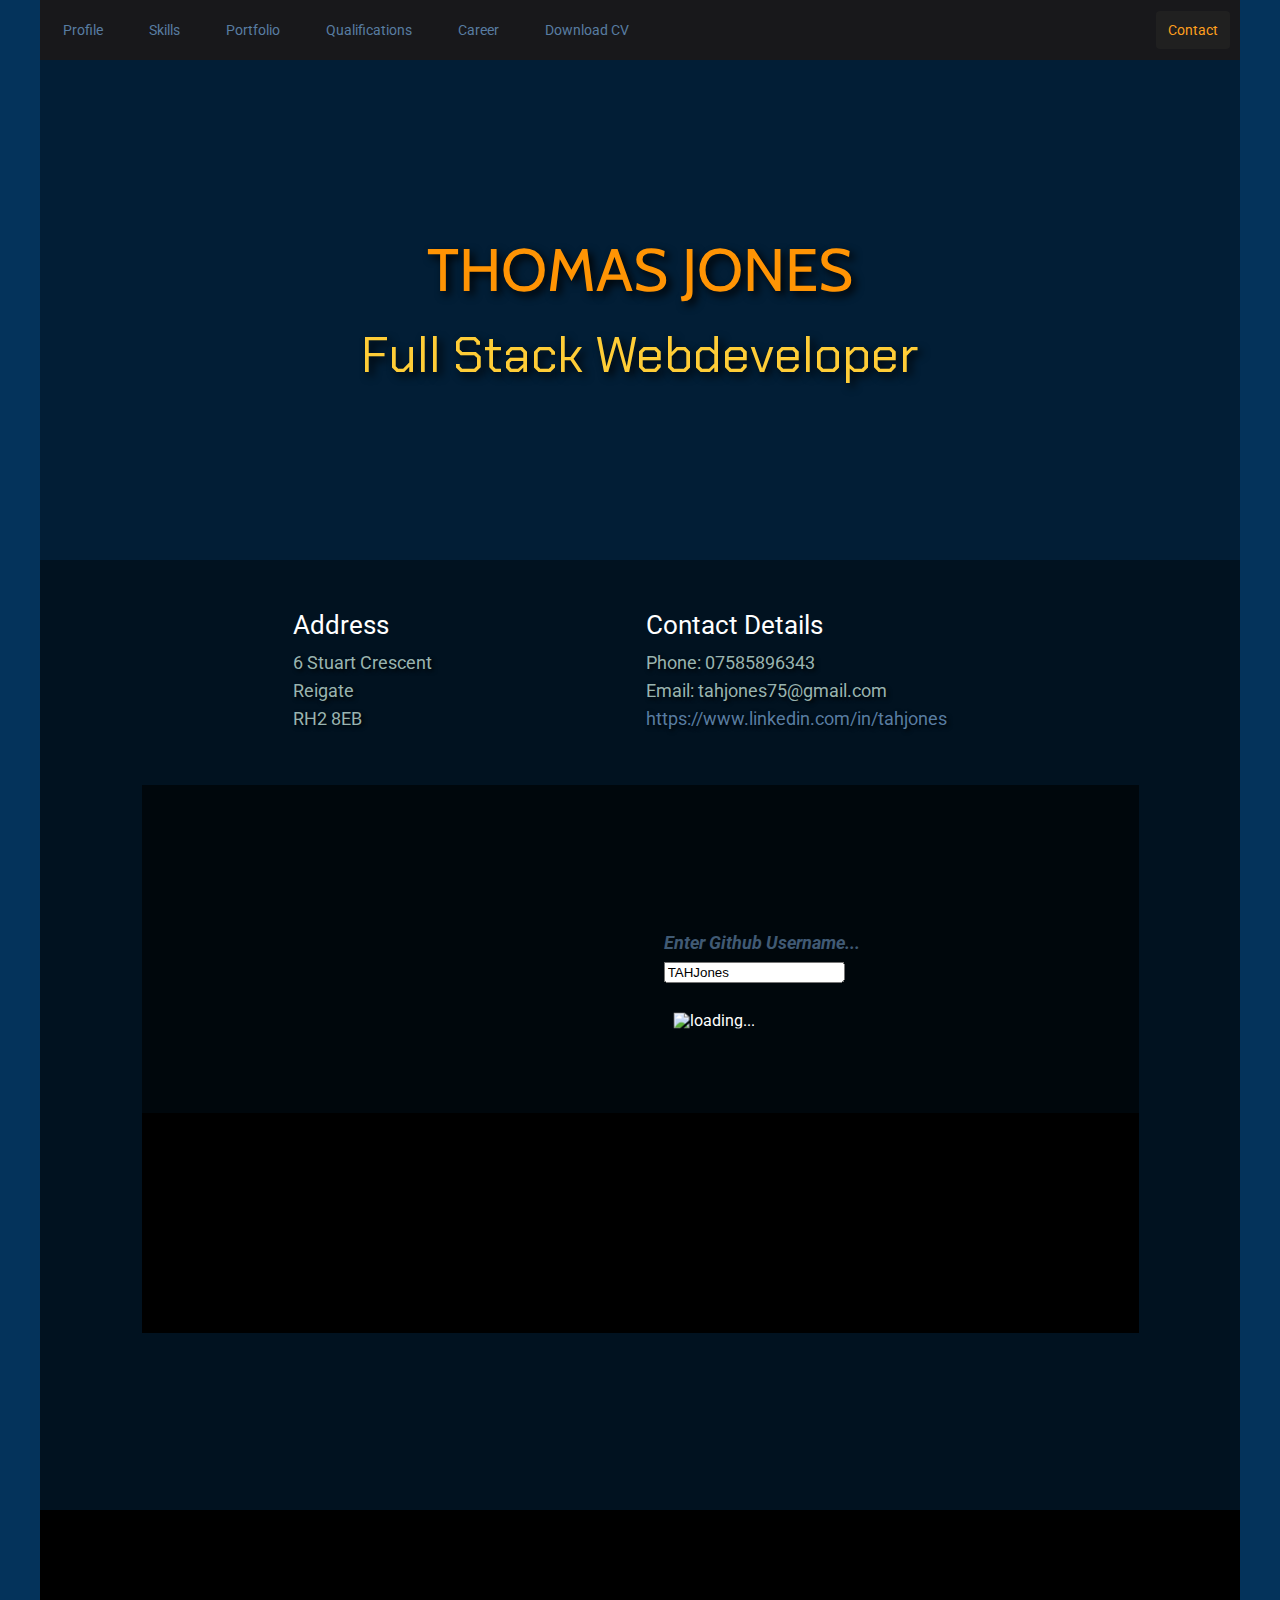
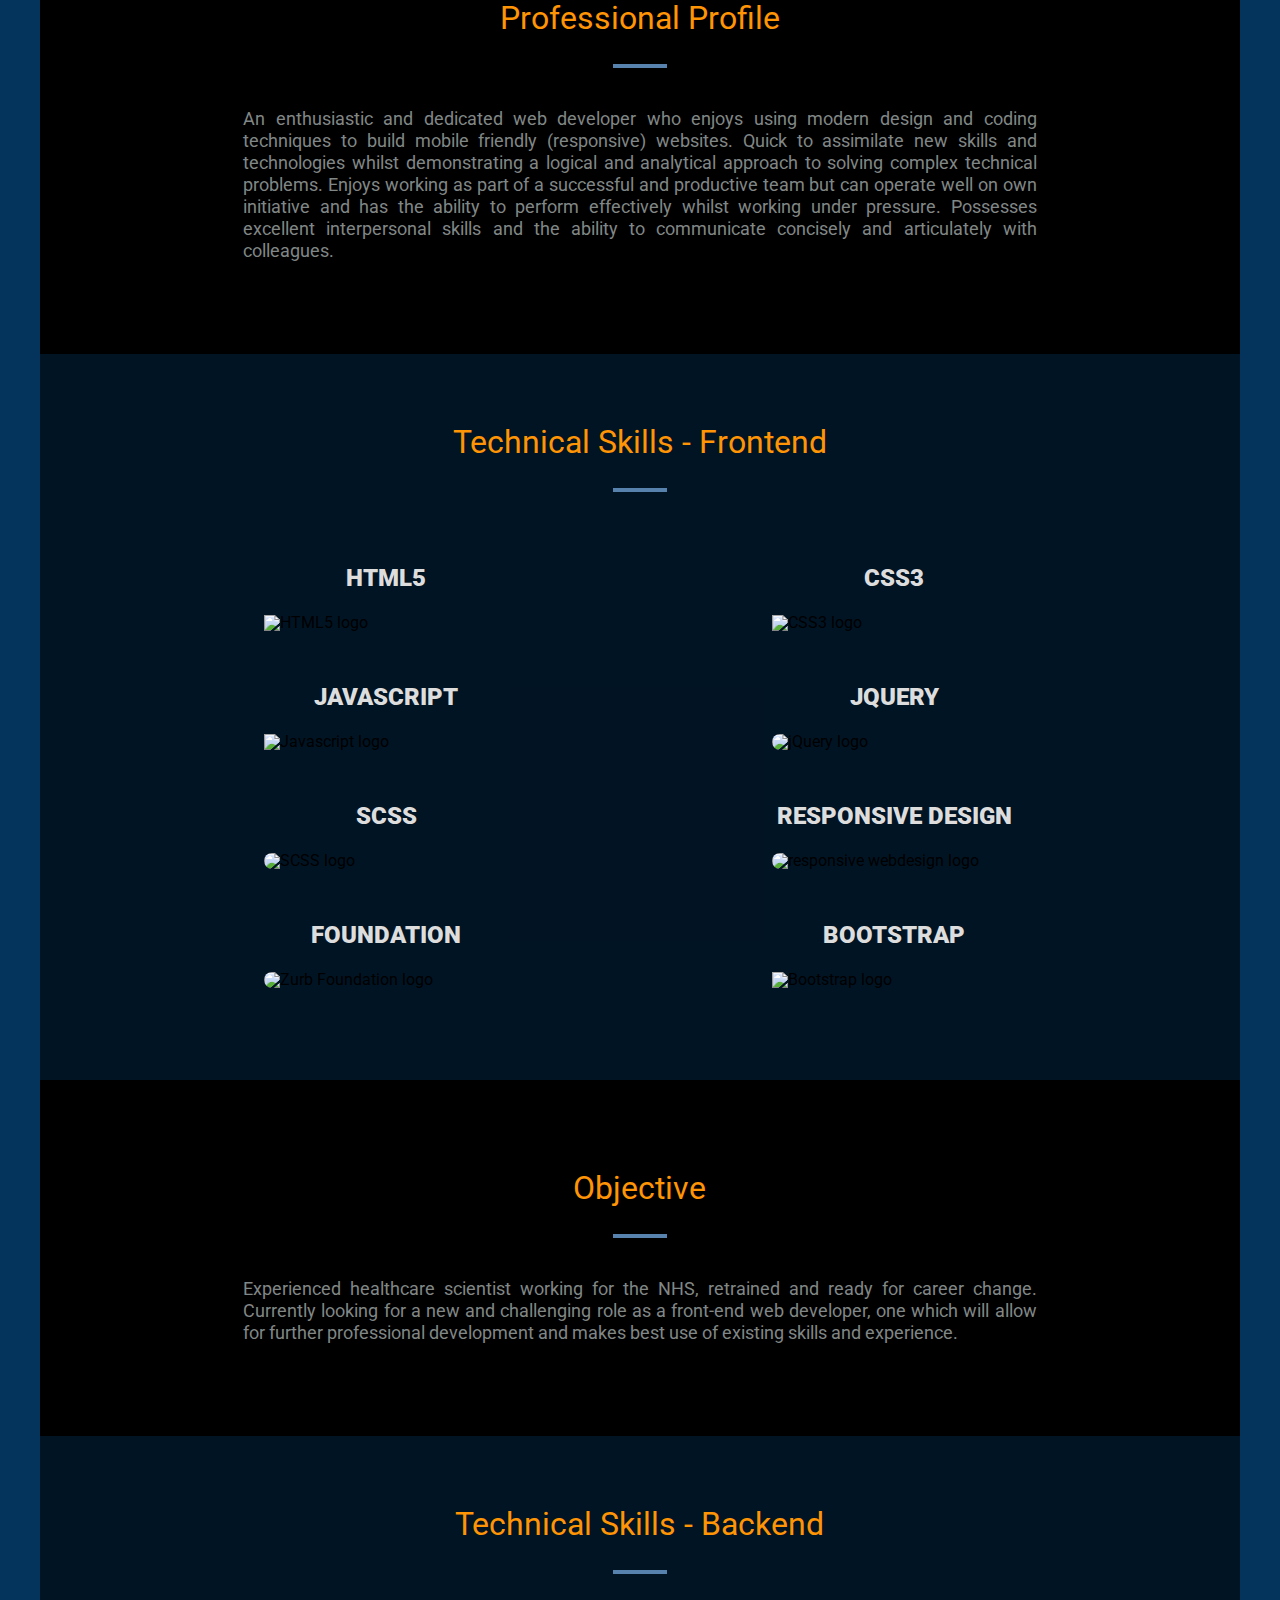
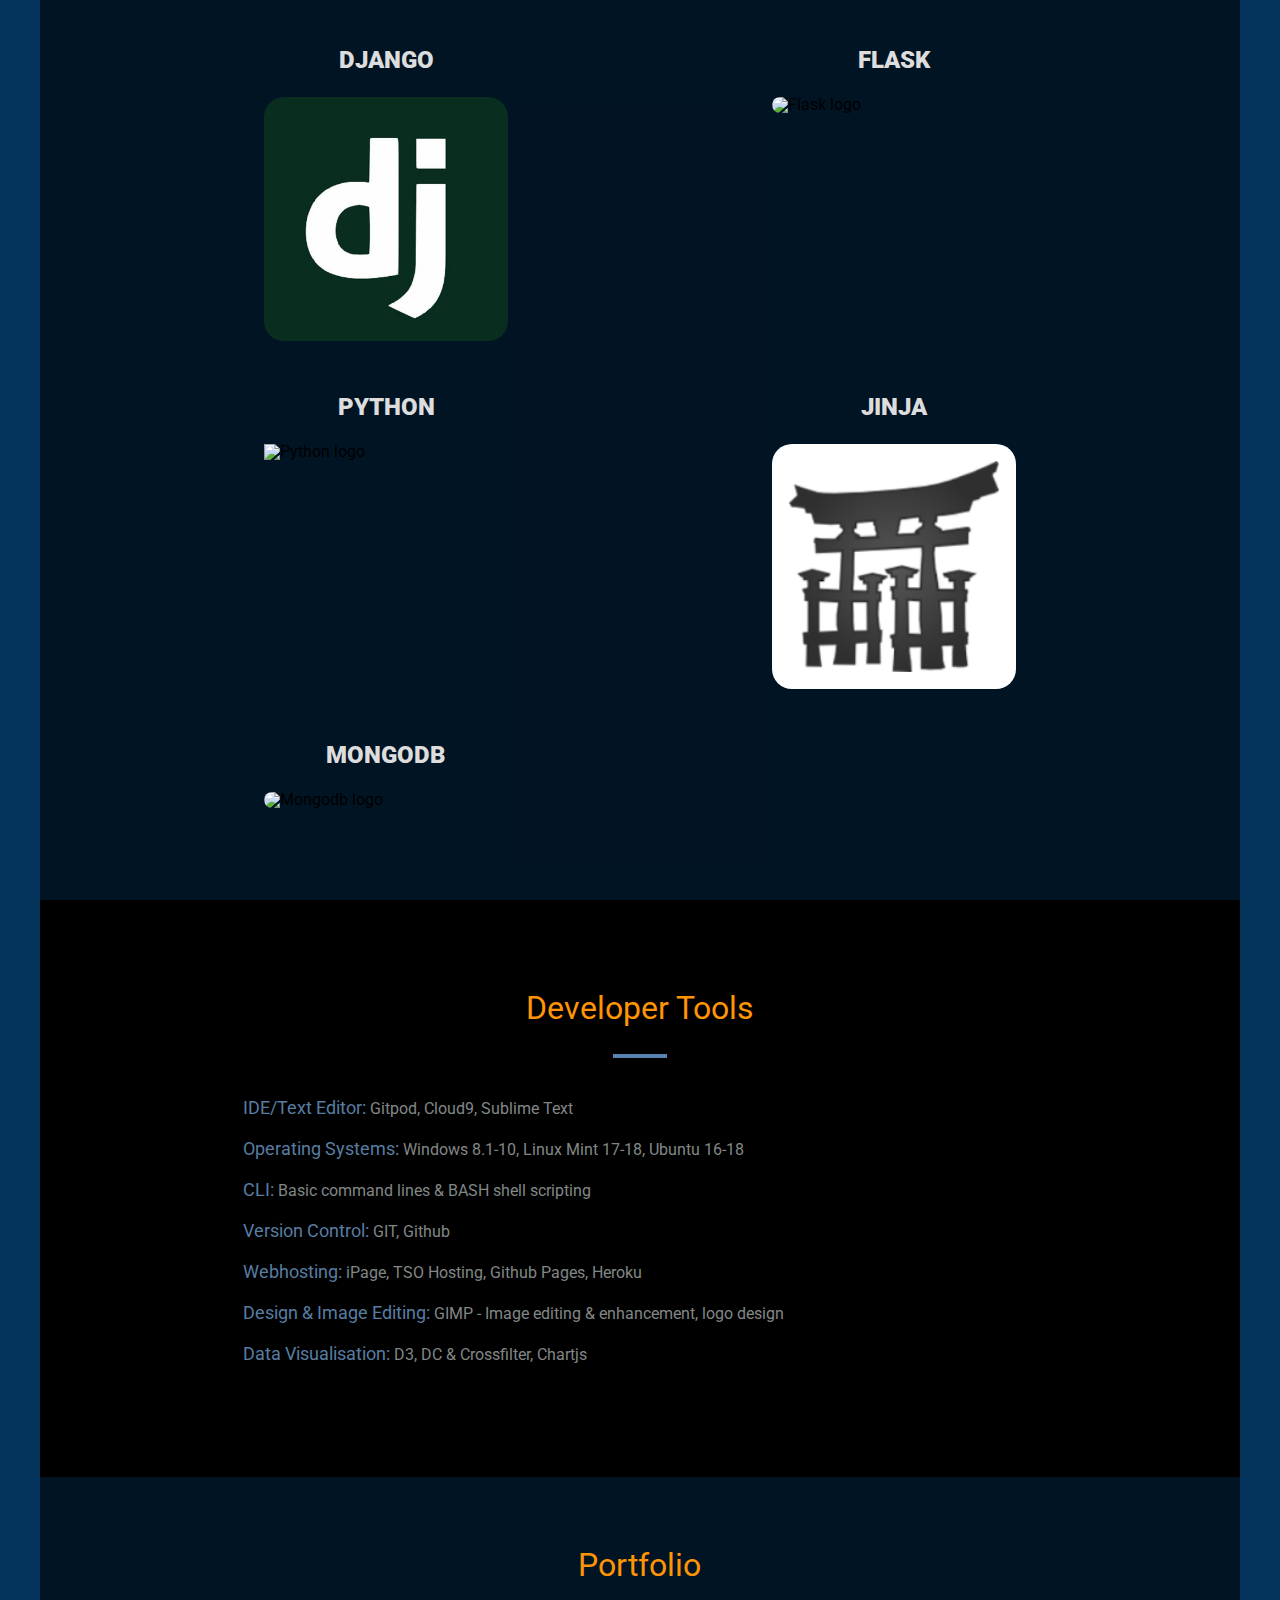
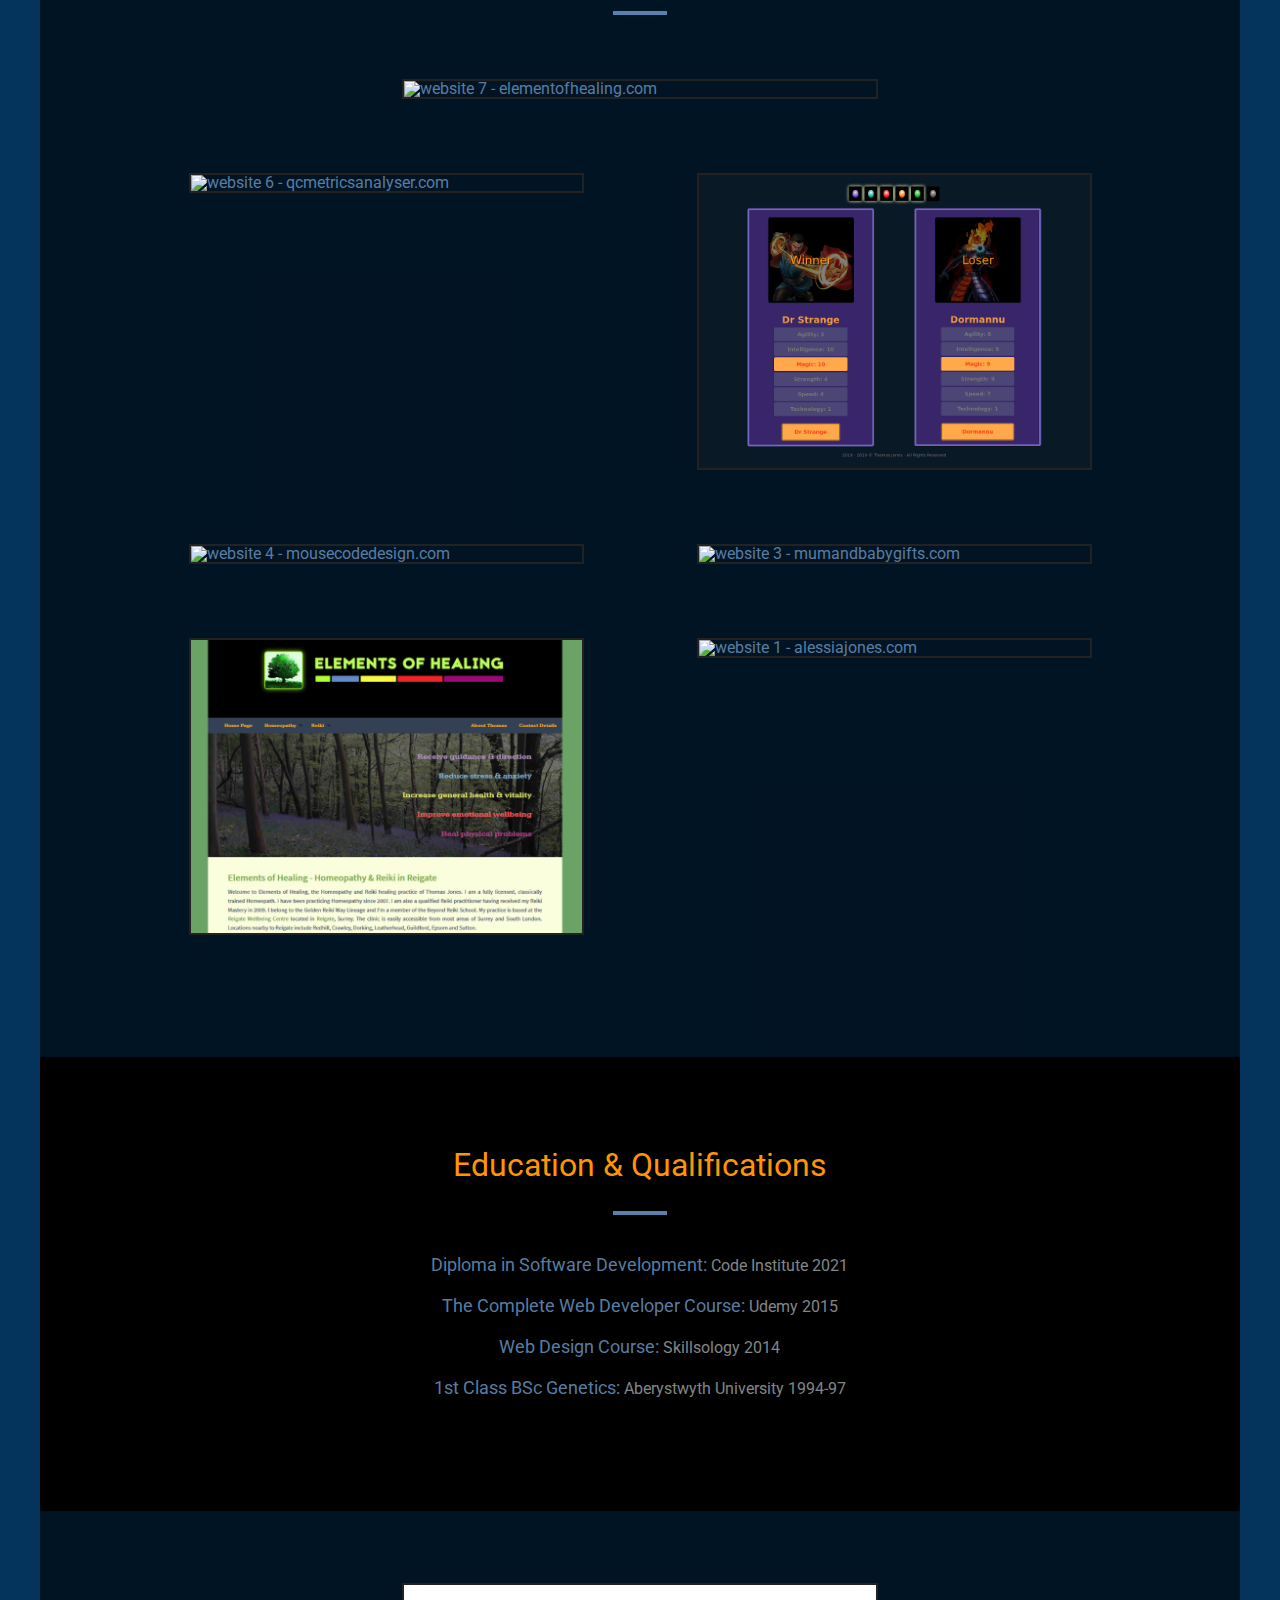
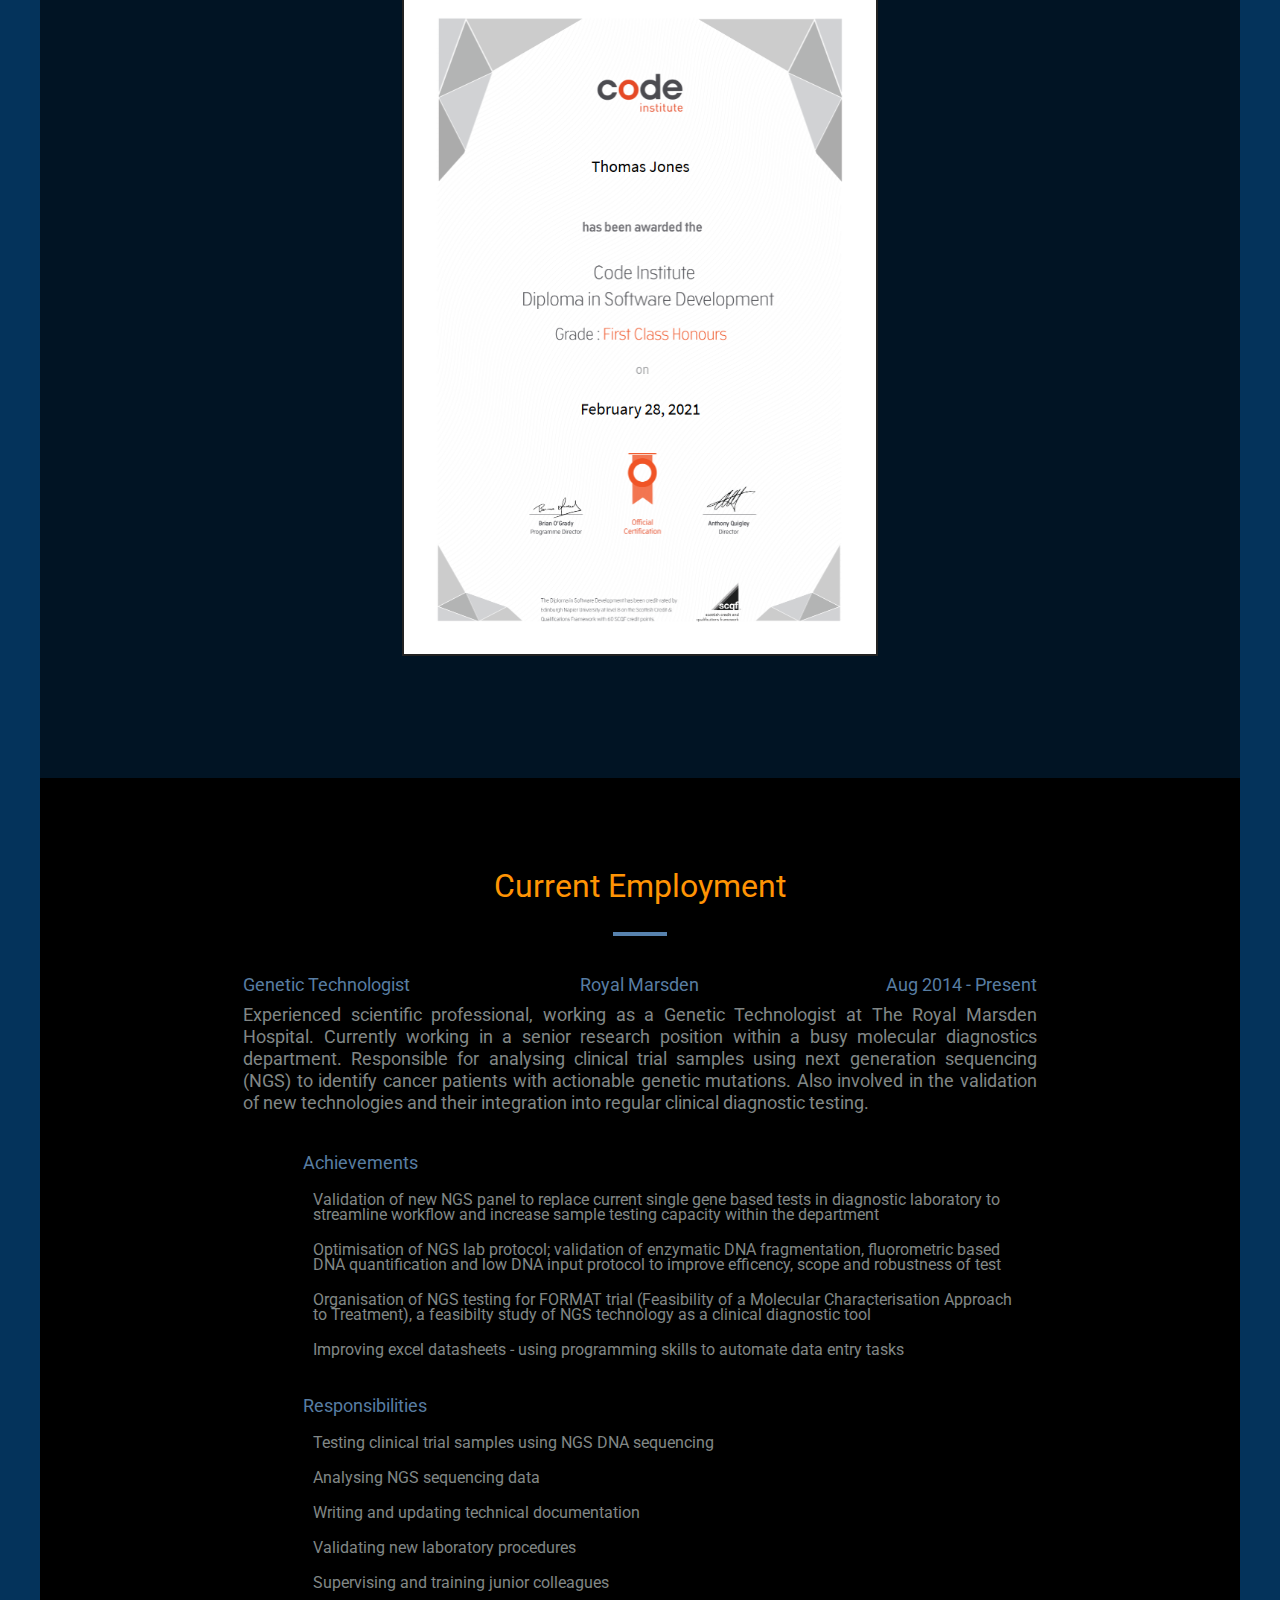
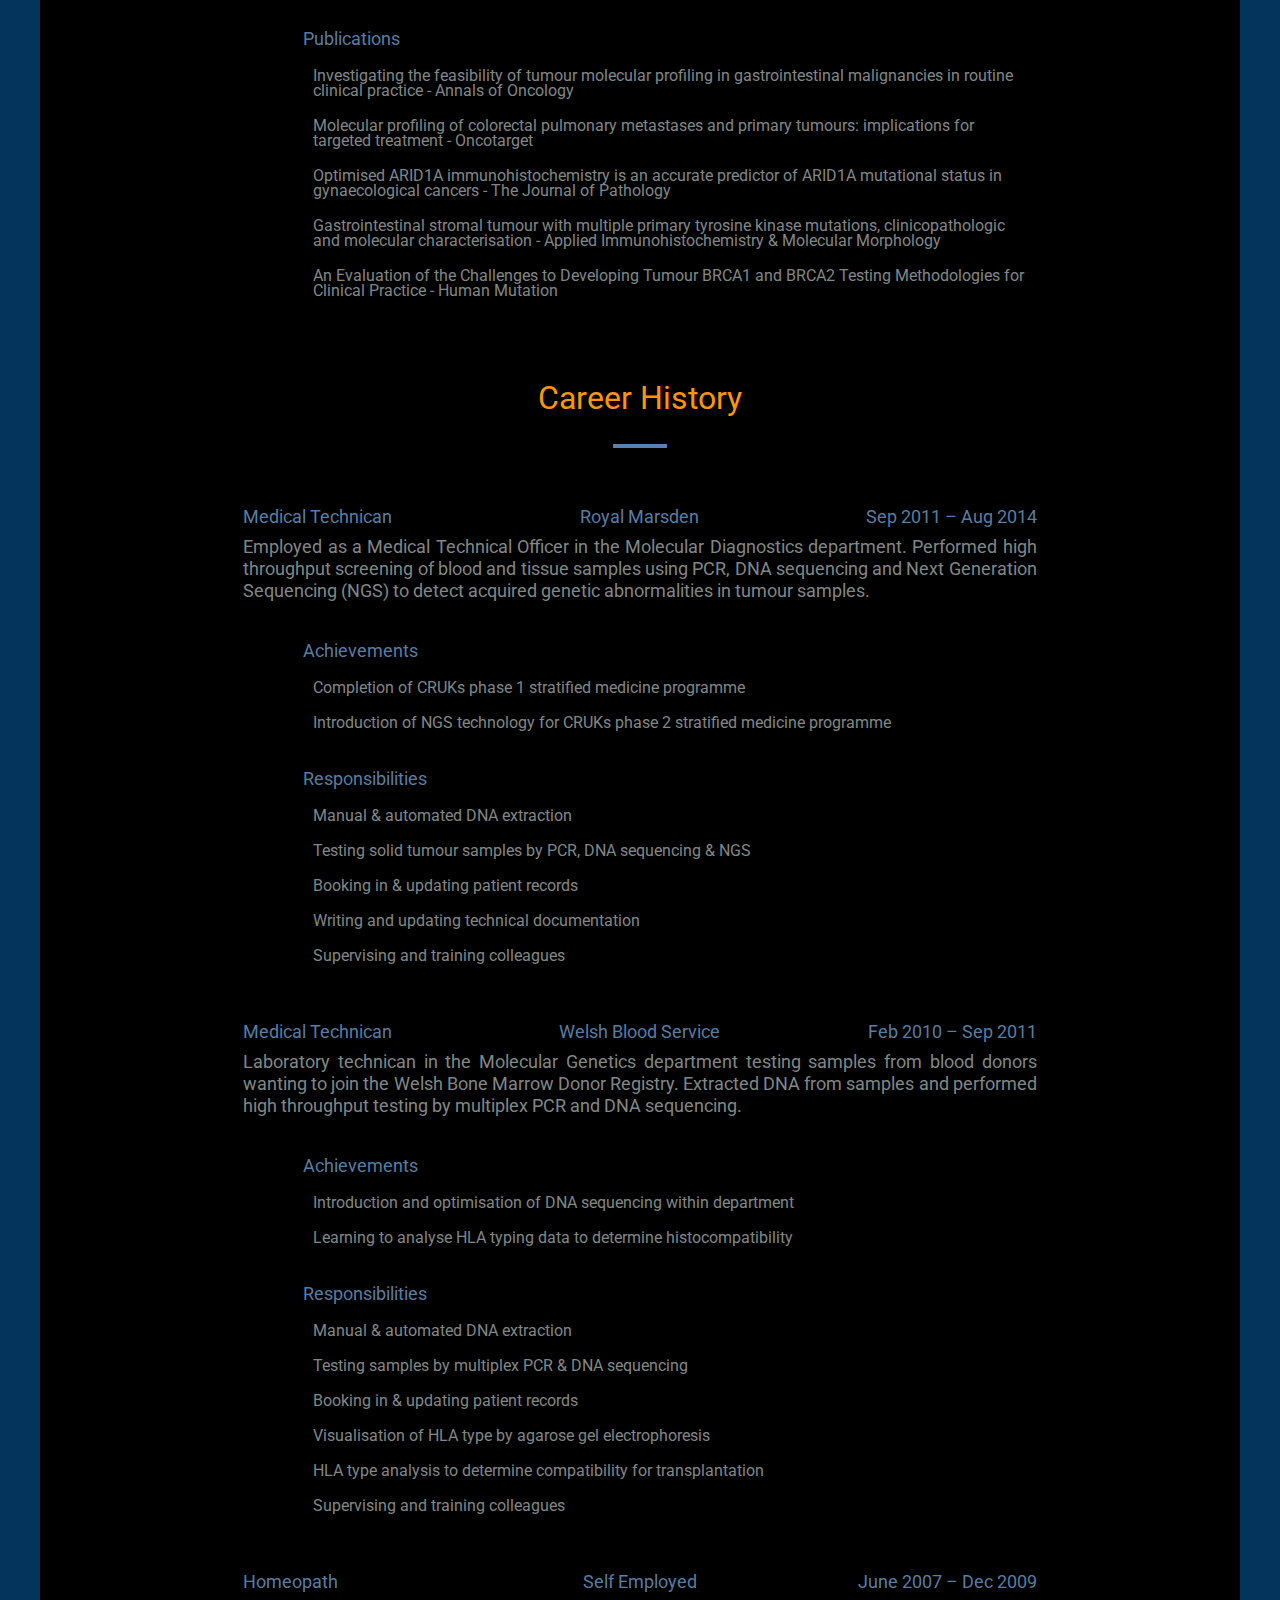
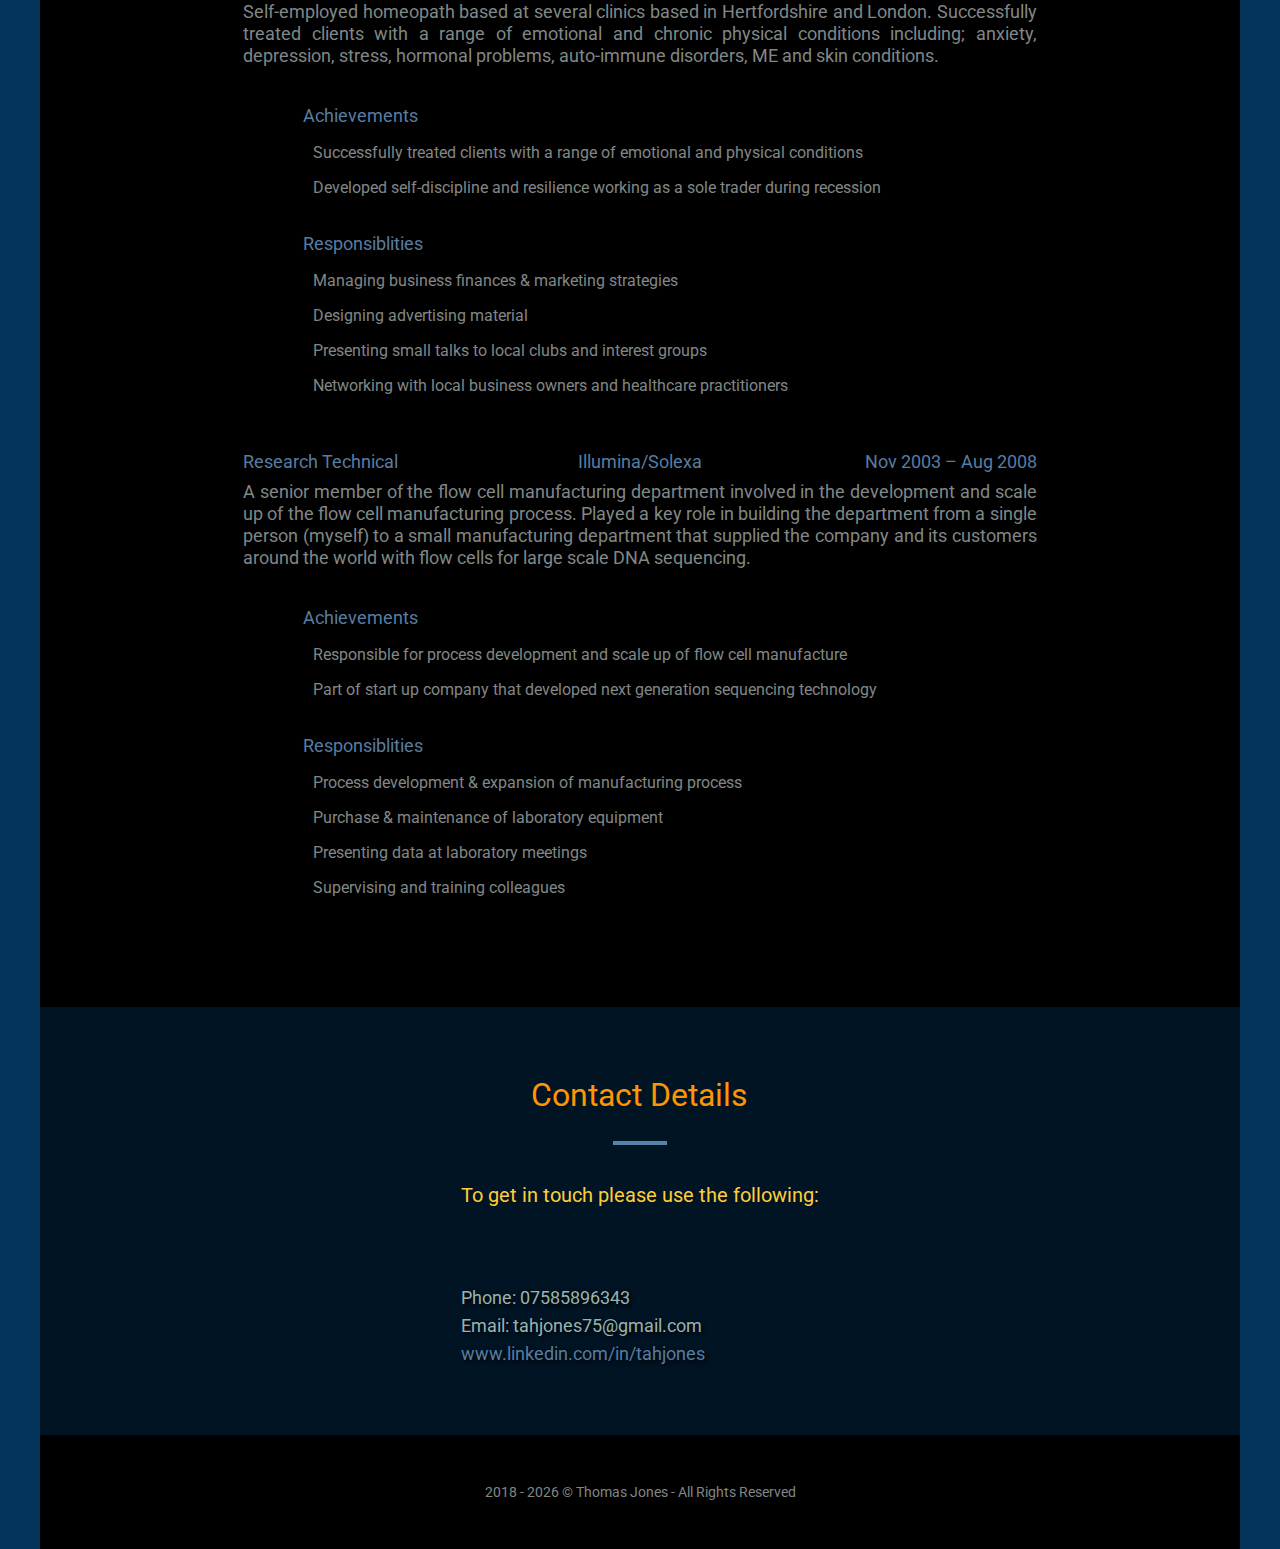
==== commit e153d4a6: "deleted commented out section and div elements from careers section" ====
--- a/index.html
+++ b/index.html
@@ -28,8 +28,8 @@
           <a href="index.html#portfolio" class="dropdownLink">Portfolio</a>
           <a href="index.html#qualifications" class="dropdownLink">Qualifications</a>
           <a href="index.html#career" class="dropdownLink">Career</a>
-          <a href="assets/cv/Thomas-Jones-CV-2020.pdf" target="_blank" class="dropdownLink download-cv">Download CV</a>
-          <a href="assets/cv/Thomas-Jones-CV-2020.pdf" target="_blank" class="dropdownLink download-cv-icon tooltip"><i class="fa fa-download" aria-hidden="true"><span class="tooltiptext">Download CV</span></i></a>
+          <a href="assets/cv/Thomas-Jones-CV-2021.pdf" target="_blank" class="dropdownLink download-cv">Download CV</a>
+          <a href="assets/cv/Thomas-Jones-CV-2021.pdf" target="_blank" class="dropdownLink download-cv-icon tooltip"><i class="fa fa-download" aria-hidden="true"><span class="tooltiptext">Download CV</span></i></a>
           <a href="index.html#contact" class="dropdownLink">Contact</a>
         </div>
 
@@ -413,13 +413,6 @@
 
 <section class="bg-qualifications" id="qualifications">
 
-    <!-- <div class="row">
-        <div class="col col-xs-10 col-xs-offset-1 col-sm-10 col-sm-offset-1 col-lg-8 col-lg-offset-2">
-            <h3 class="page-title">Education & Qualifications</h3>
-            <hr>
-        </div>
-    </div> -->
-
     <div class="row row-portfolio">
         <div class="col col-xs-10 col-xs-offset-1 col-sm-6 col-sm-offset-3">
             <a href="https://www.credential.net/170da1d8-9021-4eda-9add-77673395b3a1#gs.trefp3" target="_blank">
@@ -489,14 +482,10 @@
 
         </div>
     </div>
-
-  </section>
-  <!-- CURRENT-EMPLOYMENT-END -->
-
-  <!--CAREER-HISTORY-->
-  <section class="bg-career-history dark">
-
-    <div class="row">
+    <!-- CURRENT-EMPLOYMENT-END -->
+
+    <!--CAREER-HISTORY-->
+    <div class="row bg-career-history">
       <div class="col col-xs-10 col-xs-offset-1 col-sm-8 col-sm-offset-2 col-lg-8 col-lg-offset-2">
         <h3 class="page-title">Career History</h3>
         <hr>
--- a/assets/css/styles.css
+++ b/assets/css/styles.css
@@ -440,14 +440,12 @@
 }
 
 .bg-banner-inner {
-    background-color: rgba(34, 49, 63, .4);
+    background-color: rgba(0, 0, 0, .4);
     padding-top: 120px;
 }
 
 .banner-title {
     color: #FF9404;
-    position: relative;
-    top: 0px;
     font-family: 'Cabin', sans-serif;
     font-size: 35px;
     text-shadow: 4px 4px 8px #000;
@@ -806,7 +804,7 @@
 
 .overlay-text {
     color: #FF9404;
-    font-size: 25px;
+    font-size: 20px;
     position: absolute;
     top: 50%;
     left: 50%;
@@ -828,7 +826,13 @@
 
 @media (min-width: 410px) {
     .overlay-text {
-        font-size: 30px;
+        font-size: 22px;
+    }
+}
+
+@media (min-width: 500px) {
+    .overlay-text {
+        font-size: 24px;
     }
 }
 
@@ -837,10 +841,6 @@
         width: 100%;
         height: 100%;
     }
-
-    .overlay-text {
-        font-size: 28px;
-    }
 }
 
 @media (min-width:992px) {
@@ -850,7 +850,7 @@
     }
 
     .overlay-text {
-        font-size: 30px;
+        font-size: 28px;
     }
 }
 
@@ -878,6 +878,10 @@
     padding-right: 5%;
     text-align: left;
     width: 30%;
+}
+
+.bg-career-history {
+    margin-top: 40px;
 }
 
 /*fix for career-list heading below 410px width*/
@@ -1012,7 +1016,7 @@
     left: 0;
     margin-top: 5px;
     width: 100%;
-    background-color: rgba(0, 0, 0, 0.4);
+    background-color: rgba(0, 0, 0, 0.6);
     height: 440px;
 }
 
